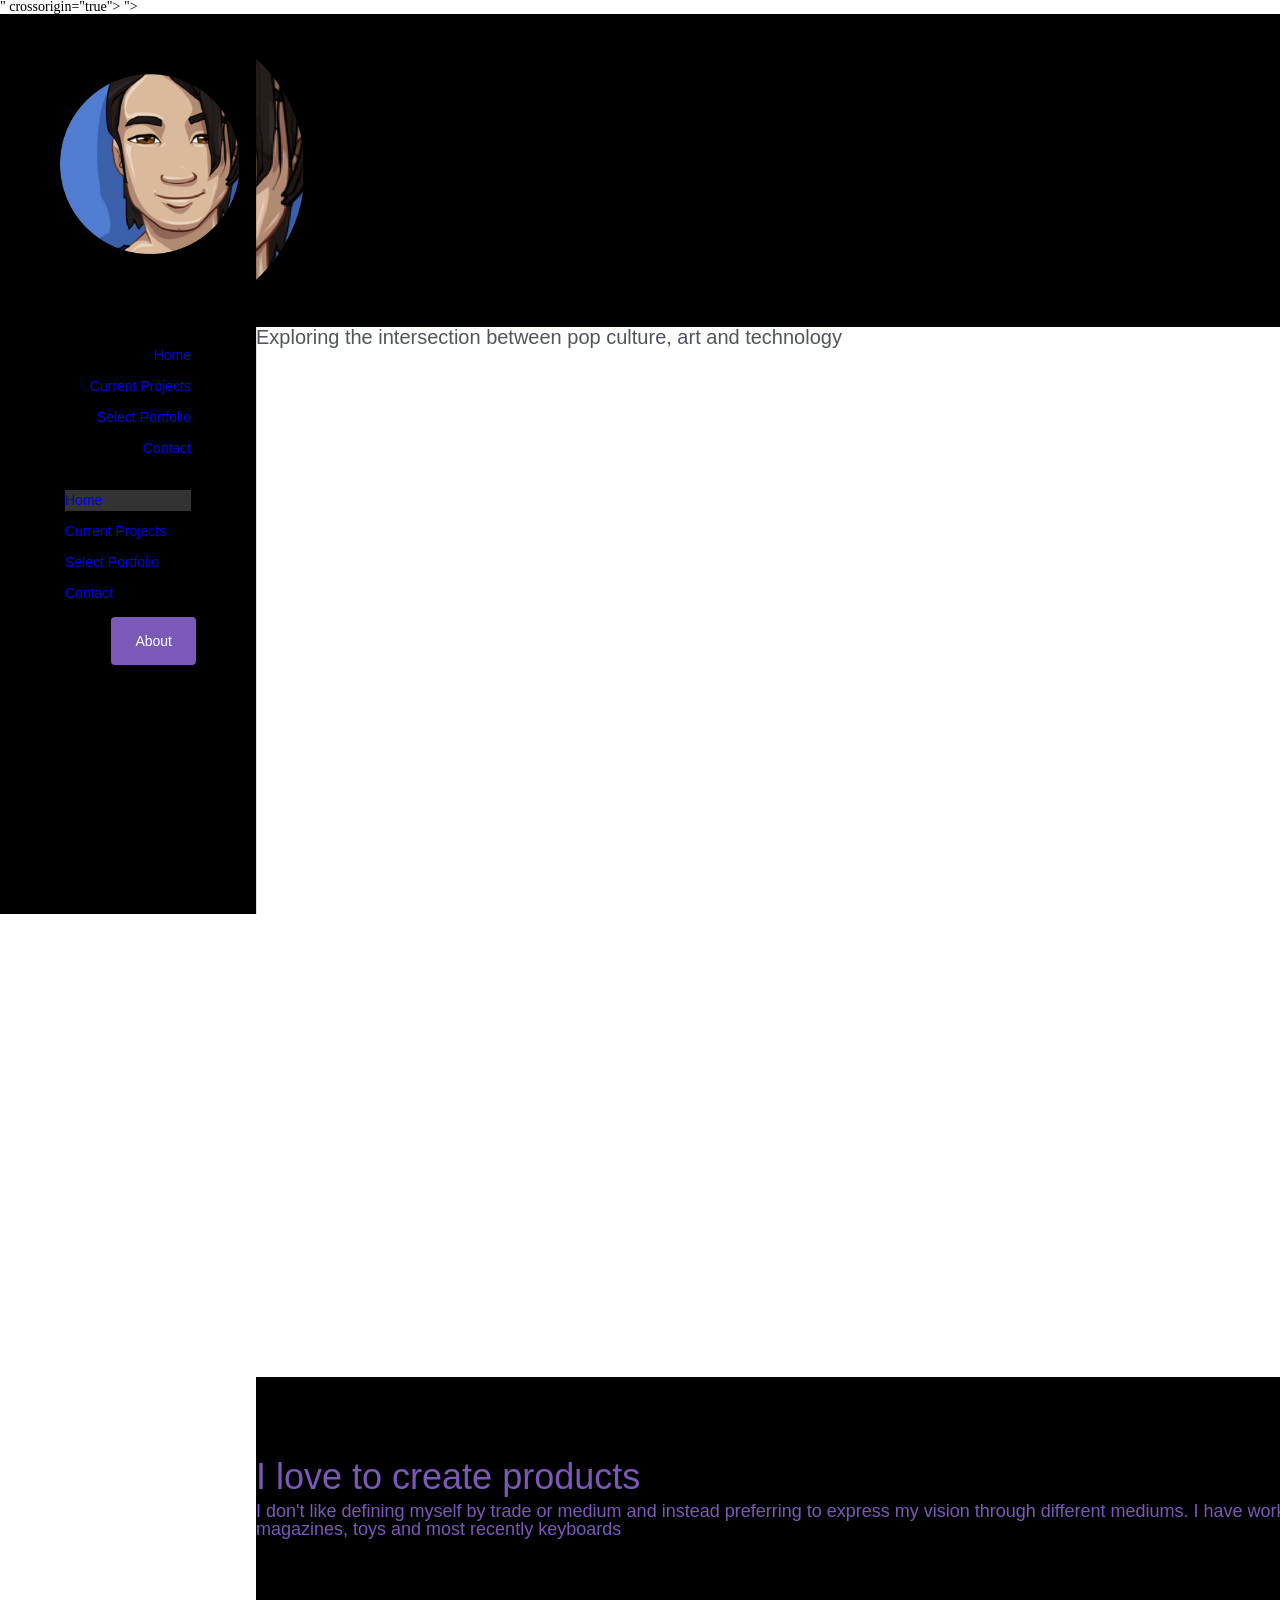
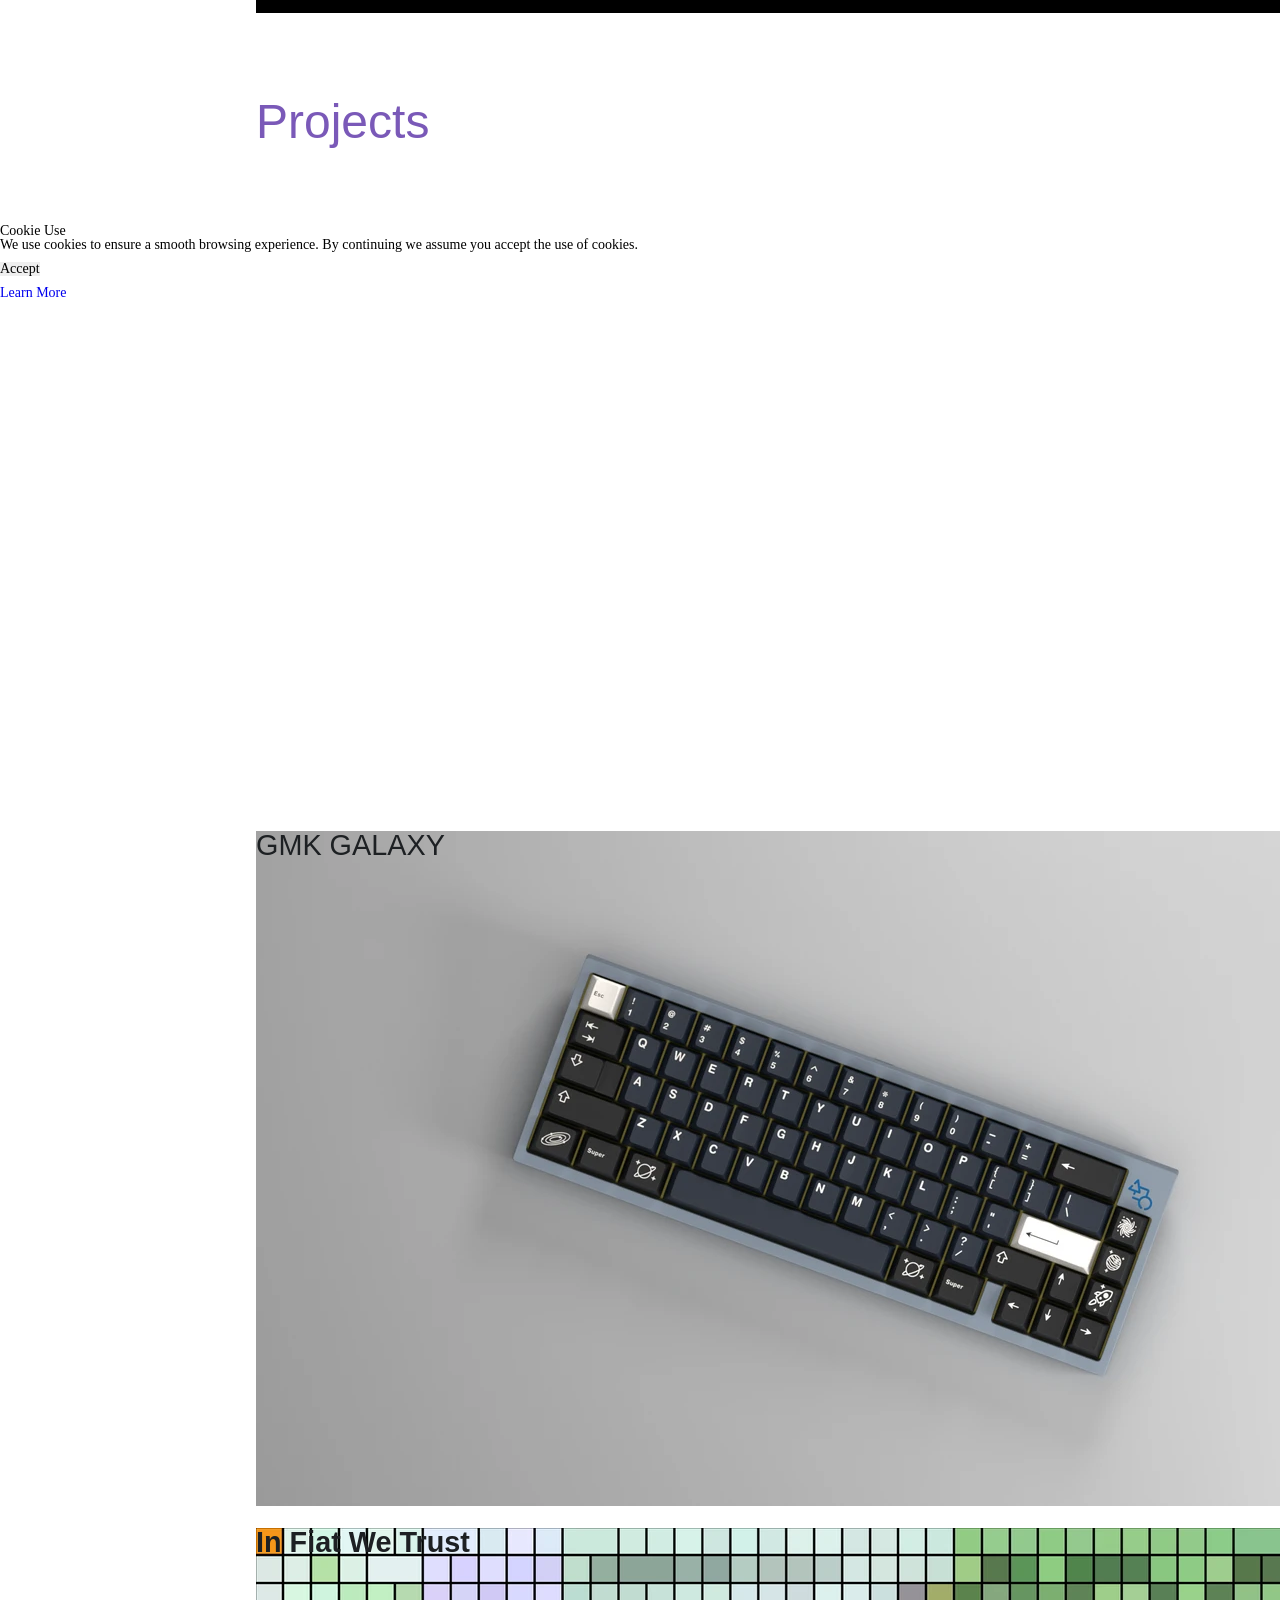
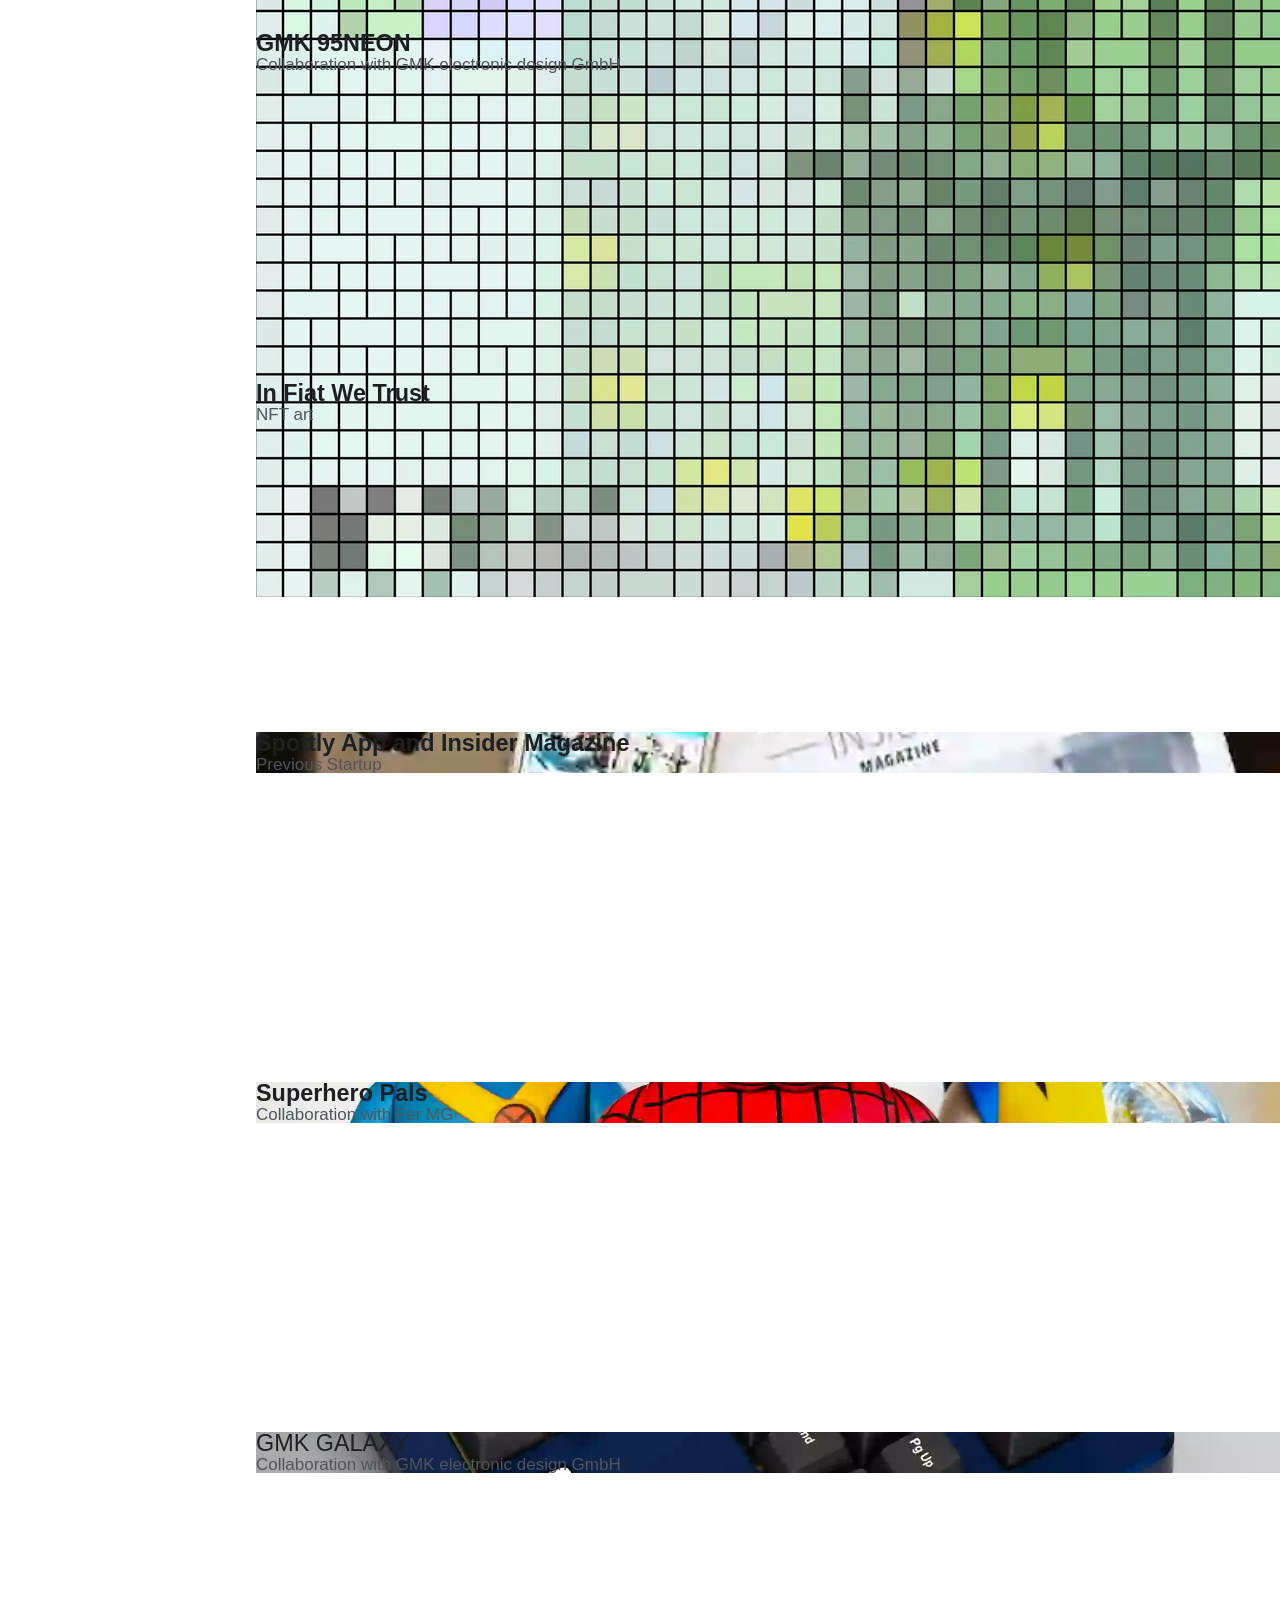
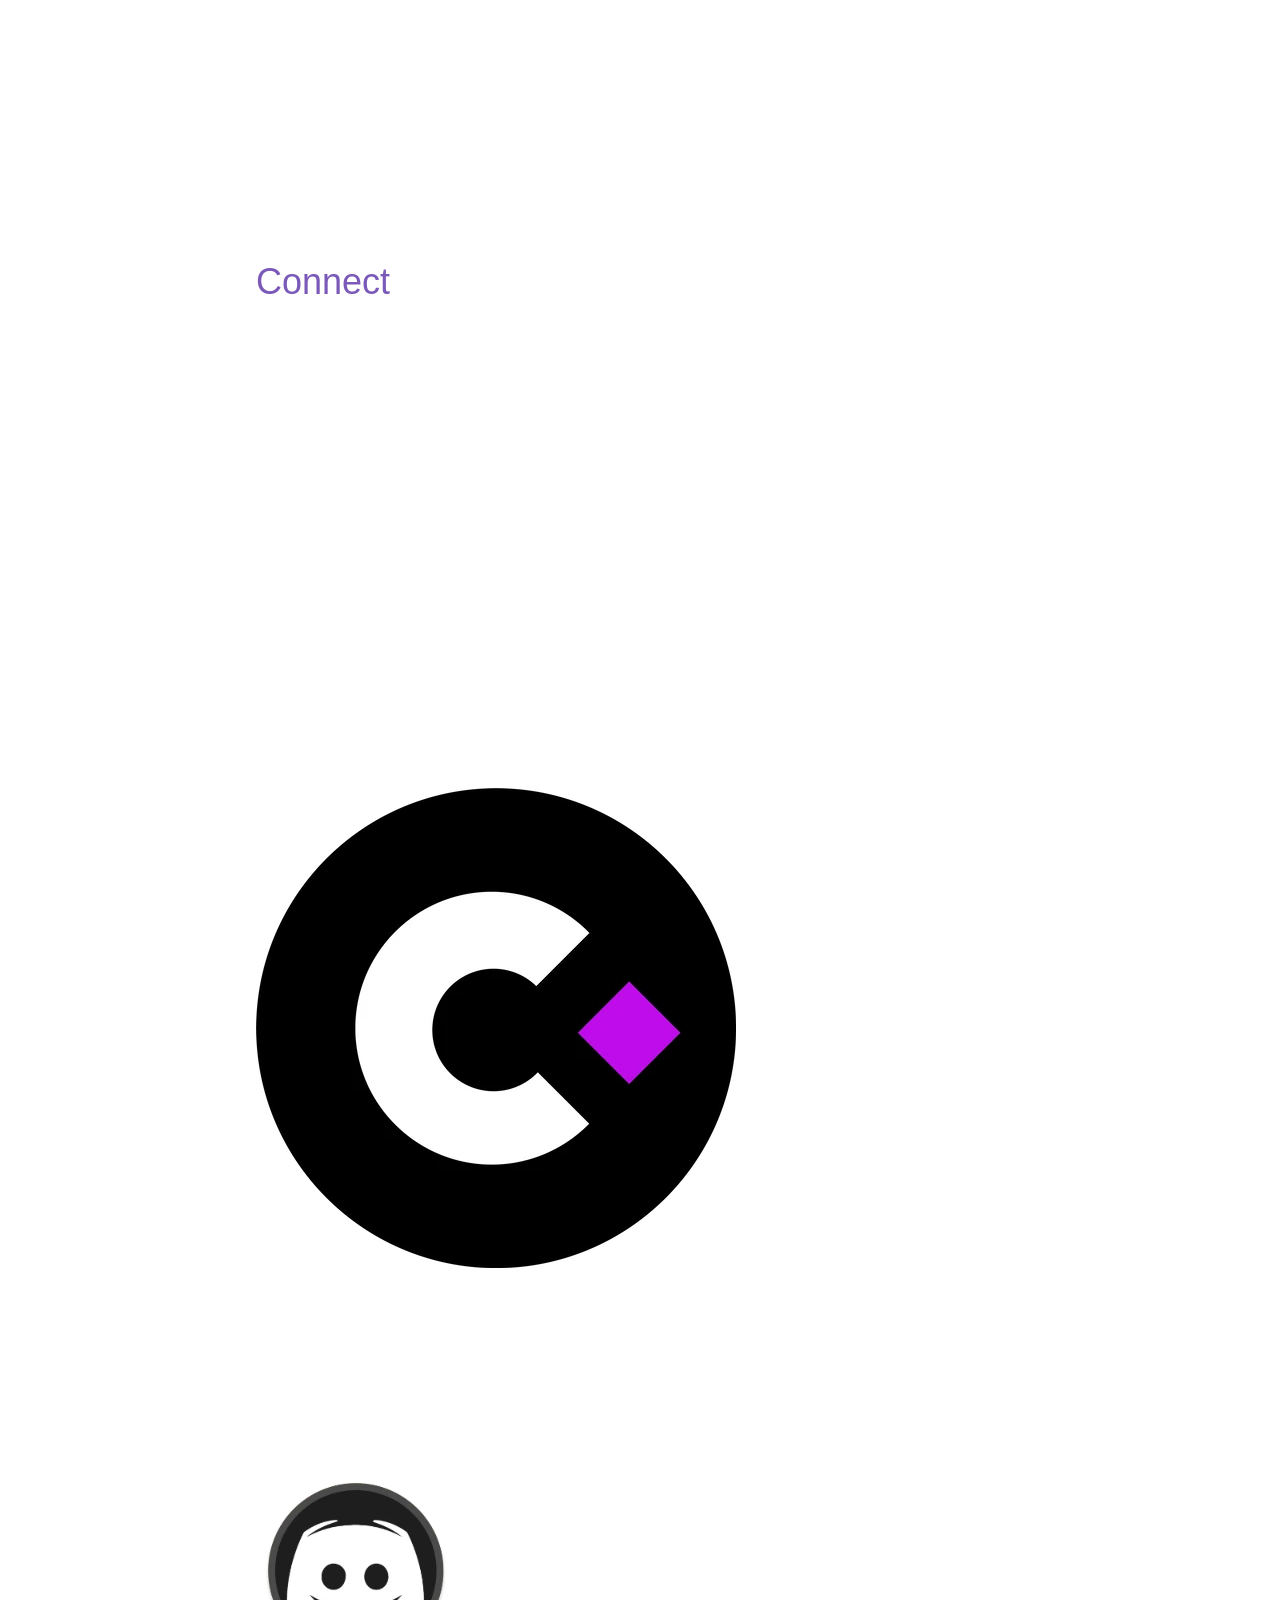
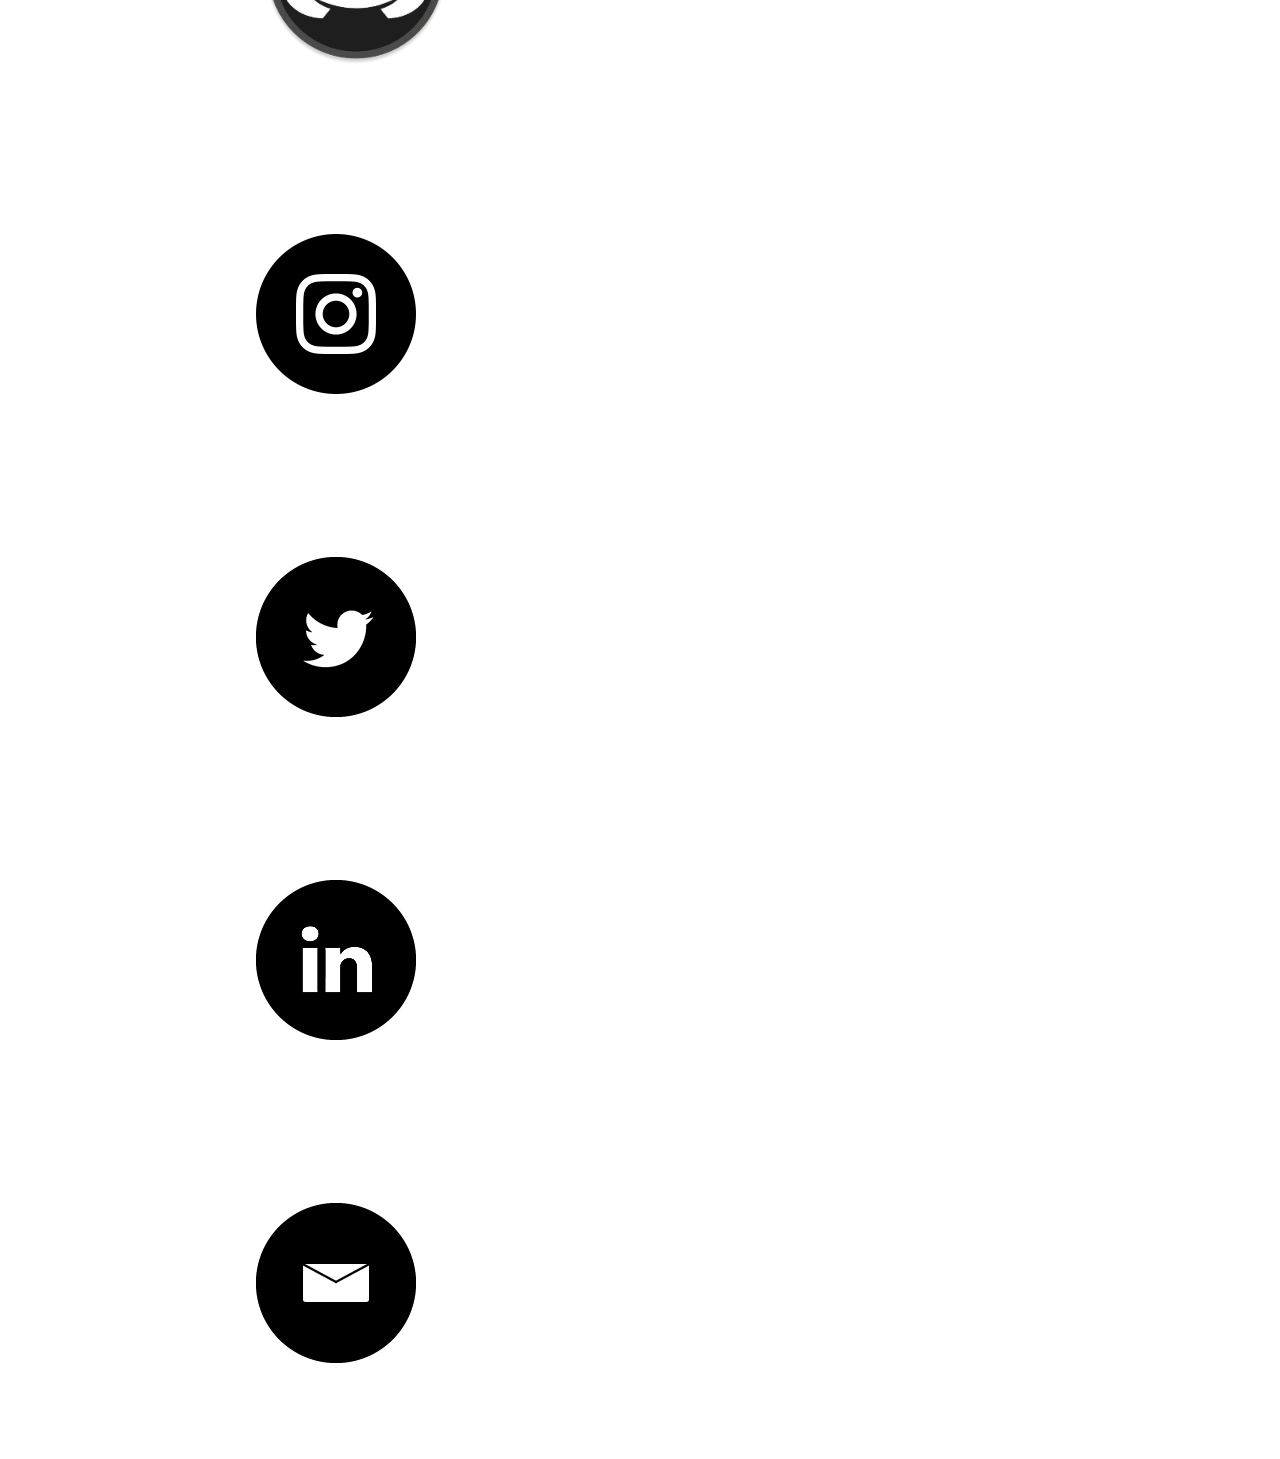
==== edwyn-xyz-clone/index.html @ ae39ade9 "Add edwyn-xyz-clone preview" ====
<!-- Powered by Strikingly.com 4 (1) Jul 30, 2026 at 02:57-->
<!DOCTYPE html>
<html itemscope itemtype='http://schema.org/WebPage' lang='en' xmlns:og='http://ogp.me/ns#' xmlns='http://www.w3.org/1999/xhtml'>
<head>
<title>Works by Edwyn Chan</title>
<!-- removing_gon has activated 100%, so we add not_removing_gon rollout for specific user -->
<style>#s-content.s-font-body-dm-sans .s-font-body{font-family:"dm sans",sans-serif}#s-content.s-font-title-dm-sans .s-font-title{font-family:"dm sans",sans-serif}#s-content.s-font-heading-dm-sans .s-font-heading{font-family:"dm sans",sans-serif}#s-content.s-font-button-dm-sans .s-font-button{font-family:"dm sans",sans-serif}#s-content.s-font-nav_item-dm-sans .s-font-nav_item{font-family:"dm sans",sans-serif}</style>
  <script>
//<![CDATA[
window.$S={};$S.app_instances=[];$S.nav=[{"name":"\/home","uid":"2e74e4ab-fbbb-4103-b5e5-07cab5f9227f","memberOnly":false,"hasPassword":false,"isHomePage":true},{"name":"\/gmk-95neon","uid":"e3884d57-419f-4c12-b32c-d707d035636d","memberOnly":false,"hasPassword":false,"isHomePage":false},{"name":"\/in-fiat-we-trust","uid":"a0eea3ad-4f1f-43a1-bb5a-8f79fe6a3007","memberOnly":false,"hasPassword":false,"isHomePage":false},{"name":"\/spottly-insider-magazine","uid":"7a29283d-2178-4b3f-a222-b586a9c248bf","memberOnly":false,"hasPassword":false,"isHomePage":false},{"name":"\/gmk-galaxy","uid":"460cc25b-9a40-442c-bbaf-d3fdbda826fe","memberOnly":false,"hasPassword":false,"isHomePage":false},{"name":"\/about","uid":"00d66278-e9ad-45c7-b16e-0b39b532c5e8","memberOnly":false,"hasPassword":false,"isHomePage":false},{"name":"\/superhero-pals","uid":"117bc5b7-638d-4298-942b-984d17d6e18c","memberOnly":false,"hasPassword":false,"isHomePage":false}];$S.conf={"SUPPORTED_CURRENCY":[{"code":"AED","symbol":"\u062f.\u0625","decimal":".","thousand":",","precision":2,"name":"United Arab Emirates Dirham"},{"code":"AFN","symbol":"\u060b","decimal":".","thousand":",","precision":2,"name":"Afghan afghani"},{"code":"ALL","symbol":"Lek","decimal":",","thousand":".","precision":2,"name":"Albanian lek"},{"code":"AMD","symbol":"\u058f","decimal":",","thousand":".","precision":2,"name":"Armenian dram"},{"code":"ANG","symbol":"\u0192","decimal":",","thousand":".","precision":2,"name":"Netherlands Antillean guilder"},{"code":"AOA","symbol":"Kz","decimal":",","thousand":".","precision":2,"name":"Angolan kwanza"},{"code":"ARS","symbol":"$","decimal":",","thousand":".","precision":2,"name":"Argentine peso"},{"code":"AUD","symbol":"A$","decimal":".","thousand":" ","precision":2,"name":"Australian Dollar"},{"code":"AWG","symbol":"\u0192","decimal":".","thousand":",","precision":2,"name":"Aruban florin"},{"code":"AZN","symbol":"\u20bc","decimal":".","thousand":",","precision":2,"name":"Azerbaijani Manat"},{"code":"BAM","symbol":"KM","decimal":",","thousand":".","precision":2,"name":"Bosnia and Herzegovina convertible mark"},{"code":"BBD","symbol":"$","decimal":".","thousand":",","precision":2,"name":"Barbadian dollar"},{"code":"BDT","symbol":"Tk","decimal":".","thousand":",","precision":2,"name":"Bangladeshi Taka"},{"code":"BGN","symbol":"\u043b\u0432","decimal":",","thousand":".","precision":2,"name":"Bulgarian lev"},{"code":"BHD","symbol":"\u062f.\u0628","decimal":".","thousand":",","precision":3,"name":"Bahraini dinar"},{"code":"BIF","symbol":"FBu","decimal":".","thousand":",","precision":0,"name":"Burundian franc"},{"code":"BMD","symbol":"$","decimal":".","thousand":",","precision":2,"name":"Bermudian dollar"},{"code":"BND","symbol":"$","decimal":".","thousand":",","precision":2,"name":"Brunei dollar"},{"code":"BOB","symbol":"$b","decimal":",","thousand":".","precision":2,"name":"Bolivian boliviano"},{"code":"BRL","symbol":"R$","decimal":",","thousand":".","precision":2,"name":"Brazilian Real","format":"%s %v"},{"code":"BSD","symbol":"$","decimal":".","thousand":",","precision":2,"name":"Bahamian dollar"},{"code":"BTN","symbol":"Nu.","decimal":".","thousand":",","precision":2,"name":"Bhutanese ngultrum"},{"code":"BWP","symbol":"P","decimal":".","thousand":",","precision":2,"name":"Botswana pula"},{"code":"BYN","symbol":"Br","decimal":".","thousand":",","precision":2,"name":"Belarusian ruble"},{"code":"BZD","symbol":"BZ$","decimal":".","thousand":",","precision":2,"name":"Belize dollar"},{"code":"CAD","symbol":"$","decimal":".","thousand":",","precision":2,"name":"Canadian Dollar"},{"code":"CDF","symbol":"FC","decimal":".","thousand":",","precision":2,"name":"Congolese franc"},{"code":"CHF","symbol":"CHF","decimal":".","thousand":"'","precision":2,"name":"Swiss Franc","format":"%s %v"},{"code":"CLP","symbol":"$","decimal":"","thousand":".","precision":0,"name":"Chilean Peso"},{"code":"CNY","symbol":"\u00a5","decimal":".","thousand":",","precision":2,"name":"Chinese Yuan"},{"code":"CRC","symbol":"\u20a1","decimal":",","thousand":".","precision":2,"name":"Costa Rican col\u00f3n"},{"code":"CUP","symbol":"$","decimal":".","thousand":",","precision":2,"name":"Cuban peso"},{"code":"CVE","symbol":"$","decimal":".","thousand":",","precision":2,"name":"Cape Verdean escudo"},{"code":"CZK","symbol":"K\u010d","decimal":",","thousand":".","precision":2,"name":"Czech Koruna","format":"%v %s"},{"code":"DJF","symbol":"Fdj","decimal":".","thousand":",","precision":0,"name":"Djiboutian franc"},{"code":"DKK","symbol":"kr","decimal":".","thousand":",","precision":2,"name":"Danish Krone","format":"%v %s"},{"code":"DOP","symbol":"RD$","decimal":".","thousand":",","precision":2,"name":"Dominican peso"},{"code":"DZD","symbol":"\u062f\u062c","decimal":",","thousand":".","precision":2,"name":"Algerian dinar"},{"code":"EGP","symbol":"E\u00a3","decimal":".","thousand":",","precision":2,"name":"Egyptian pound"},{"code":"ERN","symbol":"Nkf","decimal":".","thousand":",","precision":2,"name":"Eritrean nakfa"},{"code":"ETB","symbol":"Br","decimal":".","thousand":",","precision":2,"name":"Ethiopian birr"},{"code":"EUR","symbol":"\u20ac","decimal":",","thousand":".","precision":2,"name":"Euro","format":"%v %s"},{"code":"FJD","symbol":"$","decimal":".","thousand":",","precision":2,"name":"Fijian dollar"},{"code":"FKP","symbol":"\u00a3","decimal":".","thousand":",","precision":2,"name":"Falkland Islands pound"},{"code":"GBP","symbol":"\u00a3","decimal":".","thousand":",","precision":2,"name":"British Pound"},{"code":"GEL","symbol":"\u10da","decimal":",","thousand":".","precision":2,"name":"Georgian lari"},{"code":"GGP","symbol":"\u00a3","decimal":".","thousand":",","precision":2,"name":"Guernsey pound"},{"code":"GHS","symbol":"GH\u20b5","decimal":".","thousand":",","precision":2,"name":"Ghanaian cedi"},{"code":"GIP","symbol":"\u00a3","decimal":".","thousand":",","precision":2,"name":"Gibraltar pound"},{"code":"GMD","symbol":"D","decimal":".","thousand":",","precision":2,"name":"Gambian dalasi"},{"code":"GNF","symbol":"\u20a3","decimal":".","thousand":",","precision":0,"name":"Guinean franc"},{"code":"GTQ","symbol":"Q","decimal":".","thousand":",","precision":2,"name":"Guatemalan quetzal"},{"code":"GYD","symbol":"G$","decimal":".","thousand":",","precision":2,"name":"Guyanese dollar"},{"code":"HKD","symbol":"HK$","decimal":".","thousand":",","precision":2,"name":"Hong Kong Dollar"},{"code":"HNL","symbol":"L","decimal":".","thousand":",","precision":2,"name":"Honduran lempira"},{"code":"HRK","symbol":"kn","decimal":".","thousand":",","precision":2,"name":"Croatian kuna"},{"code":"HTG","symbol":"G","decimal":".","thousand":",","precision":2,"name":"Haitian gourde"},{"code":"HUF","symbol":"Ft","decimal":"","thousand":",","precision":0,"name":"Hungarian Forint","format":"%v %s"},{"code":"ILS","symbol":"\u20aa","decimal":".","thousand":",","precision":2,"name":"Israeli New Shekel"},{"code":"IMP","symbol":"\u00a3","decimal":".","thousand":",","precision":2,"name":"Isle of Man pound"},{"code":"INR","symbol":"\u20b9","decimal":".","thousand":",","precision":2,"name":"Indian Rupee"},{"code":"IQD","symbol":"\u062f.\u0639","decimal":".","thousand":",","precision":3,"name":"Iraqi dinar"},{"code":"IRR","symbol":"\u062a\u0648\u0645\u0627\u0646","decimal":".","thousand":",","precision":2,"name":"Iranian rial"},{"code":"ISK","symbol":"kr","decimal":",","thousand":".","precision":2,"name":"Icelandic kr\u00f3na"},{"code":"JEP","symbol":"\u00a3","decimal":".","thousand":",","precision":2,"name":"Jersey pound"},{"code":"JMD","symbol":"J$","decimal":".","thousand":",","precision":2,"name":"Jamaican Dollar"},{"code":"JOD","symbol":"JD","decimal":".","thousand":",","precision":3,"name":"Jordanian Dinar"},{"code":"JPY","symbol":"\u00a5","decimal":"","thousand":",","precision":0,"name":"Japanese Yen","format":"%s %v"},{"code":"KES","symbol":"KSh","decimal":".","thousand":",","precision":2,"name":"Kenyan shilling"},{"code":"KGS","symbol":"\u043b\u0432","decimal":",","thousand":".","precision":2,"name":"Kyrgyzstani som"},{"code":"KHR","symbol":"\u17db","decimal":".","thousand":",","precision":2,"name":"Cambodian riel"},{"code":"KMF","symbol":"CF","decimal":".","thousand":",","precision":0,"name":"Comorian franc"},{"code":"KPW","symbol":"\u20a9","decimal":".","thousand":",","precision":2,"name":"North Korean won"},{"code":"KRW","symbol":"\uc6d0","decimal":"","thousand":",","precision":0,"name":"South Korean Won","format":"%v %s"},{"code":"KWD","symbol":"\u062f.\u0643","decimal":".","thousand":",","precision":3,"name":"Kuwait dinar"},{"code":"KYD","symbol":"CI$","decimal":".","thousand":",","precision":2,"name":"Cayman Islands dollar"},{"code":"KZT","symbol":"\u20b8","decimal":",","thousand":".","precision":2,"name":"Kazakhstani tenge"},{"code":"LBP","symbol":"LL","decimal":".","thousand":",","precision":2,"name":"Lebanese pound"},{"code":"LKR","symbol":"\u20a8","decimal":".","thousand":",","precision":2,"name":"Sri Lankan rupee"},{"code":"LRD","symbol":"LR$","decimal":".","thousand":",","precision":2,"name":"Liberian dollar"},{"code":"LSL","symbol":"M","decimal":".","thousand":",","precision":2,"name":"Lesotho loti"},{"code":"LYD","symbol":"LD","decimal":".","thousand":",","precision":3,"name":"Libyan dinar"},{"code":"MAD","symbol":"\u062f.\u0645.","decimal":",","thousand":".","precision":2,"name":"Moroccan dirham"},{"code":"MDL","symbol":"L","decimal":",","thousand":".","precision":2,"name":"Moldovan leu"},{"code":"MGA","symbol":"Ar","decimal":".","thousand":",","precision":0,"name":"Malagasy ariary"},{"code":"MKD","symbol":"\u0434\u0435\u043d","decimal":",","thousand":".","precision":2,"name":"Macedonian denar"},{"code":"MMK","symbol":"Ks","decimal":".","thousand":",","precision":2,"name":"Myanmar kyat"},{"code":"MNT","symbol":"\u20ae","decimal":".","thousand":",","precision":2,"name":"Mongolian tugrik"},{"code":"MOP","symbol":"MOP$","decimal":".","thousand":",","precision":2,"name":"Macanese pataca"},{"code":"MRO","symbol":"UM","decimal":".","thousand":",","precision":2,"name":"Mauritanian Ouguiya"},{"code":"MRU","symbol":"UM","decimal":".","thousand":",","precision":2,"name":"Mauritanian ouguiya"},{"code":"MUR","symbol":"\u20a8","decimal":".","thousand":",","precision":2,"name":"Mauritian rupee"},{"code":"MVR","symbol":"Rf","decimal":".","thousand":",","precision":2,"name":"Maldivian rufiyaa"},{"code":"MWK","symbol":"K","decimal":".","thousand":",","precision":2,"name":"Malawian kwacha"},{"code":"MXN","symbol":"$","decimal":".","thousand":",","precision":2,"name":"Mexican Peso"},{"code":"MYR","symbol":"RM","decimal":".","thousand":",","precision":2,"name":"Malaysian Ringgit"},{"code":"MZN","symbol":"MT","decimal":",","thousand":".","precision":2,"name":"Mozambican metical"},{"code":"NAD","symbol":"N$","decimal":".","thousand":",","precision":2,"name":"Namibian dollar"},{"code":"NGN","symbol":"\u20a6","decimal":".","thousand":",","precision":2,"name":"Nigerian naira"},{"code":"NIO","symbol":"C$","decimal":".","thousand":",","precision":2,"name":"Nicaraguan c\u00f3rdoba"},{"code":"NOK","symbol":"kr","decimal":",","thousand":".","precision":2,"name":"Norwegian Krone","format":"%v %s"},{"code":"NPR","symbol":"\u20a8","decimal":".","thousand":",","precision":2,"name":"Nepalese rupee"},{"code":"NZD","symbol":"$","decimal":".","thousand":",","precision":2,"name":"New Zealand Dollar"},{"code":"OMR","symbol":"\u0631.\u0639.","decimal":".","thousand":",","precision":3,"name":"Omani rial"},{"code":"PAB","symbol":"B\/.","decimal":".","thousand":",","precision":2,"name":"Panamanian balboa"},{"code":"PEN","symbol":"S\/.","decimal":".","thousand":",","precision":2,"name":"Peruvian Sol"},{"code":"PGK","symbol":"K","decimal":".","thousand":",","precision":2,"name":"Papua New Guinean kina"},{"code":"PHP","symbol":"\u20b1","decimal":".","thousand":",","precision":2,"name":"Philippine Peso"},{"code":"PKR","symbol":"\u20a8","decimal":".","thousand":",","precision":2,"name":"Pakistani rupee"},{"code":"PLN","symbol":"z\u0142","decimal":",","thousand":" ","precision":2,"name":"Polish Zloty","format":"%v %s"},{"code":"PYG","symbol":"\u20b2","decimal":",","thousand":".","precision":0,"name":"Paraguayan guaran\u00ed"},{"code":"QAR","symbol":"\u0631.\u0642","decimal":".","thousand":",","precision":2,"name":"Qatari riyal"},{"code":"RON","symbol":"lei","decimal":",","thousand":".","precision":2,"name":"Romanian leu"},{"code":"RSD","symbol":"\u0434\u0438\u043d","decimal":",","thousand":".","precision":2,"name":"Serbian dinar"},{"code":"RUB","symbol":"\u20bd","decimal":",","thousand":".","precision":2,"name":"Russian Ruble","format":"%v %s"},{"code":"RWF","symbol":"FRw","decimal":".","thousand":",","precision":0,"name":"Rwandan franc"},{"code":"SAR","symbol":"\u0631.\u0633","decimal":".","thousand":",","precision":2,"name":"Saudi Arabian riyal"},{"code":"SBD","symbol":"SI$","decimal":".","thousand":",","precision":2,"name":"Solomon Islands dollar"},{"code":"SCR","symbol":"SRe","decimal":".","thousand":",","precision":2,"name":"Seychellois rupee"},{"code":"SDG","symbol":"SDG","decimal":".","thousand":",","precision":2,"name":"Sudanese pound"},{"code":"SEK","symbol":"kr","decimal":".","thousand":" ","precision":2,"name":"Swedish Krona","format":"%v %s"},{"code":"SGD","symbol":"S$","decimal":".","thousand":",","precision":2,"name":"Singapore Dollar"},{"code":"SHP","symbol":"\u00a3","decimal":".","thousand":",","precision":2,"name":"Saint Helena pound"},{"code":"SLL","symbol":"Le","decimal":".","thousand":",","precision":2,"name":"Sierra Leonean leone"},{"code":"SOS","symbol":"S","decimal":".","thousand":",","precision":2,"name":"Somali shilling"},{"code":"SRD","symbol":"$","decimal":",","thousand":".","precision":2,"name":"Surinamese dollar"},{"code":"SSP","symbol":"SS\u00a3","decimal":".","thousand":",","precision":2,"name":"South Sudanese pound"},{"code":"STD","symbol":"Db","decimal":".","thousand":",","precision":2,"name":"Sao Tomean Dobra"},{"code":"STN","symbol":"Db","decimal":".","thousand":",","precision":2,"name":"S\u00e3o Tom\u00e9 and Pr\u00edncipe dobra"},{"code":"SYP","symbol":"LS","decimal":".","thousand":",","precision":2,"name":"Syrian pound"},{"code":"SZL","symbol":"E","decimal":".","thousand":",","precision":2,"name":"Swazi lilangeni"},{"code":"THB","symbol":"\u0e3f","decimal":".","thousand":",","precision":2,"name":"Thai Baht"},{"code":"TJS","symbol":"SM","decimal":".","thousand":",","precision":2,"name":"Tajikistani somoni"},{"code":"TMT","symbol":"T","decimal":".","thousand":",","precision":2,"name":"Turkmenistan manat"},{"code":"TND","symbol":"\u062f.\u062a","decimal":".","thousand":",","precision":3,"name":"Tunisian dinar"},{"code":"TOP","symbol":"T$","decimal":".","thousand":",","precision":2,"name":"Tongan pa\u02bbanga"},{"code":"TRY","symbol":"\u20ba","decimal":".","thousand":",","precision":2,"name":"Turkish lira"},{"code":"TTD","symbol":"TT$","decimal":".","thousand":",","precision":2,"name":"Trinidad and Tobago dollar"},{"code":"TWD","symbol":"NT$","decimal":"","thousand":",","precision":0,"name":"New Taiwan Dollar"},{"code":"TZS","symbol":"Tsh","decimal":".","thousand":",","precision":2,"name":"Tanzanian shilling"},{"code":"UAH","symbol":"\u20b4","decimal":".","thousand":",","precision":2,"name":"Ukrainian hryvnia"},{"code":"UGX","symbol":"USh","decimal":".","thousand":",","precision":2,"name":"Ugandan shilling"},{"code":"USD","symbol":"$","decimal":".","thousand":",","precision":2,"name":"United States Dollar"},{"code":"UYU","symbol":"$U","decimal":",","thousand":".","precision":2,"name":"Uruguayan peso"},{"code":"UZS","symbol":"\u043b\u0432","decimal":",","thousand":".","precision":2,"name":"Uzbekistani so\u02bbm"},{"code":"VES","symbol":"Bs.S.","decimal":".","thousand":",","precision":2,"name":"Venezuelan bol\u00edvar soberano"},{"code":"VUV","symbol":"VT","decimal":".","thousand":",","precision":0,"name":"Vanuatu vatu"},{"code":"WST","symbol":"WS$","decimal":".","thousand":",","precision":2,"name":"Samoan t\u0101l\u0101"},{"code":"XAF","symbol":"FCFA","decimal":".","thousand":",","precision":0,"name":"Central African CFA franc"},{"code":"XCD","symbol":"EC$","decimal":".","thousand":",","precision":2,"name":"East Caribbean dollar"},{"code":"XDR","symbol":"SDR","decimal":".","thousand":"","precision":0,"name":"Special drawing rights"},{"code":"XOF","symbol":"CFA","decimal":".","thousand":",","precision":0,"name":"West African CFA franc"},{"code":"XPF","symbol":"\u20a3","decimal":".","thousand":",","precision":0,"name":"CFP franc"},{"code":"YER","symbol":"\u0631.\u064a","decimal":".","thousand":",","precision":2,"name":"Yemeni rial"},{"code":"ZAR","symbol":"R","decimal":".","thousand":",","precision":2,"name":"South African Rand"},{"code":"ZMW","symbol":"K","decimal":",","thousand":".","precision":2,"name":"Zambian kwacha"},{"code":"IDR","symbol":"Rp ","decimal":"","thousand":".","precision":0,"name":"Indonesian Rupiah"},{"code":"VND","symbol":"\u20ab","decimal":"","thousand":".","precision":0,"name":"Vietnamese Dong","format":"%v%s"},{"code":"LAK","symbol":"\u20ad","decimal":".","thousand":",","precision":2,"name":"Lao kip"},{"code":"COP","symbol":"$","decimal":".","thousand":",","precision":0,"name":"Colombian Peso"}],"pages_show_static_path": "assets/pages_show_static.js","keenio_collection":"strikingly_pageviews","keenio_collection_sharding":"strikingly_pageviews-15300001-15400000","keenio_pbs_impression_collection":"strikingly_pbs_impression","keenio_pbs_conversion_collection":"strikingly_pbs_conversion","keenio_pageservice_imageshare_collection":"strikingly_pageservice_imageshare","keenio_page_socialshare_collection":"strikingly_page_socialshare","keenio_page_framing_collection":"strikingly_page_framing","keenio_file_download_collection":"strikingly_file_download","keenio_ecommerce_buyer_landing":"strikingly_ecommerce_buyer_landing","keenio_ecommerce_buyer_viewed_checkout_dialog":"strikingly_ecommerce_buyer_viewed_checkout_dialog","keenio_ecommerce_buyer_completed_shipping_address":"strikingly_ecommerce_buyer_completed_shipping_address","keenio_ecommerce_buyer_selected_payment_method":"strikingly_ecommerce_buyer_selected_payment_method","keenio_ecommerce_buyer_canceled_order":"strikingly_ecommerce_buyer_canceled_order","keenio_ecommerce_buyer_added_item_to_cart":"strikingly_ecommerce_buyer_added_item_to_cart","keenio_events_collection":"strikingly_events","is_screenshot_rendering":false,"ecommerce_stripe_alipay":false,"headless_render":null,"wx_instant_follow":false,"is_google_analytics_enabled":true,"is_strikingly_analytics_enabled":true,"is_from_site_to_app":false,"is_weitie":false,"weitie_post_id":null,"weitie_meta_info":null,"weitie_slogan":"\u65e0\u9700\u6ce8\u518c\u7684\u53d1\u5e16\u795e\u5668","gdpr_compliance_feature":false,"strikingly_live_chat_settings":null,"FACEBOOK_APP_ID":"138736959550286","FACEBOOK_PERMS":"email"};$S.fonts=null;$S.live_site=true;$S.user_meta={"user_type":"","live_chat_branding":false,"oneClickShareInfo":null};$S.global_conf={"premium_apps":["HtmlApp","EcwidApp","MailChimpApp","CeleryApp","LocuApp"],"environment":"production","env":"production","host_suffix":"strikingly.com","asset_url":"assets/","locale":"en","in_china":false,"country_code":null,"browser_locale":null,"is_sxl":false,"china_optimization":false,"enable_live_chat":true,"enable_internal_footer_layout":["33212390","11376106","13075825","12954266","11479862","28250243","28142805","28250455","28250492","23063547","28250512","23063531","28250538","28250791","23063511","28250526","28250588","28250582","28250575","28250570","23063556","28250565","13128850","13075827","13033035","13107039","12989659","12954536","13029321","12967243","12935703","13128849","189186","23559408","22317661","23559972","23559402","23559419","23559961","23559424","23568836","23559400","23559427","23559394","23559955","23559949","23568824","23559953","22317663","13032471","13070869","13107041","13100761","13100763","13039483","12989656","12935476","13029732","13070868","13115975","13115977","12967468"],"user_image_cdn":{"qn":"\/\/user-assets.sxlcdn.com","s":"\/\/custom-images.__cdn_replaced__"},"GROWINGIO_API_KEY":null,"BAIDU_API_KEY":null,"SEGMENTIO_API_KEY":"eb3txa37hi","FACEBOOK_APP_ID":"138736959550286","WECHAT_APP_ID":null,"WECHAT_MP_APP_ID":"","KEEN_IO_PROJECT_ID":"5317e03605cd66236a000002","KEEN_IO_WRITE_KEY":"[base64]","FIREBASE_URL":"bobcat.firebaseIO.com","CLOUDINARY_CLOUD_NAME":"hrscywv4p","CLOUDINARY_PRESET":"oxbxiyxl","rollout":{"background_for_all_sections":false,"crm_livechat":true,"stripe_payer_email":false,"stripe_alipay":true,"stripe_wechatpay":true,"stripe_afterpay":true,"stripe_klarna":true,"paynow_unionpay":true,"tw_payment_registration_upgrade":true,"new_checkout_design":true,"checkout_form_integration":true,"s6_feature":true,"customize_image_appearance":true,"advanced_section_layout_setting":true,"google_invisible_recaptcha":true,"invisible_hcaptcha":false,"show_dummy_data_in_editor":true,"show_dummy_data_in_cro_editor":true,"mobile_editor_2023":true,"mobile_editor_2023_part3":true,"vertical_alignment_2023":true,"enable_migrate_page_data":true,"enable_section_smart_binding":true,"portfolio_region_options":false,"domain_connection_v2":true,"new_blog_editor":true,"new_blog_editor_disabled":false,"draft_editor":true,"disable_draft_editor":false,"new_blog_layout":true,"new_store_layout":true,"gallery_section_2021":true,"strikingly_618":false,"nav_2021":true,"can_use_section_default_format":true,"can_use_section_text_align":true,"section_improvements_part1":true,"nav_2021_off":false,"nav_2023":true,"delay_gon":false,"shake_ssr_gon":false,"feature_list_2023":true,"pbs_i18n":true,"dlz_badge":false,"show_kickstart_entry_in_dashboard_support_widget":true,"need_html_custom_code_review":true,"has_hydrated_sections":false,"show_support_widget_in_live_site":false,"wechat_sharing":false,"new_wechat_oauth":false,"midtrans_payments":false,"pbs_variation_b":true,"all_currencies":true,"language_region_redirect_options":false,"portfolio_addon_items":false,"custom_review_v2":false},"cookie_categories":{"necessary":["_claim_popup_ref","member_name","authenticationToken","_pbs_i18n_ab_test","__strk_cookie_notification","__is_open_strk_necessary_cookie","__is_open_strk_analytics_cookie","__is_open_strk_preferences_cookie","site_id","crm_chat_token","authenticationToken","member_id","page_nocache","page_password","page_password_uid","return_path_after_verification","return_path_after_page_verification","is_submitted_all"],"preferences":["__strk_cookie_comment_name","__strk_cookie_comment_email"],"analytics":["__strk_session_id"]},"WEITIE_APP_ID":null,"WEITIE_MP_APP_ID":null,"BUGSNAG_FE_API_KEY":"","BUGSNAG_FE_JS_RELEASE_STAGE":"production","google":{"recaptcha_v2_client_key":"6LeRypQbAAAAAGgaIHIak2L7UaH4Mm3iS6Tpp7vY","recaptcha_v2_invisible_client_key":"6LdmtBYdAAAAAJmE1hETf4IHoUqXQaFuJxZPO8tW"},"hcaptcha":{"hcaptcha_checkbox_key":"cd7ccab0-57ca-49aa-98ac-db26473a942a","hcaptcha_invisible_key":"65400c5a-c122-4648-971c-9f7e931cd872"},"kickstart_locale_selection":{"en":"100","de":"100","es":"100","fr":"100","it":"100","nl":"100","pt-BR":"100","fi":"100","no":"100","sv":"100","pl":"100","cs":"100","ro":"100","ar":"100","id":"100","vi":"0","ja":"100","zh-CN":"100","zh-TW":"100"},"honeypot":"9f713619"};$S.country_list={"europe":{"name":"Europe","continent":"europe"},"asia":{"name":"Asia","continent":"asia"},"northamerica":{"name":"North America","continent":"northamerica"},"southamerica":{"name":"South America","continent":"southamerica"},"australia":{"name":"Australia","continent":"australia"},"antarctica":{"name":"Antarctica","continent":"antarctica"},"africa":{"name":"Africa","continent":"africa"},"ad":{"name":"Andorra","continent":"europe"},"ae":{"name":"United Arab Emirates","continent":"asia"},"af":{"name":"Afghanistan","continent":"asia"},"ag":{"name":"Antigua and Barbuda","continent":"northamerica"},"ai":{"name":"Anguilla","continent":"northamerica"},"al":{"name":"Albania","continent":"europe"},"am":{"name":"Armenia","continent":"asia"},"an":{"name":"Netherlands Antilles","continent":"northamerica"},"ao":{"name":"Angola","continent":"africa"},"aq":{"name":"Antarctica","continent":"antarctica"},"ar":{"name":"Argentina","continent":"southamerica"},"as":{"name":"American Samoa","continent":"australia"},"at":{"name":"Austria","continent":"europe"},"au":{"name":"Australia","continent":"australia"},"aw":{"name":"Aruba","continent":"northamerica"},"ax":{"name":"\u00c5land Islands","continent":"europe"},"az":{"name":"Azerbaijan","continent":"asia"},"ba":{"name":"Bosnia and Herzegovina","continent":"europe"},"bb":{"name":"Barbados","continent":"northamerica"},"bd":{"name":"Bangladesh","continent":"asia"},"be":{"name":"Belgium","continent":"europe"},"bf":{"name":"Burkina Faso","continent":"africa"},"bg":{"name":"Bulgaria","continent":"europe"},"bh":{"name":"Bahrain","continent":"asia"},"bi":{"name":"Burundi","continent":"africa"},"bj":{"name":"Benin","continent":"africa"},"bl":{"name":"Saint Barth\u00e9lemy","continent":"northamerica"},"bm":{"name":"Bermuda","continent":"northamerica"},"bn":{"name":"Brunei Darussalam","continent":"asia"},"bo":{"name":"Bolivia","continent":"southamerica"},"bq":{"name":"Bonaire, Sint Eustatius and Saba","continent":"northamerica"},"br":{"name":"Brazil","continent":"southamerica"},"bs":{"name":"Bahamas","continent":"northamerica"},"bt":{"name":"Bhutan","continent":"asia"},"bv":{"name":"Bouvet Island","continent":"antarctica"},"bw":{"name":"Botswana","continent":"africa"},"by":{"name":"Belarus","continent":"europe"},"bz":{"name":"Belize","continent":"northamerica"},"ca":{"name":"Canada","continent":"northamerica"},"cc":{"name":"Cocos (Keeling) Islands","continent":"asia"},"cd":{"name":"Congo, The Democratic Republic Of The","continent":"africa"},"cf":{"name":"Central African Republic","continent":"africa"},"cg":{"name":"Congo","continent":"africa"},"ch":{"name":"Switzerland","continent":"europe"},"ci":{"name":"C\u00f4te D'Ivoire","continent":"africa"},"ck":{"name":"Cook Islands","continent":"australia"},"cl":{"name":"Chile","continent":"southamerica"},"cm":{"name":"Cameroon","continent":"africa"},"cn":{"name":"China","continent":"asia"},"co":{"name":"Colombia","continent":"southamerica"},"cr":{"name":"Costa Rica","continent":"northamerica"},"cu":{"name":"Cuba","continent":"northamerica"},"cv":{"name":"Cape Verde","continent":"africa"},"cw":{"name":"Cura\u00e7ao","continent":"northamerica"},"cx":{"name":"Christmas Island","continent":"asia"},"cy":{"name":"Cyprus","continent":"asia"},"cz":{"name":"Czech Republic","continent":"europe"},"de":{"name":"Germany","continent":"europe"},"dj":{"name":"Djibouti","continent":"africa"},"dk":{"name":"Denmark","continent":"europe"},"dm":{"name":"Dominica","continent":"northamerica"},"do":{"name":"Dominican Republic","continent":"northamerica"},"dz":{"name":"Algeria","continent":"africa"},"ec":{"name":"Ecuador","continent":"southamerica"},"ee":{"name":"Estonia","continent":"europe"},"eg":{"name":"Egypt","continent":"africa"},"eh":{"name":"Western Sahara","continent":"africa"},"er":{"name":"Eritrea","continent":"africa"},"es":{"name":"Spain","continent":"europe"},"et":{"name":"Ethiopia","continent":"africa"},"fi":{"name":"Finland","continent":"europe"},"fj":{"name":"Fiji","continent":"australia"},"fk":{"name":"Falkland Islands (Malvinas)","continent":"southamerica"},"fm":{"name":"Micronesia, Federated States Of","continent":"australia"},"fo":{"name":"Faroe Islands","continent":"europe"},"fr":{"name":"France","continent":"europe"},"ga":{"name":"Gabon","continent":"africa"},"gb":{"name":"United Kingdom","continent":"europe"},"gd":{"name":"Grenada","continent":"northamerica"},"ge":{"name":"Georgia","continent":"asia"},"gf":{"name":"French Guiana","continent":"southamerica"},"gg":{"name":"Guernsey","continent":"europe"},"gh":{"name":"Ghana","continent":"africa"},"gi":{"name":"Gibraltar","continent":"europe"},"gl":{"name":"Greenland","continent":"northamerica"},"gm":{"name":"Gambia","continent":"africa"},"gn":{"name":"Guinea","continent":"africa"},"gp":{"name":"Guadeloupe","continent":"northamerica"},"gq":{"name":"Equatorial Guinea","continent":"africa"},"gr":{"name":"Greece","continent":"europe"},"gs":{"name":"South Georgia and the South Sandwich Islands","continent":"antarctica"},"gt":{"name":"Guatemala","continent":"northamerica"},"gu":{"name":"Guam","continent":"australia"},"gw":{"name":"Guinea-Bissau","continent":"africa"},"gy":{"name":"Guyana","continent":"southamerica"},"hk":{"name":"Hong Kong SAR China","continent":"asia"},"hm":{"name":"Heard and McDonald Islands","continent":"antarctica"},"hn":{"name":"Honduras","continent":"northamerica"},"hr":{"name":"Croatia","continent":"europe"},"ht":{"name":"Haiti","continent":"northamerica"},"hu":{"name":"Hungary","continent":"europe"},"id":{"name":"Indonesia","continent":"asia"},"ie":{"name":"Ireland","continent":"europe"},"il":{"name":"Israel","continent":"asia"},"im":{"name":"Isle of Man","continent":"europe"},"in":{"name":"India","continent":"asia"},"io":{"name":"British Indian Ocean Territory","continent":"asia"},"iq":{"name":"Iraq","continent":"asia"},"ir":{"name":"Iran, Islamic Republic Of","continent":"asia"},"is":{"name":"Iceland","continent":"europe"},"it":{"name":"Italy","continent":"europe"},"je":{"name":"Jersey","continent":"europe"},"jm":{"name":"Jamaica","continent":"northamerica"},"jo":{"name":"Jordan","continent":"asia"},"jp":{"name":"Japan","continent":"asia"},"ke":{"name":"Kenya","continent":"africa"},"kg":{"name":"Kyrgyzstan","continent":"asia"},"kh":{"name":"Cambodia","continent":"asia"},"ki":{"name":"Kiribati","continent":"australia"},"km":{"name":"Comoros","continent":"africa"},"kn":{"name":"Saint Kitts And Nevis","continent":"northamerica"},"kp":{"name":"Korea, Democratic People's Republic Of","continent":"asia"},"kr":{"name":"Korea, Republic of","continent":"asia"},"kw":{"name":"Kuwait","continent":"asia"},"ky":{"name":"Cayman Islands","continent":"northamerica"},"kz":{"name":"Kazakhstan","continent":"asia"},"la":{"name":"Lao People's Democratic Republic","continent":"asia"},"lb":{"name":"Lebanon","continent":"asia"},"lc":{"name":"Saint Lucia","continent":"northamerica"},"li":{"name":"Liechtenstein","continent":"europe"},"lk":{"name":"Sri Lanka","continent":"asia"},"lr":{"name":"Liberia","continent":"africa"},"ls":{"name":"Lesotho","continent":"africa"},"lt":{"name":"Lithuania","continent":"europe"},"lu":{"name":"Luxembourg","continent":"europe"},"lv":{"name":"Latvia","continent":"europe"},"ly":{"name":"Libya","continent":"africa"},"ma":{"name":"Morocco","continent":"africa"},"mc":{"name":"Monaco","continent":"europe"},"md":{"name":"Moldova, Republic of","continent":"europe"},"me":{"name":"Montenegro","continent":"europe"},"mf":{"name":"Saint Martin","continent":"northamerica"},"mg":{"name":"Madagascar","continent":"africa"},"mh":{"name":"Marshall Islands","continent":"australia"},"mk":{"name":"North Macedonia","continent":"europe"},"ml":{"name":"Mali","continent":"africa"},"mm":{"name":"Myanmar","continent":"asia"},"mn":{"name":"Mongolia","continent":"asia"},"mo":{"name":"Macao SAR China","continent":"asia"},"mp":{"name":"Northern Mariana Islands","continent":"australia"},"mq":{"name":"Martinique","continent":"northamerica"},"mr":{"name":"Mauritania","continent":"africa"},"ms":{"name":"Montserrat","continent":"northamerica"},"mt":{"name":"Malta","continent":"europe"},"mu":{"name":"Mauritius","continent":"africa"},"mv":{"name":"Maldives","continent":"asia"},"mw":{"name":"Malawi","continent":"africa"},"mx":{"name":"Mexico","continent":"northamerica"},"my":{"name":"Malaysia","continent":"asia"},"mz":{"name":"Mozambique","continent":"africa"},"na":{"name":"Namibia","continent":"africa"},"nc":{"name":"New Caledonia","continent":"australia"},"ne":{"name":"Niger","continent":"africa"},"nf":{"name":"Norfolk Island","continent":"australia"},"ng":{"name":"Nigeria","continent":"africa"},"ni":{"name":"Nicaragua","continent":"northamerica"},"nl":{"name":"Netherlands","continent":"europe"},"no":{"name":"Norway","continent":"europe"},"np":{"name":"Nepal","continent":"asia"},"nr":{"name":"Nauru","continent":"australia"},"nu":{"name":"Niue","continent":"australia"},"nz":{"name":"New Zealand","continent":"australia"},"om":{"name":"Oman","continent":"asia"},"pa":{"name":"Panama","continent":"northamerica"},"pe":{"name":"Peru","continent":"southamerica"},"pf":{"name":"French Polynesia","continent":"australia"},"pg":{"name":"Papua New Guinea","continent":"australia"},"ph":{"name":"Philippines","continent":"asia"},"pk":{"name":"Pakistan","continent":"asia"},"pl":{"name":"Poland","continent":"europe"},"pm":{"name":"Saint Pierre And Miquelon","continent":"northamerica"},"pn":{"name":"Pitcairn","continent":"australia"},"pr":{"name":"Puerto Rico","continent":"northamerica"},"ps":{"name":"Palestine, State of","continent":"asia"},"pt":{"name":"Portugal","continent":"europe"},"pw":{"name":"Palau","continent":"australia"},"py":{"name":"Paraguay","continent":"southamerica"},"qa":{"name":"Qatar","continent":"asia"},"re":{"name":"R\u00e9union","continent":"africa"},"ro":{"name":"Romania","continent":"europe"},"rs":{"name":"Serbia","continent":"europe"},"ru":{"name":"Russian Federation","continent":"europe"},"rw":{"name":"Rwanda","continent":"africa"},"sa":{"name":"Saudi Arabia","continent":"asia"},"sb":{"name":"Solomon Islands","continent":"australia"},"sc":{"name":"Seychelles","continent":"africa"},"sd":{"name":"Sudan","continent":"africa"},"se":{"name":"Sweden","continent":"europe"},"sg":{"name":"Singapore","continent":"asia"},"sh":{"name":"Saint Helena","continent":"africa"},"si":{"name":"Slovenia","continent":"europe"},"sj":{"name":"Svalbard And Jan Mayen","continent":"europe"},"sk":{"name":"Slovakia","continent":"europe"},"sl":{"name":"Sierra Leone","continent":"africa"},"sm":{"name":"San Marino","continent":"europe"},"sn":{"name":"Senegal","continent":"africa"},"so":{"name":"Somalia","continent":"africa"},"sr":{"name":"Suriname","continent":"southamerica"},"ss":{"name":"South Sudan","continent":"africa"},"st":{"name":"Sao Tome and Principe","continent":"africa"},"sv":{"name":"El Salvador","continent":"northamerica"},"sx":{"name":"Sint Maarten","continent":"northamerica"},"sy":{"name":"Syrian Arab Republic","continent":"asia"},"sz":{"name":"Swaziland","continent":"africa"},"tc":{"name":"Turks and Caicos Islands","continent":"northamerica"},"td":{"name":"Chad","continent":"africa"},"tf":{"name":"French Southern Territories","continent":"antarctica"},"tg":{"name":"Togo","continent":"africa"},"th":{"name":"Thailand","continent":"asia"},"tj":{"name":"Tajikistan","continent":"asia"},"tk":{"name":"Tokelau","continent":"australia"},"tl":{"name":"Timor-Leste","continent":"asia"},"tm":{"name":"Turkmenistan","continent":"asia"},"tn":{"name":"Tunisia","continent":"africa"},"to":{"name":"Tonga","continent":"australia"},"tr":{"name":"Turkey","continent":"europe"},"tt":{"name":"Trinidad and Tobago","continent":"northamerica"},"tv":{"name":"Tuvalu","continent":"australia"},"tw":{"name":"Taiwan","continent":"asia"},"tz":{"name":"Tanzania, United Republic of","continent":"africa"},"ua":{"name":"Ukraine","continent":"europe"},"ug":{"name":"Uganda","continent":"africa"},"um":{"name":"United States Minor Outlying Islands","continent":"australia"},"us":{"name":"United States","continent":"northamerica"},"uy":{"name":"Uruguay","continent":"southamerica"},"uz":{"name":"Uzbekistan","continent":"asia"},"va":{"name":"Holy See (Vatican City State)","continent":"europe"},"vc":{"name":"Saint Vincent And The Grenadines","continent":"northamerica"},"ve":{"name":"Venezuela, Bolivarian Republic of","continent":"southamerica"},"vg":{"name":"Virgin Islands, British","continent":"northamerica"},"vi":{"name":"Virgin Islands, U.S.","continent":"northamerica"},"vn":{"name":"Vietnam","continent":"asia"},"vu":{"name":"Vanuatu","continent":"australia"},"wf":{"name":"Wallis and Futuna","continent":"australia"},"ws":{"name":"Samoa","continent":"australia"},"ye":{"name":"Yemen","continent":"asia"},"yt":{"name":"Mayotte","continent":"africa"},"za":{"name":"South Africa","continent":"africa"},"zm":{"name":"Zambia","continent":"africa"},"zw":{"name":"Zimbabwe","continent":"africa"}};$S.state_list={"us":[{"name":"Alabama","abbr":"AL"},{"name":"Alaska","abbr":"AK"},{"name":"American Samoa","abbr":"AS"},{"name":"Arizona","abbr":"AZ"},{"name":"Arkansas","abbr":"AR"},{"name":"California","abbr":"CA"},{"name":"Colorado","abbr":"CO"},{"name":"Connecticut","abbr":"CT"},{"name":"Delaware","abbr":"DE"},{"name":"District of Columbia","abbr":"DC"},{"name":"Florida","abbr":"FL"},{"name":"Georgia","abbr":"GA"},{"name":"Guam","abbr":"GU"},{"name":"Hawaii","abbr":"HI"},{"name":"Idaho","abbr":"ID"},{"name":"Illinois","abbr":"IL"},{"name":"Indiana","abbr":"IN"},{"name":"Iowa","abbr":"IA"},{"name":"Kansas","abbr":"KS"},{"name":"Kentucky","abbr":"KY"},{"name":"Louisiana","abbr":"LA"},{"name":"Maine","abbr":"ME"},{"name":"Maryland","abbr":"MD"},{"name":"Massachusetts","abbr":"MA"},{"name":"Michigan","abbr":"MI"},{"name":"Minnesota","abbr":"MN"},{"name":"Mississippi","abbr":"MS"},{"name":"Missouri","abbr":"MO"},{"name":"Montana","abbr":"MT"},{"name":"Nebraska","abbr":"NE"},{"name":"Nevada","abbr":"NV"},{"name":"New Hampshire","abbr":"NH"},{"name":"New Jersey","abbr":"NJ"},{"name":"New Mexico","abbr":"NM"},{"name":"New York","abbr":"NY"},{"name":"North Carolina","abbr":"NC"},{"name":"North Dakota","abbr":"ND"},{"name":"Northern Mariana Islands","abbr":"MP"},{"name":"Ohio","abbr":"OH"},{"name":"Oklahoma","abbr":"OK"},{"name":"Oregon","abbr":"OR"},{"name":"Pennsylvania","abbr":"PA"},{"name":"Puerto Rico","abbr":"PR"},{"name":"Rhode Island","abbr":"RI"},{"name":"South Carolina","abbr":"SC"},{"name":"South Dakota","abbr":"SD"},{"name":"Tennessee","abbr":"TN"},{"name":"Texas","abbr":"TX"},{"name":"Utah","abbr":"UT"},{"name":"Vermont","abbr":"VT"},{"name":"Virgin Islands","abbr":"VI"},{"name":"Virginia","abbr":"VA"},{"name":"Washington","abbr":"WA"},{"name":"West Virginia","abbr":"WV"},{"name":"Wisconsin","abbr":"WI"},{"name":"Wyoming","abbr":"WY"}],"ca":[{"name":"Alberta","abbr":"AB"},{"name":"British Columbia","abbr":"BC"},{"name":"Manitoba","abbr":"MB"},{"name":"New Brunswick","abbr":"NB"},{"name":"Newfoundland and Labrador","abbr":"NL"},{"name":"Nova Scotia","abbr":"NS"},{"name":"Northwest Territories","abbr":"NT"},{"name":"Nunavut","abbr":"NU"},{"name":"Ontario","abbr":"ON"},{"name":"Prince Edward Island","abbr":"PE"},{"name":"Quebec","abbr":"QC"},{"name":"Saskatchewan","abbr":"SK"},{"name":"Yukon","abbr":"YT"}],"cn":[{"name":"Beijing","abbr":"Beijing"},{"name":"Tianjin","abbr":"Tianjin"},{"name":"Hebei","abbr":"Hebei"},{"name":"Shanxi","abbr":"Shanxi"},{"name":"Nei Mongol","abbr":"Nei Mongol"},{"name":"Liaoning","abbr":"Liaoning"},{"name":"Jilin","abbr":"Jilin"},{"name":"Heilongjiang","abbr":"Heilongjiang"},{"name":"Shanghai","abbr":"Shanghai"},{"name":"Jiangsu","abbr":"Jiangsu"},{"name":"Zhejiang","abbr":"Zhejiang"},{"name":"Anhui","abbr":"Anhui"},{"name":"Fujian","abbr":"Fujian"},{"name":"Jiangxi","abbr":"Jiangxi"},{"name":"Shandong","abbr":"Shandong"},{"name":"Henan","abbr":"Henan"},{"name":"Hubei","abbr":"Hubei"},{"name":"Hunan","abbr":"Hunan"},{"name":"Guangdong","abbr":"Guangdong"},{"name":"Guangxi","abbr":"Guangxi"},{"name":"Hainan","abbr":"Hainan"},{"name":"Chongqing","abbr":"Chongqing"},{"name":"Sichuan","abbr":"Sichuan"},{"name":"Guizhou","abbr":"Guizhou"},{"name":"Yunnan","abbr":"Yunnan"},{"name":"Xizang","abbr":"Xizang"},{"name":"Shaanxi","abbr":"Shaanxi"},{"name":"Gansu","abbr":"Gansu"},{"name":"Qinghai","abbr":"Qinghai"},{"name":"Ningxia","abbr":"Ningxia"},{"name":"Xinjiang","abbr":"Xinjiang"}]};$S.stores={"fonts_v2":[{"name":"dm sans","fontType":"google","displayName":"DM Sans","cssValue":"\"dm sans\"","settings":{"weight":"100,200,300,regular,500,600,700,800,900,100italic,200italic,300italic,italic,500italic,600italic,700italic,800italic,900italic","google_embed_name":"DM Sans"},"hidden":false,"cssFallback":"sans-serif","disableBody":false,"isSuggested":true},{"name":"montserrat","fontType":"google","displayName":"Montserrat","cssValue":"montserrat, helvetica","settings":{"weight":"400,700"},"hidden":false,"cssFallback":"sans-serif","disableBody":null,"isSuggested":true}],"showStatic":{"footerLogoSeoData":{"anchor_link":"https:\/\/www.strikingly.com\/?ref=logo\u0026permalink=site-52220-3157-2123\u0026custom_domain=www.edwyn.xyz\u0026utm_campaign=footer_pbs\u0026utm_content=https%3A%2F%2Fwww.edwyn.xyz%2F\u0026utm_medium=user_page\u0026utm_source=52220\u0026utm_term=pbs_b","anchor_text":"Free website builder"},"isEditMode":false},"pageData":{"type":"Site","id":"f_11060da1-72ad-4e27-af37-69cc1fe28f01","defaultValue":null,"horizontal":false,"fixedSocialMedia":false,"new_page":true,"showMobileNav":true,"showCookieNotification":false,"showTermsAndConditions":false,"showPrivacyPolicy":false,"activateGDPRCompliance":false,"multi_pages":true,"live_chat":false,"showLegacyGallery":true,"showNav":true,"showFooter":true,"showStrikinglyLogo":false,"showNavigationButtons":false,"showShoppingCartIcon":true,"showButtons":true,"navFont":"","titleFont":"dm sans","logoFont":"","bodyFont":"dm sans","buttonFont":"dm sans","headingFont":"dm sans","bodyFontWeight":null,"theme":"fresh","templateVariation":"","templatePreset":"","termsText":null,"privacyPolicyText":null,"fontPreset":null,"GDPRHtml":null,"pages":[{"type":"Page","id":"f_3fc41de8-c9f8-4540-89d2-6f3f3ce08471","defaultValue":null,"sections":[{"type":"Slide","id":"f_9e53070f-de37-42fd-b68b-ee4ffa0e15d4","defaultValue":true,"template_id":null,"template_name":"grid","template_version":null,"components":{"slideSettings":{"type":"SlideSettings","id":"f_d37e70d1-3041-4074-aa9a-a41a379382eb","defaultValue":true,"show_nav":true,"show_nav_multi_mode":null,"nameChanged":true,"hidden_section":false,"name":"Home","sync_key":null,"layout_variation":"magazine---twoLeftOneRight-large-none-wide","display_settings":{},"padding":{},"layout_config":{}},"repeatable1":{"type":"Repeatable","id":"f_a166bcbc-234b-457e-86d3-36801bea7d23","defaultValue":true,"list":[{"type":"RepeatableItem","id":"f_8e724476-a2c1-4ea5-be49-76d8b6f65b1c","defaultValue":null,"components":{"text1":{"type":"RichText","id":"f_fc0c0290-5612-4a84-957a-5e5bb8fa8db6","defaultValue":false,"value":"","backupValue":null,"version":1},"text2":{"type":"RichText","id":"f_f77f2d20-6e14-4e26-8c14-cec03ad2b44c","defaultValue":false,"value":"\u003ch4 style=\"font-size:20px;\"\u003eExploring the intersection between pop culture, art and technology\u003c\/h4\u003e","backupValue":null,"version":1},"background1":{"type":"Background","id":"f_110ae040-d985-4480-bec8-e0ca74576506","defaultValue":false,"url":"https:\/\/uploads.__cdn_replaced__\/static\/backgrounds\/pastel-solids\/49.jpg","textColor":"light","backgroundVariation":"","sizing":"tile","userClassName":null,"linkUrl":null,"linkTarget":"_blank","videoUrl":"","videoHtml":"","storageKey":null,"storage":null,"format":null,"h":900,"w":160,"s":null,"useImage":null,"noCompression":null,"focus":{},"backgroundColor":{}}}},{"type":"RepeatableItem","id":"f_cb5eefea-2cba-4bf9-a962-5dfec12d2974","defaultValue":null,"components":{"text1":{"type":"RichText","id":"f_ba09fdaa-fa93-4e37-a768-ed3bdefcca18","defaultValue":true,"value":"","backupValue":null,"version":1},"text2":{"type":"RichText","id":"f_ddc23315-a04c-4e11-8fb6-7362fc6a195e","defaultValue":true,"value":"","backupValue":null,"version":1},"background1":{"type":"Background","id":"f_7ca9bc50-8990-4ece-bb3d-cfb476c7b717","defaultValue":false,"url":"!","textColor":"light","backgroundVariation":"","sizing":"tile","userClassName":null,"linkUrl":"","linkTarget":"_blank","videoUrl":"","videoHtml":"","storageKey":"52220\/683734_82987","storage":"s","format":"png","h":450,"w":600,"s":539628,"useImage":null,"noCompression":null,"focus":{},"backgroundColor":{}}}},{"type":"RepeatableItem","id":"f_45e01631-5d41-47d5-b9e8-b142655af7ee","defaultValue":null,"components":{"text1":{"type":"RichText","id":"f_443d024b-2654-4cf3-98ad-41680b6eef10","defaultValue":false,"value":"","backupValue":null,"version":1},"text2":{"type":"RichText","id":"f_739bbcd9-e7cf-492d-83ac-65c3a76d2b6b","defaultValue":true,"value":"","backupValue":null,"version":null},"background1":{"type":"Background","id":"f_1c277f2f-0c1b-4f3f-b274-98a73941444b","defaultValue":false,"url":"!","textColor":"light","backgroundVariation":"","sizing":"cover","userClassName":null,"linkUrl":null,"linkTarget":"_blank","videoUrl":"","videoHtml":"","storageKey":"52220\/653790_720775","storage":"s","format":"png","h":1241,"w":2953,"s":46806,"useImage":null,"noCompression":null,"focus":{},"backgroundColor":{}}}}],"components":{"text1":{"type":"RichText","id":"f_c2b1eb5f-4e93-4fec-b9e9-ef0450103469","defaultValue":true,"value":"Add Title","backupValue":null,"version":null},"text2":{"type":"RichText","id":"f_8309ab9b-544b-4b5e-b598-03c5f4c2c010","defaultValue":true,"value":"","backupValue":null,"version":null},"background1":{"type":"Background","id":"f_ca87cbe4-e5c2-4086-86e4-26857461c68f","defaultValue":true,"url":"https:\/\/uploads.__cdn_replaced__\/static\/backgrounds\/striking-pack-3\/8.jpg","textColor":"overlay","backgroundVariation":"","sizing":"cover","userClassName":null,"linkUrl":null,"linkTarget":"_blank","videoUrl":"","videoHtml":"","storageKey":null,"storage":null,"format":null,"h":null,"w":null,"s":null,"useImage":null,"noCompression":null,"focus":{},"backgroundColor":{}}}},"text1":{"type":"RichText","id":"f_4d56f26e-3c63-4ba1-8714-db5d2030535b","defaultValue":true,"value":"","backupValue":null,"version":null},"text2":{"type":"RichText","id":"f_d42a670f-2bb9-4624-9e52-ec468115cb47","defaultValue":true,"value":"","backupValue":null,"version":null}}},{"type":"Slide","id":"f_087f737f-7aef-40e4-9a9a-74cecdf6cfc1","defaultValue":null,"template_id":null,"template_name":"title","template_version":null,"components":{"slideSettings":{"type":"SlideSettings","id":"f_e71a2493-cc01-41c9-b08b-d487fd64e165","defaultValue":null,"show_nav":true,"show_nav_multi_mode":null,"nameChanged":null,"hidden_section":false,"name":"I love to create","sync_key":null,"layout_variation":"center-bottom-full","display_settings":{},"padding":{},"layout_config":{}},"text1":{"type":"RichText","id":"f_f0d4f651-465f-4ff2-896a-adb41c1cc509","defaultValue":false,"value":"\u003cp\u003e\u003cspan class=\"s-text-color-custom1\"\u003e\u003cem\u003eI love to create products\u003c\/em\u003e\u003c\/span\u003e\u003c\/p\u003e","backupValue":null,"version":1},"text2":{"type":"RichText","id":"f_edc16de0-8409-437f-bbe5-409cbe9f05a8","defaultValue":false,"value":"\u003cp\u003eI don't like defining myself by trade or medium and instead preferring to express my vision through different mediums. I have worked on apps, website, magazines, toys and most recently keyboards\u003c\/p\u003e","backupValue":null,"version":1},"text3":{"type":"RichText","id":"f_203a3c11-8845-4749-b33a-1d1df82974b6","defaultValue":null,"value":"Lorem ipsum dolor sit amet, consectetuer adipiscing elit, sed diam nonummy nibh euismod tincidunt ut laoreet.","backupValue":null,"version":null},"media1":{"type":"Media","id":"f_17d53192-78bc-4be6-9d1f-6338867e5991","defaultValue":null,"video":{"type":"Video","id":"f_7195ab10-2f82-497b-bac2-f35b485fb933","defaultValue":null,"html":"","url":"https:\/\/vimeo.com\/18150336","thumbnail_url":null,"maxwidth":700,"description":null},"image":{"type":"Image","id":"f_7ce83382-b619-4ef5-ae0d-94b97f6945ee","defaultValue":true,"link_url":null,"thumb_url":"","url":"","caption":"","description":"","storageKey":null,"storage":null,"storagePrefix":null,"format":null,"h":null,"w":null,"s":null,"new_target":true,"noCompression":null,"cropMode":null,"focus":{}},"current":"image"},"button1":{"type":"Button","id":"f_24311c64-7862-4eef-949d-5a4d2484f24d","defaultValue":true,"text":"","link_type":null,"page_id":null,"section_id":null,"url":"","new_target":false},"background1":{"type":"Background","id":"f_1619ac71-0638-4a37-a19f-cb9226dc7848","defaultValue":false,"url":"","textColor":"","backgroundVariation":"","sizing":"","userClassName":"","linkUrl":null,"linkTarget":null,"videoUrl":"","videoHtml":"","storageKey":null,"storage":null,"format":null,"h":null,"w":null,"s":null,"useImage":false,"noCompression":null,"focus":{},"backgroundColor":{"themeColorRangeIndex":null,"value":"#000000","type":"custom","id":"f_76d1bb0c-287b-4824-9070-260df17bfb4e"}}}},{"type":"Slide","id":"f_50281ac2-f45c-4bbc-9250-a2a5d457ed80","defaultValue":true,"template_id":null,"template_name":"media","template_version":null,"components":{"slideSettings":{"type":"SlideSettings","id":"f_c5ec1e8c-aee9-43c7-a9ee-5621a643fa43","defaultValue":true,"show_nav":true,"show_nav_multi_mode":true,"nameChanged":true,"hidden_section":false,"name":"Current Projects","sync_key":null,"layout_variation":"media-center-text","display_settings":{},"padding":{},"layout_config":{}},"background1":{"type":"Background","id":"f_7bc798cd-dc18-4b5c-ab82-7d8b9a0414b9","defaultValue":true,"url":"https:\/\/uploads.__cdn_replaced__\/static\/backgrounds\/pastel-solids\/49.jpg","textColor":"light","backgroundVariation":"","sizing":"tile","userClassName":"s-bg-dark","linkUrl":null,"linkTarget":null,"videoUrl":"","videoHtml":"","storageKey":null,"storage":null,"format":null,"h":900,"w":160,"s":null,"useImage":true,"noCompression":null,"focus":{},"backgroundColor":{}},"text1":{"type":"RichText","id":"f_4c634fca-2281-4623-8642-277528b8ccea","defaultValue":false,"value":"\u003ch1 style=\"font-size: 48px; text-align: left;\"\u003e\u003cspan class=\"s-text-color-custom1\"\u003e\u003cstrong\u003eProjects\u003c\/strong\u003e\u003c\/span\u003e\u003c\/h1\u003e","backupValue":null,"version":1},"text2":{"type":"RichText","id":"f_4e9ff6ce-1e24-4919-a0e7-54bfc15388b8","defaultValue":true,"value":"","backupValue":null,"version":1},"repeatable1":{"type":"Repeatable","id":"f_93c437ec-b57c-44cb-8269-60b20423de07","defaultValue":false,"list":[{"type":"RepeatableItem","id":"f_72d8e31e-44c3-4ef0-8848-f59f8c50a46c","defaultValue":true,"components":{"media1":{"type":"Media","id":"f_d884834b-e164-4776-8538-34381e4835e6","defaultValue":true,"video":{"type":"Video","id":"f_e6167c82-4a60-4fdd-90e9-6923fdf2e28d","defaultValue":true,"html":"","url":"https:\/\/vimeo.com\/18150336","thumbnail_url":null,"maxwidth":700,"description":null},"image":{"type":"Image","id":"f_5d1337f5-c7bc-4b13-b572-c89e2f68c30e","defaultValue":true,"link_url":"http:\/\/www.edwyn.co\/gmk-galaxy","thumb_url":"!","url":"!","caption":"","description":"","storageKey":"52220\/526823_466395","storage":"s","storagePrefix":null,"format":"png","h":675,"w":1200,"s":2083514,"new_target":false,"noCompression":null,"cropMode":null,"focus":null},"current":"image"},"text1":{"type":"RichText","id":"f_89c865a5-7a3e-4e46-99eb-5b2d85729779","defaultValue":false,"value":"\u003cp style=\"font-size: 160%; text-align: left;\"\u003eGMK GALAXY\u003c\/p\u003e","backupValue":null,"version":1},"text2":{"type":"RichText","id":"f_f04a5b5d-a80b-4557-b837-872858a430a5","defaultValue":true,"value":"","backupValue":null,"version":null},"text3":{"type":"RichText","id":"f_d2972d80-0ad4-4003-9736-6e5fe3bd26a1","defaultValue":false,"value":"","backupValue":null,"version":1},"button1":{"type":"Button","id":"f_19bc94c6-4062-4234-ba3d-bc5fe22264e9","defaultValue":true,"text":"","link_type":null,"page_id":null,"section_id":null,"url":"","new_target":null}}},{"type":"RepeatableItem","id":"f_86f37cdc-c54d-406b-9e3a-bc6fbe1a675a","defaultValue":null,"components":{"media1":{"type":"Media","id":"f_6018837d-9807-48da-8b6d-a36108e22060","defaultValue":true,"video":{"type":"Video","id":"f_e6167c82-4a60-4fdd-90e9-6923fdf2e28d","defaultValue":true,"html":"","url":"https:\/\/vimeo.com\/18150336","thumbnail_url":null,"maxwidth":700,"description":null},"image":{"type":"Image","id":"f_5d1337f5-c7bc-4b13-b572-c89e2f68c30e","defaultValue":true,"link_url":"http:\/\/www.edwyn.co\/in-fiat-we-trust","thumb_url":"!","url":"!","caption":"","description":"","storageKey":"52220\/951539_498054","storage":"s","storagePrefix":null,"format":"png","h":669,"w":1200,"s":50555,"new_target":false,"noCompression":null,"cropMode":null,"focus":{}},"current":"image"},"text1":{"type":"RichText","id":"f_2db07e03-58e9-4da4-b571-2256de43a993","defaultValue":false,"value":"\u003cp style=\"font-size: 160%; text-align: left;\"\u003e\u003cb\u003eIn Fiat We Trust\u003c\/b\u003e\u003c\/p\u003e","backupValue":null,"version":1},"text2":{"type":"RichText","id":"f_86559960-6eb8-4843-ba17-92f78895422d","defaultValue":true,"value":"","backupValue":null,"version":null},"text3":{"type":"RichText","id":"f_10fc9eb1-614a-40d3-993a-5fb722fc144c","defaultValue":true,"value":"","backupValue":null,"version":1},"button1":{"type":"Button","id":"f_35702d5a-d0df-431e-b2e0-df6a88dc1d70","defaultValue":true,"text":"","link_type":null,"page_id":null,"section_id":null,"url":"","new_target":null}}}],"components":{"media1":{"type":"Media","id":"f_89b83270-9461-412d-bad9-4d8dc641f7d2","defaultValue":true,"video":{"type":"Video","id":"f_e1d3c4c6-21e8-4d62-b268-3944fb7a0528","defaultValue":true,"html":"","url":"https:\/\/vimeo.com\/18150336","thumbnail_url":null,"maxwidth":700,"description":null},"image":{"type":"Image","id":"f_3d166113-f12f-475d-82f4-f178753aecbb","defaultValue":true,"link_url":null,"thumb_url":"https:\/\/uploads.__cdn_replaced__\/static\/backgrounds\/striking-pack-3\/7.jpg","url":"https:\/\/uploads.__cdn_replaced__\/static\/backgrounds\/striking-pack-3\/7.jpg","caption":"","description":"","storageKey":null,"storage":null,"storagePrefix":null,"format":null,"h":null,"w":null,"s":null,"new_target":true,"noCompression":null,"cropMode":null,"focus":{}},"current":"image"},"text1":{"type":"RichText","id":"f_e1874da0-344d-4dce-90b8-04a2f627564a","defaultValue":true,"value":"Some caption here","backupValue":null,"version":null},"text2":{"type":"RichText","id":"f_56e2f7d5-91be-4b1e-9db0-1cb7abe86df5","defaultValue":true,"value":"","backupValue":null,"version":null},"text3":{"type":"RichText","id":"f_68e4931d-0116-45d2-a71f-f860661f8bc0","defaultValue":true,"value":"A sentence or two describing this item.","backupValue":null,"version":null},"button1":{"type":"Button","id":"f_86552cae-a9d3-4dc0-a023-ed4290d5e4df","defaultValue":true,"text":"","link_type":null,"page_id":null,"section_id":null,"url":"","new_target":null}}}}},{"type":"Slide","id":"f_4d070fa0-f824-49d4-9b50-b5c66076222d","defaultValue":true,"template_id":null,"template_name":"grid","template_version":null,"components":{"slideSettings":{"type":"SlideSettings","id":"f_20759bfb-75f1-4403-9fea-79ee0a9ca999","defaultValue":true,"show_nav":true,"show_nav_multi_mode":true,"nameChanged":true,"hidden_section":false,"name":"Select Portfolio","sync_key":null,"layout_variation":"magazine---twoTopThreeBottom-large-none-wide","display_settings":{},"padding":{},"layout_config":{}},"repeatable1":{"type":"Repeatable","id":"f_e2ff00cf-f9de-4602-b71f-2a645594ff72","defaultValue":true,"list":[{"type":"RepeatableItem","id":"f_d787d99d-5b5c-4b0a-a928-4d1724bc0603","defaultValue":null,"components":{"text1":{"type":"RichText","id":"f_89d880a8-6ca8-482f-8c33-fba41c0ce054","defaultValue":false,"value":"\u003cp style=\"font-size: 130%; text-align: left;\"\u003e\u003cb\u003eGMK 95NEON\u003c\/b\u003e\u003c\/p\u003e","backupValue":null,"version":1},"text2":{"type":"RichText","id":"f_f6d2d2db-2be4-40c6-a814-d5509ee4148d","defaultValue":false,"value":"\u003cp style=\"text-align: left;\"\u003eCollaboration with GMK electronic design GmbH\u003c\/p\u003e","backupValue":null,"version":1},"background1":{"type":"Background","id":"f_e20daf78-3052-4c9a-b720-ed1c584dbbdb","defaultValue":false,"url":"!","textColor":"overlay","backgroundVariation":"","sizing":"cover","userClassName":null,"linkUrl":"http:\/\/www.edwyn.co\/gmk-95neon","linkTarget":"_self","videoUrl":"","videoHtml":"","storageKey":"52220\/686796_541438","storage":"s","format":"png","h":1080,"w":1920,"s":2751706,"useImage":null,"noCompression":null,"focus":{},"backgroundColor":{}}}},{"type":"RepeatableItem","id":"f_24ef0b22-a9e8-424d-b4fa-ea3fe8fed22a","defaultValue":null,"components":{"text1":{"type":"RichText","id":"f_8bdf67f3-e19e-4d50-9bcd-8108506d874b","defaultValue":false,"value":"\u003cp style=\"font-size: 130%; text-align: left;\"\u003e\u003cb\u003eIn Fiat We Trust\u003c\/b\u003e\u003c\/p\u003e","backupValue":null,"version":1},"text2":{"type":"RichText","id":"f_ee4d8932-9772-418d-b250-70a13b5673f6","defaultValue":false,"value":"\u003cp style=\"text-align: left;\"\u003e\u003cstrong\u003eNFT art\u003c\/strong\u003e\u003c\/p\u003e","backupValue":null,"version":1},"background1":{"type":"Background","id":"f_bd4c1774-9962-48ff-8f17-ef0e00e1fa6e","defaultValue":false,"url":"!","textColor":"overlay","backgroundVariation":"","sizing":"cover","userClassName":null,"linkUrl":"http:\/\/www.edwyn.co\/in-fiat-we-trust","linkTarget":"_self","videoUrl":"","videoHtml":"","storageKey":"52220\/653790_720775","storage":"s","format":"png","h":1241,"w":2953,"s":46806,"useImage":null,"noCompression":null,"focus":{},"backgroundColor":{}}}},{"type":"RepeatableItem","id":"f_463cf3b9-30fd-4e18-a271-cb75c3e89ee5","defaultValue":null,"components":{"text1":{"type":"RichText","id":"f_6dc0188d-2ee1-411c-a70c-41cd50b3d045","defaultValue":false,"value":"\u003cp style=\"font-size: 130%; text-align: left;\"\u003e\u003cb\u003eSpottly App and Insider Magazine\u003c\/b\u003e\u003c\/p\u003e","backupValue":null,"version":1},"text2":{"type":"RichText","id":"f_84c71d63-9999-46c3-b9a5-ad828cace230","defaultValue":false,"value":"\u003cp style=\"text-align: left;\"\u003ePrevious Startup\u003c\/p\u003e","backupValue":null,"version":1},"background1":{"type":"Background","id":"f_980f6932-aaae-4f84-a3e3-b8823fc5e573","defaultValue":false,"url":"!","textColor":"overlay","backgroundVariation":"","sizing":"cover","userClassName":null,"linkUrl":"http:\/\/www.edwyn.co\/spottly-insider-magazine","linkTarget":"_self","videoUrl":"","videoHtml":"","storageKey":"52220\/474070_925124","storage":"s","format":"jpeg","h":640,"w":640,"s":70241,"useImage":null,"noCompression":null,"focus":{},"backgroundColor":{}}}},{"type":"RepeatableItem","id":"f_bcbb5fce-bfb1-4a9a-b11a-3e7a3a93ba70","defaultValue":null,"components":{"text1":{"type":"RichText","id":"f_e4e40dec-1a1e-48cb-82c1-34b001d35c6e","defaultValue":false,"value":"\u003cp style=\"font-size: 130%; text-align: left;\"\u003e\u003cb\u003eSuperhero Pals\u003c\/b\u003e\u003c\/p\u003e","backupValue":null,"version":1},"text2":{"type":"RichText","id":"f_d1149398-aa5e-4266-88c9-9e8069f30920","defaultValue":false,"value":"\u003cp style=\"text-align: left;\"\u003e\u003cstrong\u003eCollaboration with Fer MG\u003c\/strong\u003e\u003c\/p\u003e","backupValue":null,"version":1},"background1":{"type":"Background","id":"f_c3046865-4f3d-4d9b-a92c-7b988e25aa8d","defaultValue":false,"url":"!","textColor":"overlay","backgroundVariation":"","sizing":"cover","userClassName":null,"linkUrl":"http:\/\/www.edwyn.co\/superhero-companions","linkTarget":"_self","videoUrl":"","videoHtml":"","storageKey":"52220\/721395_863009","storage":"s","format":"jpg","h":3024,"w":4032,"s":6882707,"useImage":null,"noCompression":null,"focus":{},"backgroundColor":{}}}},{"type":"RepeatableItem","id":"f_e581436e-e6d4-4d71-bf00-05c50ceec1db","defaultValue":null,"components":{"text1":{"type":"RichText","id":"f_2ca3d476-84b5-4d24-b033-1d9ea16d791a","defaultValue":false,"value":"\u003cp style=\"font-size: 130%; text-align: left;\"\u003e\u003cstrong\u003eGMK GALAXY\u003c\/strong\u003e\u003c\/p\u003e","backupValue":null,"version":1},"text2":{"type":"RichText","id":"f_3ad62d9c-73b2-4024-868c-fce63981e79f","defaultValue":false,"value":"\u003cp style=\"text-align: left;\"\u003eCollaboration with GMK electronic design GmbH\u003c\/p\u003e","backupValue":null,"version":1},"background1":{"type":"Background","id":"f_9625282e-4bf3-4119-ae42-28f29aad276e","defaultValue":false,"url":"!","textColor":"overlay","backgroundVariation":"","sizing":"cover","userClassName":null,"linkUrl":"http:\/\/www.edwyn.co\/gmk-11space","linkTarget":"_self","videoUrl":"","videoHtml":"","storageKey":"52220\/571261_893471","storage":"s","format":"png","h":1080,"w":1920,"s":2396698,"useImage":null,"noCompression":null,"focus":null,"backgroundColor":{}}}}],"components":{"text1":{"type":"RichText","id":"f_9b36d482-5967-4cde-9e16-286b65b535ab","defaultValue":true,"value":"Add Title","backupValue":null,"version":null},"text2":{"type":"RichText","id":"f_aea18ab9-680e-440b-ba98-5f7e2957fb61","defaultValue":true,"value":"","backupValue":null,"version":null},"background1":{"type":"Background","id":"f_ad49a238-49dd-4d9f-9f95-a2761984dd47","defaultValue":true,"url":"https:\/\/uploads.__cdn_replaced__\/static\/backgrounds\/striking-pack-3\/8.jpg","textColor":"overlay","backgroundVariation":"","sizing":"cover","userClassName":null,"linkUrl":null,"linkTarget":"_blank","videoUrl":"","videoHtml":"","storageKey":null,"storage":null,"format":null,"h":null,"w":null,"s":null,"useImage":null,"noCompression":null,"focus":{},"backgroundColor":{}}}},"text1":{"type":"RichText","id":"f_ce7c6dad-2fae-4d41-a949-14bd1a373d9c","defaultValue":true,"value":"","backupValue":null,"version":1},"text2":{"type":"RichText","id":"f_49b72954-58d2-4366-9274-aec2dd7b3432","defaultValue":true,"value":"","backupValue":null,"version":null},"background1":{"type":"Background","id":"f_5a3f5863-c1be-4c0a-a30b-a0b7b91ed8bc","defaultValue":true,"url":"","textColor":"light","backgroundVariation":"","sizing":"cover","userClassName":null,"linkUrl":null,"linkTarget":null,"videoUrl":"","videoHtml":"","storageKey":null,"storage":null,"format":null,"h":null,"w":null,"s":null,"useImage":null,"noCompression":null,"focus":{},"backgroundColor":{}}}},{"type":"Slide","id":"f_6758c7f6-9199-4c9f-8c2a-9405616b27ab","defaultValue":true,"template_id":null,"template_name":"icons","template_version":null,"components":{"slideSettings":{"type":"SlideSettings","id":"f_b3af0410-e2a8-4c01-8167-d55d2142d25e","defaultValue":true,"show_nav":true,"show_nav_multi_mode":true,"nameChanged":true,"hidden_section":false,"name":"Contact","sync_key":null,"layout_variation":"natural","display_settings":{},"padding":{},"layout_config":{}},"background1":{"type":"Background","id":"f_29a03e9b-b430-4f25-8d79-0b476ff9ca24","defaultValue":true,"url":"https:\/\/uploads.__cdn_replaced__\/static\/backgrounds\/pastel-solids\/49.jpg","textColor":"light","backgroundVariation":"","sizing":"tile","userClassName":"s-bg-dark","linkUrl":null,"linkTarget":null,"videoUrl":"","videoHtml":"","storageKey":null,"storage":null,"format":null,"h":900,"w":160,"s":null,"useImage":true,"noCompression":null,"focus":{},"backgroundColor":{}},"text1":{"type":"RichText","id":"f_9134f5a3-2554-4d34-82c1-eb35d03d2d32","defaultValue":false,"value":"\u003cp style=\"text-align: left;\"\u003e\u003cspan class=\"s-text-color-custom1\"\u003e\u003cstrong\u003eConnect\u003c\/strong\u003e\u003c\/span\u003e\u003c\/p\u003e","backupValue":null,"version":1},"text2":{"type":"RichText","id":"f_da9aa2ac-cbc6-4312-9352-4eb33cc3752b","defaultValue":true,"value":"","backupValue":null,"version":1},"repeatable1":{"type":"Repeatable","id":"f_8400b200-9b4e-43f6-bca0-f2063f7c918f","defaultValue":false,"list":[{"type":"RepeatableItem","id":"f_549db5ca-9939-442c-9d36-82faef0517b9","defaultValue":true,"components":{"image1":{"type":"Image","id":"f_6e5fa9bd-da7f-4d2f-8152-919dd906f526","defaultValue":true,"link_url":"http:\/\/conceptidea.com","thumb_url":"!","url":"!","caption":"","description":"","storageKey":"52220\/465173_328804","storage":"s","storagePrefix":null,"format":"png","h":480,"w":480,"s":79986,"new_target":true,"noCompression":null,"cropMode":null,"focus":{}},"text1":{"type":"RichText","id":"f_0dc03a83-5b42-4cf7-bd2b-34f23ff7b404","defaultValue":true,"value":"Email","backupValue":null,"version":null}}},{"type":"RepeatableItem","id":"f_defae078-a33c-4c90-9b3e-0b3213f9cb80","defaultValue":null,"components":{"image1":{"type":"Image","id":"f_27838b18-e08a-4783-9716-63143d9c2a15","defaultValue":true,"link_url":"http:\/\/discord.conceptidea.com","thumb_url":"!","url":"!","caption":"","description":"","storageKey":"52220\/896265_705871","storage":"s","storagePrefix":null,"format":"png","h":200,"w":200,"s":19512,"new_target":true,"noCompression":null,"cropMode":null,"focus":{}},"text1":{"type":"RichText","id":"f_c262a87c-bb83-4227-8641-006bd9f288b7","defaultValue":true,"value":"Email","backupValue":null,"version":null}}},{"type":"RepeatableItem","id":"f_92b18e3a-ba05-4a39-89b9-b580c16247ef","defaultValue":null,"components":{"image1":{"type":"Image","id":"f_f9bf02a8-6a29-4827-8135-45496a05be0e","defaultValue":true,"link_url":"http:\/\/instagram.com\/edwynchan","thumb_url":"https:\/\/uploads.__cdn_replaced__\/static\/icons\/black\/instagram-icon.png","url":"https:\/\/uploads.__cdn_replaced__\/static\/icons\/black\/instagram-icon.png","caption":"","description":"","storageKey":null,"storage":null,"storagePrefix":null,"format":null,"h":160,"w":160,"s":null,"new_target":true,"noCompression":null,"cropMode":null,"focus":{}},"text1":{"type":"RichText","id":"f_752bcdc9-9b81-4eda-abd8-84f123f53ff9","defaultValue":true,"value":"\u003cp\u003eInstagram\u003c\/p\u003e","backupValue":null,"version":1}}},{"type":"RepeatableItem","id":"f_5253a0a5-12e2-4973-b265-f4a726e47564","defaultValue":null,"components":{"image1":{"type":"Image","id":"f_e62e89c4-86e6-41c5-a7c8-fd9af0a0d30e","defaultValue":true,"link_url":"http:\/\/twitter.com\/edwyn","thumb_url":"https:\/\/uploads.__cdn_replaced__\/page\/images\/icons\/twitter-icon.png","url":"https:\/\/uploads.__cdn_replaced__\/page\/images\/icons\/twitter-icon.png","caption":"","description":"","storageKey":null,"storage":null,"storagePrefix":null,"format":null,"h":160,"w":160,"s":null,"new_target":true,"noCompression":null,"cropMode":null,"focus":{}},"text1":{"type":"RichText","id":"f_90777f88-93b1-4621-90bc-75663b4bd17a","defaultValue":true,"value":"\u003cp\u003eTwitter\u003c\/p\u003e","backupValue":null,"version":1}}},{"type":"RepeatableItem","id":"f_6f960aae-549c-47a0-b913-446a2bd54d9f","defaultValue":null,"components":{"image1":{"type":"Image","id":"f_a4f8e1f5-9f11-40e9-8fe6-6b34537e93bf","defaultValue":true,"link_url":"http:\/\/linkedin.com\/edwyn","thumb_url":"https:\/\/uploads.__cdn_replaced__\/page\/images\/icons\/linkedin-icon.png","url":"https:\/\/uploads.__cdn_replaced__\/page\/images\/icons\/linkedin-icon.png","caption":"","description":"","storageKey":null,"storage":null,"storagePrefix":null,"format":null,"h":160,"w":160,"s":null,"new_target":true,"noCompression":null,"cropMode":null,"focus":{}},"text1":{"type":"RichText","id":"f_9cd743c9-6825-4ae0-900b-bfa8d04dbed5","defaultValue":true,"value":"\u003cp\u003eTwitter\u003c\/p\u003e","backupValue":null,"version":1}}},{"type":"RepeatableItem","id":"f_a4d05801-a11c-4872-a6fb-a82a50391fb4","defaultValue":null,"components":{"image1":{"type":"Image","id":"f_c0c41a22-9dff-498a-94e7-357eeec492cd","defaultValue":true,"link_url":"mailto:e@conceptidea.com","thumb_url":"https:\/\/uploads.__cdn_replaced__\/page\/images\/icons\/email-icon.png","url":"https:\/\/uploads.__cdn_replaced__\/page\/images\/icons\/email-icon.png","caption":"","description":"","storageKey":null,"storage":null,"storagePrefix":null,"format":null,"h":160,"w":160,"s":null,"new_target":true,"noCompression":null,"cropMode":null,"focus":{}},"text1":{"type":"RichText","id":"f_4e203c52-aa09-4e81-ab80-93a4a79cf061","defaultValue":true,"value":"\u003cp\u003eTwitter\u003c\/p\u003e","backupValue":null,"version":1}}}],"components":{"image1":{"type":"Image","id":"f_549aadfa-02c8-49cc-8b16-4f80f7884eb8","defaultValue":true,"link_url":null,"thumb_url":null,"url":"\/\/uploads.__cdn_replaced__\/page\/images\/icons\/email-icon.png","caption":"","description":"","storageKey":null,"storage":null,"storagePrefix":null,"format":null,"h":null,"w":null,"s":null,"new_target":true,"noCompression":null,"cropMode":null,"focus":{}},"text1":{"type":"RichText","id":"f_62c7994b-8726-411f-9e05-dc47281229fd","defaultValue":true,"value":"Add text here","backupValue":null,"version":null}}}}}],"title":"Home","description":null,"uid":"2e74e4ab-fbbb-4103-b5e5-07cab5f9227f","path":"\/home","pageTitle":null,"pagePassword":null,"memberOnly":null,"paidMemberOnly":null,"buySpecificProductList":{},"specificTierList":{},"pwdPrompt":null,"autoPath":true,"authorized":true},{"type":"Page","id":"f_ce200525-35ce-4a07-b39a-cf7e4a47e9bc","defaultValue":null,"sections":[{"type":"Slide","id":"f_7d6c8aba-379f-483f-9ca7-931ddf372aeb","defaultValue":true,"template_id":null,"template_name":"gallery","template_version":"beta-s6","components":{"slideSettings":{"type":"SlideSettings","id":"f_7c134131-05d1-46f4-9ec2-aa2258fc2ec4","defaultValue":"","show_nav":true,"show_nav_multi_mode":null,"nameChanged":null,"hidden_section":false,"name":"GMK 95NEONCollaboration","sync_key":null,"layout_variation":"normal","display_settings":{},"padding":{},"layout_config":{}},"text1":{"type":"RichText","id":"f_255078c2-78f3-4a38-b70f-1847651b292e","defaultValue":false,"value":"\u003cdiv\u003e\u003ch2 class=\"s-title s-font-title\"\u003eGMK 95NEON\u003c\/h2\u003e\u003ch4 class=\"s-subtitle\"\u003eCollaboration with GMK electronic design GmbH\u003c\/h4\u003e\u003c\/div\u003e","backupValue":null,"version":1},"text2":{"type":"RichText","id":"f_f0860195-d10f-4ae6-9535-5a8f6c559b4c","defaultValue":false,"value":"\u003cp\u003ePhotos \u0026amp; videos from our travels.\u003c\/p\u003e","backupValue":null,"version":1},"background1":{"type":"Background","id":"f_eaeb0f2b-3f22-4266-8aaf-898edf5ecdf9","defaultValue":false,"url":"","textColor":"","backgroundVariation":"","sizing":"","userClassName":"","linkUrl":null,"linkTarget":null,"videoUrl":"","videoHtml":"","storageKey":null,"storage":null,"format":null,"h":null,"w":null,"s":null,"useImage":false,"noCompression":null,"focus":{},"backgroundColor":{"themeColorRangeIndex":null,"value":"#A0D26D","type":null}},"gallery1":{"type":"Gallery","id":"f_8ad95b2c-c129-43bb-b0be-c93ac8a08093","defaultValue":true,"image_type":null,"name":null,"sources":[{"type":"Image","id":"f_e43772df-a547-4376-9b08-6c52b6892d7a","defaultValue":null,"link_url":"","thumb_url":"!","url":"!","caption":"","description":"","storageKey":"52220\/686796_541438","storage":"s","storagePrefix":null,"format":"png","h":200,"w":200,"s":2751706,"new_target":false,"noCompression":null,"cropMode":null,"focus":{}},{"type":"Image","id":"f_595469f9-565f-4b60-b08c-61fd06115af0","defaultValue":null,"link_url":"","thumb_url":"!","url":"!","caption":"","description":"","storageKey":"52220\/969599_381717","storage":"s","storagePrefix":null,"format":"png","h":200,"w":200,"s":2760819,"new_target":false,"noCompression":null,"cropMode":null,"focus":{}},{"type":"Image","id":"f_73fa32a0-ff7a-4346-9318-6be36cad038b","defaultValue":null,"link_url":"","thumb_url":"!","url":"!","caption":"","description":"","storageKey":"52220\/849799_909173","storage":"s","storagePrefix":null,"format":"png","h":200,"w":200,"s":2437550,"new_target":false,"noCompression":null,"cropMode":null,"focus":{}},{"type":"Image","id":"f_0b721e17-f4d1-4b8d-afc0-4b17b818cc8e","defaultValue":null,"link_url":"","thumb_url":"!","url":"!","caption":"","description":"","storageKey":"52220\/526199_142008","storage":"s","storagePrefix":null,"format":"png","h":200,"w":200,"s":2752680,"new_target":false,"noCompression":false,"cropMode":null,"focus":{}},{"type":"Image","id":"f_a75f229c-4c12-4a02-9910-59ab0c270592","defaultValue":null,"link_url":"","thumb_url":"!","url":"!","caption":"","description":"","storageKey":"52220\/329866_743555","storage":"s","storagePrefix":null,"format":"jpeg","h":200,"w":200,"s":169806,"new_target":false,"noCompression":false,"cropMode":null,"focus":{}},{"type":"Image","id":"f_4ad4a98c-4944-4169-a5a8-8d961ddca78a","defaultValue":null,"link_url":"","thumb_url":"!","url":"!","caption":"","description":"","storageKey":"52220\/609972_785912","storage":"s","storagePrefix":null,"format":"jpeg","h":200,"w":200,"s":84330,"new_target":false,"noCompression":false,"cropMode":null,"focus":{}},{"type":"Image","id":"f_8cab5fbc-8154-4226-affc-b07521a513a5","defaultValue":null,"link_url":"","thumb_url":"!","url":"!","caption":"","description":"","storageKey":"52220\/263874_739591","storage":"s","storagePrefix":null,"format":"jpeg","h":200,"w":200,"s":64421,"new_target":false,"noCompression":false,"cropMode":null,"focus":{}},{"type":"Image","id":"f_0747229d-b9b2-456c-8ede-256c5e6d9874","defaultValue":null,"link_url":"","thumb_url":"!","url":"!","caption":"","description":"","storageKey":"52220\/322548_941358","storage":"s","storagePrefix":null,"format":"png","h":200,"w":200,"s":346615,"new_target":false,"noCompression":false,"cropMode":null,"focus":{}},{"type":"Image","id":"f_4a67010d-87fd-4be5-8052-c1834c48314b","defaultValue":null,"link_url":"","thumb_url":"!","url":"!","caption":"","description":"","storageKey":"52220\/399920_794430","storage":"s","storagePrefix":null,"format":"png","h":200,"w":200,"s":362332,"new_target":false,"noCompression":false,"cropMode":null,"focus":{}},{"type":"Image","id":"f_50a22eb5-7b67-4331-9334-6d40e901385f","defaultValue":null,"link_url":"","thumb_url":"!","url":"!","caption":"","description":"","storageKey":"52220\/847772_240193","storage":"s","storagePrefix":null,"format":"png","h":200,"w":200,"s":417401,"new_target":false,"noCompression":false,"cropMode":null,"focus":{}},{"type":"Image","id":"f_f0c7f636-3de1-4af4-906b-1b1da953a2a0","defaultValue":null,"link_url":"","thumb_url":"!","url":"!","caption":"","description":"","storageKey":"52220\/455847_288193","storage":"s","storagePrefix":null,"format":"png","h":200,"w":200,"s":382643,"new_target":false,"noCompression":false,"cropMode":null,"focus":{}},{"type":"Image","id":"f_240f717f-0e73-4606-b13e-2ca6ab9a09b2","defaultValue":null,"link_url":"","thumb_url":"!","url":"!","caption":"","description":"","storageKey":"52220\/423505_422737","storage":"s","storagePrefix":null,"format":"jpeg","h":200,"w":200,"s":7473455,"new_target":false,"noCompression":false,"cropMode":null,"focus":{}},{"type":"Image","id":"f_9e20807e-6bd9-454b-a81f-15e6da36a91b","defaultValue":null,"link_url":"","thumb_url":"!","url":"!","caption":"","description":"","storageKey":"52220\/229497_174184","storage":"s","storagePrefix":null,"format":"jpeg","h":200,"w":200,"s":7736925,"new_target":false,"noCompression":false,"cropMode":null,"focus":{}},{"type":"Image","id":"f_ec8d86b0-fe7c-488a-bca5-bf23a2f55819","defaultValue":null,"link_url":"","thumb_url":"!","url":"!","caption":"","description":"","storageKey":"52220\/109058_655752","storage":"s","storagePrefix":null,"format":"jpeg","h":200,"w":200,"s":7777603,"new_target":false,"noCompression":false,"cropMode":null,"focus":{}},{"type":"Image","id":"f_99711f12-b780-4a87-9892-d49940ba8963","defaultValue":null,"link_url":"","thumb_url":"!","url":"!","caption":"","description":"","storageKey":"52220\/923320_421616","storage":"s","storagePrefix":null,"format":"jpeg","h":200,"w":200,"s":8269909,"new_target":false,"noCompression":false,"cropMode":null,"focus":{}},{"type":"Image","id":"f_27ca27e4-4ba9-4ce5-ab07-5d6e262660ea","defaultValue":null,"link_url":"","thumb_url":"!","url":"!","caption":"","description":"","storageKey":"52220\/823134_211274","storage":"s","storagePrefix":null,"format":"jpeg","h":200,"w":200,"s":7964460,"new_target":false,"noCompression":false,"cropMode":null,"focus":{}},{"type":"Image","id":"f_b5ff1eee-5b49-4d7a-8ebf-c266afc3ad0c","defaultValue":null,"link_url":"","thumb_url":"!","url":"!","caption":"","description":"","storageKey":"52220\/270487_379487","storage":"s","storagePrefix":null,"format":"jpeg","h":200,"w":200,"s":7502293,"new_target":false,"noCompression":false,"cropMode":null,"focus":{}}]}}},{"type":"Slide","id":"f_7c9a807c-d4d0-44d1-9c1c-cfc40e9b364e","defaultValue":true,"template_id":null,"template_name":"info","template_version":null,"components":{"slideSettings":{"type":"SlideSettings","id":"f_f443c402-74b0-4377-b533-296b29a0be60","defaultValue":true,"show_nav":true,"show_nav_multi_mode":null,"nameChanged":null,"hidden_section":true,"name":"Available through these","sync_key":null,"layout_variation":"box-two-text","display_settings":{},"padding":{},"layout_config":{}}}}],"title":"GMK 95NEON","description":null,"uid":"e3884d57-419f-4c12-b32c-d707d035636d","path":"\/gmk-95neon","pageTitle":null,"pagePassword":null,"memberOnly":null,"paidMemberOnly":null,"buySpecificProductList":{},"specificTierList":{},"pwdPrompt":null,"autoPath":true,"authorized":true},{"type":"Page","id":"f_6c92989d-f9cd-4f5a-92df-ad0d7f0e59b6","defaultValue":null,"sections":[{"type":"Slide","id":"f_cb7e512b-7dff-408a-92ce-f65f98e9ddc3","defaultValue":true,"template_id":null,"template_name":"media","template_version":null,"components":{"slideSettings":{"type":"SlideSettings","id":"f_c6ae9691-69d0-402f-b619-5f8f919e0e23","defaultValue":true,"show_nav":true,"show_nav_multi_mode":null,"nameChanged":null,"hidden_section":false,"name":"In Fiat We Trust","sync_key":null,"layout_variation":"media-center-text","display_settings":{},"padding":{},"layout_config":{}},"background1":{"type":"Background","id":"f_3303e10a-4002-4b31-97b3-70da32385abf","defaultValue":false,"url":"","textColor":"","backgroundVariation":"","sizing":"","userClassName":"","linkUrl":null,"linkTarget":null,"videoUrl":"","videoHtml":"","storageKey":null,"storage":null,"format":null,"h":null,"w":null,"s":null,"useImage":false,"noCompression":null,"focus":{},"backgroundColor":{"themeColorRangeIndex":null,"value":"#1C1C1C","type":null}},"text1":{"type":"RichText","id":"f_9bc9d468-417d-471d-abc1-da754c645f18","defaultValue":false,"value":"\u003cp\u003eIn Fiat We Trust\u003c\/p\u003e","backupValue":null,"version":1},"text2":{"type":"RichText","id":"f_e78395c5-29df-4a3b-9a48-db341f8d46c9","defaultValue":false,"value":"\u003cp\u003eNFT collection coming soon.\u003c\/p\u003e\u003cp\u003eFiat currency re-imagined into a 1000 blockchain with a surprise in the newest block\u003c\/p\u003e","backupValue":null,"version":1},"repeatable1":{"type":"Repeatable","id":"f_ffb84252-c8d7-4376-bb4b-59be157f28f8","defaultValue":false,"list":[{"type":"RepeatableItem","id":"f_7256ea98-b318-4c6c-a4a8-01545eeabb0c","defaultValue":true,"components":{"media1":{"type":"Media","id":"f_41540803-4dd4-48ce-a620-fe941bf0a3fd","defaultValue":true,"video":{"type":"Video","id":"f_59cc70a6-2d73-4f5b-8683-c355563433f6","defaultValue":true,"html":"","url":"https:\/\/vimeo.com\/18150336","thumbnail_url":null,"maxwidth":700,"description":null},"image":{"type":"Image","id":"f_6f3ed647-b8e7-4aa5-b781-3bc65ffafbad","defaultValue":true,"link_url":null,"thumb_url":"!","url":"!","caption":"","description":"","storageKey":"52220\/653790_720775","storage":"s","storagePrefix":null,"format":"png","h":504,"w":1200,"s":46806,"new_target":true,"noCompression":null,"cropMode":null,"focus":{}},"current":"image"},"text1":{"type":"RichText","id":"f_4477f12e-d306-4b4c-9d9c-88b50033fc4b","defaultValue":false,"value":"\u003cp\u003eIn Dollar We Trust\u003c\/p\u003e","backupValue":null,"version":1},"text2":{"type":"RichText","id":"f_8e7662f3-a17d-49c2-b6d5-a32129586572","defaultValue":true,"value":"","backupValue":null,"version":null},"text3":{"type":"RichText","id":"f_fb0cbccb-b0e6-4bd9-8a07-f7c60b59f6b0","defaultValue":false,"value":"","backupValue":null,"version":1},"button1":{"type":"Button","id":"f_8942107f-3fa9-47e3-a992-96c302f45374","defaultValue":true,"text":"","link_type":null,"page_id":null,"section_id":null,"url":"","new_target":null}}},{"type":"RepeatableItem","id":"f_90d90087-0a21-4da9-baf7-814f83c5366e","defaultValue":true,"components":{"media1":{"type":"Media","id":"f_fc2c144e-756f-4322-9dd8-a7f5052f9c1f","defaultValue":false,"video":{"type":"Video","id":"f_810043ea-2ef8-435f-9c93-37223a7c3742","defaultValue":false,"html":"\u003ciframe class=\"embedly-embed\" src=\"\/\/cdn.embedly.com\/widgets\/media.html?src=http%3A%2F%2Fplayer.vimeo.com%2Fvideo%2F18150336\u0026wmode=transparent\u0026src_secure=1\u0026url=http%3A%2F%2Fvimeo.com%2F18150336\u0026image=http%3A%2F%2Fi.vimeocdn.com%2Fvideo%2F117311910_1280.jpg\u0026key=25afbca9c69b4d728fa90e96b92e6b33\u0026type=text%2Fhtml\u0026schema=vimeo\" width=\"700\" height=\"394\" scrolling=\"no\" frameborder=\"0\" allowfullscreen\u003e\u003c\/iframe\u003e","url":"https:\/\/vimeo.com\/18150336","thumbnail_url":"https:\/\/i.vimeocdn.com\/video\/117311910_1280.jpg","maxwidth":700,"description":null},"image":{"type":"Image","id":"f_ee19d439-3409-4b17-93f9-8b231cdc1660","defaultValue":true,"link_url":null,"thumb_url":"!","url":"!","caption":"","description":"","storageKey":"52220\/951539_498054","storage":"s","storagePrefix":null,"format":"png","h":669,"w":1200,"s":50555,"new_target":true,"noCompression":null,"cropMode":null,"focus":{}},"current":"image"},"text1":{"type":"RichText","id":"f_d8738f27-e2da-4b85-b86a-8331d31350fa","defaultValue":false,"value":"\u003cp\u003eIn Euro We Trust\u003c\/p\u003e","backupValue":null,"version":1},"text2":{"type":"RichText","id":"f_73260c72-109f-4dfc-8c4f-35082d7577ad","defaultValue":true,"value":"","backupValue":null,"version":null},"text3":{"type":"RichText","id":"f_ae55cda1-e7c0-4a69-b991-b507edff2e87","defaultValue":false,"value":"","backupValue":null,"version":1},"button1":{"type":"Button","id":"f_9fb02171-e576-4149-87fc-63820caf74de","defaultValue":true,"text":"","link_type":null,"page_id":null,"section_id":null,"url":"","new_target":null}}},{"type":"RepeatableItem","id":"f_95be1170-f40d-4167-bd1e-67bca38add26","defaultValue":null,"components":{"media1":{"type":"Media","id":"f_e2586b9c-b89b-4403-a8ae-7d3c3385168c","defaultValue":false,"video":{"type":"Video","id":"f_810043ea-2ef8-435f-9c93-37223a7c3742","defaultValue":false,"html":"\u003ciframe class=\"embedly-embed\" src=\"\/\/cdn.embedly.com\/widgets\/media.html?src=http%3A%2F%2Fplayer.vimeo.com%2Fvideo%2F18150336\u0026wmode=transparent\u0026src_secure=1\u0026url=http%3A%2F%2Fvimeo.com%2F18150336\u0026image=http%3A%2F%2Fi.vimeocdn.com%2Fvideo%2F117311910_1280.jpg\u0026key=25afbca9c69b4d728fa90e96b92e6b33\u0026type=text%2Fhtml\u0026schema=vimeo\" width=\"700\" height=\"394\" scrolling=\"no\" frameborder=\"0\" allowfullscreen\u003e\u003c\/iframe\u003e","url":"https:\/\/vimeo.com\/18150336","thumbnail_url":"https:\/\/i.vimeocdn.com\/video\/117311910_1280.jpg","maxwidth":700,"description":null},"image":{"type":"Image","id":"f_ee19d439-3409-4b17-93f9-8b231cdc1660","defaultValue":true,"link_url":null,"thumb_url":"!","url":"!","caption":"","description":"","storageKey":"52220\/317935_943501","storage":"s","storagePrefix":null,"format":"png","h":626,"w":1200,"s":49870,"new_target":true,"noCompression":null,"cropMode":null,"focus":{}},"current":"image"},"text1":{"type":"RichText","id":"f_416e31c6-403c-4a7d-8251-5c900fe0d25e","defaultValue":false,"value":"\u003cp\u003eIn Renmenbi We Trust\u003c\/p\u003e","backupValue":null,"version":1},"text2":{"type":"RichText","id":"f_8fa4cb92-d698-4eb0-9586-4e7aa7bb1cb9","defaultValue":true,"value":"","backupValue":null,"version":null},"text3":{"type":"RichText","id":"f_8f519933-02fc-4ef8-a687-750499c830b5","defaultValue":false,"value":"","backupValue":null,"version":1},"button1":{"type":"Button","id":"f_b69db8db-5c08-4e7b-98ed-8d6ed9d9d74b","defaultValue":true,"text":"","link_type":null,"page_id":null,"section_id":null,"url":"","new_target":null}}}],"components":{"media1":{"type":"Media","id":"f_038135f4-1640-42da-a9e6-7254732bd5f0","defaultValue":true,"video":{"type":"Video","id":"f_8510bd9c-4564-4c30-b57e-06d3fbd3969b","defaultValue":true,"html":"","url":"https:\/\/vimeo.com\/18150336","thumbnail_url":null,"maxwidth":700,"description":null},"image":{"type":"Image","id":"f_0f0f20a0-de81-4989-a0c6-46cd2d9df01a","defaultValue":true,"link_url":null,"thumb_url":"https:\/\/uploads.__cdn_replaced__\/static\/backgrounds\/striking-pack-3\/7.jpg","url":"https:\/\/uploads.__cdn_replaced__\/static\/backgrounds\/striking-pack-3\/7.jpg","caption":"","description":"","storageKey":null,"storage":null,"storagePrefix":null,"format":null,"h":null,"w":null,"s":null,"new_target":true,"noCompression":null,"cropMode":null,"focus":{}},"current":"image"},"text1":{"type":"RichText","id":"f_e7e15572-371c-4749-9274-a814fc47c59d","defaultValue":true,"value":"Some caption here","backupValue":null,"version":null},"text2":{"type":"RichText","id":"f_e6d6d329-9bfa-4a63-9ea8-e41b0a1d5f2c","defaultValue":true,"value":"","backupValue":null,"version":null},"text3":{"type":"RichText","id":"f_48c3a51f-0615-4c31-9cdd-23e5487f47b8","defaultValue":true,"value":"A sentence or two describing this item.","backupValue":null,"version":null},"button1":{"type":"Button","id":"f_4bf0c88d-a35d-4304-98c0-019da19d1f7f","defaultValue":true,"text":"","link_type":null,"page_id":null,"section_id":null,"url":"","new_target":null}}}}}],"title":"In fiat we trust","description":null,"uid":"a0eea3ad-4f1f-43a1-bb5a-8f79fe6a3007","path":"\/in-fiat-we-trust","pageTitle":null,"pagePassword":null,"memberOnly":null,"paidMemberOnly":null,"buySpecificProductList":{},"specificTierList":{},"pwdPrompt":null,"autoPath":true,"authorized":true},{"type":"Page","id":"f_72fa0bb9-7391-4d37-89a8-a5dfcdd49ce1","defaultValue":null,"sections":[{"type":"Slide","id":"f_989c3e7e-61e9-4ce1-aa9b-fde24768c078","defaultValue":true,"template_id":null,"template_name":"media","template_version":null,"components":{"slideSettings":{"type":"SlideSettings","id":"f_638860aa-52ce-42dd-b510-fa3b64819c44","defaultValue":true,"show_nav":true,"show_nav_multi_mode":false,"nameChanged":null,"hidden_section":false,"name":"Spottly Insider Magazine","sync_key":null,"layout_variation":"media-center-text","display_settings":{},"padding":{},"layout_config":{}},"background1":{"type":"Background","id":"f_fafcd246-db7a-4e82-a8f1-4c4a4629ef62","defaultValue":true,"url":"","textColor":"light","backgroundVariation":"","sizing":"cover","userClassName":null,"linkUrl":null,"linkTarget":null,"videoUrl":"","videoHtml":"","storageKey":null,"storage":null,"format":null,"h":null,"w":null,"s":null,"useImage":null,"noCompression":null,"focus":{},"backgroundColor":{}},"text1":{"type":"RichText","id":"f_af41c2ae-66fd-48df-9b37-b3f13e570302","defaultValue":false,"value":"\u003cp\u003eSpottly Insider Magazine\u003c\/p\u003e","backupValue":null,"version":1},"text2":{"type":"RichText","id":"f_534cf783-3f7f-4f50-b5d1-c11522f3aa7c","defaultValue":false,"value":"","backupValue":null,"version":1},"repeatable1":{"type":"Repeatable","id":"f_f9df2e04-af8b-4e9e-a949-e455133ee380","defaultValue":false,"list":[{"type":"RepeatableItem","id":"f_817601b8-118f-4df3-a7df-1d04dd23d894","defaultValue":true,"components":{"media1":{"type":"Media","id":"f_efb04ad2-417a-43e3-8d7a-f36afc670a6a","defaultValue":false,"video":{"type":"Video","id":"f_e3453d6d-f16b-4640-9d83-096e71475b2f","defaultValue":false,"html":"\u003ciframe class=\"embedly-embed\" src=\"\/\/cdn.embedly.com\/widgets\/media.html?src=http%3A%2F%2Fplayer.vimeo.com%2Fvideo%2F18150336\u0026wmode=transparent\u0026src_secure=1\u0026url=http%3A%2F%2Fvimeo.com%2F18150336\u0026image=http%3A%2F%2Fi.vimeocdn.com%2Fvideo%2F117311910_1280.jpg\u0026key=25afbca9c69b4d728fa90e96b92e6b33\u0026type=text%2Fhtml\u0026schema=vimeo\" width=\"700\" height=\"394\" scrolling=\"no\" frameborder=\"0\" allowfullscreen\u003e\u003c\/iframe\u003e","url":"https:\/\/vimeo.com\/18150336","thumbnail_url":"https:\/\/i.vimeocdn.com\/video\/117311910_1280.jpg","maxwidth":700,"description":null},"image":{"type":"Image","id":"f_f45490ba-f2d9-4bf5-9ccc-3735a196c351","defaultValue":true,"link_url":null,"thumb_url":"!","url":"!","caption":"","description":"","storageKey":"52220\/667240_797112","storage":"s","storagePrefix":null,"format":"jpg","h":801,"w":1200,"s":845048,"new_target":true,"noCompression":null,"cropMode":null,"focus":{}},"current":"image"},"text1":{"type":"RichText","id":"f_5fe42167-ba56-4cba-941c-0fcff8a1e593","defaultValue":false,"value":"\u003cp\u003eTitle Text\u003c\/p\u003e","backupValue":null,"version":1},"text2":{"type":"RichText","id":"f_8b6d95b5-7965-4e6d-9b65-4e8dab1ba205","defaultValue":true,"value":"","backupValue":null,"version":null},"text3":{"type":"RichText","id":"f_9b121dc6-5cfe-4043-9ec4-22aa8d032047","defaultValue":false,"value":"\u003cp\u003eA sentence or two describing this item.\u003c\/p\u003e","backupValue":null,"version":1},"button1":{"type":"Button","id":"f_f4efe89c-de7b-4363-918a-326b972285fd","defaultValue":true,"text":"","link_type":null,"page_id":null,"section_id":null,"url":"","new_target":null}}},{"type":"RepeatableItem","id":"f_69400d1a-767c-4136-a960-55c12bdcd2a2","defaultValue":true,"components":{"media1":{"type":"Media","id":"f_6113afee-8326-4818-b614-4cf8f4c0a237","defaultValue":true,"video":{"type":"Video","id":"f_21285c4c-529a-461c-8d58-ee1f629cffd2","defaultValue":true,"html":"","url":"https:\/\/vimeo.com\/18150336","thumbnail_url":null,"maxwidth":700,"description":null},"image":{"type":"Image","id":"f_0ccbee22-ccde-4ce0-9113-5ed1aa7e5573","defaultValue":true,"link_url":null,"thumb_url":"!","url":"!","caption":"","description":"","storageKey":"52220\/801794_371877","storage":"s","storagePrefix":null,"format":"jpeg","h":668,"w":1000,"s":301895,"new_target":true,"noCompression":null,"cropMode":null,"focus":{}},"current":"image"},"text1":{"type":"RichText","id":"f_a254dfb3-6a51-4b46-9018-f9a56965221d","defaultValue":false,"value":"\u003cp\u003eTitle Text\u003c\/p\u003e","backupValue":null,"version":1},"text2":{"type":"RichText","id":"f_fe688aca-f697-4756-9ebe-bd6bacdc887d","defaultValue":true,"value":"","backupValue":null,"version":null},"text3":{"type":"RichText","id":"f_e555edd1-05a6-4534-8471-59dae81e84b1","defaultValue":false,"value":"\u003cp\u003eA sentence or two describing this item.\u003c\/p\u003e","backupValue":null,"version":1},"button1":{"type":"Button","id":"f_446789d8-25ec-46de-8510-9e490210b51f","defaultValue":true,"text":"","link_type":null,"page_id":null,"section_id":null,"url":"","new_target":null}}},{"type":"RepeatableItem","id":"f_01d90712-1d62-4a73-9b9c-85cd1e82fdba","defaultValue":null,"components":{"media1":{"type":"Media","id":"f_b8335f2c-b0c9-45cf-a1bb-0065f8e73afc","defaultValue":false,"video":{"type":"Video","id":"f_e3453d6d-f16b-4640-9d83-096e71475b2f","defaultValue":false,"html":"\u003ciframe class=\"embedly-embed\" src=\"\/\/cdn.embedly.com\/widgets\/media.html?src=http%3A%2F%2Fplayer.vimeo.com%2Fvideo%2F18150336\u0026wmode=transparent\u0026src_secure=1\u0026url=http%3A%2F%2Fvimeo.com%2F18150336\u0026image=http%3A%2F%2Fi.vimeocdn.com%2Fvideo%2F117311910_1280.jpg\u0026key=25afbca9c69b4d728fa90e96b92e6b33\u0026type=text%2Fhtml\u0026schema=vimeo\" width=\"700\" height=\"394\" scrolling=\"no\" frameborder=\"0\" allowfullscreen\u003e\u003c\/iframe\u003e","url":"https:\/\/vimeo.com\/18150336","thumbnail_url":"https:\/\/i.vimeocdn.com\/video\/117311910_1280.jpg","maxwidth":700,"description":null},"image":{"type":"Image","id":"f_f45490ba-f2d9-4bf5-9ccc-3735a196c351","defaultValue":true,"link_url":null,"thumb_url":"!","url":"!","caption":"","description":"","storageKey":"52220\/920192_940765","storage":"s","storagePrefix":null,"format":"jpg","h":668,"w":1000,"s":319405,"new_target":true,"noCompression":null,"cropMode":null,"focus":{}},"current":"image"},"text1":{"type":"RichText","id":"f_fc1cfaf8-bc82-47cf-bb99-f252926c6029","defaultValue":false,"value":"\u003cp\u003eTitle Text\u003c\/p\u003e","backupValue":null,"version":1},"text2":{"type":"RichText","id":"f_80bc99a6-3a07-4550-888e-f7de1a54c72e","defaultValue":true,"value":"","backupValue":null,"version":null},"text3":{"type":"RichText","id":"f_cd4319cb-79a0-4c53-8b43-af0f10926124","defaultValue":false,"value":"\u003cp\u003eA sentence or two describing this item.\u003c\/p\u003e","backupValue":null,"version":1},"button1":{"type":"Button","id":"f_89360aca-c8a6-475b-859d-ec1e7e80a5b1","defaultValue":true,"text":"","link_type":null,"page_id":null,"section_id":null,"url":"","new_target":null}}}],"components":{"media1":{"type":"Media","id":"f_6cedb866-1eef-4cd8-9611-b189587ed319","defaultValue":true,"video":{"type":"Video","id":"f_f263877c-c034-4e4b-9403-3270f31246d4","defaultValue":true,"html":"","url":"https:\/\/vimeo.com\/18150336","thumbnail_url":null,"maxwidth":700,"description":null},"image":{"type":"Image","id":"f_57edc923-7abe-4650-9dda-225e5b9456ec","defaultValue":true,"link_url":null,"thumb_url":"https:\/\/uploads.__cdn_replaced__\/static\/backgrounds\/striking-pack-3\/7.jpg","url":"https:\/\/uploads.__cdn_replaced__\/static\/backgrounds\/striking-pack-3\/7.jpg","caption":"","description":"","storageKey":null,"storage":null,"storagePrefix":null,"format":null,"h":null,"w":null,"s":null,"new_target":true,"noCompression":null,"cropMode":null,"focus":{}},"current":"image"},"text1":{"type":"RichText","id":"f_d2384ebe-953b-4d17-9a8e-88a99045f904","defaultValue":true,"value":"Some caption here","backupValue":null,"version":null},"text2":{"type":"RichText","id":"f_0ff1421c-6716-4e0b-87e8-71cfc81e3a44","defaultValue":true,"value":"","backupValue":null,"version":null},"text3":{"type":"RichText","id":"f_bda5823f-66a9-477d-bcd2-07719c7b7673","defaultValue":true,"value":"A sentence or two describing this item.","backupValue":null,"version":null},"button1":{"type":"Button","id":"f_f428dc94-68a6-4590-aa0e-4b51116b11ae","defaultValue":true,"text":"","link_type":null,"page_id":null,"section_id":null,"url":"","new_target":null}}}}},{"type":"Slide","id":"f_f8c17cd0-b08e-46e0-8e77-389e6846e358","defaultValue":true,"template_id":null,"template_name":"grid","template_version":null,"components":{"slideSettings":{"type":"SlideSettings","id":"f_a99b2580-f3db-4587-9c56-bdde1bd964d5","defaultValue":true,"show_nav":true,"show_nav_multi_mode":null,"nameChanged":null,"hidden_section":false,"name":"Check out the magazine","sync_key":null,"layout_variation":"grid-2-2--medium-large-normal","display_settings":{},"padding":{},"layout_config":{}}}},{"type":"Slide","id":"f_6a11adc4-f64f-4282-b2a9-357c76ac4eea","defaultValue":true,"template_id":null,"template_name":"gallery","template_version":"beta-s6","components":{"slideSettings":{"type":"SlideSettings","id":"f_f857cbdf-d5c6-4c6c-b395-b84087b65722","defaultValue":"","show_nav":true,"show_nav_multi_mode":null,"nameChanged":null,"hidden_section":true,"name":"Gallery","sync_key":null,"layout_variation":"normal","display_settings":{},"padding":{},"layout_config":{}}}}],"title":"Spottly Insider Magazine","description":null,"uid":"7a29283d-2178-4b3f-a222-b586a9c248bf","path":"\/spottly-insider-magazine","pageTitle":null,"pagePassword":null,"memberOnly":null,"paidMemberOnly":null,"buySpecificProductList":{},"specificTierList":{},"pwdPrompt":null,"autoPath":true,"authorized":true},{"type":"Page","id":"f_b3d10f0f-daca-4018-be5e-a2d3e31cc06b","defaultValue":null,"sections":[{"type":"Slide","id":"e55576f8-3cad-46ec-b1cd-2d72ef6ec7c7","defaultValue":true,"template_id":null,"template_name":"gallery","template_version":"beta-s6","components":{"slideSettings":{"type":"SlideSettings","id":"f_7c134131-05d1-46f4-9ec2-aa2258fc2ec4","defaultValue":"","show_nav":true,"show_nav_multi_mode":null,"nameChanged":null,"hidden_section":false,"name":"GMK GALAXYCollaboration","sync_key":null,"layout_variation":"normal","display_settings":{},"padding":{},"layout_config":{}},"text1":{"type":"RichText","id":"f_255078c2-78f3-4a38-b70f-1847651b292e","defaultValue":false,"value":"\u003cdiv\u003e\u003ch2 class=\"s-title s-font-title\"\u003eGMK GALAXY\u003c\/h2\u003e\u003ch4 class=\"s-subtitle\"\u003eCollaboration with GMK electronic design GmbH\u003c\/h4\u003e\u003c\/div\u003e","backupValue":null,"version":1},"text2":{"type":"RichText","id":"f_f0860195-d10f-4ae6-9535-5a8f6c559b4c","defaultValue":false,"value":"\u003cp\u003ePhotos \u0026amp; videos from our travels.\u003c\/p\u003e","backupValue":null,"version":1},"background1":{"type":"Background","id":"f_eaeb0f2b-3f22-4266-8aaf-898edf5ecdf9","defaultValue":false,"url":"","textColor":"","backgroundVariation":"","sizing":"","userClassName":"","linkUrl":null,"linkTarget":null,"videoUrl":"","videoHtml":"","storageKey":null,"storage":null,"format":null,"h":null,"w":null,"s":null,"useImage":false,"noCompression":null,"focus":{},"backgroundColor":{"themeColorRangeIndex":null,"value":"#77797A","type":null}},"gallery1":{"type":"Gallery","id":"f_8ad95b2c-c129-43bb-b0be-c93ac8a08093","defaultValue":true,"image_type":null,"name":null,"sources":[{"type":"Image","id":"f_edf44b1f-952f-4016-9cc1-c94133468188","defaultValue":null,"link_url":"","thumb_url":"!","url":"!","caption":"","description":"","storageKey":"52220\/906524_443055","storage":"s","storagePrefix":null,"format":"png","h":200,"w":200,"s":1579347,"new_target":false,"noCompression":false,"focus":null},{"type":"Image","id":"f_f056b0af-8761-4c94-aa21-c61e3148ed5d","defaultValue":null,"link_url":"","thumb_url":"!","url":"!","caption":"","description":"","storageKey":"52220\/409519_565868","storage":"s","storagePrefix":null,"format":"png","h":200,"w":200,"s":720895,"new_target":false,"noCompression":false,"focus":null},{"type":"Image","id":"f_1d3d6b45-9ec0-4c5c-b89c-9ea0991ec452","defaultValue":null,"link_url":"","thumb_url":"!","url":"!","caption":"","description":"","storageKey":"52220\/602231_553702","storage":"s","storagePrefix":null,"format":"png","h":200,"w":200,"s":828559,"new_target":false,"noCompression":false,"focus":null},{"type":"Image","id":"f_46a3a154-0cdb-4355-b211-df19f3c3f6c8","defaultValue":null,"link_url":"","thumb_url":"!","url":"!","caption":"","description":"","storageKey":"52220\/664083_282492","storage":"s","storagePrefix":null,"format":"png","h":200,"w":200,"s":332348,"new_target":false,"noCompression":false,"focus":null},{"type":"Image","id":"f_6605947d-1cfc-4640-a5d6-68b067d7b839","defaultValue":null,"link_url":"","thumb_url":"!","url":"!","caption":"","description":"","storageKey":"52220\/164705_231718","storage":"s","storagePrefix":null,"format":"png","h":200,"w":200,"s":2191855,"new_target":false,"noCompression":false,"focus":null},{"type":"Image","id":"f_cd4ac19c-c263-4182-97f6-0fb7fbbc157a","defaultValue":null,"link_url":"","thumb_url":"!","url":"!","caption":"","description":"","storageKey":"52220\/526823_466395","storage":"s","storagePrefix":null,"format":"png","h":200,"w":200,"s":2083514,"new_target":false,"noCompression":false,"focus":null},{"type":"Image","id":"f_029ec8ae-2a49-4835-a982-0cad9162afe8","defaultValue":null,"link_url":"","thumb_url":"!","url":"!","caption":"","description":"","storageKey":"52220\/596996_917415","storage":"s","storagePrefix":null,"format":"png","h":200,"w":200,"s":1701513,"new_target":false,"noCompression":false,"focus":null},{"type":"Image","id":"f_c09681f5-9cc2-4534-94d4-f9c6febe48ed","defaultValue":null,"link_url":"","thumb_url":"!","url":"!","caption":"","description":"","storageKey":"52220\/793847_692832","storage":"s","storagePrefix":null,"format":"png","h":200,"w":200,"s":2073461,"new_target":false,"noCompression":false,"focus":null},{"type":"Image","id":"f_6246b5de-db0f-40f9-a010-03c234ea216a","defaultValue":null,"link_url":"","thumb_url":"!","url":"!","caption":"","description":"","storageKey":"52220\/571261_893471","storage":"s","storagePrefix":null,"format":"png","h":200,"w":200,"s":2396698,"new_target":false,"noCompression":false,"focus":null},{"type":"Image","id":"f_0b6ce246-12b6-4d71-aed9-41dc41b425b2","defaultValue":null,"link_url":"","thumb_url":"!","url":"!","caption":"","description":"","storageKey":"52220\/339621_906028","storage":"s","storagePrefix":null,"format":"png","h":200,"w":200,"s":1660867,"new_target":false,"noCompression":false,"focus":null},{"type":"Image","id":"f_223d8368-8cc0-447b-898b-f1db5d7470c4","defaultValue":null,"link_url":"","thumb_url":"!","url":"!","caption":"","description":"","storageKey":"52220\/417519_187378","storage":"s","storagePrefix":null,"format":"png","h":200,"w":200,"s":7103685,"new_target":false,"noCompression":false,"focus":null}]}}},{"type":"Slide","id":"29cfcb48-11e9-4930-bd0e-04df7e9b1bd2","defaultValue":true,"template_id":null,"template_name":"info","template_version":null,"components":{"slideSettings":{"type":"SlideSettings","id":"f_f443c402-74b0-4377-b533-296b29a0be60","defaultValue":true,"show_nav":true,"show_nav_multi_mode":null,"nameChanged":null,"hidden_section":false,"name":"More Details Coming Soon","sync_key":null,"layout_variation":"box-two-text","display_settings":{},"padding":{},"layout_config":{}}}}],"title":"GMK GALAXY","description":null,"uid":"460cc25b-9a40-442c-bbaf-d3fdbda826fe","path":"\/gmk-galaxy","pageTitle":null,"pagePassword":null,"memberOnly":null,"paidMemberOnly":null,"buySpecificProductList":{},"specificTierList":{},"pwdPrompt":null,"autoPath":true,"authorized":true},{"type":"Page","id":"f_852d3385-ec5d-4b68-9ba5-67788dff6cd2","defaultValue":null,"sections":[{"type":"Slide","id":"f_4febae47-d291-4924-b8de-b9ae4e9b7f11","defaultValue":true,"template_id":null,"template_name":"text","template_version":null,"components":{"slideSettings":{"type":"SlideSettings","id":"f_1bb146d6-f1da-4408-a823-f8a9355fc4ef","defaultValue":null,"show_nav":true,"show_nav_multi_mode":null,"nameChanged":null,"hidden_section":false,"name":"About Edwyn","sync_key":null,"layout_variation":"text-three-text","display_settings":{},"padding":{},"layout_config":{}},"background1":{"type":"Background","id":"f_bcb18aa2-8ba8-4234-9e4f-4017ac1af86b","defaultValue":false,"url":"","textColor":"","backgroundVariation":"","sizing":"","userClassName":"","linkUrl":null,"linkTarget":null,"videoUrl":"","videoHtml":"","storageKey":null,"storage":null,"format":null,"h":null,"w":null,"s":null,"useImage":false,"noCompression":null,"focus":{},"backgroundColor":{"themeColorRangeIndex":3,"value":"#4c3479","type":"highlight1","id":"f_14cbc86a-0d48-4438-a738-d608f112e8d5"}},"text1":{"type":"RichText","id":"f_93ee6364-ab4f-4a49-9e00-052792df034c","defaultValue":false,"value":"\u003cp\u003eAbout Edwyn\u003c\/p\u003e","backupValue":null,"version":1},"text2":{"type":"RichText","id":"f_65e79b3e-1961-42e0-bf27-ea4ec22f5b5b","defaultValue":true,"value":"","backupValue":null,"version":null},"repeatable1":{"type":"Repeatable","id":"f_fbbe060e-aba2-41bb-8b9d-e128e110e4b8","defaultValue":true,"list":[{"type":"RepeatableItem","id":"f_62b6079d-89ae-4ad0-9c35-021942e610b5","defaultValue":true,"components":{"text1":{"type":"RichText","id":"f_9dc08e90-bf9b-4e4b-88d6-a54679c411be","defaultValue":false,"value":"\u003cp\u003eCurrently\u003c\/p\u003e","backupValue":null,"version":1},"text2":{"type":"RichText","id":"f_7f15c4d1-0ef6-46d4-8051-08d46b36dc99","defaultValue":false,"value":"\u003cp\u003eHeading up \u003ca target=\"_blank\" href=\"http:\/\/conceptidea.com\"\u003eConcept \u0026amp; Idea\u003c\/a\u003e, a boutique product development studio that aims to bring delightful products people worldwide\u003c\/p\u003e","backupValue":null,"version":1},"button1":{"type":"Button","id":"f_46f3cc16-8f20-4f1a-b591-a31e4662df93","defaultValue":true,"text":"","link_type":null,"page_id":null,"section_id":null,"url":"","new_target":null}}},{"type":"RepeatableItem","id":"f_2ac27adb-4c60-44c5-b924-a6384c98e656","defaultValue":true,"components":{"text1":{"type":"RichText","id":"f_784bdd30-6f19-4569-93b3-19c7201e91b8","defaultValue":false,"value":"\u003cp\u003ePreviously\u003c\/p\u003e","backupValue":null,"version":1},"text2":{"type":"RichText","id":"f_412e2018-11fd-4e3e-9455-e452f263d3bc","defaultValue":false,"value":"\u003cp\u003eFounder and Chief of Product at Spottly - A venture backed travel startup\u003c\/p\u003e\u003cp\u003eHead of Product at\u00a0NBA.com\/China\u003c\/p\u003e","backupValue":null,"version":1},"button1":{"type":"Button","id":"f_3d358169-698f-4d63-aa14-9c6b4cc90061","defaultValue":true,"text":"","link_type":null,"page_id":null,"section_id":null,"url":"","new_target":null}}}],"components":{"text1":{"type":"RichText","id":"f_6932159b-dc5c-469e-95db-9c5cf70cbdd3","defaultValue":true,"value":"Title Text","backupValue":null,"version":null},"text2":{"type":"RichText","id":"f_481c812e-9664-4477-b2fd-ae1b03d1027d","defaultValue":true,"value":"Use a text section to describe your values, or show more info, or summarize a topic, or tell a story. Lorem ipsum dolor sit amet, consectetuer adipiscing elit, sed diam nonummy nibh euismod tincidunt ut laoreet dolore.","backupValue":null,"version":null},"button1":{"type":"Button","id":"f_e21128c5-763b-426c-9b1f-25a0f1f643a7","defaultValue":true,"text":"","link_type":null,"page_id":null,"section_id":null,"url":"","new_target":null}}}}}],"title":"About","description":null,"uid":"00d66278-e9ad-45c7-b16e-0b39b532c5e8","path":"\/about","pageTitle":null,"pagePassword":null,"memberOnly":null,"paidMemberOnly":null,"buySpecificProductList":{},"specificTierList":{},"pwdPrompt":null,"autoPath":true,"authorized":true},{"type":"Page","id":"f_a380a05f-b01c-4bfd-a334-e56ec1786e21","defaultValue":null,"sections":[{"type":"Slide","id":"f_3774167b-4fea-4ef6-8820-be9058b41ce5","defaultValue":true,"template_id":null,"template_name":"gallery","template_version":"beta-s6","components":{"slideSettings":{"type":"SlideSettings","id":"f_37b45c51-e913-41ad-a4b3-9965c420c965","defaultValue":"","show_nav":true,"show_nav_multi_mode":null,"nameChanged":null,"hidden_section":false,"name":"Superhero","sync_key":null,"layout_variation":"normal","display_settings":{},"padding":{"top":"none","bottom":"none"},"layout_config":{}},"text1":{"type":"RichText","id":"f_4ebef809-ac37-49bd-a8f3-bfe5ac2754ac","defaultValue":false,"value":"\u003ch1 style=\"font-size:48px;\"\u003e\u003cspan class=\"#(className)\" style=\"color:#7c5bb9;\"\u003eSuperhero Companions\u003c\/span\u003e\u003c\/h1\u003e\u003cdiv\u003eCollaboration with Fer MG\u003c\/div\u003e","backupValue":null,"version":1},"text2":{"type":"RichText","id":"f_6912411d-75c0-4228-83e0-a5dff08d08f8","defaultValue":false,"value":"\u003cp\u003ePhotos \u0026amp; videos from our travels.\u003c\/p\u003e","backupValue":null,"version":1},"background1":{"type":"Background","id":"f_abcc87f2-dd2d-479b-a2ac-3ce1bfcab16a","defaultValue":false,"url":"","textColor":"","backgroundVariation":"","sizing":"","userClassName":"","linkUrl":null,"linkTarget":null,"videoUrl":"","videoHtml":"","storageKey":null,"storage":null,"format":null,"h":null,"w":null,"s":null,"useImage":false,"noCompression":null,"focus":{},"backgroundColor":{"themeColorRangeIndex":null,"value":"#1C1C1C","type":null}},"gallery1":{"type":"Gallery","id":"f_8cdf0684-ca52-452d-a870-67598c749dd5","defaultValue":true,"image_type":null,"name":null,"sources":[{"type":"Image","id":"f_a3f576d8-c43e-4359-91fb-0fc84a9edf1a","defaultValue":null,"link_url":"","thumb_url":"!","url":"!","caption":"","description":"","storageKey":"52220\/23617_668768","storage":"s","storagePrefix":null,"format":"jpg","h":200,"w":200,"s":7834477,"new_target":false,"noCompression":false,"cropMode":null,"focus":{}},{"type":"Image","id":"f_7c07db30-d2f0-49c6-978c-2237ea3e40df","defaultValue":null,"link_url":"","thumb_url":"!","url":"!","caption":"","description":"","storageKey":"52220\/729363_5235","storage":"s","storagePrefix":null,"format":"jpeg","h":200,"w":200,"s":8523542,"new_target":false,"noCompression":null,"cropMode":null,"focus":{}},{"type":"Image","id":"f_40beffee-8265-4a60-92ec-09bcb7294b2d","defaultValue":null,"link_url":"","thumb_url":"!","url":"!","caption":"","description":"","storageKey":"52220\/945309_413148","storage":"s","storagePrefix":null,"format":"jpeg","h":200,"w":200,"s":7530202,"new_target":false,"noCompression":null,"cropMode":null,"focus":{}},{"type":"Image","id":"f_d76da5a1-16ed-4556-84d3-2da1496af709","defaultValue":null,"link_url":"","thumb_url":"!","url":"!","caption":"","description":"","storageKey":"52220\/433009_953331","storage":"s","storagePrefix":null,"format":"jpeg","h":200,"w":200,"s":7582836,"new_target":false,"noCompression":false,"cropMode":null,"focus":{}},{"type":"Image","id":"f_cb100fc9-dd4d-47e5-974e-69ec3080cab8","defaultValue":null,"link_url":"","thumb_url":"!","url":"!","caption":"","description":"","storageKey":"52220\/201792_279765","storage":"s","storagePrefix":null,"format":"jpeg","h":200,"w":200,"s":7956734,"new_target":false,"noCompression":false,"cropMode":null,"focus":{}},{"type":"Image","id":"f_b53091c8-6578-43d6-b2bf-cb36b4d2d1a0","defaultValue":null,"link_url":"","thumb_url":"!","url":"!","caption":"","description":"","storageKey":"52220\/476949_632277","storage":"s","storagePrefix":null,"format":"jpeg","h":200,"w":200,"s":7393154,"new_target":false,"noCompression":false,"cropMode":null,"focus":{}},{"type":"Image","id":"f_808baa1c-424d-4f42-bb2b-e81fc1b75173","defaultValue":null,"link_url":"","thumb_url":"!","url":"!","caption":"","description":"","storageKey":"52220\/197369_79610","storage":"s","storagePrefix":null,"format":"jpeg","h":200,"w":200,"s":8269080,"new_target":false,"noCompression":false,"cropMode":null,"focus":{}},{"type":"Image","id":"f_370156b4-2656-4221-bfde-7b45c8e58a98","defaultValue":null,"link_url":"","thumb_url":"!","url":"!","caption":"","description":"","storageKey":"52220\/499179_776638","storage":"s","storagePrefix":null,"format":"jpeg","h":200,"w":200,"s":8257296,"new_target":false,"noCompression":false,"cropMode":null,"focus":{}},{"type":"Image","id":"f_d339f115-b585-4dbb-9d8c-cd5212ff5977","defaultValue":null,"link_url":"","thumb_url":"!","url":"!","caption":"","description":"","storageKey":"52220\/81218_212819","storage":"s","storagePrefix":null,"format":"jpeg","h":200,"w":200,"s":7559075,"new_target":false,"noCompression":false,"cropMode":null,"focus":{}},{"type":"Image","id":"f_021e9712-ccc1-4473-a1bc-73fda010322a","defaultValue":null,"link_url":"","thumb_url":"!","url":"!","caption":"","description":"","storageKey":"52220\/627130_31228","storage":"s","storagePrefix":null,"format":"jpeg","h":200,"w":200,"s":7413873,"new_target":false,"noCompression":false,"cropMode":null,"focus":{}},{"type":"Image","id":"f_df6f5b6b-e32c-4ace-836d-9b0377efdd07","defaultValue":null,"link_url":"","thumb_url":"!","url":"!","caption":"","description":"","storageKey":"52220\/390633_379642","storage":"s","storagePrefix":null,"format":"jpeg","h":200,"w":200,"s":7045370,"new_target":false,"noCompression":false,"cropMode":null,"focus":{}},{"type":"Image","id":"f_7e172beb-324d-46a3-8504-cc4df5dfd8e0","defaultValue":null,"link_url":"","thumb_url":"!","url":"!","caption":"","description":"","storageKey":"52220\/721395_863009","storage":"s","storagePrefix":null,"format":"jpeg","h":200,"w":200,"s":6882707,"new_target":false,"noCompression":false,"cropMode":null,"focus":{}},{"type":"Video","id":"f_8f1ce14c-ff76-4124-9441-d17a3cb1047e","defaultValue":null,"html":"\u003ciframe class=\"embedly-embed\" src=\"\/\/cdn.embedly.com\/widgets\/media.html?src=https%3A%2F%2Fplayer.vimeo.com%2Fvideo%2F536043151%3Fapp_id%3D122963\u0026dntp=1\u0026wmode=transparent\u0026display_name=Vimeo\u0026url=https%3A%2F%2Fvimeo.com%2F536043151\u0026image=https%3A%2F%2Fi.vimeocdn.com%2Fvideo%2F1109729228_1280.jpg\u0026key=9cb34c0390b4469e854e4dba4580a892\u0026type=text%2Fhtml\u0026schema=vimeo\" width=\"700\" height=\"473\" scrolling=\"no\" title=\"Vimeo embed\" frameborder=\"0\" allow=\"autoplay; fullscreen\" allowfullscreen=\"true\"\u003e\u003c\/iframe\u003e","url":"https:\/\/vimeo.com\/536043151","thumbnail_url":"https:\/\/i.vimeocdn.com\/video\/1109729228_1280.jpg","maxwidth":700,"description":""},{"type":"Video","id":"f_6d9fb6f0-933d-49d2-86ef-f84c14727513","defaultValue":null,"html":"\u003ciframe class=\"embedly-embed\" src=\"\/\/cdn.embedly.com\/widgets\/media.html?src=https%3A%2F%2Fplayer.vimeo.com%2Fvideo%2F536043252%3Fapp_id%3D122963\u0026dntp=1\u0026wmode=transparent\u0026display_name=Vimeo\u0026url=https%3A%2F%2Fvimeo.com%2F536043252\u0026image=https%3A%2F%2Fi.vimeocdn.com%2Fvideo%2F1109729849_1280.jpg\u0026key=9cb34c0390b4469e854e4dba4580a892\u0026type=text%2Fhtml\u0026schema=vimeo\" width=\"700\" height=\"473\" scrolling=\"no\" title=\"Vimeo embed\" frameborder=\"0\" allow=\"autoplay; fullscreen\" allowfullscreen=\"true\"\u003e\u003c\/iframe\u003e","url":"https:\/\/vimeo.com\/536043252","thumbnail_url":"https:\/\/i.vimeocdn.com\/video\/1109729849_1280.jpg","maxwidth":700,"description":""},{"type":"Video","id":"f_85cf1aee-9565-4602-90c0-caf01249abcc","defaultValue":null,"html":"\u003ciframe class=\"embedly-embed\" src=\"\/\/cdn.embedly.com\/widgets\/media.html?src=https%3A%2F%2Fplayer.vimeo.com%2Fvideo%2F536043194%3Fapp_id%3D122963\u0026dntp=1\u0026wmode=transparent\u0026display_name=Vimeo\u0026url=https%3A%2F%2Fvimeo.com%2F536043194\u0026image=http%3A%2F%2Fi.vimeocdn.com%2Fvideo%2F1109729326_1280.jpg\u0026key=9cb34c0390b4469e854e4dba4580a892\u0026type=text%2Fhtml\u0026schema=vimeo\" width=\"700\" height=\"473\" scrolling=\"no\" title=\"Vimeo embed\" frameborder=\"0\" allow=\"autoplay; fullscreen\" allowfullscreen=\"true\"\u003e\u003c\/iframe\u003e","url":"https:\/\/vimeo.com\/536043194","thumbnail_url":"https:\/\/i.vimeocdn.com\/video\/1109729326_1280.jpg","maxwidth":700,"description":""}]}}}],"title":"Superhero Pals","description":null,"uid":"117bc5b7-638d-4298-942b-984d17d6e18c","path":"\/superhero-pals","pageTitle":null,"pagePassword":null,"memberOnly":null,"paidMemberOnly":null,"buySpecificProductList":{},"specificTierList":{},"pwdPrompt":null,"autoPath":true,"authorized":true}],"menu":{"type":"Menu","id":"f_a2a8e5fc-1aa2-430f-80b1-775f972d618f","defaultValue":null,"template_name":"navbar","logo":null,"components":{"image1":{"type":"Image","id":"f_b52c6fb8-bb7b-4e8a-b3c0-e385b1cb64de","defaultValue":true,"link_url":"","thumb_url":"!","url":"!","caption":"","description":"","storageKey":"52220\/87409_581721","storage":"s","storagePrefix":null,"format":"png","h":300,"w":300,"s":68647,"new_target":true,"noCompression":true,"cropMode":null,"focus":{}},"image2":{"type":"Image","id":"f_04c902e2-9e5c-4037-b715-1eed89c3b78f","defaultValue":true,"link_url":"","thumb_url":"\/images\/icons\/transparent.png","url":"\/images\/icons\/transparent.png","caption":"","description":"","storageKey":null,"storage":null,"storagePrefix":null,"format":null,"h":null,"w":null,"s":null,"new_target":true,"noCompression":null,"cropMode":null,"focus":{}},"text1":{"type":"RichText","id":"f_654173b3-cd1e-4cf9-82bf-b6794301e142","defaultValue":false,"value":"\u003cp\u003e\u003cstrong\u003eEdwyn Chan\u003c\/strong\u003e\u003c\/p\u003e","backupValue":null,"version":1},"background1":{"type":"Background","id":"f_8ae7161d-ac4d-439d-b7f5-6aab8f91003a","defaultValue":true,"url":"\/assets\/themes\/profile\/bg.jpg","textColor":"light","backgroundVariation":"","sizing":"cover","userClassName":null,"linkUrl":null,"linkTarget":null,"videoUrl":null,"videoHtml":null,"storageKey":null,"storage":null,"format":null,"h":null,"w":null,"s":null,"useImage":null,"noCompression":null,"focus":{},"backgroundColor":{}},"text2":{"type":"RichText","id":"f_7dc59986-9eed-4932-85d3-183a2aba463e","defaultValue":true,"value":"","backupValue":null,"version":1},"button1":{"type":"Button","id":"f_809c18ad-fe1d-405f-9738-4217e4a4cd17","defaultValue":false,"text":"About","link_type":null,"page_id":null,"section_id":null,"url":"http:\/\/www.edwyn.co\/about","new_target":false},"image3":{"type":"Image","id":"d3f38e18-13e6-4a99-a16d-1d034fad68eb","defaultValue":true,"link_url":"","thumb_url":"!","url":"!","caption":"","description":"","storageKey":"52220\/87409_581721","storage":"s","storagePrefix":null,"format":"png","h":300,"w":300,"s":68647,"new_target":true,"noCompression":true,"cropMode":null,"focus":{}}}},"footer":{"type":"Footer","id":"f_027e0664-4457-4c60-85c1-3ce4d408a11c","defaultValue":false,"socialMedia":null,"copyright":null,"components":{"socialMedia":{"type":"SocialMediaList","id":"f_64dff20e-ab66-4242-aa84-7b8367b47566","defaultValue":false,"link_list":[{"type":"Facebook","id":"f_b757cc2d-36ce-4be5-b891-784c2b041338","defaultValue":false,"url":"","link_url":null,"share_text":null,"show_button":false,"app_id":null},{"type":"Twitter","id":"f_4ec3a32c-84fb-4fdd-b67a-29a1cd4b3ac1","defaultValue":false,"url":"","link_url":null,"share_text":null,"show_button":false},{"type":"GPlus","id":"f_f8146c82-e3fc-4e20-8926-feb82b25d3d3","defaultValue":null,"url":"","link_url":null,"share_text":null,"show_button":false},{"type":"LinkedIn","id":"f_857e0e09-e602-4c13-b108-cab85f2b41a3","defaultValue":null,"url":"","link_url":null,"share_text":null,"show_button":false},{"type":"Instagram","id":"f_54cbe570-eae4-44dd-a6b1-d0ac1e8f2e55","defaultValue":null,"url":"","link_url":null,"share_text":null,"show_button":false},{"type":"YouTube","id":"f_b5e2784e-8837-45ac-a6d7-82131180d8dd","defaultValue":null,"url":"","link_url":null,"share_text":null,"show_button":false},{"type":"Pinterest","id":"f_24089cb2-4775-4619-be64-0bcad4599ae8","defaultValue":null,"url":"","link_url":null,"share_text":null,"show_button":false},{"type":"Snapchat","id":"f_7622c7cd-244f-43fe-81d2-288c3ab19965","defaultValue":null,"url":"","link_url":null,"share_text":null,"show_button":false},{"type":"TikTok","id":"f_6c4bc389-68d7-4e10-86ec-cca4b21318be","defaultValue":null,"url":"","link_url":null,"share_text":null,"show_button":false},{"type":"Messenger","id":"f_d74dd3bb-b832-43c5-9960-f5695e26198b","defaultValue":null,"url":"","link_url":null,"share_text":null,"show_button":false}],"button_list":[{"type":"Facebook","id":"f_27d2f361-29c9-4565-aa1b-035d3c044712","defaultValue":null,"url":"","link_url":"","share_text":"","show_button":true,"app_id":543870062356274},{"type":"Twitter","id":"f_bd6c5b6f-7f93-41eb-abf1-bb1051de4773","defaultValue":null,"url":"","link_url":"","share_text":"","show_button":true},{"type":"GPlus","id":"f_e6d4ce6c-d2d2-45d8-8d25-e59a7c023473","defaultValue":null,"url":"","link_url":"","share_text":"","show_button":true},{"type":"LinkedIn","id":"f_dc1dea16-ee5b-4a54-b96a-d0ecb6af7edf","defaultValue":null,"url":"","link_url":"","share_text":"","show_button":false},{"type":"Pinterest","id":"f_94ed8e4c-62c3-4f55-bcae-d07c781ca7a4","defaultValue":null,"url":"","link_url":null,"share_text":null,"show_button":false}],"list_type":"link"},"copyright":{"type":"RichText","id":"f_669e8eaf-7e73-44dd-93a4-c50ddb9b215e","defaultValue":false,"value":"\u003cp style=\"text-align: left;\"\u003e\u00a9 2021.\u003c\/p\u003e","backupValue":null,"version":1},"background1":{"type":"Background","id":"f_0defc920-8588-40c0-9d90-3d6b2cb1e671","defaultValue":false,"url":"","textColor":"light","backgroundVariation":"","sizing":"cover","userClassName":"s-bg-dark","linkUrl":null,"linkTarget":null,"videoUrl":"","videoHtml":"","storageKey":null,"storage":null,"format":null,"h":null,"w":null,"s":null,"useImage":null,"noCompression":null,"focus":{},"backgroundColor":{}},"text1":{"type":"RichText","id":"f_3cc97805-c3e8-4f0f-af5e-146a4a0746c1","defaultValue":null,"value":"\u003cp\u003e\u003cstrong\u003eAbout Us\u003c\/strong\u003e\u003c\/p\u003e\u003cp\u003eOur Mission\u003c\/p\u003e\u003cp\u003eWe're Hiring!\u003c\/p\u003e","backupValue":null,"version":null},"text2":{"type":"RichText","id":"f_0316ed58-c88f-4410-95a3-69dc2c92e8f3","defaultValue":null,"value":"\u003cp\u003e\u003cstrong\u003eResources\u003c\/strong\u003e\u003c\/p\u003e\u003cp\u003eTutorials\u003c\/p\u003e\u003cp\u003eBrand Assets\u003c\/p\u003e","backupValue":null,"version":null},"text3":{"type":"RichText","id":"f_8f372bd1-beb8-4d6c-9395-ddc137f955aa","defaultValue":null,"value":"\u003cp\u003e\u003cstrong\u003eContact Us\u003c\/strong\u003e\u003c\/p\u003e\u003cp\u003e321-555-5555\u003c\/p\u003e\u003cp\u003einfo@company.com\u003c\/p\u003e","backupValue":null,"version":null},"image1":{"type":"Image","id":"f_e7142fbe-2ac0-4dbf-b9f6-04668b1e4a9b","defaultValue":true,"link_url":"","thumb_url":"\/images\/icons\/transparent.png","url":"\/images\/icons\/transparent.png","caption":"","description":"","storageKey":null,"storage":null,"storagePrefix":null,"format":null,"h":null,"w":null,"s":null,"new_target":true,"noCompression":null,"cropMode":null,"focus":{}}},"layout_variation":"vertical","padding":{}},"submenu":{"type":"SubMenu","id":"f_37ccca79-01d4-4974-a695-7f7b82a1eaf7","defaultValue":null,"list":[{"type":"RepeatableItem","id":"f_855c4461-1563-4ade-a1a0-d78671529f67","defaultValue":null,"components":{"link":{"type":"Button","id":"f_8384c8d0-f29c-4fe7-982e-326306598796","defaultValue":false,"text":"Facebook","link_type":null,"page_id":null,"section_id":null,"url":"http:\/\/www.facebook.com","new_target":true}}}],"components":{"link":{"type":"Button","id":"f_000de008-d04d-40c5-ace8-332c32feb7d4","defaultValue":null,"text":"Facebook","link_type":null,"page_id":null,"section_id":null,"url":"http:\/\/www.facebook.com","new_target":true}}},"customColors":{"type":"CustomColors","id":"f_d35970ff-fab0-4cef-a27f-e8b4bf8cae86","defaultValue":null,"active":true,"highlight1":"#7a59b8","highlight2":"#000000"},"animations":{"type":"Animations","id":"f_1e864d09-1899-4c92-98b3-d7c80ca2377e","defaultValue":null,"page_scroll":"none","background":"none","image_link_hover":"none"},"s5Theme":{"type":"Theme","id":"f_247e5d2c-d437-4993-a487-1c633cb2e339","defaultValue":null,"version":"10","nav":{"type":"NavTheme","id":"f_a7eefaef-c78a-4fe1-925d-f515062961c4","defaultValue":null,"name":"left","layout":"g","padding":"large","sidebarWidth":"medium","topContentWidth":"section","horizontalContentAlignment":"right","verticalContentAlignment":"top","fontSize":"medium","backgroundColor1":"#000000","highlightColor":"#7a59b8","presetColorName":"transparent","itemColor":"#ffffff","isTransparent":true,"isSticky":true,"showSocialMedia":false,"socialMedia":[]},"section":{"type":"SectionTheme","id":"f_4fc6197e-5182-4a82-a157-ca9ae223252b","defaultValue":null,"padding":"normal","contentWidth":"wide","contentAlignment":"center","baseFontSize":17,"titleFontSize":null,"subtitleFontSize":null,"itemTitleFontSize":null,"itemSubtitleFontSize":null,"textHighlightColor":null,"baseColor":"","titleColor":"","subtitleColor":"#7a59b8","itemTitleColor":"","itemSubtitleColor":"#7a59b8","textHighlightSelection":{"type":"TextHighlightSelection","id":"f_100266f9-faa6-4a20-8290-809532d31c19","defaultValue":null,"title":false,"subtitle":true,"itemTitle":false,"itemSubtitle":true}},"firstSection":{"type":"FirstSectionTheme","id":"f_9f9203be-cabb-4145-b07c-4de2ccc75783","defaultValue":null,"height":"full","shape":"none"},"button":{"type":"ButtonTheme","id":"f_78383a89-ed4d-4cda-9d68-f5c72825706d","defaultValue":null,"backgroundColor":"#7a59b8","shape":"rounded","fill":"solid"}},"navigation":{"items":[{"type":"page","id":"2e74e4ab-fbbb-4103-b5e5-07cab5f9227f","visibility":true},{"id":"e3884d57-419f-4c12-b32c-d707d035636d","type":"page","visibility":false},{"id":"a0eea3ad-4f1f-43a1-bb5a-8f79fe6a3007","type":"page","visibility":false},{"id":"7a29283d-2178-4b3f-a222-b586a9c248bf","type":"page","visibility":false},{"id":"460cc25b-9a40-442c-bbaf-d3fdbda826fe","type":"page","visibility":false},{"id":"00d66278-e9ad-45c7-b16e-0b39b532c5e8","type":"page","visibility":false},{"id":"117bc5b7-638d-4298-942b-984d17d6e18c","type":"page","visibility":false}],"links":[{"type":"link","id":"f_8384c8d0-f29c-4fe7-982e-326306598796","visibility":true}]}},"pageMeta":{"user":{"membership":"pro","subscription_plan":"pro_yearly","subscription_period":"yearly","is_on_trial":false,"id":52220,"enable_desktop_notifications":null,"canUseLiveChat":false,"hideNavTextColor":false,"hideNewDashboardTour":false,"hideMobileEditorTour":false,"hideMobileActionsTour":false,"hideNewEditorTour":false,"hideChangeStyleTooltip":false},"guides":{"display_site_new_editor_modal":false},"ecommerceSettings":{"currencyCode":"USD","currencyData":{"code":"USD","symbol":"$","decimal":".","thousand":",","precision":2,"name":"United States Dollar"},"displayTax":true,"registration":"no_registration","postOrderRedirection":{},"enableProductReview":false,"paymentGateways":{"stripe":false,"square":false,"offline":false,"paypal":false,"midtrans":false,"alipay":false,"pingpp_wx_pub":false,"pingpp_wx_pub_qr":false,"pingpp_alipay_qr":false,"pingpp_alipay_wap":false,"wechatpay":false}},"portfolioSetting":true,"portfolioCurrencyCode":"USD","portfolioContactRequired":false,"portfolioRestrictedDetails":null,"portfolioCustomButton":{"buttonType":"not_set","urlType":null,"individualButtonMigrated":null,"buttonSetting":{}},"chatSettings":null,"connectedSites":[],"s4_migration":{"is_migrated":false,"is_retired_theme":false,"has_custom_code":false},"page_groups":[],"slide_names":["Home","I love to create","Current Projects","Select Portfolio","Contact","GMK 95NEONCollaboration","Available through these","In Fiat We Trust","Spottly Insider Magazine","Check out the magazine","Gallery","GMK GALAXYCollaboration","More Details Coming Soon","About Edwyn","Superhero"],"theme":{"name":"s5-theme"},"theme_selection":{"id":164,"theme_id":59,"display_name":"Equinox","description":"","is_new":true,"priority":null,"thumb_image":"https:assets/equinox-thumb.jpg","demo_page_permalink":"equinox-s5","data_page_permalink":"equinox-s5","created_at":"2020-07-27T01:20:01.846-07:00","updated_at":"2026-07-29T02:02:25.781-07:00","name":"equinox","is_control":true,"control_name":null,"locale":"en","version":"v4","tags":["portfolio"],"mobile_thumb_image":"","platforms":[""],"required_membership":[""],"priority_automated":null,"priority_b":0,"one_page_only":true,"rank_automated":265,"rank_score":0.73,"only_asb":true,"theme_name":"s5-theme"},"description":"Works by Edwyn Chan","connected_sites":[],"linkedin_app":false,"is_weitie_page":false,"canonical_locale_supported":true,"forced_locale":"en","china_optimization":false,"mobile_actions":{"phone":null,"sms":null,"location":null,"email":null,"version":"v2","actions":[]},"domain_connection":{"domain_id":null,"idn":"www.edwyn.xyz","fqdn":"www.edwyn.xyz","https_status":"ssl_inactive","ssl_cert_status":"expired","dns_status":null,"connect_status":"connected"},"public_url":"https:\/\/www.edwyn.xyz\/","current_path":"\/","rollouts":{"custom_code":true,"pro_sections":true,"pro_apps":true,"custom_form":false,"new_settings_dialog_feature":true,"google_analytics":true,"strikingly_analytics":true,"popup":null,"sections_name_sync":true,"membership_feature":false},"membership_feature_active":false,"site_mode":"show","password_protected":false,"is_section_template":false,"google":{"enable_ga_universal":true,"analytics_tracker":null,"analytics_type":"universal","site_checker":null},"facebook_pixel_id":null,"enable_site_search":false,"enable_card_preset_color":false,"enable_fixed_button_color":false,"enable_fixed_text_color":false,"enable_fixed_text_color_remaining":false,"enable_fixed_text_color_has_bg_color":false,"enable_fixed_gallery_section_rtl_style":false,"enable_fixed_nav_horizontal_align":false,"enable_used_mobile_new_breakpoint":false,"enable_section_smart_binding":false,"enable_fixed_section_content_style_20251020":false,"enable_fixed_s6_transfer_2025112":false,"enable_fixed_section_height_20251209":false,"enable_fixed_mobile_section_style_20251103":false,"enable_fixed_mobile_section_style_20251117":false,"enable_section_padding_adjust":false,"enable_faq_text_color_adjust":false,"enable_new_luma_version":false,"enable_fixed_nav_special_logic_color":false,"enable_match_height_for_feature_list":false,"enable_tweaked_text_alignment":true,"enable_layout_setting_text_alignment":true,"enable_grid_slider_first_section_full_height":false,"enable_tweak_footer_hyperlink_color":false,"enable_slider_layout_c_content_align":false,"enable_form_alignment_fix":false,"enable_fixed_section_fix_20260113":false,"optimizely":{"project_id":null,"experiment_id":null},"splash_screen_color":"#ffffff","id":15332355,"permalink":"site-52220-3157-2123","created_at":"2021-03-14T13:19:17.675-07:00","logo_url":"https:\/\/user-images.__cdn_replaced__\/res\/hrscywv4p\/image\/upload\/c_limit,fl_lossy,h_630,w_1200,f_auto,q_auto\/52220\/87409_581721.png","icon_url":"https:\/\/user-images.__cdn_replaced__\/res\/hrscywv4p\/image\/upload\/c_limit,fl_lossy,h_64,w_64,q_auto\/52220\/857776_871711.png","name":"Works by Edwyn Chan","url_type":"subdomain_link","icp_filing_number":null,"psb_filing_number":null,"social_media_config":{"url":"https:\/\/www.edwyn.xyz\/","title":"Works by Edwyn Chan","image":"https:\/\/user-images.__cdn_replaced__\/res\/hrscywv4p\/image\/upload\/c_limit,fl_lossy,h_630,w_1200,f_auto,q_auto\/52220\/87409_581721.png","description":"Works by Edwyn Chan","fb_app_id":"138736959550286"},"keenio_config":{"keenio_project_id":"5317e03605cd66236a000002","keenio_write_key":"[base64]"},"show_strikingly_logo":false,"show_navigation_buttons":false,"social_media":null,"has_optimizely":false,"optimizely_experiment_id":null,"services":[],"strk_upvt":"[base64]--22114173bc47bf745bc7e6792ba6f0be47544194","strk_ga_tracker":"UA-25124444-6","google_analytics_tracker":null,"google_analytics_type":"universal","exception_tracking":true,"ecommerce":{"seller_wechat_app_id":null,"has_set_payment_account":false},"customCodes":{},"hideDummyData":{"hideEcommerceDummyData":false,"hidePortfolioDummyData":false,"hideBlogDummyData":false,"hideBookingDummyData":false},"redirectUrls":[],"isMainSitePage":false},"blogCollection":{"data":{"blog":{"id":15332355,"blogSettings":{"previewLayout":1,"migrate":true,"mailchimpCode":null},"blogPosts":[],"wechatMpAccountId":null,"pagination":{"blogPosts":{"currentPage":1,"previousPage":null,"nextPage":null,"perPage":20,"totalPages":0,"totalCount":0}}}}},"ecommerceProductCollection":{"data":{"products":[]}},"ecommerceCategoriesProductCollection":null,"portfolioCategoriesProductCollection":null,"portfolioProductCollection":{"data":{"products":[]}},"blogCategoriesPostCollection":null,"ecommerceProductOrderList":{},"ecommerceCategoryCollection":{"data":{"categories":[]}},"portfolioCategoryCollection":{"data":{"categories":[]}},"blogCategoryCollection":{},"eventTypeCategoryCollection":null};$S.blink={"page":{"logo_url":"https:\/\/user-images.__cdn_replaced__\/res\/hrscywv4p\/image\/upload\/c_limit,fl_lossy,h_630,w_1200,f_auto,q_auto\/52220\/87409_581721.png","weitie_url":"http:\/\/site-52220-3157-2123.weitie.co","description":"Works by Edwyn Chan","name":"Works by Edwyn Chan"},"conf":{"WECHAT_APP_ID":"wxd009fb01de1ec8b5"}};
//]]>
</script>
<script>
  function setCookieItem(key, value, options) {
    if (typeof options.expires === 'number') {
      var days = options.expires, t = options.expires = new Date();
      t.setTime(+t + days * 864e+5);
    }
    return (document.cookie = [
      encodeURIComponent(key), '=', encodeURIComponent(String(value)),
      options.expires ? '; expires=' + options.expires.toUTCString() : '', // use expires attribute, max-age is not supported by IE
      options.path    ? '; path=' + options.path : '',
      options.domain  ? '; domain=' + options.domain : '',
      options.secure  ? '; secure' : ''
    ].join(''));
  }
  function getCookieItem(cookieName) {
    const name = cookieName + "=";
    const decodedCookie = decodeURIComponent(document.cookie);
    const cookieArray = decodedCookie.split(';');
    for (let i = 0; i < cookieArray.length; i++) {
      let cookie = cookieArray[i].trim();
      if (cookie.indexOf(name) === 0) {
        return cookie.substring(name.length, cookie.length);
      }
    }
    return null;
  }
  function getQueryParam(url, param) {
    // Expects a raw URL
    var newParam = param.replace(/[[]/, '\\[').replace(/[\]]/, '\\]');
    var regexS = '[\\?&]' + newParam + '=([^&#]*)';
    var regex = new RegExp(regexS);
    var results = regex.exec(url);
    if (results === null || results && typeof results[1] !== 'string' && results[1].length) {
      return '';
    } else {
      var result = results[1];
      try {
        result = decodeURIComponent(result);
      } catch (err) {
        console.error('Skipping decoding for malformed query param: ' + result);
      }
      return result.replace(/\+/g, ' ');
    }
  }
  function utmNamesMapping(utmName) {
    var expandedUtmName = '';
    switch (utmName) {
      case 'gclid':
      case 'utm_gclid_current':
        expandedUtmName = 'utm_gclid';
        break;
      default:
        expandedUtmName = utmName;
    }
    return expandedUtmName;
  }
  function getTrackDomain() {
    var trackDomain = '';
    var hostName = document.domain;
    var host = $S && $S.global_conf && $S.global_conf.host_suffix ||
      $S && $S.globalConf && $S.globalConf.host_suffix || '';
  
    if (hostName && hostName.includes('.strikingly.com')) {
      trackDomain = '.strikingly.com';
    } else if (hostName && hostName.includes('.sxl.cn')) {
      trackDomain = '.sxl.cn';
    } else if ($S && $S.live_site || $S && $S.liveBlog) {
      trackDomain = hostName;
    } else if (host) {
      trackDomain = "." + host;
    } else {
      trackDomain = location.href && location.href.includes('strikingly') ? '.strikingly.com' : '.sxl.cn';
    }
    return trackDomain;
  }
  function recordUniqUtmCookies(originUrl, needSetCookie = true) {
    var campaign_keywords = 'utm_source gclid utm_medium utm_campaign utm_content utm_term'.split(' '),
        kw = '',
        uniq_utm_config = {};
    var index;
    var siteUrl = originUrl || document.URL;
    for (index = 0; index < campaign_keywords.length; ++index) {
      kw = getQueryParam(siteUrl, campaign_keywords[index]);
      var utm_name = utmNamesMapping(campaign_keywords[index]);
      if (kw.length !== 0) {
        uniq_utm_config[utm_name] = kw;
      }
    }
    var isUtmCookieExisted = document.cookie && document.cookie.includes('__uniq_utm_config=');
    if (!isUtmCookieExisted) {
      uniq_utm_config['utm_timestamp'] = new Date().getTime();
      uniq_utm_config['utm_referrer'] = document.referrer;
      uniq_utm_config['utm_landing'] = window.location.href;
      var gclidValue = getQueryParam(siteUrl, 'gclid');
      var gbraidValue = getQueryParam(siteUrl, 'gbraid');
      var wbraidValue = getQueryParam(siteUrl, 'wbraid');
      var ttclidValue = getQueryParam(siteUrl, 'ttclid');
      var fbclidValue = getQueryParam(siteUrl, 'fbclid');
      var msclkidValue = getQueryParam(siteUrl, 'msclkid');
      var bdvidValue = getQueryParam(siteUrl, 'bd_vid');
      if (gclidValue) {
        uniq_utm_config['utm_gclid'] = gclidValue;
      }
      if (gbraidValue) {
        uniq_utm_config['utm_gbraid'] = gbraidValue;
      }
      if (wbraidValue) {
        uniq_utm_config['utm_wbraid'] = wbraidValue;
      }
      if (ttclidValue) {
        uniq_utm_config['utm_ttclid'] = ttclidValue;
      }
      if (fbclidValue) {
        uniq_utm_config['utm_fbclid'] = fbclidValue;
      }
      if (msclkidValue) {
        uniq_utm_config['utm_msclkid'] = msclkidValue;
      }
      if (bdvidValue) {
        uniq_utm_config['utm_bdvid'] = bdvidValue;
        uniq_utm_config['utm_bdlogidurl'] = siteUrl;
      }
      if (needSetCookie) {
        var cookieDomain = getTrackDomain();
        var cookieConfig = {
          expires: 120,
          path: '/',
          domain: cookieDomain
        }
        if (window.$ && window.$.cookie) {
          window.$.cookie('__uniq_utm_config', JSON.stringify(uniq_utm_config), cookieConfig);
        } else {
          setCookieItem('__uniq_utm_config', JSON.stringify(uniq_utm_config), cookieConfig);
        }
      } else {
        var utmLoopId = setInterval(()=> {
          if(document.body) {
            var $inputs = document.getElementsByClassName('sign-up-utm-config-input')
            var configStr = encodeURIComponent(JSON.stringify(uniq_utm_config))
            for (var $item of $inputs ) {
              $item.value = configStr
            }
            clearInterval(utmLoopId)
          }
        }, 500)
      }
    }
  }
  function recordBaiDuAnalyticsCookies() {
    var siteUrl = document.URL;
    var baiduVid = getQueryParam(siteUrl, 'bd_vid');
    if (baiduVid) {
      var analyticsDomain = getTrackDomain();
      setCookieItem('__bd_analytics_config', JSON.stringify({
        bd_vid: baiduVid,
        logid_url: siteUrl
      }), {
        expires: 120,
        path: '/',
        domain: analyticsDomain
      });
    }
  }
  function recordFacebookAnalyticsCookies() {
    var siteUrl = document.URL;
    var fbclid = getQueryParam(siteUrl, 'fbclid');
    if (fbclid) {
      var trackDomain = getTrackDomain();
      setCookieItem('__fe_fbclid', fbclid, {
        expires: 90,
        path: '/',
        domain: trackDomain
      });
    }
  }
  
  const isEuVisitor = getCookieItem('__strk_cookie_eu_visitor') === 'true'
  const isOpenStrkAnalyticsCookie = getCookieItem('__is_open_strk_analytics_cookie')
  let cookieNotificationArea = undefined
  let isShowCookieNotification = undefined
  if($S && $S.stores && $S.stores.pageData) {
    cookieNotificationArea = $S.stores.pageData.cookieNotificationArea
    isShowCookieNotification = $S.stores.pageData.showCookieNotification
  } else if ($S && $S.blogPostData && $S.blogPostData.pageData) {
    cookieNotificationArea = $S.blogPostData.pageData.cookieNotificationArea
    isShowCookieNotification = $S.blogPostData.pageData.showCookieNotification
  }
  
  const isLiveSite = Boolean($S && $S.live_site) || Boolean($S && $S.liveBlog)
  
  function handleRecordUniqUtmCookies() {
    try {
      if(isLiveSite) {
        if(isShowCookieNotification) {
          if(cookieNotificationArea === 'eu') {
            if(isEuVisitor) {
              return;
            } else {
              recordUniqUtmCookies();
            }
          } else {
            return;
          }
        } else {
          recordUniqUtmCookies();
          return;
        }
      } else {
        if (isEuVisitor && !getCookieItem('__is_open_strk_analytics_cookie')) {
          recordUniqUtmCookies(null, false);
          return;
        } else if (!isEuVisitor) {
          recordUniqUtmCookies();
        }
      }
    } catch (error) {
      console.error(error);
    }
  }
  
  // record unique utm cookies
  handleRecordUniqUtmCookies();
  
  // record Bai Du analytics cookies for sxl
  try {
    if(isLiveSite) {
      if(isShowCookieNotification) {
        if(cookieNotificationArea === 'eu') {
          if(!isEuVisitor) {
            recordBaiDuAnalyticsCookies();
          }
        }
      } else {
        recordBaiDuAnalyticsCookies();
      }
    } else if (!isEuVisitor) {
      recordBaiDuAnalyticsCookies();
    }
  } catch (error) {
    console.error(error);
  }
  
  function handleRecordFacebookAnalyticsCookies() {
    try {
      if(isLiveSite) {
        if(isShowCookieNotification) {
          if(cookieNotificationArea === 'eu') {
            if(isEuVisitor) {
              return;
            } else {
              recordFacebookAnalyticsCookies();
            }
          } else {
            return;
          }
        } else {
          recordFacebookAnalyticsCookies();
          return;
        }
      } else if (!isEuVisitor) {
        recordFacebookAnalyticsCookies();
      }
    } catch (error) {
      console.error(error);
    }
  }
  // record Fackbook analytics cookies
  handleRecordFacebookAnalyticsCookies();
</script>

<meta content="text/html; charset=UTF-8" http-equiv="Content-Type">
<meta content="width=device-width,initial-scale=1.0,user-scalable=yes,minimum-scale=1.0,maximum-scale=3.0" id="viewport" name="viewport">
<meta content="#ffffff" name="theme-color">
<style>
  html,body{margin:0;padding:0}h1,h2,h3,h4,h5,h6,p,blockquote,pre,a,abbr,acronym,address,cite,code,del,dfn,em,img,q,s,samp,small,strike,strong,sub,sup,tt,var,dd,dl,dt,li,ol,ul,fieldset,form,label,input,textarea,legend,button,table,caption,tbody,tfoot,thead,tr,th,td{margin:0;padding:0;border:0;font-weight:normal;font-style:normal;font-size:100%;line-height:1;font-family:inherit}table{border-collapse:collapse;border-spacing:0}ol,ul{list-style:none}q:before,q:after,blockquote:before,blockquote:after{content:""}html{font-size:100%;-webkit-text-size-adjust:100%;-ms-text-size-adjust:100%}a:focus{outline:thin dotted}article,aside,details,figcaption,figure,footer,header,hgroup,nav,section{display:block}audio,canvas,video{display:inline-block}audio:not([controls]){display:none}sub,sup{font-size:75%;line-height:0;position:relative;vertical-align:baseline}sup{top:-0.5em}sub{bottom:-0.25em}img{border:0;-ms-interpolation-mode:bicubic}nav,section,aside,article,figure,header,footer,hgroup{display:block;clear:both}a{text-decoration:none}nav ul,footer ul{list-style-type:none}html{font-size:14px;line-height:1}input::-webkit-input-placeholder{color:#c0c4c8}
</style>

<!-- preconnect removed for offline use -->" crossorigin="true">
<link rel="preload" media="screen" href="assets/css" as="font">
<link rel="stylesheet" media="print" href="assets/css" as="style" onload="this.media='all'">
<link rel="preload stylesheet" media="screen" href="assets/main_v4.d22402ecb3f8cf8ecbb0.bundle.css" as="style" type="text/css" onload="if(media!=='screen')media='screen'">
<link defer="true" href="assets/857776_871711.png" rel="shortcut icon" type="image/x-icon">
<script type="application/ld+json">
{
  "@context": "https://schema.org",
  "@type": "WebSite",
  "name": "Works by Edwyn Chan",
  "url": "",
  "description": ""
}

</script>
<meta content="website" property="og:type">
<meta content="Works by Edwyn Chan" property="og:title">
<meta content="" property="og:url">
<meta content="assets/87409_581721.png" property="og:image">
<meta content="Works by Edwyn Chan" property="og:site_name">
<meta content="Works by Edwyn Chan" property="og:description">
<meta content="Works by Edwyn Chan" itemprop="name">
<meta content="Works by Edwyn Chan" itemprop="description">
<meta content="assets/87409_581721.png" itemprop="image">
<meta content="summary" name="twitter:card">
<meta content="Works by Edwyn Chan" name="twitter:title">
<meta content="Works by Edwyn Chan" name="twitter:description">
<meta content="assets/87409_581721.png" name="twitter:image">
<meta content="Works by Edwyn Chan" name="description">

<meta name="support-helper" content="{&quot;permalink&quot;:&quot;site-52220-3157-2123&quot;,&quot;id&quot;:15332355}">
<link href="assets/857776_871711.png" rel="apple-touch-icon" sizes="58x58">
<link href="assets/857776_871711.png" rel="apple-touch-icon" sizes="76x76">
<link href="assets/857776_871711.png" rel="apple-touch-icon" sizes="80x80">
<link href="assets/857776_871711.png" rel="apple-touch-icon" sizes="87x87">
<link href="assets/857776_871711.png" rel="apple-touch-icon" sizes="114x114">
<link href="assets/857776_871711.png" rel="apple-touch-icon" sizes="120x120">
<link href="assets/857776_871711.png" rel="apple-touch-icon" sizes="152x152">
<link href="assets/857776_871711.png" rel="apple-touch-icon" sizes="167x167">
<link href="assets/857776_871711.png" rel="apple-touch-icon" sizes="180x180">
<link rel="canonical" href="">
<script>
  if (!window.utils) window.utils = {}
  window.utils.getCookieByName = (name) => {
    const cookies = document.cookie.split(';')
    for (const cookie of cookies) {
      const [key, value] = cookie.trim().split('=')
      if (key === name) {
        return decodeURIComponent(value)
      }
    }
    return ''
  }
</script>
<script>
var _strk = _strk || []
_strk.push = function(arg1, arg2){
  var _arrayPush = Array.prototype.push.bind(this)
  if (typeof arg1 === 'string' && typeof arg2 === 'function') {
    // Support _strk.push(event, fn) for better UX
    _arrayPush([arg1, arg2])
  } else {
    _arrayPush.apply(this, arguments)
  }
}
window.runAfterDomBinding = {
  add: function(name, fn) {
    _strk.push(['Page.didMount', fn])
  }
}
</script>


<!-- CUSTOM_CODE_START -->
<!-- CUSTOM_CODE_END -->

<meta name="asset-url" content="assets/">">
<script>
  (function() {
    window.$B || (window.$B = {});
  
    window.utils || (window.utils = {});
  
    window.utils.getCookieValue = function(name) {
      var cookie, cookies, key, value, _i, _len, _ref;
      cookies = document.cookie.split(';');
      for (_i = 0, _len = cookies.length; _i < _len; _i++) {
        cookie = cookies[_i];
        _ref = cookie.trim().split('='), key = _ref[0], value = _ref[1];
        if (key === name) {
          return decodeURIComponent(value);
        }
      }
      return '';
    };
  
  }).call(this);
</script>
<script src="assets/detectIE-c385c24313ef0e9e4e7a1e131bf5e59f0fbd468f9f9ef44fd6739ae84ef0c0a4.js" async="async"></script>

</head>
<body class='show  locale-en' id='user_sites' theme_name='s5-theme'>
<div class='' data-id='15332355' id='s-page-container'>
<style>#nav-popover-panel.nav-dropdown-popover{z-index:999999;padding:0 0;width:-webkit-max-content;width:-moz-max-content;width:max-content;}#nav-popover-panel.nav-dropdown-popover .inner-content{background-color:white;border:none;border-radius:0;padding:unset;}#nav-popover-panel.nav-dropdown-popover .inner-content .panel-container{background-color:white;display:-webkit-box;display:-webkit-flex;display:-ms-flexbox;display:flex;}#nav-popover-panel.nav-dropdown-popover .inner-content .panel-container .sub-panel{border-left:solid 1px white;}#nav-popover-panel.nav-dropdown-popover .inner-content .panel-container .main-panel,#nav-popover-panel.nav-dropdown-popover .inner-content .panel-container .sub-panel{max-height:46vh;overflow-y:auto;}#nav-popover-panel.nav-dropdown-popover .inner-content .panel-container .main-panel .inner-container,#nav-popover-panel.nav-dropdown-popover .inner-content .panel-container .sub-panel .inner-container{display:-webkit-box;display:-webkit-flex;display:-ms-flexbox;display:flex;}#nav-popover-panel.nav-dropdown-popover .inner-content .panel-container .main-panel ul,#nav-popover-panel.nav-dropdown-popover .inner-content .panel-container .sub-panel ul{background-color:white;padding:0 0;display:-webkit-box;display:-webkit-flex;display:-ms-flexbox;display:flex;-webkit-flex-direction:column;-ms-flex-direction:column;flex-direction:column;text-align:left;box-shadow:none;margin:0;}#nav-popover-panel.nav-dropdown-popover .inner-content .panel-container .main-panel ul li,#nav-popover-panel.nav-dropdown-popover .inner-content .panel-container .sub-panel ul li{width:100%;padding:0 0;margin-left:0;margin-right:0;}#nav-popover-panel.nav-dropdown-popover .inner-content .panel-container .main-panel ul li a,#nav-popover-panel.nav-dropdown-popover .inner-content .panel-container .sub-panel ul li a,#nav-popover-panel.nav-dropdown-popover .inner-content .panel-container .main-panel ul li .s-nav-dropdown-item,#nav-popover-panel.nav-dropdown-popover .inner-content .panel-container .sub-panel ul li .s-nav-dropdown-item{display:-webkit-box;display:-webkit-flex;display:-ms-flexbox;display:flex;-webkit-align-items:center;-webkit-box-align:center;-ms-flex-align:center;align-items:center;outline:none;padding:15px;max-width:300px;box-sizing:border-box;cursor:pointer;word-break:break-word;left:0;border:none;background-color:inherit;}#nav-popover-panel.nav-dropdown-popover .inner-content .panel-container .main-panel ul li a:hover,#nav-popover-panel.nav-dropdown-popover .inner-content .panel-container .sub-panel ul li a:hover,#nav-popover-panel.nav-dropdown-popover .inner-content .panel-container .main-panel ul li .s-nav-dropdown-item:hover,#nav-popover-panel.nav-dropdown-popover .inner-content .panel-container .sub-panel ul li .s-nav-dropdown-item:hover,#nav-popover-panel.nav-dropdown-popover .inner-content .panel-container .main-panel ul li a.selected,#nav-popover-panel.nav-dropdown-popover .inner-content .panel-container .sub-panel ul li a.selected,#nav-popover-panel.nav-dropdown-popover .inner-content .panel-container .main-panel ul li .s-nav-dropdown-item.selected,#nav-popover-panel.nav-dropdown-popover .inner-content .panel-container .sub-panel ul li .s-nav-dropdown-item.selected{background-color:inherit;}#nav-popover-panel.nav-dropdown-popover .inner-content .panel-container .main-panel ul li a:hover,#nav-popover-panel.nav-dropdown-popover .inner-content .panel-container .sub-panel ul li a:hover,#nav-popover-panel.nav-dropdown-popover .inner-content .panel-container .main-panel ul li .s-nav-dropdown-item:hover,#nav-popover-panel.nav-dropdown-popover .inner-content .panel-container .sub-panel ul li .s-nav-dropdown-item:hover{background-color:white;}#nav-popover-panel.nav-dropdown-popover .inner-content .panel-container .main-panel ul li a:before,#nav-popover-panel.nav-dropdown-popover .inner-content .panel-container .sub-panel ul li a:before,#nav-popover-panel.nav-dropdown-popover .inner-content .panel-container .main-panel ul li .s-nav-dropdown-item:before,#nav-popover-panel.nav-dropdown-popover .inner-content .panel-container .sub-panel ul li .s-nav-dropdown-item:before,#nav-popover-panel.nav-dropdown-popover .inner-content .panel-container .main-panel ul li a:after,#nav-popover-panel.nav-dropdown-popover .inner-content .panel-container .sub-panel ul li a:after,#nav-popover-panel.nav-dropdown-popover .inner-content .panel-container .main-panel ul li .s-nav-dropdown-item:after,#nav-popover-panel.nav-dropdown-popover .inner-content .panel-container .sub-panel ul li .s-nav-dropdown-item:after{content:none;}#nav-popover-panel.nav-dropdown-popover .inner-content .panel-container .main-panel ul li a .s-nav-text,#nav-popover-panel.nav-dropdown-popover .inner-content .panel-container .sub-panel ul li a .s-nav-text,#nav-popover-panel.nav-dropdown-popover .inner-content .panel-container .main-panel ul li .s-nav-dropdown-item .s-nav-text,#nav-popover-panel.nav-dropdown-popover .inner-content .panel-container .sub-panel ul li .s-nav-dropdown-item .s-nav-text,#nav-popover-panel.nav-dropdown-popover .inner-content .panel-container .main-panel ul li a .s-nav-dropdown-text,#nav-popover-panel.nav-dropdown-popover .inner-content .panel-container .sub-panel ul li a .s-nav-dropdown-text,#nav-popover-panel.nav-dropdown-popover .inner-content .panel-container .main-panel ul li .s-nav-dropdown-item .s-nav-dropdown-text,#nav-popover-panel.nav-dropdown-popover .inner-content .panel-container .sub-panel ul li .s-nav-dropdown-item .s-nav-dropdown-text{line-height:1.5;background:inherit;color:inherit;word-break:break-word;overflow :hidden;text-overflow:ellipsis;display:-webkit-box;-webkit-line-clamp:2;-webkit-box-orient:vertical;}#nav-popover-panel.nav-dropdown-popover .inner-content .panel-container .main-panel ul li a:not(.selected),#nav-popover-panel.nav-dropdown-popover .inner-content .panel-container .sub-panel ul li a:not(.selected),#nav-popover-panel.nav-dropdown-popover .inner-content .panel-container .main-panel ul li .s-nav-dropdown-item:not(.selected),#nav-popover-panel.nav-dropdown-popover .inner-content .panel-container .sub-panel ul li .s-nav-dropdown-item:not(.selected){color:#2e2e2f;}.css-1a8eq1l .s-logo-title{color:#ffffff;}.css-1a8eq1l .s-logo-subtitle{color:#ffffff;}.css-20gl8g .s-top-padding-large.s-section:not(.s-slider-section):not(.s-grid-section),.css-20gl8g .s-top-padding-large.s-grid-section:not(._wide),.css-20gl8g .s-top-padding-large.s-new-grid-section:not(.padding-adjust),.css-20gl8g .s-top-padding-large.s-section.s-new-grid-section.padding-adjust{padding-top:150px !important;}.css-20gl8g .s-bottom-padding-large.s-section:not(.s-slider-section):not(.s-grid-section),.css-20gl8g .s-bottom-padding-large.s-grid-section:not(._wide):not(.padding-adjust),.css-20gl8g .s-bottom-padding-large.s-new-grid-section:not(.padding-adjust),.css-20gl8g .s-bottom-padding-large.s-section.s-new-grid-section.padding-adjust{padding-bottom:150px !important;}.css-20gl8g .s-top-padding-half.s-section:not(.s-slider-section):not(.s-grid-section),.css-20gl8g .s-top-padding-half.s-grid-section:not(._wide):not(.padding-adjust),.css-20gl8g .s-top-padding-half.s-new-grid-section:not(.padding-adjust),.css-20gl8g .s-top-padding-half.s-section.s-new-grid-section.padding-adjust{padding-top:40px;}.css-20gl8g .s-bottom-padding-half.s-section:not(.s-slider-section):not(.s-grid-section),.css-20gl8g .s-bottom-padding-half.s-grid-section:not(._wide):not(.padding-adjust),.css-20gl8g .s-bottom-padding-half.s-new-grid-section:not(.padding-adjust),.css-20gl8g .s-bottom-padding-half.s-section.s-new-grid-section.padding-adjust{padding-bottom:calc( 40px + 0px ) !important;}.css-20gl8g .s-top-padding-none.s-section:not(.s-slider-section):not(.s-grid-section),.css-20gl8g .s-top-padding-none.s-grid-section:not(._wide):not(.padding-adjust),.css-20gl8g .s-top-padding-none.s-new-grid-section:not(.padding-adjust),.css-20gl8g .s-top-padding-none.s-section.s-new-grid-section.padding-adjust{padding-top:0px;}.css-20gl8g .s-bottom-padding-none.s-section:not(.s-slider-section):not(.s-grid-section),.css-20gl8g .s-bottom-padding-none.s-grid-section:not(._wide):not(.padding-adjust),.css-20gl8g .s-bottom-padding-none.s-new-grid-section:not(.padding-adjust),.css-20gl8g .s-bottom-padding-none.s-section.s-new-grid-section.padding-adjust{padding-bottom:0 !important;}.css-20gl8g .s-section:not(.s-slider-section):not(.s-grid-section),.css-20gl8g .s-grid-section:not(._wide):not(.padding-adjust),.css-20gl8g .s-new-grid-section:not(.padding-adjust),.css-20gl8g .s-section.s-new-grid-section.padding-adjust{padding-top:75px;padding-bottom:75px !important;box-sizing:border-box;min-height:calc(100vh - 0px);}@media screen and (max-width:727px){.css-20gl8g .s-section:not(.s-slider-section):not(.s-grid-section),.css-20gl8g .s-grid-section:not(._wide):not(.padding-adjust),.css-20gl8g .s-new-grid-section:not(.padding-adjust),.css-20gl8g .s-section.s-new-grid-section.padding-adjust{min-height:calc( 100vh - var(--s-mobile-nav-height) - var(--s-mobile-actions-height) );}}@media screen and (max-width:727px){.css-20gl8g .s-section:not(.s-slider-section):not(.s-grid-section).s-section-mobile-height-full,.css-20gl8g .s-grid-section:not(._wide):not(.padding-adjust).s-section-mobile-height-full,.css-20gl8g .s-new-grid-section:not(.padding-adjust).s-section-mobile-height-full,.css-20gl8g .s-section.s-new-grid-section.padding-adjust.s-section-mobile-height-full{min-height:calc( 100vh - var(--s-mobile-nav-height) - var(--s-mobile-actions-height) );}}.css-18r3nfl .s-top-padding-large.s-section:not(.s-slider-section):not(.s-grid-section),.css-18r3nfl .s-top-padding-large.s-grid-section:not(._wide),.css-18r3nfl .s-top-padding-large.s-new-grid-section:not(.padding-adjust),.css-18r3nfl .s-top-padding-large.s-section.s-new-grid-section.padding-adjust{padding-top:150px !important;}.css-18r3nfl .s-bottom-padding-large.s-section:not(.s-slider-section):not(.s-grid-section),.css-18r3nfl .s-bottom-padding-large.s-grid-section:not(._wide):not(.padding-adjust),.css-18r3nfl .s-bottom-padding-large.s-new-grid-section:not(.padding-adjust),.css-18r3nfl .s-bottom-padding-large.s-section.s-new-grid-section.padding-adjust{padding-bottom:150px !important;}.css-18r3nfl .s-top-padding-half.s-section:not(.s-slider-section):not(.s-grid-section),.css-18r3nfl .s-top-padding-half.s-grid-section:not(._wide):not(.padding-adjust),.css-18r3nfl .s-top-padding-half.s-new-grid-section:not(.padding-adjust),.css-18r3nfl .s-top-padding-half.s-section.s-new-grid-section.padding-adjust{padding-top:40px;}.css-18r3nfl .s-bottom-padding-half.s-section:not(.s-slider-section):not(.s-grid-section),.css-18r3nfl .s-bottom-padding-half.s-grid-section:not(._wide):not(.padding-adjust),.css-18r3nfl .s-bottom-padding-half.s-new-grid-section:not(.padding-adjust),.css-18r3nfl .s-bottom-padding-half.s-section.s-new-grid-section.padding-adjust{padding-bottom:calc( 40px + 0px );}.css-18r3nfl .s-top-padding-none.s-section:not(.s-slider-section):not(.s-grid-section),.css-18r3nfl .s-top-padding-none.s-grid-section:not(._wide):not(.padding-adjust),.css-18r3nfl .s-top-padding-none.s-new-grid-section:not(.padding-adjust),.css-18r3nfl .s-top-padding-none.s-section.s-new-grid-section.padding-adjust{padding-top:0px;}.css-18r3nfl .s-bottom-padding-none.s-section:not(.s-slider-section):not(.s-grid-section),.css-18r3nfl .s-bottom-padding-none.s-grid-section:not(._wide):not(.padding-adjust),.css-18r3nfl .s-bottom-padding-none.s-new-grid-section:not(.padding-adjust),.css-18r3nfl .s-bottom-padding-none.s-section.s-new-grid-section.padding-adjust{padding-bottom:0;}.css-18r3nfl .s-section:not(.s-slider-section):not(.s-grid-section),.css-18r3nfl .s-grid-section:not(._wide):not(.padding-adjust),.css-18r3nfl .s-new-grid-section:not(.padding-adjust),.css-18r3nfl .s-section.s-new-grid-section.padding-adjust{padding-top:75px;padding-bottom:75px;}@media screen and (max-width:727px){.css-18r3nfl .s-section:not(.s-slider-section):not(.s-grid-section).s-section-mobile-height-full,.css-18r3nfl .s-grid-section:not(._wide):not(.padding-adjust).s-section-mobile-height-full,.css-18r3nfl .s-new-grid-section:not(.padding-adjust).s-section-mobile-height-full,.css-18r3nfl .s-section.s-new-grid-section.padding-adjust.s-section-mobile-height-full{min-height:calc( 100vh - var(--s-mobile-nav-height) - var(--s-mobile-actions-height) );}}</style><div data-hypernova-key="SiteBootstrapper" data-hypernova-id="a7596d2d-dccb-4bba-a313-bd5c2508fdfb" data-hypernova-emotion-id="9komjz,1a8eq1l,i559iu,20gl8g,18r3nfl"><script>window.ssrIsLoaded=true</script><div id="s-page-client-container"><div><div id="s-content" class="s-variation-default s-custom-colors  s-font-body-dm-sans s-font-title-dm-sans s-font-heading-dm-sans s-font-button-dm-sans s-font-nav_item-dm-sans s-font-nav_dropdown-dm-sans s-font-weight-body-default s-font-weight-title-default s-font-weight-heading-default s-font-weight-button-default s-font-weight-nav_item-default s-font-weight-nav_dropdown-default s-entrance-mask s-template-s5-theme s-theme-alignment-center s-site-page-content" lang="en"><div style="margin:auto"><div class="social-thumbnail"><div style="display:none"><img src="assets/87409_581721.png" width="300" height="300" alt="thumbnail image"/></div></div><div><style id="color-style-tag">.s-custom-colors .s-bg-overlay:before{background:rgba(0,0,0,0.35);}.s-custom-colors .s-component.s-social-media ul.s-social-media-buttons .s-social-icon{background:rgba(122,89,184,0.5);}.s-custom-colors .fixed-login-container .login-container{background: #7a59b8;}.s-custom-colors .s-ecommerce-row-view-product .s-ecommerce-row-view-product-thumbnail-list ul li.current{border: 2px solid #7a59b8}.s-custom-colors .s-ecommerce-card-view-wrapper .s-ecommerce-card-view-card .s-ecommerce-card-view-card-stock-warning{background: #7a59b8;}.s-custom-colors .s-ecommerce-shopping-cart-wrapper .s-ecommerce-shopping-cart{background: #7a59b8;}.s-custom-colors .s-ecommerce-shopping-cart-wrapper .s-ecommerce-shopping-cart.hovered{background: #7a59b8;}.s-custom-colors .s-ecommerce-shopping-cart-wrapper .s-ecommerce-shopping-cart-mobile{
        background: #dbdbdb;
        border-top: 1px solid #afafaf;}.s-custom-colors .s-ecommerce-shopping-cart-wrapper .s-ecommerce-shopping-cart-mobile .check-btn{background: #7a59b8;}.s-custom-colors .s-ecommerce-animation-item{
        border: 2px solid #7a59b8;
        color: #7a59b8;}.s-custom-colors .s-ecommerce-row-view-product .mobile-select .price-label{color: #7a59b8}.s-custom-colors .s-ecommerce-row-view-product .mobile-select .variation-item.selected{border: 1px solid #7a59b8; background: #7a59b8;}.s-custom-colors .s-ecommerce-row-view-product .mobile-select .add-btn{background: #7a59b8;}.s-custom-colors .s-ecommerce-row-view-product .slider-wrapper .slider-dot-wrapper .slider-dot{border: 1px solid #7a59b8}.s-custom-colors .s-ecommerce-row-view-product .slider-wrapper .slider-dot-wrapper .slider-dot.selected{background: #7a59b8}.s-custom-colors .s-section .category-link-item.selected{color: #7a59b8;}.s-custom-colors .s-section .category-link-item.selected:after{background: #7a59b8}.s-custom-colors .s-section .category-link-item-wrapper:hover .category-link-item:not(.no-hover){color: #7a59b8;}.s-custom-colors .s-ecommerce .s-ecommerce-products-wrapper .s-ecommerce-card-view-wrapper .s-ecommerce-card-view-detail .s-ecommerce-card-view-detail-header .next-product-btn{color: #7a59b8;}.s-custom-colors .s-ecommerce .s-ecommerce-products-wrapper .s-ecommerce-card-view-wrapper .s-ecommerce-card-view-detail .s-ecommerce-card-view-detail-header .prev-product-btn{color: #7a59b8;}.s-custom-colors .s-ecommerce .s-ecommerce-products-wrapper .s-ecommerce-card-view-wrapper .s-ecommerce-card-view-detail .s-ecommerce-card-view-detail-header .back-btn{color: #7a59b8;}.s-custom-colors .s-ecommerce .s-ecommerce-products-wrapper .s-ecommerce-card-view-wrapper .s-ecommerce-card-view-detail .s-ecommerce-card-view-detail-header .next-product-btn:hover{color: #947ac6;}.s-custom-colors .s-ecommerce .s-ecommerce-products-wrapper .s-ecommerce-card-view-wrapper .s-ecommerce-card-view-detail .s-ecommerce-card-view-detail-header .prev-product-btn:hover{color: #947ac6;}.s-custom-colors .s-ecommerce .s-ecommerce-products-wrapper .s-ecommerce-card-view-wrapper .s-ecommerce-card-view-detail .s-ecommerce-card-view-detail-header .back-btn:hover{color: #947ac6;}.s-custom-colors .s-donation-section .s-component.s-donation .s-donation-progress .progress-bar .progress{background: #7a59b8}.s-custom-colors .s-donation-section .s-component.s-donation .s-donation-progress .progress-bar .indicator:before{background: #7a59b8}.s-custom-colors .s-donation-section .s-component.s-donation .s-donation-progress .progress-bar .indicator:after{border-top-color: #7a59b8}.s-custom-colors {--main-color: #7a59b8}.s-custom-colors .s-theme-color-1{color: #7a59b8}.s-custom-colors .s-bg-theme-color-1{background-color: #7a59b8}.s-custom-colors .s-bg-theme-color-fade-1{background-color: rgba(122,89,184,0.07)}.s-custom-colors .s-bg-theme-color-fade-2{background-color: rgba(122,89,184,0.2)}.s-custom-colors .s-border-theme-color-1{border-color: #7a59b8}.s-custom-colors .s-button-theme-style{background-color: rgba(122,89,184,0.2); color: #7a59b8}.s-custom-colors .s-button-theme-style-shadow{background-color: rgba(122,89,184,0.2); box-shadow: 0px 3px 0 rgba(122,89,184,0.2); color: #7a59b8}.s-custom-colors .s-button-theme-style-border{background-color: rgba(122,89,184,0.2); border: 2px solid rgba(122,89,184,0.2); color: #7a59b8}.s-custom-colors .s-button-theme-style-important{background-color: rgba(122,89,184,0.2) !important; color: #7a59b8 !important}
.s-custom-colors .navigator .nav-container .nav ul li a:hover,
.s-custom-colors .navigator .nav-container .nav ul li a.selected {
  background: #ededed;
}
.s-custom-colors .navigator .nav-container .nav ul.items li,
.s-custom-colors .navigator .nav-container .nav ul.items,
.s-custom-colors .navigator {
  border-color: #c9c9c9;
}

.s-custom-colors .dummy-shadow {
  box-shadow: #dbdbdb 0 0 10px 0 inset;
}
.navbar-drawer.strikingly-drawer ul#nav-drawer-list {
  border-right: 1px solid #ededed;
}
.navbar-drawer.strikingly-drawer ul#nav-drawer-list li a.selected {
  background: #ededed;
  box-shadow: 5px 0 0 0 #c9c9c9 inset;
}
.navbar-drawer.strikingly-drawer ul#nav-drawer-list li {
  a:not(.social-media-link):not(.mobile-nav-button .s-common-button), .s-mobile-nav-dropdown-item, .s-mobile-membership-login-nav-item, .s-mobile-multi-lang, .s-mobile-nav-btn {
    border-bottom: 1px solid #c9c9c9;
  }
}.s-custom-colors .s-text-color-custom1{ color: #7a59b8; }
.s-custom-colors .s-text-color-custom2{ color: #000000; }
</style><style id="font-style-tag">
    #s-content.s-font-body-dm-sans .s-font-body {
      font-family: "dm sans", sans-serif;
    }
    #s-content.s-font-body-dm-sans .s-font-body:lang(ja) {
      font-family: "dm sans", "ヒラギノ角ゴ Pro W3","Hiragino Kaku Gothic Pro",Osaka,"メイリオ",Meiryo,"ＭＳ Ｐゴシック","MS PGothic", sans-serif
    }
    #s-content.s-font-body-dm-sans .s-font-body:lang(zh-cn),
    #s-content.s-font-body-dm-sans .s-font-body:lang(sxl),
    #s-content.s-font-body-dm-sans .s-font-body:lang(zh) {
      font-family: "dm sans", 'PingFang SC',"Microsoft YaHei","微软雅黑",STXihei,"华文细黑", sans-serif
    }
    #s-content.s-font-body-dm-sans .s-font-body:lang(zh-tw) {
      font-family: "dm sans", 'Lisong Pro', 'PMingLiU', 'PingFang TC','Microsoft JhengHei',"微軟正黑體",STXihei, sans-serif;
    }
  
    #s-content.s-font-title-dm-sans .s-font-title {
      font-family: "dm sans", sans-serif;
    }
    #s-content.s-font-title-dm-sans .s-font-title:lang(ja) {
      font-family: "dm sans", "ヒラギノ角ゴ Pro W3","Hiragino Kaku Gothic Pro",Osaka,"メイリオ",Meiryo,"ＭＳ Ｐゴシック","MS PGothic", sans-serif
    }
    #s-content.s-font-title-dm-sans .s-font-title:lang(zh-cn),
    #s-content.s-font-title-dm-sans .s-font-title:lang(sxl),
    #s-content.s-font-title-dm-sans .s-font-title:lang(zh) {
      font-family: "dm sans", 'PingFang SC',"Microsoft YaHei","微软雅黑",STXihei,"华文细黑", sans-serif
    }
    #s-content.s-font-title-dm-sans .s-font-title:lang(zh-tw) {
      font-family: "dm sans", 'Lisong Pro', 'PMingLiU', 'PingFang TC','Microsoft JhengHei',"微軟正黑體",STXihei, sans-serif;
    }
  
    #s-content.s-font-heading-dm-sans .s-font-heading {
      font-family: "dm sans", sans-serif;
    }
    #s-content.s-font-heading-dm-sans .s-font-heading:lang(ja) {
      font-family: "dm sans", "ヒラギノ角ゴ Pro W3","Hiragino Kaku Gothic Pro",Osaka,"メイリオ",Meiryo,"ＭＳ Ｐゴシック","MS PGothic", sans-serif
    }
    #s-content.s-font-heading-dm-sans .s-font-heading:lang(zh-cn),
    #s-content.s-font-heading-dm-sans .s-font-heading:lang(sxl),
    #s-content.s-font-heading-dm-sans .s-font-heading:lang(zh) {
      font-family: "dm sans", 'PingFang SC',"Microsoft YaHei","微软雅黑",STXihei,"华文细黑", sans-serif
    }
    #s-content.s-font-heading-dm-sans .s-font-heading:lang(zh-tw) {
      font-family: "dm sans", 'Lisong Pro', 'PMingLiU', 'PingFang TC','Microsoft JhengHei',"微軟正黑體",STXihei, sans-serif;
    }
  
    #s-content.s-font-button-dm-sans .s-font-button {
      font-family: "dm sans", sans-serif;
    }
    #s-content.s-font-button-dm-sans .s-font-button:lang(ja) {
      font-family: "dm sans", "ヒラギノ角ゴ Pro W3","Hiragino Kaku Gothic Pro",Osaka,"メイリオ",Meiryo,"ＭＳ Ｐゴシック","MS PGothic", sans-serif
    }
    #s-content.s-font-button-dm-sans .s-font-button:lang(zh-cn),
    #s-content.s-font-button-dm-sans .s-font-button:lang(sxl),
    #s-content.s-font-button-dm-sans .s-font-button:lang(zh) {
      font-family: "dm sans", 'PingFang SC',"Microsoft YaHei","微软雅黑",STXihei,"华文细黑", sans-serif
    }
    #s-content.s-font-button-dm-sans .s-font-button:lang(zh-tw) {
      font-family: "dm sans", 'Lisong Pro', 'PMingLiU', 'PingFang TC','Microsoft JhengHei',"微軟正黑體",STXihei, sans-serif;
    }
  
    #s-content.s-font-nav_item-dm-sans .s-font-nav_item {
      font-family: "dm sans", sans-serif;
    }
    #s-content.s-font-nav_item-dm-sans .s-font-nav_item:lang(ja) {
      font-family: "dm sans", "ヒラギノ角ゴ Pro W3","Hiragino Kaku Gothic Pro",Osaka,"メイリオ",Meiryo,"ＭＳ Ｐゴシック","MS PGothic", sans-serif
    }
    #s-content.s-font-nav_item-dm-sans .s-font-nav_item:lang(zh-cn),
    #s-content.s-font-nav_item-dm-sans .s-font-nav_item:lang(sxl),
    #s-content.s-font-nav_item-dm-sans .s-font-nav_item:lang(zh) {
      font-family: "dm sans", 'PingFang SC',"Microsoft YaHei","微软雅黑",STXihei,"华文细黑", sans-serif
    }
    #s-content.s-font-nav_item-dm-sans .s-font-nav_item:lang(zh-tw) {
      font-family: "dm sans", 'Lisong Pro', 'PMingLiU', 'PingFang TC','Microsoft JhengHei',"微軟正黑體",STXihei, sans-serif;
    }
  
    #s-content.s-font-nav_dropdown-dm-sans .s-font-nav_dropdown {
      font-family: "dm sans", sans-serif;
    }
    #s-content.s-font-nav_dropdown-dm-sans .s-font-nav_dropdown:lang(ja) {
      font-family: "dm sans", "ヒラギノ角ゴ Pro W3","Hiragino Kaku Gothic Pro",Osaka,"メイリオ",Meiryo,"ＭＳ Ｐゴシック","MS PGothic", sans-serif
    }
    #s-content.s-font-nav_dropdown-dm-sans .s-font-nav_dropdown:lang(zh-cn),
    #s-content.s-font-nav_dropdown-dm-sans .s-font-nav_dropdown:lang(sxl),
    #s-content.s-font-nav_dropdown-dm-sans .s-font-nav_dropdown:lang(zh) {
      font-family: "dm sans", 'PingFang SC',"Microsoft YaHei","微软雅黑",STXihei,"华文细黑", sans-serif
    }
    #s-content.s-font-nav_dropdown-dm-sans .s-font-nav_dropdown:lang(zh-tw) {
      font-family: "dm sans", 'Lisong Pro', 'PMingLiU', 'PingFang TC','Microsoft JhengHei',"微軟正黑體",STXihei, sans-serif;
    }
  </style></div><style data-emotion="css hgjr4t">.css-hgjr4t{--s-pre-color0:#1f1532;--s-pre-color0-rgb:31,21,50;--s-pre-color1:#4c3479;--s-pre-color1-rgb:76,52,121;--s-pre-color2:#7c5bb9;--s-pre-color2-rgb:124,91,185;--s-pre-color3:#b5a2d7;--s-pre-color3-rgb:181,162,215;--s-pre-color4:#eeeaf6;--s-pre-color4-rgb:238,234,246;--s-pre-color5:#333333;--s-pre-color5-rgb:51,51,51;--s-pre-color6:#666666;--s-pre-color6-rgb:102,102,102;--s-pre-color7:#999999;--s-pre-color7-rgb:153,153,153;--s-pre-color8:#cccccc;--s-pre-color8-rgb:204,204,204;--s-pre-color9:#f2f2f2;--s-pre-color9-rgb:242,242,242;--s-pre-color10:#ffffff;--s-pre-color10-rgb:255,255,255;--s-pre-color11:#555555;--s-pre-color11-rgb:85,85,85;--s-pre-color12:#000000;--s-pre-color12-rgb:0,0,0;--s-pre-color13:#816354;--s-pre-color13-rgb:129,99,84;--s-pre-color14:#ff4d4d;--s-pre-color14-rgb:255,77,77;--s-pre-color15:#ffa64d;--s-pre-color15-rgb:255,166,77;--s-pre-color16:#9cce06;--s-pre-color16-rgb:156,206,6;--s-pre-color17:#26c9ff;--s-pre-color17-rgb:38,201,255;}.css-hgjr4t.s-nav.navigator .s-navbar-desktop{background:#000000;display:-webkit-box;display:-webkit-flex;display:-ms-flexbox;display:flex;-webkit-align-items:flex-start;-webkit-box-align:flex-start;-ms-flex-align:flex-start;align-items:flex-start;position:fixed;padding:60px;z-index:210;height:100%;box-shadow:1px 0 rgba(0, 0, 0, 0.12);box-sizing:border-box;text-align:right;}.css-hgjr4t.s-nav.navigator .s-navbar-desktop:not(.s-new-layout-g) .s-nav-social-media.has-social-media-contact-list{background-color:rgba(255, 255, 255, 0.1);}.css-hgjr4t.s-nav.navigator .s-navbar-desktop.s-new-layout-i .s-kit-drawer-content{background:rgba(0, 0, 0, 1);}.css-hgjr4t.s-nav.navigator .s-navbar-desktop .s-nav-icons>.s-nav-li,.css-hgjr4t.s-nav.navigator .s-navbar-desktop .s-uncollapsed-nav>.s-nav-li,.css-hgjr4t.s-nav.navigator .s-navbar-desktop .s-nav-icons>div>.s-nav-li:not(.multi-lang-nav-container),.css-hgjr4t.s-nav.navigator .s-navbar-desktop .s-common-button{font-size:100%;}.css-hgjr4t.s-nav.navigator .s-navbar-desktop .s-common-button{padding:12px 20px;}.css-hgjr4t.s-nav.navigator .s-navbar-desktop .s-navbar-dropdown ul li{text-align:left;}.css-hgjr4t.s-nav.navigator .s-navbar-desktop .s-nav-items-and-links .s-nav-li.s-navbar-dropdown li.selected>.s-nav-link-container,.css-hgjr4t.s-nav.navigator .s-navbar-desktop .s-nav-items-and-links .s-nav-li.s-navbar-dropdown li>.s-nav-link-container:hover{background:#333333;}.css-hgjr4t.s-nav.navigator .s-navbar-desktop .s-navbar-dropdown .social-medial-li:hover{background:#333333;}.css-hgjr4t.s-nav.navigator .s-navbar-desktop .s-navbar-dropdown>ul{background:#000000;border-bottom-right-radius:4px;border-bottom-left-radius:4px;}.css-hgjr4t.s-nav.navigator .s-navbar-desktop .s-ecommerce-shopping-cart .fa{margin:0 5px 0 0;}.css-hgjr4t.s-nav.navigator .s-navbar-desktop.s-navbar-desktop-fixed:not(.is-not-sticky-navbar){top:0;left:0px;width:calc(100% - 0px);}.css-hgjr4t.s-nav.navigator .s-navbar-desktop.s-new-layout.has-new-layout .s-logo-image.image2{box-shadow:none;}.css-hgjr4t.s-nav.navigator .s-navbar-desktop.s-new-layout.s-new-layout-f.inline-layout{background:#000000;}.css-hgjr4t.s-nav.navigator .s-navbar-desktop.s-new-layout.s-new-layout-g .s-nav-icons .fa-search,.css-hgjr4t.s-nav.navigator .s-navbar-desktop.s-new-layout.s-new-layout-g .s-nav-icons .fa-shopping-cart,.css-hgjr4t.s-nav.navigator .s-navbar-desktop.s-new-layout.s-new-layout-g .s-nav-icons .entypo-user{margin:0 10px 0 0;}.css-hgjr4t.s-nav.navigator .s-navbar-desktop.s-new-layout.s-new-layout-g .s-nav-icons .fa-search{margin:0 8px 0 0;}.css-hgjr4t.s-nav.navigator .s-navbar-desktop.s-new-layout.s-new-layout-g .s-nav-icons >div.s-nav-li:last-child{right:60px;}.css-hgjr4t.s-nav.navigator .s-navbar-desktop.s-new-layout.s-new-layout-h .s-nav-li:not(.selected):not(:hover) .s-nav-link-container>a,.css-hgjr4t.s-nav.navigator .s-navbar-desktop.s-new-layout.topBlock .s-nav-li:not(.selected):not(:hover) .s-nav-link-container>a,.css-hgjr4t.s-nav.navigator .s-navbar-desktop.s-new-layout.s-new-layout-h .s-nav-li:not(.selected):not(:hover) .s-nav-link-container>.s-font-body,.css-hgjr4t.s-nav.navigator .s-navbar-desktop.s-new-layout.topBlock .s-nav-li:not(.selected):not(:hover) .s-nav-link-container>.s-font-body,.css-hgjr4t.s-nav.navigator .s-navbar-desktop.s-new-layout.s-new-layout-h .s-nav-li:not(.selected):not(:hover) .s-nav-link-container>div:not(.nav-dropdown-popover) a,.css-hgjr4t.s-nav.navigator .s-navbar-desktop.s-new-layout.topBlock .s-nav-li:not(.selected):not(:hover) .s-nav-link-container>div:not(.nav-dropdown-popover) a,.css-hgjr4t.s-nav.navigator .s-navbar-desktop.s-new-layout.s-new-layout-h .s-nav-li:not(.selected):not(:hover) .s-nav-link-container>div:not(.nav-dropdown-popover) .s-font-body,.css-hgjr4t.s-nav.navigator .s-navbar-desktop.s-new-layout.topBlock .s-nav-li:not(.selected):not(:hover) .s-nav-link-container>div:not(.nav-dropdown-popover) .s-font-body,.css-hgjr4t.s-nav.navigator .s-navbar-desktop.s-new-layout.s-new-layout-h .s-nav-li:not(.selected):not(:hover) .s-nav-icons i,.css-hgjr4t.s-nav.navigator .s-navbar-desktop.s-new-layout.topBlock .s-nav-li:not(.selected):not(:hover) .s-nav-icons i,.css-hgjr4t.s-nav.navigator .s-navbar-desktop.s-new-layout.s-new-layout-h .s-nav-li:not(.selected):not(:hover) .s-nav-icons span,.css-hgjr4t.s-nav.navigator .s-navbar-desktop.s-new-layout.topBlock .s-nav-li:not(.selected):not(:hover) .s-nav-icons span{color:var(--itemColor, #ffffff);}@media screen and (max-width: 1000px){.css-hgjr4t.s-nav.navigator .s-navbar-desktop{padding:30px;}}@media screen and (min-width: 1200px){.css-hgjr4t.s-nav.navigator .s-navbar-desktop{width:calc(
          20% - 0px
        );}}@media screen and (min-width: 900px) and (max-width: 1199px){.css-hgjr4t.s-nav.navigator .s-navbar-desktop{width:calc(
          24% - 0px
        );}}@media screen and (max-width: 899px){.css-hgjr4t.s-nav.navigator .s-navbar-desktop{width:calc(
          28% - 0px
        );}}@media screen and (max-width: 727px){.css-hgjr4t.s-nav.navigator .s-navbar-desktop{width:calc(
          0% - 0px
        );}}@media screen and (min-width: 2250px){.css-hgjr4t.s-nav.navigator .s-navbar-desktop{max-width:450px;}}.css-hgjr4t.s-nav.navigator .s-navbar-desktop .s-common-button{padding:16px 24px;}.css-hgjr4t.s-nav.navigator .s-navbar-desktop .s-nav-btn{margin:30px 0 0 0;}.css-hgjr4t.s-nav.navigator .s-navbar-desktop .s-nav-btn .s-font-button{word-break:break-word;white-space:break-spaces;}.css-hgjr4t.s-nav.navigator .s-navbar-desktop .s-logo-subtitle{max-width:100%;margin-top:10px;padding-bottom:8px;min-width:80px;margin-right:0px;}.css-hgjr4t.s-nav.navigator .s-navbar-desktop.s-layout-version-g-v2 .s-logo-subtitle{width:100%;margin-top:0;padding-top:30px;padding-bottom:0;}.css-hgjr4t.s-nav.navigator .s-navbar-desktop .s-nav{display:-webkit-box;display:-webkit-flex;display:-ms-flexbox;display:flex;-webkit-flex-direction:column;-ms-flex-direction:column;flex-direction:column;height:100%;}.css-hgjr4t.s-nav.navigator .s-navbar-desktop .s-nav-items-and-links>ul li,.css-hgjr4t.s-nav.navigator .s-navbar-desktop .s-nav-icons>li{display:block;margin:10px 0;}.css-hgjr4t.s-nav.navigator .s-navbar-desktop .s-nav-items-and-links>ul li .s-nav-link-container,.css-hgjr4t.s-nav.navigator .s-navbar-desktop .s-nav-icons>li .s-nav-link-container{padding-right:5px;}.rtl-layout .css-hgjr4t.s-nav.navigator .s-navbar-desktop .s-nav-items-and-links>ul li .s-nav-link-container,.rtl-layout .css-hgjr4t.s-nav.navigator .s-navbar-desktop .s-nav-icons>li .s-nav-link-container{padding-right:0;padding-left:5px;}.css-hgjr4t.s-nav.navigator .s-navbar-desktop .s-nav-items-and-links>ul li .s-navbar-dropdown .s-nav-li,.css-hgjr4t.s-nav.navigator .s-navbar-desktop .s-nav-icons>li .s-navbar-dropdown .s-nav-li{padding:0px;}.css-hgjr4t.s-nav.navigator .s-navbar-desktop .s-nav-items-and-links>ul li:first-child{margin-top:0;}.css-hgjr4t.s-nav.navigator .s-navbar-desktop .s-nav-items-and-links>ul li:last-child{margin-bottom:0;}.css-hgjr4t.s-nav.navigator .s-navbar-desktop .s-nav-items-and-links .s-nav-li{padding-bottom:0;}.css-hgjr4t.s-nav.navigator .s-navbar-desktop .s-nav-li{word-wrap:break-word;line-height:1.5em;}.css-hgjr4t.s-nav.navigator .s-navbar-desktop .s-nav-inner{width:100%;display:-webkit-box;display:-webkit-flex;display:-ms-flexbox;display:flex;-webkit-flex-direction:column;-ms-flex-direction:column;flex-direction:column;max-height:100%;}.css-hgjr4t.s-nav.navigator .s-navbar-desktop .s-nav-icons{display:block;}.css-hgjr4t.s-nav.navigator .s-navbar-desktop .s-nav-icons .s-nav-li{margin-right:0px;margin-left:10px;}.css-hgjr4t.s-nav.navigator .s-navbar-desktop .s-navbar-dropdown ul{padding:0 5px;}.css-hgjr4t.s-nav.navigator .s-navbar-desktop .s-nav-items-and-links{-webkit-flex-shrink:1;-ms-flex-negative:1;flex-shrink:1;overflow-y:hidden;}.css-hgjr4t.s-nav.navigator .s-navbar-desktop .s-logo-image-normal.left-alignment{text-align:left;}.css-hgjr4t.s-nav.navigator .s-navbar-desktop .s-logo-image-normal.center-alignment{text-align:center;}.css-hgjr4t.s-nav.navigator .s-navbar-desktop .s-logo-image-normal.right-alignment{text-align:right;}.css-hgjr4t.s-nav.navigator .s-navbar-desktop .s-logo-image{margin-bottom:0;}.css-hgjr4t.s-nav.navigator .s-navbar-desktop .s-logo-image img{max-height:180px;}.css-hgjr4t.s-nav.navigator .s-navbar-desktop .s-logo-title{width:100%;max-width:100%;margin-top:10px;font-size:24px;}.css-hgjr4t.s-nav.navigator .s-navbar-desktop .s-logo{margin-bottom:30px;}.css-hgjr4t.s-nav.navigator .s-navbar-desktop .s-navbar-desktop{height:100%;}.css-hgjr4t.s-nav.navigator .s-navbar-desktop.s-navbar-desktop-fixed{display:none;}.css-hgjr4t.s-nav.navigator .s-navbar-desktop .s-nav-link-container{display:block;}.css-hgjr4t.s-nav.navigator .s-navbar-desktop .s-left-nav-scroll-container{overflow:auto;padding:0 8px;margin-right:-8px;margin-left:-8px;overscroll-behavior:contain;-webkit-overflow-scrolling:touch;}@media screen and (max-width: 900px){.css-hgjr4t.s-nav.navigator .s-navbar-desktop .s-nav-inner{font-size:80%;}.css-hgjr4t.s-nav.navigator .s-navbar-desktop .s-nav-inner .s-logo-title{font-size:20px;}}.css-hgjr4t.s-nav.navigator .s-navbar-desktop.s-new-layout.s-new-layout-g .s-nav-g-footer.left-alignment{text-align:left;}.css-hgjr4t.s-nav.navigator .s-navbar-desktop.s-new-layout.s-new-layout-g .s-nav-g-footer.center-alignment{text-align:center;}.css-hgjr4t.s-nav.navigator .s-navbar-desktop.s-new-layout.s-new-layout-g .s-nav-g-footer.right-alignment{text-align:right;}.rtl-layout .css-hgjr4t.s-nav.navigator .s-navbar-desktop.s-new-layout.s-new-layout-g .s-nav-g-footer .s-nav-li.multi-lang-ul{max-height:100px;}.css-hgjr4t.s-nav.navigator .s-navbar-desktop.s-new-layout.s-new-layout-g .s-nav-g-footer .s-nav-social-media .s-social-media-buttons-wrap{-webkit-box-flex-flow:row wrap;-webkit-flex-flow:row wrap;-ms-flex-flow:row wrap;flex-flow:row wrap;}.css-hgjr4t.s-nav.navigator .s-navbar-desktop.s-new-layout.s-new-layout-g .s-nav-g-footer .s-nav-social-media:not(.has-social-media-contact-list) .s-social-media-buttons-wrap .s-social-media-button .fb-counter{margin-left:-10px;}.rtl-layout .css-hgjr4t.s-nav.navigator .s-navbar-desktop.s-new-layout.s-new-layout-g .s-nav-g-footer .s-nav-social-media:not(.has-social-media-contact-list) .s-social-media-buttons-wrap .s-social-media-button .fb-counter{margin-left:0;margin-right:-10px;}.css-hgjr4t.s-nav.navigator .s-navbar-desktop.s-new-layout.s-new-layout-g .s-nav-g-footer .social-media-contact-list-wrapper .s-social-media-buttons-wrap{-webkit-flex-direction:column;-ms-flex-direction:column;flex-direction:column;-webkit-align-items:flex-start;-webkit-box-align:flex-start;-ms-flex-align:flex-start;align-items:flex-start;}.css-hgjr4t.s-nav.navigator .s-navbar-desktop.s-new-layout.s-new-layout-g .s-nav-g-footer .social-media-contact-list-wrapper .s-social-media-buttons-wrap .s-social-media-button{margin:10px 0 0 0;}.css-hgjr4t.s-nav.navigator .s-navbar-desktop.s-new-layout.s-new-layout-g .s-nav-g-footer .social-media-contact-list-wrapper .s-social-media-buttons-wrap .s-social-media-button:first-of-type{margin-top:0;}.css-hgjr4t.s-nav.navigator .s-navbar-desktop.s-new-layout.s-new-layout-g .s-nav-g-footer .social-media-contact-list-wrapper .s-social-media-buttons-wrap .s-social-media-button .fb-counter{margin-left:-10px;margin-bottom:-5px;}.rtl-layout .css-hgjr4t.s-nav.navigator .s-navbar-desktop.s-new-layout.s-new-layout-g .s-nav-g-footer .social-media-contact-list-wrapper .s-social-media-buttons-wrap .s-social-media-button .fb-counter{margin-left:0;margin-right:-10px;}.css-hgjr4t.navigator .s-new-layout:not(.s-new-layout-g):not(.topBlock) .s-nav-inner{padding:60px;}.css-hgjr4t.navigator .s-new-layout:not(.s-new-layout-g) .s-nav-social-media.has-social-media-contact-list{padding:8px 60px 8px;}.css-hgjr4t.navigator .s-new-layout:not(.s-new-layout-g) .s-nav-social-media.has-social-media-contact-list .social-media-contact-item{margin:0;}.css-hgjr4t.navigator .s-new-layout:not(.s-new-layout-g) .s-nav-social-media.has-social-media-contact-list .s-social-media-button{margin:0;margin-left:20px;}.css-hgjr4t.navigator .s-new-layout:not(.s-new-layout-g) .s-nav-social-media.has-social-media-contact-list .social-media-link:last-child{margin-right:0;}.css-hgjr4t.navigator .s-new-layout:not(.s-new-layout-g) .s-nav-social-media.has-social-media-contact-list .fb-counter{margin:0 -15px;}.css-hgjr4t.navigator .s-new-layout .social-contact-icon{margin-right:10px;}.css-hgjr4t .s-navbar-mobile-header{background:#000000;padding:5px;min-height:50px;}@media screen and (max-width:727px){.css-hgjr4t.s-nav.navigator .s-navbar-desktop{display:none;}}</style><div name="left" font-size="100%" type="NavTheme" id="f_a7eefaef-c78a-4fe1-925d-f515062961c4" class="s-nav navigator css-hgjr4t css-1ove99u0" style="--borderColor:#000;--itemColor:#ffffff;--textColor:#999999;--blockTextColor:#ffffff;--blockBackgroundColor:#999999"><div class="s-navbar-desktop s-navbar-desktop-normal s-bg-light-text s-new-layout left s-new-layout-g s-layout-version-g-v1 s-nav-highlight-underline strikingly-fixed has-new-layout has-button has-title"><div class="s-nav-inner nav-item-loaded"><div class="s-logo"><div><style data-emotion="css xrvj87">.css-xrvj87{position:relative;}.s-navbar-desktop-normal .css-xrvj87 .s-logo-image-alternative{display:none;}.s-navbar-desktop-fixed .css-xrvj87{position:relative;}.s-navbar-desktop-fixed .css-xrvj87 .s-logo-image-alternative>.s-logo-image.image2{position:absolute;top:0;bottom:0;left:0;right:0;z-index:200;}.s-navbar-desktop-fixed .css-xrvj87 .s-logo-image-alternative>.s-logo-image.image2 .s-component-empty{opacity:0;}.s-navbar-desktop-fixed .css-xrvj87 .s-logo-image-alternative>.s-logo-image.image2 .s-image{height:100%;}</style><div class=" css-xrvj87 css-1gkwa1p0"><div class="s-logo-image-normal "><div class="s-logo-image image1"><div class="s-component s-image  "><div><div class="s-component-content"><div class="s-img-wrapper"><img alt="" title="" class="crop-default" data-description="" data-image-link="javascript:void(0);" src="assets/87409_581721.png" width="300" height="300" style="width:auto;height:auto"/></div></div></div></div></div></div><div class="s-logo-image-alternative"><div class="s-logo-image image1"><div class="s-component s-image  "><div><div class="s-component-content"><div class="s-img-wrapper"><img alt="" title="" class="crop-default" data-description="" data-image-link="javascript:void(0);" src="assets/87409_581721.png" width="300" height="300" style="width:auto;height:auto"/></div></div></div></div></div></div></div></div><div><div class="s-logo-title"><div class="s-component s-text   "><div class=""><div class="s-component-content s-font-title" style="white-space:pre-wrap"><p><strong>Edwyn Chan</strong></p></div></div></div></div></div></div><div class="s-left-nav-scroll-container"><div class="s-nav-items-and-links"><ul class="s-uncollapsed-nav"><li class="s-nav-li selected"><div class="s-nav-link-container"><a target="_self" href="/"><span class="s-font-nav_item s-nav-text">Home</span></a></div></li><li class="s-nav-li"><div class="s-nav-link-container"><a target="_self" href="/#current-projects"><span class="s-font-nav_item s-nav-text">Current Projects</span></a></div></li><li class="s-nav-li"><div class="s-nav-link-container"><a target="_self" href="/#select-portfolio"><span class="s-font-nav_item s-nav-text">Select Portfolio</span></a></div></li><li class="s-nav-li"><div class="s-nav-link-container"><a target="_self" href="/#contact"><span class="s-font-nav_item s-nav-text">Contact</span></a></div></li><li class="s-nav-li s-nav-ellipsis hidden s-navbar-dropdown _down"><div class="s-nav-link-container"><span class="s-font-body s-nav-dropdown-text" style="display:flex;align-items:center"><i class="ellipsis-icon">… </i> <i style="display:inline" class="fa drop-down-icon-bold fas fa-chevron-down"></i></span></div><ul class="s-collapsed-nav"><li class="s-nav-li selected"><div class="s-nav-link-container"><a target="_self" href="/"><span class="s-font-nav_item s-nav-text">Home</span></a></div></li><li class="s-nav-li"><div class="s-nav-link-container"><a target="_self" href="/#current-projects"><span class="s-font-nav_item s-nav-text">Current Projects</span></a></div></li><li class="s-nav-li"><div class="s-nav-link-container"><a target="_self" href="/#select-portfolio"><span class="s-font-nav_item s-nav-text">Select Portfolio</span></a></div></li><li class="s-nav-li"><div class="s-nav-link-container"><a target="_self" href="/#contact"><span class="s-font-nav_item s-nav-text">Contact</span></a></div></li></ul></li></ul></div><ul class="s-nav-icons"></ul></div><div style="margin-bottom:20px"><div class="s-nav-link-container s-nav-btn"><style data-emotion="css 5d42m6">.css-5d42m6 .s-common-button{border-radius:4px;border:none;background:#7a59b8;color:#fff;-webkit-transition:all 0.15s;transition:all 0.15s;-webkit-background-clip:border-box;background-clip:border-box;}.css-5d42m6 .s-common-button:hover{opacity:1;background:#926adc;}.s-section.s-bg-light-text .css-5d42m6 .s-common-button.ghost{color:#fff;}.s-section.s-bg-dark-text .css-5d42m6 .s-common-button.ghost{color:#222;}</style><div class="s-button-package button-fill-solid css-5d42m6 css-1yu7i40"><div class="s-button s-component"><div><div class="s-component-content "><a class="s-common-button s-custom-btn css-i559iu  s-font-button mobile-automatic pc-small " href="http://www.edwyn.co/about" data-is-nav-btn="true" data-type="Web" data-component="button" target="_self">About</a></div></div></div></div></div></div><div class="s-nav-g-footer "></div></div></div><div class="s-navbar-desktop s-navbar-desktop-fixed strikingly-fixed s-bg-light-text s-new-layout left s-new-layout-g s-layout-version-g-v1 s-nav-highlight-underline has-new-layout has-button has-title"><div class="s-nav-inner nav-item-loaded"><div class="s-logo"><div><div class=" css-xrvj87 css-1gkwa1p0"><div class="s-logo-image-normal "><div class="s-logo-image image1"><div class="s-component s-image  "><div><div class="s-component-content"><div class="s-img-wrapper"><img alt="" title="" class="crop-default" data-description="" data-image-link="javascript:void(0);" src="assets/87409_581721.png" width="300" height="300" style="width:auto;height:auto"/></div></div></div></div></div></div><div class="s-logo-image-alternative"><div class="s-logo-image image1"><div class="s-component s-image  "><div><div class="s-component-content"><div class="s-img-wrapper"><img alt="" title="" class="crop-default" data-description="" data-image-link="javascript:void(0);" src="assets/87409_581721.png" width="300" height="300" style="width:auto;height:auto"/></div></div></div></div></div></div></div></div><div><div class="s-logo-title"><div class="s-component s-text   "><div class=""><div class="s-component-content s-font-title" style="white-space:pre-wrap"><p><strong>Edwyn Chan</strong></p></div></div></div></div></div></div><div class="s-left-nav-scroll-container"><div class="s-nav-items-and-links"><ul class="s-uncollapsed-nav"><li class="s-nav-li selected"><div class="s-nav-link-container"><a target="_self" href="/"><span class="s-font-nav_item s-nav-text">Home</span></a></div></li><li class="s-nav-li"><div class="s-nav-link-container"><a target="_self" href="/#current-projects"><span class="s-font-nav_item s-nav-text">Current Projects</span></a></div></li><li class="s-nav-li"><div class="s-nav-link-container"><a target="_self" href="/#select-portfolio"><span class="s-font-nav_item s-nav-text">Select Portfolio</span></a></div></li><li class="s-nav-li"><div class="s-nav-link-container"><a target="_self" href="/#contact"><span class="s-font-nav_item s-nav-text">Contact</span></a></div></li><li class="s-nav-li s-nav-ellipsis hidden s-navbar-dropdown _down"><div class="s-nav-link-container"><span class="s-font-body s-nav-dropdown-text" style="display:flex;align-items:center"><i class="ellipsis-icon">… </i> <i style="display:inline" class="fa drop-down-icon-bold fas fa-chevron-down"></i></span></div><ul class="s-collapsed-nav"><li class="s-nav-li selected"><div class="s-nav-link-container"><a target="_self" href="/"><span class="s-font-nav_item s-nav-text">Home</span></a></div></li><li class="s-nav-li"><div class="s-nav-link-container"><a target="_self" href="/#current-projects"><span class="s-font-nav_item s-nav-text">Current Projects</span></a></div></li><li class="s-nav-li"><div class="s-nav-link-container"><a target="_self" href="/#select-portfolio"><span class="s-font-nav_item s-nav-text">Select Portfolio</span></a></div></li><li class="s-nav-li"><div class="s-nav-link-container"><a target="_self" href="/#contact"><span class="s-font-nav_item s-nav-text">Contact</span></a></div></li></ul></li></ul></div><ul class="s-nav-icons"></ul></div><div style="margin-bottom:20px"><div class="s-nav-link-container s-nav-btn"><div class="s-button-package button-fill-solid css-5d42m6 css-1yu7i40"><div class="s-button s-component"><div><div class="s-component-content "><a class="s-common-button s-custom-btn css-i559iu  s-font-button mobile-automatic pc-small " href="http://www.edwyn.co/about" data-is-nav-btn="true" data-type="Web" data-component="button" target="_self">About</a></div></div></div></div></div></div><div class="s-nav-g-footer "></div></div></div><div class="s-navbar-mobile-header css-1a8eq1l"><div class="s-logo-image image1"><div class="s-component s-image  "><div><div class="s-component-content"><div class="s-img-wrapper"><img alt="" title="" class="crop-default" data-description="" data-image-link="javascript:void(0);" src="assets/87409_581721.png" width="300" height="300" style="width:auto;height:auto"/></div></div></div></div></div></div></div><style data-emotion="css 6c76st">.css-6c76st{font-size:17px;--s-pre-color0:#1f1532;--s-pre-color0-rgb:31,21,50;--s-pre-color1:#4c3479;--s-pre-color1-rgb:76,52,121;--s-pre-color2:#7c5bb9;--s-pre-color2-rgb:124,91,185;--s-pre-color3:#b5a2d7;--s-pre-color3-rgb:181,162,215;--s-pre-color4:#eeeaf6;--s-pre-color4-rgb:238,234,246;--s-pre-color5:#333333;--s-pre-color5-rgb:51,51,51;--s-pre-color6:#666666;--s-pre-color6-rgb:102,102,102;--s-pre-color7:#999999;--s-pre-color7-rgb:153,153,153;--s-pre-color8:#cccccc;--s-pre-color8-rgb:204,204,204;--s-pre-color9:#f2f2f2;--s-pre-color9-rgb:242,242,242;--s-pre-color10:#ffffff;--s-pre-color10-rgb:255,255,255;--s-pre-color11:#555555;--s-pre-color11-rgb:85,85,85;--s-pre-color12:#000000;--s-pre-color12-rgb:0,0,0;--s-pre-color13:#816354;--s-pre-color13-rgb:129,99,84;--s-pre-color14:#ff4d4d;--s-pre-color14-rgb:255,77,77;--s-pre-color15:#ffa64d;--s-pre-color15-rgb:255,166,77;--s-pre-color16:#9cce06;--s-pre-color16-rgb:156,206,6;--s-pre-color17:#26c9ff;--s-pre-color17-rgb:38,201,255;}.css-6c76st .s-section:not(.s-grid-section):not(.s-store-section) .container{z-index:4;}body #s-content .css-6c76st .s-section:not(.s-slider-section) .container{width:1200px;}body .css-6c76st .s-section.s-slider-section .container{width:1200px;}@media (min-width: 728px){.css-6c76st .s-footer-logo-wrapper .s-footer-logo{margin-left:auto;margin-right:auto;}}@media screen and (min-width: 1200px){.css-6c76st .page-wrapper,.css-6c76st .s-footer-section,.css-6c76st .s-footer-logo-wrapper{width:calc(
            80% - 0px
          );}}@media screen and (min-width: 900px) and (max-width: 1199px){.css-6c76st .page-wrapper,.css-6c76st .s-footer-section,.css-6c76st .s-footer-logo-wrapper{width:calc(
            76% - 0px
          );}}@media screen and (max-width: 899px){.css-6c76st .page-wrapper,.css-6c76st .s-footer-section,.css-6c76st .s-footer-logo-wrapper{width:calc(
            72% - 0px
          );}}@media screen and (max-width: 727px){.css-6c76st .page-wrapper,.css-6c76st .s-footer-section,.css-6c76st .s-footer-logo-wrapper{width:calc(
            100% - 0px
          );}}.css-6c76st .page-wrapper,.css-6c76st .s-footer-section,.css-6c76st .s-footer-logo-wrapper{float:right;}@media screen and (min-width: 2250px){.css-6c76st .page-wrapper,.css-6c76st .s-footer-section,.css-6c76st .s-footer-logo-wrapper{width:calc(100% - 450px);}}.css-6c76st .s-email-form .s-email-form-field div:not(.s-kit-range-phone-code-picker-wrapper)>input[type='text'],.css-6c76st .s-signup-form .s-email-form-fields-group .s-email-form-field input[type='text'],.css-6c76st .s-email-form .s-email-form-fields-group .s-email-form-field textarea,.css-6c76st .s-signup-form .s-email-form-fields-group .s-email-form-field textarea{border-radius:4px;}.css-6c76st .s-email-form .s-email-form-field .s-kit-range-phone-code-picker-wrapper .ant-select{border-radius:4px 0 0 4px;}.css-6c76st .s-email-form .s-email-form-field .s-kit-range-phone-code-picker-wrapper .s-kit-input{border-radius:0 4px 4px 0;}.rtl-layout .css-6c76st .s-email-form .s-email-form-field .s-kit-range-phone-code-picker-wrapper .ant-select,.dashboard-rtl-layout .css-6c76st .s-email-form .s-email-form-field .s-kit-range-phone-code-picker-wrapper .ant-select{border-radius:0 4px 4px 0;}.rtl-layout .css-6c76st .s-email-form .s-email-form-field .s-kit-range-phone-code-picker-wrapper .s-kit-input,.dashboard-rtl-layout .css-6c76st .s-email-form .s-email-form-field .s-kit-range-phone-code-picker-wrapper .s-kit-input{border-radius:4px 0 0 4px;}#s-content .css-6c76st h1,.css-6c76st#s-use-site-style-config-container h1,.css-6c76st #cro-section-selector-container .s-section-selector-group h1,#s-content .css-6c76st h2,.css-6c76st#s-use-site-style-config-container h2,.css-6c76st #cro-section-selector-container .s-section-selector-group h2{font-size:36px;}false #s-content .css-6c76st h1,false .css-6c76st#s-use-site-style-config-container h1,false .css-6c76st #cro-section-selector-container .s-section-selector-group h1,false #s-content .css-6c76st h2,false .css-6c76st#s-use-site-style-config-container h2,false .css-6c76st #cro-section-selector-container .s-section-selector-group h2,#s-content .css-6c76st h1 p,.css-6c76st#s-use-site-style-config-container h1 p,.css-6c76st #cro-section-selector-container .s-section-selector-group h1 p,#s-content .css-6c76st h2 p,.css-6c76st#s-use-site-style-config-container h2 p,.css-6c76st #cro-section-selector-container .s-section-selector-group h2 p,#s-content .css-6c76st h1 span,.css-6c76st#s-use-site-style-config-container h1 span,.css-6c76st #cro-section-selector-container .s-section-selector-group h1 span,#s-content .css-6c76st h2 span,.css-6c76st#s-use-site-style-config-container h2 span,.css-6c76st #cro-section-selector-container .s-section-selector-group h2 span{line-height:1.4;}#s-content .css-6c76st h4,.css-6c76st#s-use-site-style-config-container h4,.css-6c76st #cro-section-selector-container .s-section-selector-group h4{font-size:18px;}false #s-content .css-6c76st h4,false .css-6c76st#s-use-site-style-config-container h4,false .css-6c76st #cro-section-selector-container .s-section-selector-group h4,#s-content .css-6c76st h4 p,.css-6c76st#s-use-site-style-config-container h4 p,.css-6c76st #cro-section-selector-container .s-section-selector-group h4 p,#s-content .css-6c76st h4 span,.css-6c76st#s-use-site-style-config-container h4 span,.css-6c76st #cro-section-selector-container .s-section-selector-group h4 span{line-height:undefined;}#s-content .css-6c76st h3,.css-6c76st#s-use-site-style-config-container h3,.css-6c76st #cro-section-selector-container .s-section-selector-group h3,#s-content .css-6c76st .s-blog-title,.css-6c76st#s-use-site-style-config-container .s-blog-title,.css-6c76st #cro-section-selector-container .s-section-selector-group .s-blog-title,#s-content .css-6c76st .s-ecommerce-card-view-card-name,.css-6c76st#s-use-site-style-config-container .s-ecommerce-card-view-card-name,.css-6c76st #cro-section-selector-container .s-section-selector-group .s-ecommerce-card-view-card-name{font-size:18px;}false #s-content .css-6c76st h3,false .css-6c76st#s-use-site-style-config-container h3,false .css-6c76st #cro-section-selector-container .s-section-selector-group h3,false #s-content .css-6c76st .s-blog-title,false .css-6c76st#s-use-site-style-config-container .s-blog-title,false .css-6c76st #cro-section-selector-container .s-section-selector-group .s-blog-title,false #s-content .css-6c76st .s-ecommerce-card-view-card-name,false .css-6c76st#s-use-site-style-config-container .s-ecommerce-card-view-card-name,false .css-6c76st #cro-section-selector-container .s-section-selector-group .s-ecommerce-card-view-card-name,#s-content .css-6c76st h3 p,.css-6c76st#s-use-site-style-config-container h3 p,.css-6c76st #cro-section-selector-container .s-section-selector-group h3 p,#s-content .css-6c76st .s-blog-title p,.css-6c76st#s-use-site-style-config-container .s-blog-title p,.css-6c76st #cro-section-selector-container .s-section-selector-group .s-blog-title p,#s-content .css-6c76st .s-ecommerce-card-view-card-name p,.css-6c76st#s-use-site-style-config-container .s-ecommerce-card-view-card-name p,.css-6c76st #cro-section-selector-container .s-section-selector-group .s-ecommerce-card-view-card-name p,#s-content .css-6c76st h3 span,.css-6c76st#s-use-site-style-config-container h3 span,.css-6c76st #cro-section-selector-container .s-section-selector-group h3 span,#s-content .css-6c76st .s-blog-title span,.css-6c76st#s-use-site-style-config-container .s-blog-title span,.css-6c76st #cro-section-selector-container .s-section-selector-group .s-blog-title span,#s-content .css-6c76st .s-ecommerce-card-view-card-name span,.css-6c76st#s-use-site-style-config-container .s-ecommerce-card-view-card-name span,.css-6c76st #cro-section-selector-container .s-section-selector-group .s-ecommerce-card-view-card-name span{line-height:undefined;}#s-content .css-6c76st h6,.css-6c76st#s-use-site-style-config-container h6,.css-6c76st #cro-section-selector-container .s-section-selector-group h6,#s-content .css-6c76st .s-blog-info,.css-6c76st#s-use-site-style-config-container .s-blog-info,.css-6c76st #cro-section-selector-container .s-section-selector-group .s-blog-info,#s-content .css-6c76st .s-ecommerce-card-view-card-price,.css-6c76st#s-use-site-style-config-container .s-ecommerce-card-view-card-price,.css-6c76st #cro-section-selector-container .s-section-selector-group .s-ecommerce-card-view-card-price{font-size:18px;}false #s-content .css-6c76st h6,false .css-6c76st#s-use-site-style-config-container h6,false .css-6c76st #cro-section-selector-container .s-section-selector-group h6,false #s-content .css-6c76st .s-blog-info,false .css-6c76st#s-use-site-style-config-container .s-blog-info,false .css-6c76st #cro-section-selector-container .s-section-selector-group .s-blog-info,false #s-content .css-6c76st .s-ecommerce-card-view-card-price,false .css-6c76st#s-use-site-style-config-container .s-ecommerce-card-view-card-price,false .css-6c76st #cro-section-selector-container .s-section-selector-group .s-ecommerce-card-view-card-price,#s-content .css-6c76st h6 p,.css-6c76st#s-use-site-style-config-container h6 p,.css-6c76st #cro-section-selector-container .s-section-selector-group h6 p,#s-content .css-6c76st .s-blog-info p,.css-6c76st#s-use-site-style-config-container .s-blog-info p,.css-6c76st #cro-section-selector-container .s-section-selector-group .s-blog-info p,#s-content .css-6c76st .s-ecommerce-card-view-card-price p,.css-6c76st#s-use-site-style-config-container .s-ecommerce-card-view-card-price p,.css-6c76st #cro-section-selector-container .s-section-selector-group .s-ecommerce-card-view-card-price p,#s-content .css-6c76st h6 span,.css-6c76st#s-use-site-style-config-container h6 span,.css-6c76st #cro-section-selector-container .s-section-selector-group h6 span,#s-content .css-6c76st .s-blog-info span,.css-6c76st#s-use-site-style-config-container .s-blog-info span,.css-6c76st #cro-section-selector-container .s-section-selector-group .s-blog-info span,#s-content .css-6c76st .s-ecommerce-card-view-card-price span,.css-6c76st#s-use-site-style-config-container .s-ecommerce-card-view-card-price span,.css-6c76st #cro-section-selector-container .s-section-selector-group .s-ecommerce-card-view-card-price span{line-height:undefined;}.css-6c76st h6,.css-6c76st .s-section,.css-6c76st .s-contact-info-form .s-contact-info-item,.css-6c76st .s-blog .s-blog-details-blurb,.css-6c76st .s-footer-section .s-footer-text,.css-6c76st .s-item-text{font-size:17px;}.css-6c76st .s-footer-section.s-bg-dark:not(.new-text-color-logic) .s-footer-text{color:#fff;}.css-6c76st .navbar-drawer-bar .mobile,.css-6c76st .navbar-drawer-bar .navbar{box-shadow:none;}.css-6c76st .navbar-drawer-bar:not(.drawer-open) .navbar{background:#000000;border-radius:4px;}.css-6c76st .navbar-drawer-bar:not(.drawer-open) .navbar .navbar-icons span{background-color:#ffffff;}.css-6c76st .navbar-drawer-bar:not(.drawer-open) .mobile-cart-icon .navbar-cart{background:#000000;border-radius:4px;}.css-6c76st .navbar-drawer-bar:not(.drawer-open) .mobile-cart-icon .navbar-cart i.fa-shopping-cart{color:#ffffff;}.css-6c76st .navbar-drawer-bar.drawer-open .navbar .navbar-icons span{background-color:#7a59b8;}.css-6c76st .navbar-drawer-bar.drawer-open .mobile-cart-icon .navbar-cart i.fa-shopping-cart{color:#7a59b8;}.css-6c76st .s-title{color:#1D2023;}.css-6c76st .s-subtitle{color:#7a59b8;}.css-6c76st .s-item-title,.css-6c76st .s-ecommerce-card-view-card-name{color:#1D2023;}.css-6c76st .s-item-subtitle,.css-6c76st .s-page-product .s-section .s-ecommerce .s-ecommerce-row-view-product .s-ecommerce-row-view-product-detail-panel .s-ecommerce-row-view-product-pricing,.css-6c76st .s-ecommerce-card-view-card-price,.css-6c76st .s-section-selector-group .s-ecommerce-card-view-card-price,.css-6c76st .s-blog-info{color:#7a59b8;}.css-6c76st .s-item-text,.css-6c76st .s-footer-text,.css-6c76st .s-blog-details-blurb{color:#50555c;}</style><div class="css-6c76st css-1u4bugx0"><div class="page-wrapper"><div id="prerendered-inline-theme-html"></div><ul style="display:block" class="slides s-page-1  "><li class="slide s-section-1 s-first-visible-section css-20gl8g " id="section-f_9e53070f-de37-42fd-b68b-ee4ffa0e15d4"><div class="waypoint"></div><div class="section-anchor"></div><div class="s-section s-grid-section  _wide  s-grid-section__desktop-view-on-tablet    " style="padding-top:0"><div style="width:100%"><div class="s-grid-section-content _cell-spacing-none _magazine "><div><div class="s-grid-section-repeatable-container "><div class="s-mh s-repeatable"><div style="margin:0;padding:0" class="s-section-item-wrapper "><div class="s-magazine-column _twoLeftOneRight"><div data-sorting-index="0" class="s-grid-section-cell  _odd-cell-count  _twoLeftOneRight   s-repeatable-item" style="padding:0;min-height:350px"><div class="s-grid-section-cell-content"><div class="lazyload s-bg-image s-bg-blurred s-bg-light-text background-image" style="background-repeat:repeat;background-size:unset;background-color:transparent;background-position:50% 50%;background-image:url(assets/t49.jpg)" data-bg="https:assets/49.jpg" data-react-style="{&quot;backgroundRepeat&quot;:&quot;repeat&quot;,&quot;backgroundSize&quot;:&quot;unset&quot;,&quot;backgroundColor&quot;:&quot;transparent&quot;,&quot;backgroundPosition&quot;:&quot;50% 50%&quot;}"><style data-emotion="css 1tnf9eu">.css-1tnf9eu{position:absolute;top:0;left:0;width:100%;height:100%;line-height:1;-webkit-backdrop-filter:blur(10px);-webkit-backdrop-filter:blur(10px);backdrop-filter:blur(10px);-webkit-transition:all ease-in 0.2s;transition:all ease-in 0.2s;}.css-1tnf9eu.loaded{-webkit-backdrop-filter:blur(0px);-webkit-backdrop-filter:blur(0px);backdrop-filter:blur(0px);visibility:hidden;}</style><div class="blurred-layer css-1tnf9eu css-19g8d280"></div><div class="s-grid-section-item-text-group-wrapper"><div class="s-item-text-group "><div class="s-item-text"><div class="s-component s-text   "><div class=""><div class="s-component-content s-font-body" style="white-space:pre-wrap"><h4 style="font-size:20px;">Exploring the intersection between pop culture, art and technology</h4></div></div></div></div></div></div></div></div></div><div data-sorting-index="1" class="s-grid-section-cell  _odd-cell-count  _twoLeftOneRight   s-repeatable-item" style="padding:0;min-height:350px"><div class="s-grid-section-cell-content"><div class="lazyload s-bg-image s-bg-blurred s-bg-light-text background-image" style="background-repeat:repeat;background-size:unset;background-color:transparent;background-position:50% 50%;background-image:url(assets/683734_82987.png)" data-bg="assets/683734_82987.png" data-react-style="{&quot;backgroundRepeat&quot;:&quot;repeat&quot;,&quot;backgroundSize&quot;:&quot;unset&quot;,&quot;backgroundColor&quot;:&quot;transparent&quot;,&quot;backgroundPosition&quot;:&quot;50% 50%&quot;}"><div class="blurred-layer css-1tnf9eu css-19g8d280"></div><div class="s-grid-section-item-text-group-wrapper"></div></div></div></div></div><div class="s-magazine-column _twoLeftOneRight"><div data-sorting-index="2" class="s-grid-section-cell  _odd-cell-count  _twoLeftOneRight  _top-right-cell s-repeatable-item" style="padding:0;min-height:350px"><div class="s-grid-section-cell-content"><div class="lazyload s-bg-image s-bg-blurred s-bg-light-text background-image" style="background-repeat:no-repeat;background-size:cover;background-color:transparent;background-position:50% 50%;background-image:url(assets/653790_720775.png)" data-bg="assets/653790_720775.png" data-react-style="{&quot;backgroundRepeat&quot;:&quot;no-repeat&quot;,&quot;backgroundSize&quot;:&quot;cover&quot;,&quot;backgroundColor&quot;:&quot;transparent&quot;,&quot;backgroundPosition&quot;:&quot;50% 50%&quot;}"><div class="blurred-layer css-1tnf9eu css-19g8d280"></div><div class="s-grid-section-item-text-group-wrapper"></div></div></div></div></div></div></div></div></div></div></div></div></li><li class="slide s-section-2 css-18r3nfl " id="section-f_087f737f-7aef-40e4-9a9a-74cecdf6cfc1"><div class="waypoint"></div><div class="section-anchor"></div><div>
  <div class="lazyload  s-no-bg s-bg-dark s-bg-light-text s-new-title-section s-section s-section-full     background-image" style="background-color:#000000" data-react-style="{&quot;backgroundColor&quot;:&quot;#000000&quot;}">
  <div class="container" style="z-index:3"><div class="sixteen columns"><div class="s-title-group s-only-title-group"><div class="s-title"><div class="s-component s-text   "><div class=""><div class="s-component-content s-font-title" style="white-space:pre-wrap"><h2><p><span class="s-text-color-custom1"><em>I love to create products</em></span></p></h2></div></div></div></div><div class="s-subtitle"><div class="s-component s-text   "><div class=""><div class="s-component-content s-font-heading" style="white-space:pre-wrap"><h4><p>I don't like defining myself by trade or medium and instead preferring to express my vision through different mediums. I have worked on apps, website, magazines, toys and most recently keyboards</p></h4></div></div></div></div></div></div></div>
</div>
</div></li><li class="slide s-section-3 css-18r3nfl " id="section-f_50281ac2-f45c-4bbc-9250-a2a5d457ed80"><div class="waypoint"></div><div class="section-anchor"></div><div>
  <div class="lazyload  s-bg-image s-bg-blurred s-bg-light-text s-new-media-section s-section s-media-section  left-align    background-image" style="background-repeat:repeat;background-size:unset;background-color:transparent;background-position:50% 50%;background-image:url(assets/t49.jpg)" data-bg="https:assets/49.jpg" data-react-style="{&quot;backgroundRepeat&quot;:&quot;repeat&quot;,&quot;backgroundSize&quot;:&quot;unset&quot;,&quot;backgroundColor&quot;:&quot;transparent&quot;,&quot;backgroundPosition&quot;:&quot;50% 50%&quot;}"><div class="blurred-layer css-1tnf9eu css-19g8d280"></div><div class="container"><div class="columns sixteen"><div class="s-title-group"><div class="s-title sb-title-left-align"><div class="s-component s-text   "><div class=""><div class="s-component-content s-font-title" style="white-space:pre-wrap"><h1 style="font-size: 48px; text-align: left;"><span class="s-text-color-custom1"><strong>Projects</strong></span></h1></div></div></div></div></div></div>
    <div class="s-mh s-layout-normal s-repeatable"><div class="s-section-item-wrapper "><div data-sorting-index="0" class=" columns sixteen s-repeatable-item"><div class="clearfix"><div class="new-media-item-wrapper"><div class="s-item-media-wrapper s-mhi left-align"><div class="s-item-media-group"><div class="s-component s-media  "><div><div class="s-component-content"><div class="s-img-wrapper"><a href="http://www.edwyn.co/gmk-galaxy" aria-label="image link"><div class="s-ratio-box" style="max-width:1200px;max-height:675px"><div class="s-ratio-fill" style="padding-bottom:56.25%"></div><div class="s-img-wrapper"><img alt="Section image" title="" class="lazyload crop-default" data-description="" data-image-link="http://www.edwyn.co/gmk-galaxy" width="1200" height="675" src="assets/526823_466395.png" data-src="assets/526823_466395.png"/></div></div></a></div></div></div></div></div></div><div class=""><div class="s-item-text-group "><div class="s-item-title"><div class="s-component s-text   "><div class=""><div class="s-component-content s-font-heading" style="white-space:pre-wrap"><h3><p style="font-size: 160%; text-align: left;">GMK GALAXY</p></h3></div></div></div></div></div></div></div></div></div><div data-sorting-index="1" class=" columns sixteen s-repeatable-item"><div class="clearfix"><div class="new-media-item-wrapper"><div class="s-item-media-wrapper s-mhi left-align"><div class="s-item-media-group"><div class="s-component s-media  "><div><div class="s-component-content"><div class="s-img-wrapper"><a href="http://www.edwyn.co/in-fiat-we-trust" aria-label="image link"><div class="s-ratio-box" style="max-width:1200px;max-height:669px"><div class="s-ratio-fill" style="padding-bottom:55.75%"></div><div class="s-img-wrapper"><img alt="Section image" title="" class="lazyload crop-default" data-description="" data-image-link="http://www.edwyn.co/in-fiat-we-trust" width="1200" height="669" src="assets/951539_498054.png" data-src="assets/951539_498054.png"/></div></div></a></div></div></div></div></div></div><div class=""><div class="s-item-text-group "><div class="s-item-title"><div class="s-component s-text   "><div class=""><div class="s-component-content s-font-heading" style="white-space:pre-wrap"><h3><p style="font-size: 160%; text-align: left;"><b>In Fiat We Trust</b></p></h3></div></div></div></div></div></div></div></div></div></div></div>
  </div></div>
</div></li><li class="slide s-section-4 css-18r3nfl " id="section-f_4d070fa0-f824-49d4-9b50-b5c66076222d"><div class="waypoint"></div><div class="section-anchor"></div><div class="s-section s-grid-section  _wide  s-grid-section__desktop-view-on-tablet    " style="padding-top:0"><div style="width:100%"><div class="s-grid-section-content _cell-spacing-none _magazine "><div><div class="s-grid-section-repeatable-container "><div class="s-mh s-repeatable"><div style="margin:0;padding:0" class="s-section-item-wrapper "><div data-sorting-index="0" class="s-grid-section-cell  _odd-cell-count  _twoTopThreeBottom   s-repeatable-item" style="padding:0;min-height:350px"><div class="s-grid-section-cell-content"><a href="http://www.edwyn.co/gmk-95neon" target="_self"><div class="lazyload  s-bg-image s-bg-blurred s-bg-light-text s-bg-overlay background-image" style="background-repeat:no-repeat;background-size:cover;background-color:transparent;background-position:50% 50%;background-image:url(assets/686796_541438.png)" data-bg="assets/686796_541438.png" data-react-style="{&quot;backgroundRepeat&quot;:&quot;no-repeat&quot;,&quot;backgroundSize&quot;:&quot;cover&quot;,&quot;backgroundColor&quot;:&quot;transparent&quot;,&quot;backgroundPosition&quot;:&quot;50% 50%&quot;}"><div class="blurred-layer css-1tnf9eu css-19g8d280"></div><div class="s-grid-section-item-text-group-wrapper"><div class="s-item-text-group "><div class="s-item-title"><div class="s-component s-text   "><div class=""><div class="s-component-content s-font-heading" style="white-space:pre-wrap"><h3><p style="font-size: 130%; text-align: left;"><b>GMK 95NEON</b></p></h3></div></div></div></div><div class="s-item-text"><div class="s-component s-text   "><div class=""><div class="s-component-content s-font-body" style="white-space:pre-wrap"><p style="text-align: left;">Collaboration with GMK electronic design GmbH</p></div></div></div></div></div></div></div></a></div></div><div data-sorting-index="1" class="s-grid-section-cell  _odd-cell-count  _twoTopThreeBottom  _top-right-cell s-repeatable-item" style="padding:0;min-height:350px"><div class="s-grid-section-cell-content"><a href="http://www.edwyn.co/in-fiat-we-trust" target="_self"><div class="lazyload  s-bg-image s-bg-blurred s-bg-light-text s-bg-overlay background-image" style="background-repeat:no-repeat;background-size:cover;background-color:transparent;background-position:50% 50%;background-image:url(assets/653790_720775.png)" data-bg="assets/653790_720775.png" data-react-style="{&quot;backgroundRepeat&quot;:&quot;no-repeat&quot;,&quot;backgroundSize&quot;:&quot;cover&quot;,&quot;backgroundColor&quot;:&quot;transparent&quot;,&quot;backgroundPosition&quot;:&quot;50% 50%&quot;}"><div class="blurred-layer css-1tnf9eu css-19g8d280"></div><div class="s-grid-section-item-text-group-wrapper"><div class="s-item-text-group "><div class="s-item-title"><div class="s-component s-text   "><div class=""><div class="s-component-content s-font-heading" style="white-space:pre-wrap"><h3><p style="font-size: 130%; text-align: left;"><b>In Fiat We Trust</b></p></h3></div></div></div></div><div class="s-item-text"><div class="s-component s-text   "><div class=""><div class="s-component-content s-font-body" style="white-space:pre-wrap"><p style="text-align: left;"><strong>NFT art</strong></p></div></div></div></div></div></div></div></a></div></div><div data-sorting-index="2" class="s-grid-section-cell  _odd-cell-count  _twoTopThreeBottom   s-repeatable-item" style="padding:0;min-height:350px"><div class="s-grid-section-cell-content"><a href="http://www.edwyn.co/spottly-insider-magazine" target="_self"><div class="lazyload  s-bg-image s-bg-blurred s-bg-light-text s-bg-overlay background-image" style="background-repeat:no-repeat;background-size:cover;background-color:transparent;background-position:50% 50%;background-image:url(assets/474070_925124.jpeg)" data-bg="assets/474070_925124.jpeg" data-react-style="{&quot;backgroundRepeat&quot;:&quot;no-repeat&quot;,&quot;backgroundSize&quot;:&quot;cover&quot;,&quot;backgroundColor&quot;:&quot;transparent&quot;,&quot;backgroundPosition&quot;:&quot;50% 50%&quot;}"><div class="blurred-layer css-1tnf9eu css-19g8d280"></div><div class="s-grid-section-item-text-group-wrapper"><div class="s-item-text-group "><div class="s-item-title"><div class="s-component s-text   "><div class=""><div class="s-component-content s-font-heading" style="white-space:pre-wrap"><h3><p style="font-size: 130%; text-align: left;"><b>Spottly App and Insider Magazine</b></p></h3></div></div></div></div><div class="s-item-text"><div class="s-component s-text   "><div class=""><div class="s-component-content s-font-body" style="white-space:pre-wrap"><p style="text-align: left;">Previous Startup</p></div></div></div></div></div></div></div></a></div></div><div data-sorting-index="3" class="s-grid-section-cell  _odd-cell-count  _twoTopThreeBottom   s-repeatable-item" style="padding:0;min-height:350px"><div class="s-grid-section-cell-content"><a href="http://www.edwyn.co/superhero-companions" target="_self"><div class="lazyload  s-bg-image s-bg-blurred s-bg-light-text s-bg-overlay background-image" style="background-repeat:no-repeat;background-size:cover;background-color:transparent;background-position:50% 50%;background-image:url(assets/721395_863009.jpg)" data-bg="assets/721395_863009.jpg" data-react-style="{&quot;backgroundRepeat&quot;:&quot;no-repeat&quot;,&quot;backgroundSize&quot;:&quot;cover&quot;,&quot;backgroundColor&quot;:&quot;transparent&quot;,&quot;backgroundPosition&quot;:&quot;50% 50%&quot;}"><div class="blurred-layer css-1tnf9eu css-19g8d280"></div><div class="s-grid-section-item-text-group-wrapper"><div class="s-item-text-group "><div class="s-item-title"><div class="s-component s-text   "><div class=""><div class="s-component-content s-font-heading" style="white-space:pre-wrap"><h3><p style="font-size: 130%; text-align: left;"><b>Superhero Pals</b></p></h3></div></div></div></div><div class="s-item-text"><div class="s-component s-text   "><div class=""><div class="s-component-content s-font-body" style="white-space:pre-wrap"><p style="text-align: left;"><strong>Collaboration with Fer MG</strong></p></div></div></div></div></div></div></div></a></div></div><div data-sorting-index="4" class="s-grid-section-cell  _odd-cell-count  _twoTopThreeBottom   s-repeatable-item" style="padding:0;min-height:350px"><div class="s-grid-section-cell-content"><a href="http://www.edwyn.co/gmk-11space" target="_self"><div class="lazyload  s-bg-image s-bg-blurred s-bg-light-text s-bg-overlay background-image" style="background-repeat:no-repeat;background-size:cover;background-color:transparent;background-position:50% 50%;background-image:url(assets/571261_893471.png)" data-bg="assets/571261_893471.png" data-react-style="{&quot;backgroundRepeat&quot;:&quot;no-repeat&quot;,&quot;backgroundSize&quot;:&quot;cover&quot;,&quot;backgroundColor&quot;:&quot;transparent&quot;,&quot;backgroundPosition&quot;:&quot;50% 50%&quot;}"><div class="blurred-layer css-1tnf9eu css-19g8d280"></div><div class="s-grid-section-item-text-group-wrapper"><div class="s-item-text-group "><div class="s-item-title"><div class="s-component s-text   "><div class=""><div class="s-component-content s-font-heading" style="white-space:pre-wrap"><h3><p style="font-size: 130%; text-align: left;"><strong>GMK GALAXY</strong></p></h3></div></div></div></div><div class="s-item-text"><div class="s-component s-text   "><div class=""><div class="s-component-content s-font-body" style="white-space:pre-wrap"><p style="text-align: left;">Collaboration with GMK electronic design GmbH</p></div></div></div></div></div></div></div></a></div></div></div></div></div></div></div></div></div></li><li class="slide s-section-5 css-18r3nfl " id="section-f_6758c7f6-9199-4c9f-8c2a-9405616b27ab"><div class="waypoint"></div><div class="section-anchor"></div><div class="lazyload  s-bg-image s-bg-blurred s-bg-light-text s-icons-section s-section   s-new-mobile-layout background-image" style="background-repeat:repeat;background-size:unset;background-color:transparent;background-position:50% 50%;background-image:url(assets/t49.jpg)" data-bg="https:assets/49.jpg" data-react-style="{&quot;backgroundRepeat&quot;:&quot;repeat&quot;,&quot;backgroundSize&quot;:&quot;unset&quot;,&quot;backgroundColor&quot;:&quot;transparent&quot;,&quot;backgroundPosition&quot;:&quot;50% 50%&quot;}"><div class="blurred-layer css-1tnf9eu css-19g8d280"></div><div class="container"><div class="columns sixteen"><div class="s-title-group"><div class="s-title sb-title-left-align"><div class="s-component s-text   "><div class=""><div class="s-component-content s-font-title" style="white-space:pre-wrap"><h2><p style="text-align: left;"><span class="s-text-color-custom1"><strong>Connect</strong></span></p></h2></div></div></div></div></div></div><div class="left-align">
      <div class="s-mh s-repeatable"><div class="s-section-item-wrapper "><div data-sorting-index="0" class="columns half-fixed no-float small-icons s-repeatable-item"><div class="s-item-media-group s-mhi"><div class="s-component s-image  "><div><div class="s-component-content"><div class="s-img-wrapper"><a href="http://conceptidea.com" target="_blank" aria-label="image link"><div class="s-ratio-box" style="width:480px"><div class="s-ratio-fill" style="padding-bottom:100.00%"></div><div class="s-img-wrapper"><img alt="Section image" title="" class="lazyload crop-default" data-description="" data-image-link="http://conceptidea.com" width="480" height="480" src="assets/465173_328804.png" data-src="assets/465173_328804.png"/></div></div></a></div></div></div></div></div></div><div data-sorting-index="1" class="columns half-fixed no-float small-icons s-repeatable-item"><div class="s-item-media-group s-mhi"><div class="s-component s-image  "><div><div class="s-component-content"><div class="s-img-wrapper"><a href="http://discord.conceptidea.com" target="_blank" aria-label="image link"><div class="s-ratio-box" style="width:200px"><div class="s-ratio-fill" style="padding-bottom:100.00%"></div><div class="s-img-wrapper"><img alt="Section image" title="" class="lazyload crop-default" data-description="" data-image-link="http://discord.conceptidea.com" width="200" height="200" src="assets/896265_705871.png" data-src="assets/896265_705871.png"/></div></div></a></div></div></div></div></div></div><div data-sorting-index="2" class="columns half-fixed no-float small-icons s-repeatable-item"><div class="s-item-media-group s-mhi"><div class="s-component s-image  "><div><div class="s-component-content"><div class="s-img-wrapper"><a href="https://instagram.com/edwynchan" target="_blank" aria-label="image link"><div class="s-ratio-box" style="width:160px"><div class="s-ratio-fill" style="padding-bottom:100.00%"></div><div class="s-img-wrapper"><img alt="Section image" title="" class="lazyload crop-default" data-description="" data-image-link="http://instagram.com/edwynchan" width="160" height="160" src="assets/instagram-icon.png" data-src="assets/instagram-icon.png"/></div></div></a></div></div></div></div></div></div><div data-sorting-index="3" class="columns half-fixed no-float small-icons s-repeatable-item"><div class="s-item-media-group s-mhi"><div class="s-component s-image  "><div><div class="s-component-content"><div class="s-img-wrapper"><a href="https://twitter.com/edwyn" target="_blank" aria-label="image link"><div class="s-ratio-box" style="width:160px"><div class="s-ratio-fill" style="padding-bottom:100.00%"></div><div class="s-img-wrapper"><img alt="Section image" title="" class="lazyload crop-default" data-description="" data-image-link="http://twitter.com/edwyn" width="160" height="160" src="assets/twitter-icon.png" data-src="assets/twitter-icon.png"/></div></div></a></div></div></div></div></div></div><div data-sorting-index="4" class="columns half-fixed no-float small-icons s-repeatable-item"><div class="s-item-media-group s-mhi"><div class="s-component s-image  "><div><div class="s-component-content"><div class="s-img-wrapper"><a href="http://linkedin.com/edwyn" target="_blank" aria-label="image link"><div class="s-ratio-box" style="width:160px"><div class="s-ratio-fill" style="padding-bottom:100.00%"></div><div class="s-img-wrapper"><img alt="Section image" title="" class="lazyload crop-default" data-description="" data-image-link="http://linkedin.com/edwyn" width="160" height="160" src="assets/linkedin-icon.png" data-src="assets/linkedin-icon.png"/></div></div></a></div></div></div></div></div></div><div data-sorting-index="5" class="columns half-fixed no-float small-icons s-repeatable-item"><div class="s-item-media-group s-mhi"><div class="s-component s-image  "><div><div class="s-component-content"><div class="s-img-wrapper"><a href="/cdn-cgi/l/email-protection#95f0d5f6fafbf6f0e5e1fcf1f0f4bbf6faf8" target="_blank" aria-label="image link"><div class="s-ratio-box" style="width:160px"><div class="s-ratio-fill" style="padding-bottom:100.00%"></div><div class="s-img-wrapper"><img alt="Section image" title="" class="lazyload crop-default" data-description="" data-image-link="mailto:e@conceptidea.com" width="160" height="160" src="assets/email-icon.png" data-src="assets/email-icon.png"/></div></div></a></div></div></div></div></div></div></div></div>
    </div></div></div><div class="waypoint"></div></li></ul><div id="prerendered-inline-theme-html"></div></div><div id="strikingly-tooltip-container"></div><div id="s-footer-section-container" class=""><div class="lazyload  s-no-bg s-bg-dark s-footer-section s-new-footer-section s-section      background-image" data-react-style="{}"><div class="container s-layout-vertical"><div class="columns sixteen left-align"><div class="s-footer-text"><div class="s-component s-text   "><div class=""><div class="s-component-content s-font-body" style="white-space:pre-wrap"><p style="text-align: left;">© 2021.</p></div></div></div></div><div class="s-footer-terms-policy   "></div></div></div></div></div><div class="s-footer-logo-wrapper" style="position:relative;width:100%"></div><div id="ecommerce-drawer" class="s-category-drawer-wrapper"></div><div id="blog-category-drawer" class="s-category-drawer-wrapper"></div><div class="s-floated-components"><div></div><div><div id="s-ecommerce-shopping-cart-wrapper" class="s-ecommerce-shopping-cart-wrapper no-cart"></div><div id="fixedContainer"><div id="fixedLoginContainer" class="fixed-login-container"></div><div id="fixedMultiLangSwitcher" class="fixed-multi-lang-container"></div></div></div><div id="s-new-mobile-actions-wrapper" class=""><ul class="s-mobile-actions clearfix s-font-body"></ul></div></div></div></div><script data-cfasync="false" src="assets/email-decode.min.js"></script><script class="script-loader">(function(){var initScrollData = function(){window.cachedScrollData=null,window.ssrScrollListener=function(){window.cachedScrollData={top:window.scrollY,left:0}},window.addEventListener("scroll",window.ssrScrollListener)}; initScrollData();})()</script></div></div></div></div>
</div>
<div id='fb-root'></div>
<div id='app-script-root'></div>
<div id='app-view-root'></div>
<div class='s-cookie-notification-bar' style='position: fixed; bottom: -1000px !important;'>
<div class='cookie-notification-title'>Cookie Use</div>
<span class='cookie-notification-text'>We use cookies to ensure a smooth browsing experience.  By continuing we assume you accept the use of cookies.</span>
<div style='margin: 10px 0'>
<button>Accept</button>
</div>
<a href='/pages/cookie-policy' target='_blank'>Learn More</a>
</div>
<script src="assets/jquery.min.js"></script>
<!-- *! lazysizes - v5.3.2 */ -->
<script>
!function(e){var t=function(u,D,f){"use strict";var k,H;if(function(){var e;var t={lazyClass:"lazyload",loadedClass:"lazyloaded",loadingClass:"lazyloading",preloadClass:"lazypreload",errorClass:"lazyerror",autosizesClass:"lazyautosizes",fastLoadedClass:"ls-is-cached",iframeLoadMode:0,srcAttr:"data-src",srcsetAttr:"data-srcset",sizesAttr:"data-sizes",minSize:40,customMedia:{},init:true,expFactor:1.5,hFac:.8,loadMode:2,loadHidden:true,ricTimeout:0,throttleDelay:125};H=u.lazySizesConfig||u.lazysizesConfig||{};for(e in t){if(!(e in H)){H[e]=t[e]}}}(),!D||!D.getElementsByClassName){return{init:function(){},cfg:H,noSupport:true}}var O=D.documentElement,i=u.HTMLPictureElement,P="addEventListener",$="getAttribute",q=u[P].bind(u),I=u.setTimeout,U=u.requestAnimationFrame||I,o=u.requestIdleCallback,j=/^picture$/i,r=["load","error","lazyincluded","_lazyloaded"],a={},G=Array.prototype.forEach,J=function(e,t){if(!a[t]){a[t]=new RegExp("(\\s|^)"+t+"(\\s|$)")}return a[t].test(e[$]("class")||"")&&a[t]},K=function(e,t){if(!J(e,t)){e.setAttribute("class",(e[$]("class")||"").trim()+" "+t)}},Q=function(e,t){var a;if(a=J(e,t)){e.setAttribute("class",(e[$]("class")||"").replace(a," "))}},V=function(t,a,e){var i=e?P:"removeEventListener";if(e){V(t,a)}r.forEach(function(e){t[i](e,a)})},X=function(e,t,a,i,r){var n=D.createEvent("Event");if(!a){a={}}a.instance=k;n.initEvent(t,!i,!r);n.detail=a;e.dispatchEvent(n);return n},Y=function(e,t){var a;if(!i&&(a=u.picturefill||H.pf)){if(t&&t.src&&!e[$]("srcset")){e.setAttribute("srcset",t.src)}a({reevaluate:true,elements:[e]})}else if(t&&t.src){e.src=t.src}},Z=function(e,t){return(getComputedStyle(e,null)||{})[t]},s=function(e,t,a){a=a||e.offsetWidth;while(a<H.minSize&&t&&!e._lazysizesWidth){a=t.offsetWidth;t=t.parentNode}return a},ee=function(){var a,i;var t=[];var r=[];var n=t;var s=function(){var e=n;n=t.length?r:t;a=true;i=false;while(e.length){e.shift()()}a=false};var e=function(e,t){if(a&&!t){e.apply(this,arguments)}else{n.push(e);if(!i){i=true;(D.hidden?I:U)(s)}}};e._lsFlush=s;return e}(),te=function(a,e){return e?function(){ee(a)}:function(){var e=this;var t=arguments;ee(function(){a.apply(e,t)})}},ae=function(e){var a;var i=0;var r=H.throttleDelay;var n=H.ricTimeout;var t=function(){a=false;i=f.now();e()};var s=o&&n>49?function(){o(t,{timeout:n});if(n!==H.ricTimeout){n=H.ricTimeout}}:te(function(){I(t)},true);return function(e){var t;if(e=e===true){n=33}if(a){return}a=true;t=r-(f.now()-i);if(t<0){t=0}if(e||t<9){s()}else{I(s,t)}}},ie=function(e){var t,a;var i=99;var r=function(){t=null;e()};var n=function(){var e=f.now()-a;if(e<i){I(n,i-e)}else{(o||r)(r)}};return function(){a=f.now();if(!t){t=I(n,i)}}},e=function(){var v,m,c,h,e;var y,z,g,p,C,b,A;var n=/^img$/i;var d=/^iframe$/i;var E="onscroll"in u&&!/(gle|ing)bot/.test(navigator.userAgent);var _=0;var w=0;var M=0;var N=-1;var L=function(e){M--;if(!e||M<0||!e.target){M=0}};var x=function(e){if(A==null){A=Z(D.body,"visibility")=="hidden"}return A||!(Z(e.parentNode,"visibility")=="hidden"&&Z(e,"visibility")=="hidden")};var W=function(e,t){var a;var i=e;var r=x(e);g-=t;b+=t;p-=t;C+=t;while(r&&(i=i.offsetParent)&&i!=D.body&&i!=O){r=(Z(i,"opacity")||1)>0;if(r&&Z(i,"overflow")!="visible"){a=i.getBoundingClientRect();r=C>a.left&&p<a.right&&b>a.top-1&&g<a.bottom+1}}return r};var t=function(){var e,t,a,i,r,n,s,o,l,u,f,c;var d=k.elements;if((h=H.loadMode)&&M<8&&(e=d.length)){t=0;N++;for(;t<e;t++){if(!d[t]||d[t]._lazyRace){continue}if(!E||k.prematureUnveil&&k.prematureUnveil(d[t])){R(d[t]);continue}if(!(o=d[t][$]("data-expand"))||!(n=o*1)){n=w}if(!u){u=!H.expand||H.expand<1?O.clientHeight>500&&O.clientWidth>500?500:370:H.expand;k._defEx=u;f=u*H.expFactor;c=H.hFac;A=null;if(w<f&&M<1&&N>2&&h>2&&!D.hidden){w=f;N=0}else if(h>1&&N>1&&M<6){w=u}else{w=_}}if(l!==n){y=innerWidth+n*c;z=innerHeight+n;s=n*-1;l=n}a=d[t].getBoundingClientRect();if((b=a.bottom)>=s&&(g=a.top)<=z&&(C=a.right)>=s*c&&(p=a.left)<=y&&(b||C||p||g)&&(H.loadHidden||x(d[t]))&&(m&&M<3&&!o&&(h<3||N<4)||W(d[t],n))){R(d[t]);r=true;if(M>9){break}}else if(!r&&m&&!i&&M<4&&N<4&&h>2&&(v[0]||H.preloadAfterLoad)&&(v[0]||!o&&(b||C||p||g||d[t][$](H.sizesAttr)!="auto"))){i=v[0]||d[t]}}if(i&&!r){R(i)}}};var a=ae(t);var S=function(e){var t=e.target;if(t._lazyCache){delete t._lazyCache;return}L(e);K(t,H.loadedClass);Q(t,H.loadingClass);V(t,B);X(t,"lazyloaded")};var i=te(S);var B=function(e){i({target:e.target})};var T=function(e,t){var a=e.getAttribute("data-load-mode")||H.iframeLoadMode;if(a==0){e.contentWindow.location.replace(t)}else if(a==1){e.src=t}};var F=function(e){var t;var a=e[$](H.srcsetAttr);if(t=H.customMedia[e[$]("data-media")||e[$]("media")]){e.setAttribute("media",t)}if(a){e.setAttribute("srcset",a)}};var s=te(function(t,e,a,i,r){var n,s,o,l,u,f;if(!(u=X(t,"lazybeforeunveil",e)).defaultPrevented){if(i){if(a){K(t,H.autosizesClass)}else{t.setAttribute("sizes",i)}}s=t[$](H.srcsetAttr);n=t[$](H.srcAttr);if(r){o=t.parentNode;l=o&&j.test(o.nodeName||"")}f=e.firesLoad||"src"in t&&(s||n||l);u={target:t};K(t,H.loadingClass);if(f){clearTimeout(c);c=I(L,2500);V(t,B,true)}if(l){G.call(o.getElementsByTagName("source"),F)}if(s){t.setAttribute("srcset",s)}else if(n&&!l){if(d.test(t.nodeName)){T(t,n)}else{t.src=n}}if(r&&(s||l)){Y(t,{src:n})}}if(t._lazyRace){delete t._lazyRace}Q(t,H.lazyClass);ee(function(){var e=t.complete&&t.naturalWidth>1;if(!f||e){if(e){K(t,H.fastLoadedClass)}S(u);t._lazyCache=true;I(function(){if("_lazyCache"in t){delete t._lazyCache}},9)}if(t.loading=="lazy"){M--}},true)});var R=function(e){if(e._lazyRace){return}var t;var a=n.test(e.nodeName);var i=a&&(e[$](H.sizesAttr)||e[$]("sizes"));var r=i=="auto";if((r||!m)&&a&&(e[$]("src")||e.srcset)&&!e.complete&&!J(e,H.errorClass)&&J(e,H.lazyClass)){return}t=X(e,"lazyunveilread").detail;if(r){re.updateElem(e,true,e.offsetWidth)}e._lazyRace=true;M++;s(e,t,r,i,a)};var r=ie(function(){H.loadMode=3;a()});var o=function(){if(H.loadMode==3){H.loadMode=2}r()};var l=function(){if(m){return}if(f.now()-e<999){I(l,999);return}m=true;H.loadMode=3;a();q("scroll",o,true)};return{_:function(){e=f.now();k.elements=D.getElementsByClassName(H.lazyClass);v=D.getElementsByClassName(H.lazyClass+" "+H.preloadClass);q("scroll",a,true);q("resize",a,true);q("pageshow",function(e){if(e.persisted){var t=D.querySelectorAll("."+H.loadingClass);if(t.length&&t.forEach){U(function(){t.forEach(function(e){if(e.complete){R(e)}})})}}});if(u.MutationObserver){new MutationObserver(a).observe(O,{childList:true,subtree:true,attributes:true})}else{O[P]("DOMNodeInserted",a,true);O[P]("DOMAttrModified",a,true);setInterval(a,999)}q("hashchange",a,true);["focus","mouseover","click","load","transitionend","animationend"].forEach(function(e){D[P](e,a,true)});if(/d$|^c/.test(D.readyState)){l()}else{q("load",l);D[P]("DOMContentLoaded",a);I(l,2e4)}if(k.elements.length){t();ee._lsFlush()}else{a()}},checkElems:a,unveil:R,_aLSL:o}}(),re=function(){var a;var n=te(function(e,t,a,i){var r,n,s;e._lazysizesWidth=i;i+="px";e.setAttribute("sizes",i);if(j.test(t.nodeName||"")){r=t.getElementsByTagName("source");for(n=0,s=r.length;n<s;n++){r[n].setAttribute("sizes",i)}}if(!a.detail.dataAttr){Y(e,a.detail)}});var i=function(e,t,a){var i;var r=e.parentNode;if(r){a=s(e,r,a);i=X(e,"lazybeforesizes",{width:a,dataAttr:!!t});if(!i.defaultPrevented){a=i.detail.width;if(a&&a!==e._lazysizesWidth){n(e,r,i,a)}}}};var e=function(){var e;var t=a.length;if(t){e=0;for(;e<t;e++){i(a[e])}}};var t=ie(e);return{_:function(){a=D.getElementsByClassName(H.autosizesClass);q("resize",t)},checkElems:t,updateElem:i}}(),t=function(){if(!t.i&&D.getElementsByClassName){t.i=true;re._();e._()}};return I(function(){H.init&&t()}),k={cfg:H,autoSizer:re,loader:e,init:t,uP:Y,aC:K,rC:Q,hC:J,fire:X,gW:s,rAF:ee}}(e,e.document,Date);e.lazySizes=t,"object"==typeof module&&module.exports&&(module.exports=t)}("undefined"!=typeof window?window:{});
</script>

<script>
  window.loadAndInitBugsnag = function() {
    if (window.Bugsnag && typeof window.Bugsnag.notify === 'function') {
      return;
    }
    var script = document.createElement('script');
    script.async = true;
    script.type = 'text/javascript';
    script.src = 'https://d2wy8f7a9ursnm.cloudfront.net/bugsnag-3.min.js';
    script.onload = function () {
      if (window.Bugsnag && typeof Bugsnag.start === 'function') {
        Bugsnag.start({"apiKey":"663db56d6e8f0609fde271ae2a22620e","useSSL":true,"releaseStage":"production"});
      } else if (window.Bugsnag) {
        var config = {"apiKey":"663db56d6e8f0609fde271ae2a22620e","useSSL":true,"releaseStage":"production"};
        for (var key in config) {
          if (config.hasOwnProperty(key)) {
            Bugsnag[key] = config[key];
          }
        }
      }
    };
    var firstScript = document.getElementsByTagName('script')[0];
    firstScript.parentNode.insertBefore(script, firstScript);
  }
  
  function waitForCookie(f) {
    if (window.$ && window.$.cookie) {
      if (typeof f === 'function') {
        f();
      }
    } else {
      setTimeout(waitForCookie, 200, f);
    }
  }
  
  window.addEventListener('load', function() {
    waitForCookie(function() {
      const isEuVisitor = getCookieItem('__strk_cookie_eu_visitor') === 'true'
      let cookieNotificationArea = undefined;
      let isShowCookieNotification = undefined;
      if($S && $S.stores && $S.stores.pageData) {
        cookieNotificationArea = $S.stores.pageData.cookieNotificationArea;
        isShowCookieNotification = $S.stores.pageData.showCookieNotification;
      } else if ($S && $S.blogPostData && $S.blogPostData.pageData) {
        cookieNotificationArea = $S.blogPostData.pageData.cookieNotificationArea;
        isShowCookieNotification = $S.blogPostData.pageData.showCookieNotification;
      }
      if (!isShowCookieNotification || (isShowCookieNotification && cookieNotificationArea === 'eu' && !isEuVisitor)) {
        loadAndInitBugsnag();
      }
    });
  });
</script>

<script>
document.addEventListener('lazybeforeunveil', function(e){var bg = e.target.getAttribute('data-bg');if(bg){ e.target.style.backgroundImage = 'url(' + bg + ')';var blurredBg = e.target.getElementsByClassName('blurred-layer')[0];if (blurredBg) {blurredBg.className += ' loaded'}}});
</script>
<script>
var _gaq = _gaq || [];
var isDedicatedLandingPage = false;
// Google Analytics (Universal) Setup
function loadGoogleUniversalAnalyticsJS() {
  (function(i,s,o,g,r,a,m){i['GoogleAnalyticsObject']=r;i[r]=i[r]||function(){
  (i[r].q=i[r].q||[]).push(arguments)},i[r].l=1*new Date();a=s.createElement(o),
  m=s.getElementsByTagName(o)[0];a.async=1;a.src=g;m.parentNode.insertBefore(a,m)
  })(window,document,'script','//www.google-analytics.com/analytics.js','__ga');
}
if (typeof getCookieItem === 'function' && !isDedicatedLandingPage && (getCookieItem('__strk_cookie_eu_visitor') != 'true' || getCookieItem('__is_open_strk_analytics_cookie'))) {
  loadGoogleUniversalAnalyticsJS()
}

</script>

<div id='s-support-widget-container'></div>
<!-- CUSTOM_CODE_START -->
<!-- CUSTOM_CODE_END -->

<script src="assets/i18n-2ace11ac644d0b40fb8b7cb65e9dd1e553022750e0254118dacbe1fe50735e97.js" defer="defer"></script>
<script>
  window.pingpp = {}
</script>
<script>
  // In order to load the page faster on mobile, render page-site-bundle
  if(window.innerWidth <= 727) {
    window.ssrIsLoaded = false
  }
  
  function downloadJSAtOnload(link, callback) {
    var element = document.createElement("script");
    element.src = link;
    document.body.appendChild(element);
    element.onload = function() {
      callback && callback();
    }
  }
  
  function loadScript(sourceLink) {
    if (!window.ssrIsLoaded && false && window.siteConfigSrc) {
      downloadJSAtOnload(window.siteConfigSrc, function() {
        downloadJSAtOnload(sourceLink);
      });
    } else {
      downloadJSAtOnload(sourceLink);
    }
  }
  
  var sourceLink = "https:assets/lightBoostedPage-site-bundle.19d83786207d0e4a1ce3.js"
  if (!window.ssrIsLoaded) {
    sourceLink = "https:assets/page-site-bundle.25253e9ddc2010b5196e.js"
  }
  loadScript(sourceLink)
</script>
<script>
  window.addEventListener('DOMContentLoaded', function() {
    if (window._) {
      window._.VERSION = '4.17.21';
    }
  })
  window.addEventListener('load', function() {
    if (typeof window.afterBundleLoadHitLandingPageTracking === 'function' && typeof getCookieWithScope === 'function' && getCookieWithScope('strk', 'cookie_notification')) {
      window.afterBundleLoadHitLandingPageTracking()
    }
  })
</script>
<noscript><link rel="stylesheet" media="print" href="assets/css" as="style" onload="this.media='all'"></noscript>
<script>(function(){function c(){var b=a.contentDocument||(a.contentWindow&&a.contentWindow.document);if(b){var d=b.createElement('script');d.innerHTML="window.__CF$cv$params={r:'a23387019a0a6951',t:'MTc4NTQwNTc0Mg=='};var a=document.createElement('script');a.src='/cdn-cgi/challenge-platform/scripts/jsd/main.js';document.getElementsByTagName('head')[0].appendChild(a);";b.getElementsByTagName('head')[0].appendChild(d)}}if(document.body){var a=document.createElement('iframe');a.height=1;a.width=1;a.style.position='absolute';a.style.top=0;a.style.left=0;a.style.border='none';a.style.visibility='hidden';document.body.appendChild(a);if('loading'!==document.readyState)c();else if(window.addEventListener)document.addEventListener('DOMContentLoaded',c);else{var e=document.onreadystatechange||function(){};document.onreadystatechange=function(b){e(b);'loading'!==document.readyState&&(document.onreadystatechange=e,c())}}}})();</script><script type="module" src="assets/v4513226cdae34746b4dedf0b4dfa099e1781791509496" integrity="sha512-ZE9pZaUXND66v380QUtch/5sE9tPFh2zg45pR2PB0CVkCtOREv2AJKkSidISWkysEuQ0EH8faUU5du78bx87UQ==" data-cf-beacon='{"version":"2024.11.0","token":"9b702debf0964627822105995df67aaa","r":1}' crossorigin="anonymous"></script>
</body>
</html>
<!-- Powered by Strikingly.com 4 (1) Jul 30, 2026 at 02:57-->
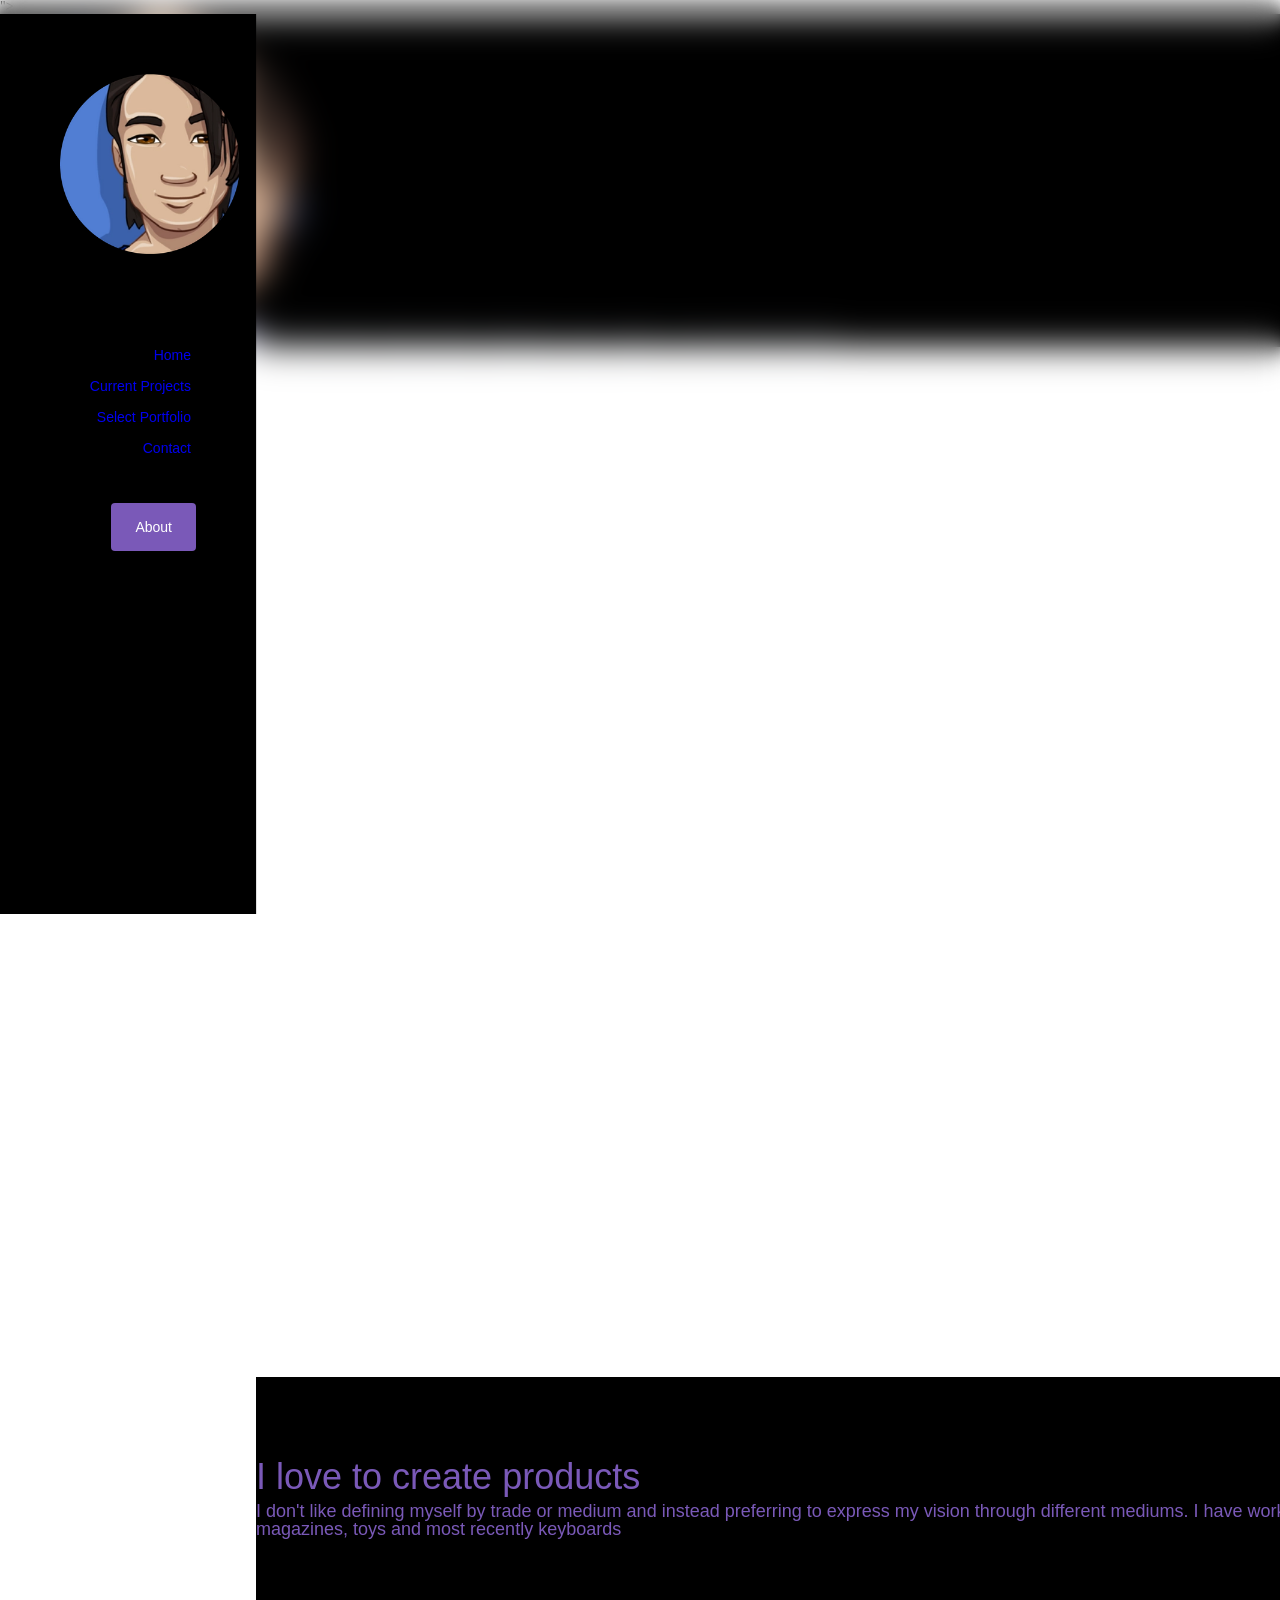
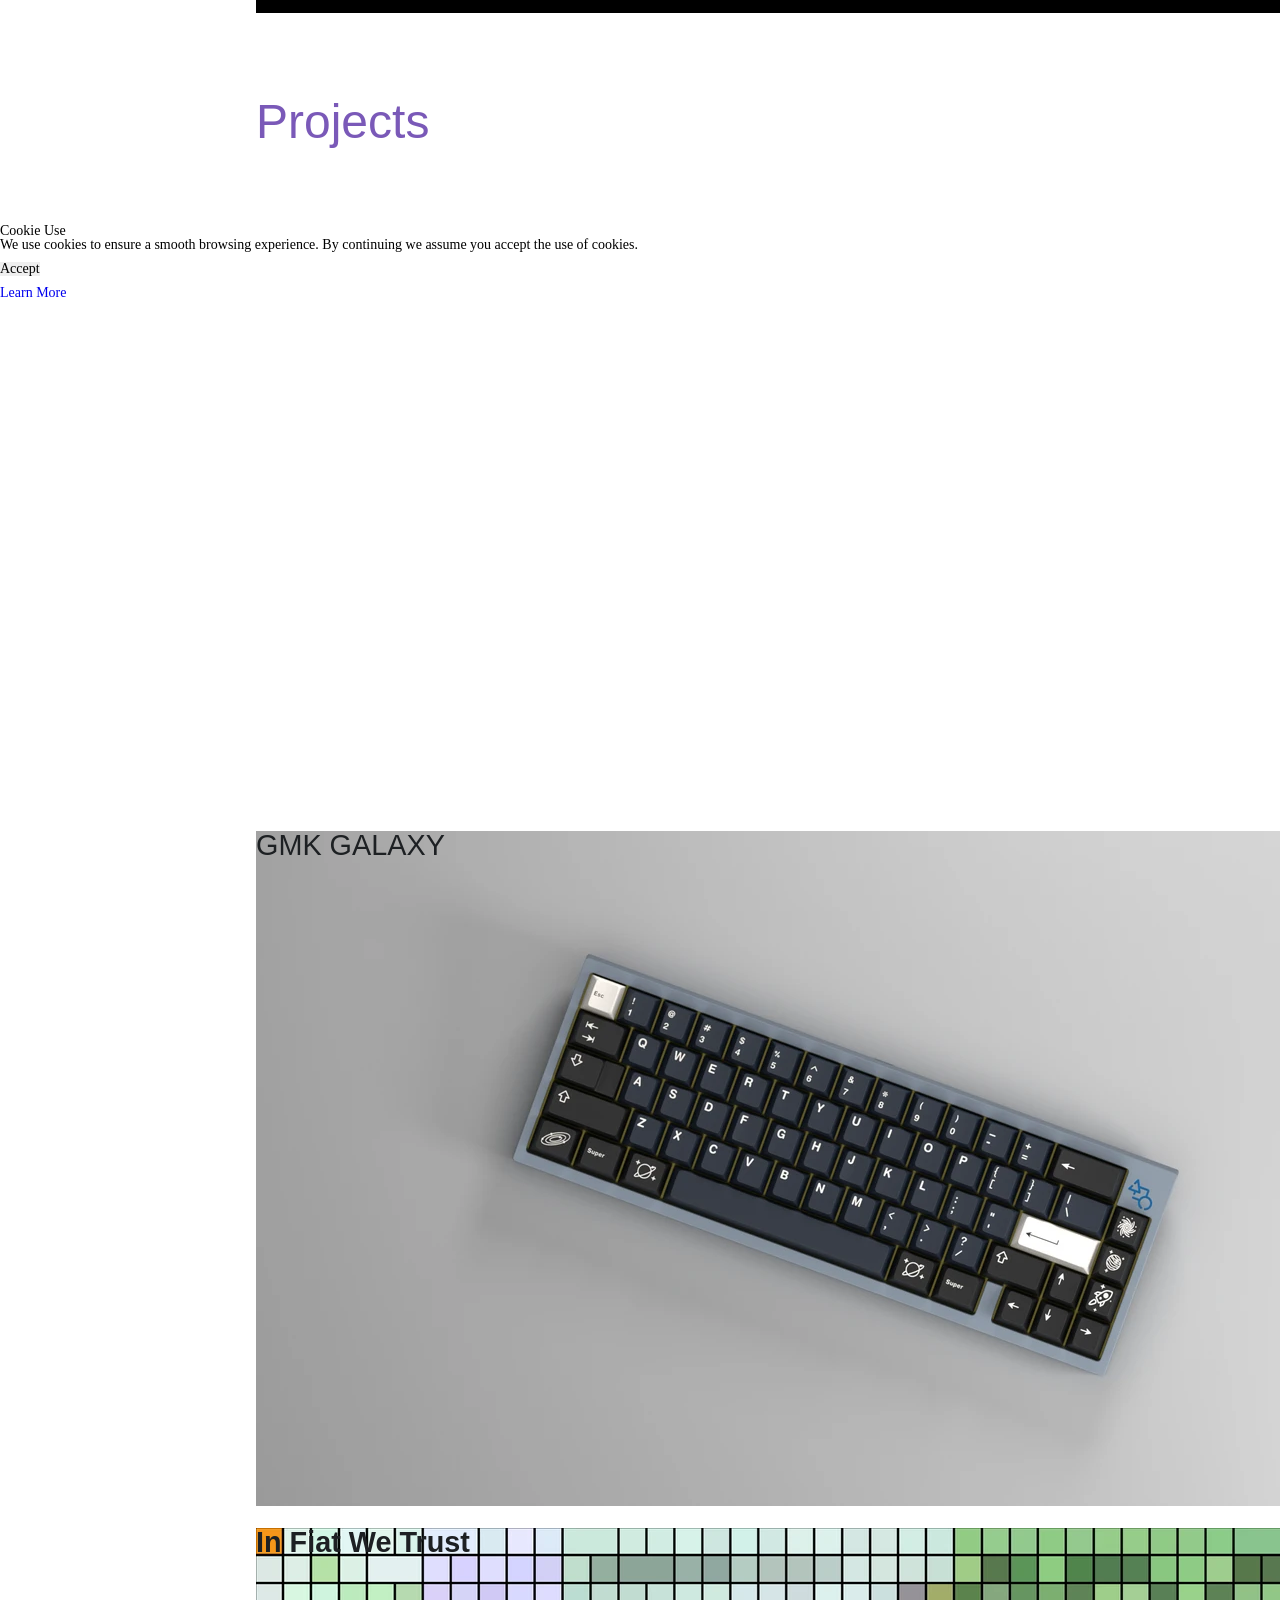
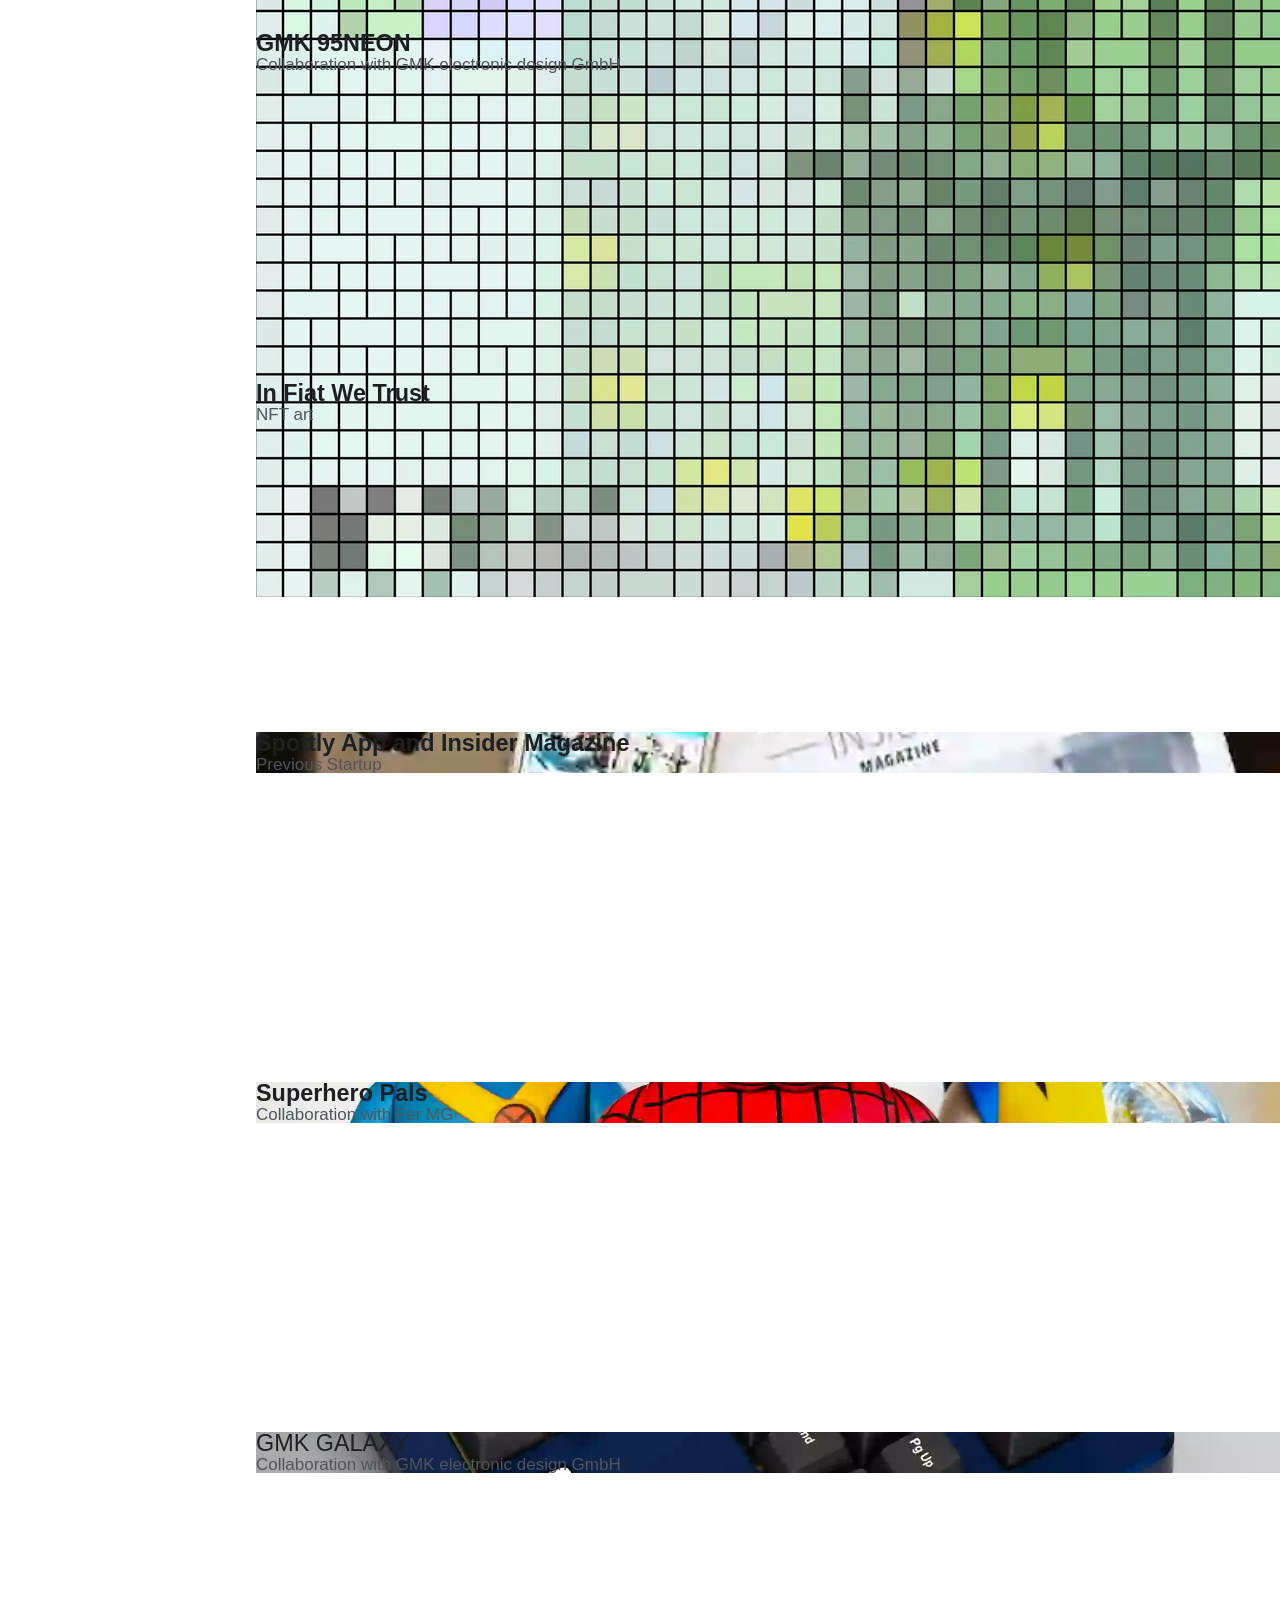
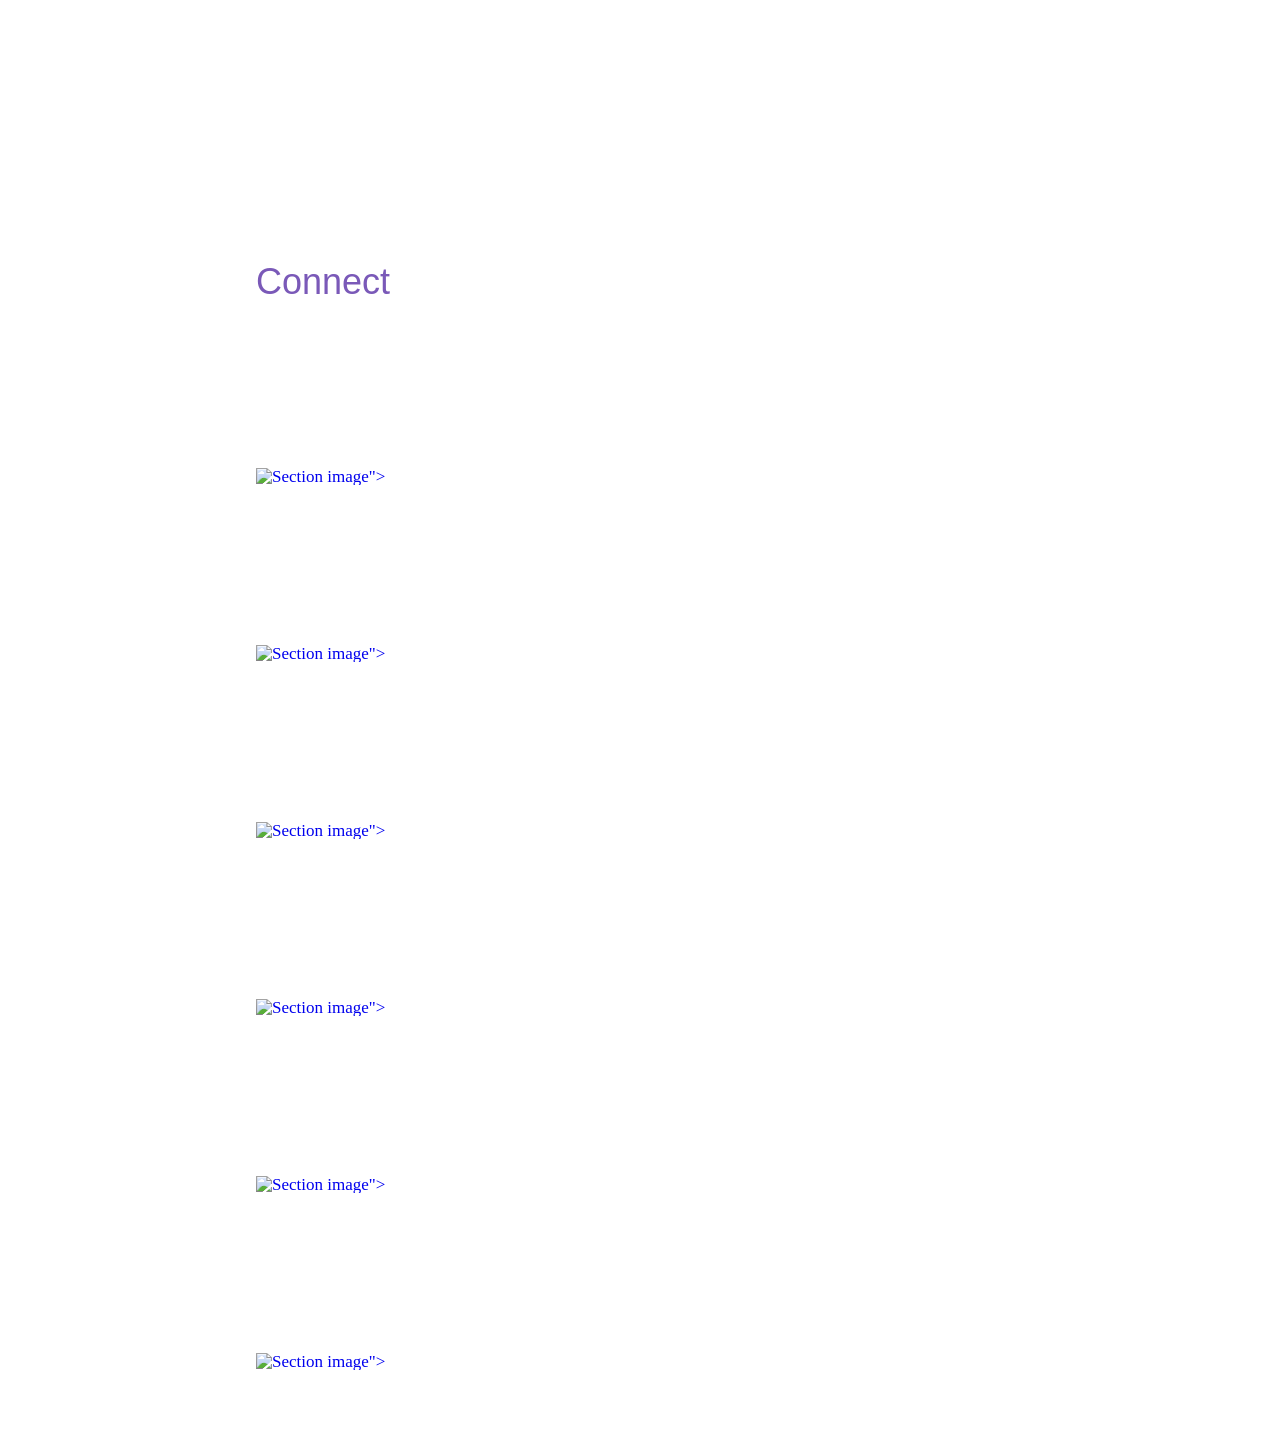
==== commit c0dbc99a: "Fix: repair broken URLs, social icons, footer, mobile menu" ====
--- a/edwyn-xyz-clone/index.html
+++ b/edwyn-xyz-clone/index.html
@@ -287,7 +287,7 @@
   html,body{margin:0;padding:0}h1,h2,h3,h4,h5,h6,p,blockquote,pre,a,abbr,acronym,address,cite,code,del,dfn,em,img,q,s,samp,small,strike,strong,sub,sup,tt,var,dd,dl,dt,li,ol,ul,fieldset,form,label,input,textarea,legend,button,table,caption,tbody,tfoot,thead,tr,th,td{margin:0;padding:0;border:0;font-weight:normal;font-style:normal;font-size:100%;line-height:1;font-family:inherit}table{border-collapse:collapse;border-spacing:0}ol,ul{list-style:none}q:before,q:after,blockquote:before,blockquote:after{content:""}html{font-size:100%;-webkit-text-size-adjust:100%;-ms-text-size-adjust:100%}a:focus{outline:thin dotted}article,aside,details,figcaption,figure,footer,header,hgroup,nav,section{display:block}audio,canvas,video{display:inline-block}audio:not([controls]){display:none}sub,sup{font-size:75%;line-height:0;position:relative;vertical-align:baseline}sup{top:-0.5em}sub{bottom:-0.25em}img{border:0;-ms-interpolation-mode:bicubic}nav,section,aside,article,figure,header,footer,hgroup{display:block;clear:both}a{text-decoration:none}nav ul,footer ul{list-style-type:none}html{font-size:14px;line-height:1}input::-webkit-input-placeholder{color:#c0c4c8}
 </style>
 
-<!-- preconnect removed for offline use -->" crossorigin="true">
+<!-- preconnect removed for offline use -->
 <link rel="preload" media="screen" href="assets/css" as="font">
 <link rel="stylesheet" media="print" href="assets/css" as="style" onload="this.media='all'">
 <link rel="preload stylesheet" media="screen" href="assets/main_v4.d22402ecb3f8cf8ecbb0.bundle.css" as="style" type="text/css" onload="if(media!=='screen')media='screen'">
@@ -527,17 +527,37 @@
             72% - 0px
           );}}@media screen and (max-width: 727px){.css-6c76st .page-wrapper,.css-6c76st .s-footer-section,.css-6c76st .s-footer-logo-wrapper{width:calc(
             100% - 0px
-          );}}.css-6c76st .page-wrapper,.css-6c76st .s-footer-section,.css-6c76st .s-footer-logo-wrapper{float:right;}@media screen and (min-width: 2250px){.css-6c76st .page-wrapper,.css-6c76st .s-footer-section,.css-6c76st .s-footer-logo-wrapper{width:calc(100% - 450px);}}.css-6c76st .s-email-form .s-email-form-field div:not(.s-kit-range-phone-code-picker-wrapper)>input[type='text'],.css-6c76st .s-signup-form .s-email-form-fields-group .s-email-form-field input[type='text'],.css-6c76st .s-email-form .s-email-form-fields-group .s-email-form-field textarea,.css-6c76st .s-signup-form .s-email-form-fields-group .s-email-form-field textarea{border-radius:4px;}.css-6c76st .s-email-form .s-email-form-field .s-kit-range-phone-code-picker-wrapper .ant-select{border-radius:4px 0 0 4px;}.css-6c76st .s-email-form .s-email-form-field .s-kit-range-phone-code-picker-wrapper .s-kit-input{border-radius:0 4px 4px 0;}.rtl-layout .css-6c76st .s-email-form .s-email-form-field .s-kit-range-phone-code-picker-wrapper .ant-select,.dashboard-rtl-layout .css-6c76st .s-email-form .s-email-form-field .s-kit-range-phone-code-picker-wrapper .ant-select{border-radius:0 4px 4px 0;}.rtl-layout .css-6c76st .s-email-form .s-email-form-field .s-kit-range-phone-code-picker-wrapper .s-kit-input,.dashboard-rtl-layout .css-6c76st .s-email-form .s-email-form-field .s-kit-range-phone-code-picker-wrapper .s-kit-input{border-radius:4px 0 0 4px;}#s-content .css-6c76st h1,.css-6c76st#s-use-site-style-config-container h1,.css-6c76st #cro-section-selector-container .s-section-selector-group h1,#s-content .css-6c76st h2,.css-6c76st#s-use-site-style-config-container h2,.css-6c76st #cro-section-selector-container .s-section-selector-group h2{font-size:36px;}false #s-content .css-6c76st h1,false .css-6c76st#s-use-site-style-config-container h1,false .css-6c76st #cro-section-selector-container .s-section-selector-group h1,false #s-content .css-6c76st h2,false .css-6c76st#s-use-site-style-config-container h2,false .css-6c76st #cro-section-selector-container .s-section-selector-group h2,#s-content .css-6c76st h1 p,.css-6c76st#s-use-site-style-config-container h1 p,.css-6c76st #cro-section-selector-container .s-section-selector-group h1 p,#s-content .css-6c76st h2 p,.css-6c76st#s-use-site-style-config-container h2 p,.css-6c76st #cro-section-selector-container .s-section-selector-group h2 p,#s-content .css-6c76st h1 span,.css-6c76st#s-use-site-style-config-container h1 span,.css-6c76st #cro-section-selector-container .s-section-selector-group h1 span,#s-content .css-6c76st h2 span,.css-6c76st#s-use-site-style-config-container h2 span,.css-6c76st #cro-section-selector-container .s-section-selector-group h2 span{line-height:1.4;}#s-content .css-6c76st h4,.css-6c76st#s-use-site-style-config-container h4,.css-6c76st #cro-section-selector-container .s-section-selector-group h4{font-size:18px;}false #s-content .css-6c76st h4,false .css-6c76st#s-use-site-style-config-container h4,false .css-6c76st #cro-section-selector-container .s-section-selector-group h4,#s-content .css-6c76st h4 p,.css-6c76st#s-use-site-style-config-container h4 p,.css-6c76st #cro-section-selector-container .s-section-selector-group h4 p,#s-content .css-6c76st h4 span,.css-6c76st#s-use-site-style-config-container h4 span,.css-6c76st #cro-section-selector-container .s-section-selector-group h4 span{line-height:undefined;}#s-content .css-6c76st h3,.css-6c76st#s-use-site-style-config-container h3,.css-6c76st #cro-section-selector-container .s-section-selector-group h3,#s-content .css-6c76st .s-blog-title,.css-6c76st#s-use-site-style-config-container .s-blog-title,.css-6c76st #cro-section-selector-container .s-section-selector-group .s-blog-title,#s-content .css-6c76st .s-ecommerce-card-view-card-name,.css-6c76st#s-use-site-style-config-container .s-ecommerce-card-view-card-name,.css-6c76st #cro-section-selector-container .s-section-selector-group .s-ecommerce-card-view-card-name{font-size:18px;}false #s-content .css-6c76st h3,false .css-6c76st#s-use-site-style-config-container h3,false .css-6c76st #cro-section-selector-container .s-section-selector-group h3,false #s-content .css-6c76st .s-blog-title,false .css-6c76st#s-use-site-style-config-container .s-blog-title,false .css-6c76st #cro-section-selector-container .s-section-selector-group .s-blog-title,false #s-content .css-6c76st .s-ecommerce-card-view-card-name,false .css-6c76st#s-use-site-style-config-container .s-ecommerce-card-view-card-name,false .css-6c76st #cro-section-selector-container .s-section-selector-group .s-ecommerce-card-view-card-name,#s-content .css-6c76st h3 p,.css-6c76st#s-use-site-style-config-container h3 p,.css-6c76st #cro-section-selector-container .s-section-selector-group h3 p,#s-content .css-6c76st .s-blog-title p,.css-6c76st#s-use-site-style-config-container .s-blog-title p,.css-6c76st #cro-section-selector-container .s-section-selector-group .s-blog-title p,#s-content .css-6c76st .s-ecommerce-card-view-card-name p,.css-6c76st#s-use-site-style-config-container .s-ecommerce-card-view-card-name p,.css-6c76st #cro-section-selector-container .s-section-selector-group .s-ecommerce-card-view-card-name p,#s-content .css-6c76st h3 span,.css-6c76st#s-use-site-style-config-container h3 span,.css-6c76st #cro-section-selector-container .s-section-selector-group h3 span,#s-content .css-6c76st .s-blog-title span,.css-6c76st#s-use-site-style-config-container .s-blog-title span,.css-6c76st #cro-section-selector-container .s-section-selector-group .s-blog-title span,#s-content .css-6c76st .s-ecommerce-card-view-card-name span,.css-6c76st#s-use-site-style-config-container .s-ecommerce-card-view-card-name span,.css-6c76st #cro-section-selector-container .s-section-selector-group .s-ecommerce-card-view-card-name span{line-height:undefined;}#s-content .css-6c76st h6,.css-6c76st#s-use-site-style-config-container h6,.css-6c76st #cro-section-selector-container .s-section-selector-group h6,#s-content .css-6c76st .s-blog-info,.css-6c76st#s-use-site-style-config-container .s-blog-info,.css-6c76st #cro-section-selector-container .s-section-selector-group .s-blog-info,#s-content .css-6c76st .s-ecommerce-card-view-card-price,.css-6c76st#s-use-site-style-config-container .s-ecommerce-card-view-card-price,.css-6c76st #cro-section-selector-container .s-section-selector-group .s-ecommerce-card-view-card-price{font-size:18px;}false #s-content .css-6c76st h6,false .css-6c76st#s-use-site-style-config-container h6,false .css-6c76st #cro-section-selector-container .s-section-selector-group h6,false #s-content .css-6c76st .s-blog-info,false .css-6c76st#s-use-site-style-config-container .s-blog-info,false .css-6c76st #cro-section-selector-container .s-section-selector-group .s-blog-info,false #s-content .css-6c76st .s-ecommerce-card-view-card-price,false .css-6c76st#s-use-site-style-config-container .s-ecommerce-card-view-card-price,false .css-6c76st #cro-section-selector-container .s-section-selector-group .s-ecommerce-card-view-card-price,#s-content .css-6c76st h6 p,.css-6c76st#s-use-site-style-config-container h6 p,.css-6c76st #cro-section-selector-container .s-section-selector-group h6 p,#s-content .css-6c76st .s-blog-info p,.css-6c76st#s-use-site-style-config-container .s-blog-info p,.css-6c76st #cro-section-selector-container .s-section-selector-group .s-blog-info p,#s-content .css-6c76st .s-ecommerce-card-view-card-price p,.css-6c76st#s-use-site-style-config-container .s-ecommerce-card-view-card-price p,.css-6c76st #cro-section-selector-container .s-section-selector-group .s-ecommerce-card-view-card-price p,#s-content .css-6c76st h6 span,.css-6c76st#s-use-site-style-config-container h6 span,.css-6c76st #cro-section-selector-container .s-section-selector-group h6 span,#s-content .css-6c76st .s-blog-info span,.css-6c76st#s-use-site-style-config-container .s-blog-info span,.css-6c76st #cro-section-selector-container .s-section-selector-group .s-blog-info span,#s-content .css-6c76st .s-ecommerce-card-view-card-price span,.css-6c76st#s-use-site-style-config-container .s-ecommerce-card-view-card-price span,.css-6c76st #cro-section-selector-container .s-section-selector-group .s-ecommerce-card-view-card-price span{line-height:undefined;}.css-6c76st h6,.css-6c76st .s-section,.css-6c76st .s-contact-info-form .s-contact-info-item,.css-6c76st .s-blog .s-blog-details-blurb,.css-6c76st .s-footer-section .s-footer-text,.css-6c76st .s-item-text{font-size:17px;}.css-6c76st .s-footer-section.s-bg-dark:not(.new-text-color-logic) .s-footer-text{color:#fff;}.css-6c76st .navbar-drawer-bar .mobile,.css-6c76st .navbar-drawer-bar .navbar{box-shadow:none;}.css-6c76st .navbar-drawer-bar:not(.drawer-open) .navbar{background:#000000;border-radius:4px;}.css-6c76st .navbar-drawer-bar:not(.drawer-open) .navbar .navbar-icons span{background-color:#ffffff;}.css-6c76st .navbar-drawer-bar:not(.drawer-open) .mobile-cart-icon .navbar-cart{background:#000000;border-radius:4px;}.css-6c76st .navbar-drawer-bar:not(.drawer-open) .mobile-cart-icon .navbar-cart i.fa-shopping-cart{color:#ffffff;}.css-6c76st .navbar-drawer-bar.drawer-open .navbar .navbar-icons span{background-color:#7a59b8;}.css-6c76st .navbar-drawer-bar.drawer-open .mobile-cart-icon .navbar-cart i.fa-shopping-cart{color:#7a59b8;}.css-6c76st .s-title{color:#1D2023;}.css-6c76st .s-subtitle{color:#7a59b8;}.css-6c76st .s-item-title,.css-6c76st .s-ecommerce-card-view-card-name{color:#1D2023;}.css-6c76st .s-item-subtitle,.css-6c76st .s-page-product .s-section .s-ecommerce .s-ecommerce-row-view-product .s-ecommerce-row-view-product-detail-panel .s-ecommerce-row-view-product-pricing,.css-6c76st .s-ecommerce-card-view-card-price,.css-6c76st .s-section-selector-group .s-ecommerce-card-view-card-price,.css-6c76st .s-blog-info{color:#7a59b8;}.css-6c76st .s-item-text,.css-6c76st .s-footer-text,.css-6c76st .s-blog-details-blurb{color:#50555c;}</style><div class="css-6c76st css-1u4bugx0"><div class="page-wrapper"><div id="prerendered-inline-theme-html"></div><ul style="display:block" class="slides s-page-1  "><li class="slide s-section-1 s-first-visible-section css-20gl8g " id="section-f_9e53070f-de37-42fd-b68b-ee4ffa0e15d4"><div class="waypoint"></div><div class="section-anchor"></div><div class="s-section s-grid-section  _wide  s-grid-section__desktop-view-on-tablet    " style="padding-top:0"><div style="width:100%"><div class="s-grid-section-content _cell-spacing-none _magazine "><div><div class="s-grid-section-repeatable-container "><div class="s-mh s-repeatable"><div style="margin:0;padding:0" class="s-section-item-wrapper "><div class="s-magazine-column _twoLeftOneRight"><div data-sorting-index="0" class="s-grid-section-cell  _odd-cell-count  _twoLeftOneRight   s-repeatable-item" style="padding:0;min-height:350px"><div class="s-grid-section-cell-content"><div class="lazyload s-bg-image s-bg-blurred s-bg-light-text background-image" style="background-repeat:repeat;background-size:unset;background-color:transparent;background-position:50% 50%;background-image:url(assets/t49.jpg)" data-bg="https:assets/49.jpg" data-react-style="{&quot;backgroundRepeat&quot;:&quot;repeat&quot;,&quot;backgroundSize&quot;:&quot;unset&quot;,&quot;backgroundColor&quot;:&quot;transparent&quot;,&quot;backgroundPosition&quot;:&quot;50% 50%&quot;}"><style data-emotion="css 1tnf9eu">.css-1tnf9eu{position:absolute;top:0;left:0;width:100%;height:100%;line-height:1;-webkit-backdrop-filter:blur(10px);-webkit-backdrop-filter:blur(10px);backdrop-filter:blur(10px);-webkit-transition:all ease-in 0.2s;transition:all ease-in 0.2s;}.css-1tnf9eu.loaded{-webkit-backdrop-filter:blur(0px);-webkit-backdrop-filter:blur(0px);backdrop-filter:blur(0px);visibility:hidden;}</style><div class="blurred-layer css-1tnf9eu css-19g8d280"></div><div class="s-grid-section-item-text-group-wrapper"><div class="s-item-text-group "><div class="s-item-text"><div class="s-component s-text   "><div class=""><div class="s-component-content s-font-body" style="white-space:pre-wrap"><h4 style="font-size:20px;">Exploring the intersection between pop culture, art and technology</h4></div></div></div></div></div></div></div></div></div><div data-sorting-index="1" class="s-grid-section-cell  _odd-cell-count  _twoLeftOneRight   s-repeatable-item" style="padding:0;min-height:350px"><div class="s-grid-section-cell-content"><div class="lazyload s-bg-image s-bg-blurred s-bg-light-text background-image" style="background-repeat:repeat;background-size:unset;background-color:transparent;background-position:50% 50%;background-image:url(assets/683734_82987.png)" data-bg="assets/683734_82987.png" data-react-style="{&quot;backgroundRepeat&quot;:&quot;repeat&quot;,&quot;backgroundSize&quot;:&quot;unset&quot;,&quot;backgroundColor&quot;:&quot;transparent&quot;,&quot;backgroundPosition&quot;:&quot;50% 50%&quot;}"><div class="blurred-layer css-1tnf9eu css-19g8d280"></div><div class="s-grid-section-item-text-group-wrapper"></div></div></div></div></div><div class="s-magazine-column _twoLeftOneRight"><div data-sorting-index="2" class="s-grid-section-cell  _odd-cell-count  _twoLeftOneRight  _top-right-cell s-repeatable-item" style="padding:0;min-height:350px"><div class="s-grid-section-cell-content"><div class="lazyload s-bg-image s-bg-blurred s-bg-light-text background-image" style="background-repeat:no-repeat;background-size:cover;background-color:transparent;background-position:50% 50%;background-image:url(assets/653790_720775.png)" data-bg="assets/653790_720775.png" data-react-style="{&quot;backgroundRepeat&quot;:&quot;no-repeat&quot;,&quot;backgroundSize&quot;:&quot;cover&quot;,&quot;backgroundColor&quot;:&quot;transparent&quot;,&quot;backgroundPosition&quot;:&quot;50% 50%&quot;}"><div class="blurred-layer css-1tnf9eu css-19g8d280"></div><div class="s-grid-section-item-text-group-wrapper"></div></div></div></div></div></div></div></div></div></div></div></div></li><li class="slide s-section-2 css-18r3nfl " id="section-f_087f737f-7aef-40e4-9a9a-74cecdf6cfc1"><div class="waypoint"></div><div class="section-anchor"></div><div>
+          );}}.css-6c76st .page-wrapper,.css-6c76st .s-footer-section,.css-6c76st .s-footer-logo-wrapper{float:right;}@media screen and (min-width: 2250px){.css-6c76st .page-wrapper,.css-6c76st .s-footer-section,.css-6c76st .s-footer-logo-wrapper{width:calc(100% - 450px);}}.css-6c76st .s-email-form .s-email-form-field div:not(.s-kit-range-phone-code-picker-wrapper)>input[type='text'],.css-6c76st .s-signup-form .s-email-form-fields-group .s-email-form-field input[type='text'],.css-6c76st .s-email-form .s-email-form-fields-group .s-email-form-field textarea,.css-6c76st .s-signup-form .s-email-form-fields-group .s-email-form-field textarea{border-radius:4px;}.css-6c76st .s-email-form .s-email-form-field .s-kit-range-phone-code-picker-wrapper .ant-select{border-radius:4px 0 0 4px;}.css-6c76st .s-email-form .s-email-form-field .s-kit-range-phone-code-picker-wrapper .s-kit-input{border-radius:0 4px 4px 0;}.rtl-layout .css-6c76st .s-email-form .s-email-form-field .s-kit-range-phone-code-picker-wrapper .ant-select,.dashboard-rtl-layout .css-6c76st .s-email-form .s-email-form-field .s-kit-range-phone-code-picker-wrapper .ant-select{border-radius:0 4px 4px 0;}.rtl-layout .css-6c76st .s-email-form .s-email-form-field .s-kit-range-phone-code-picker-wrapper .s-kit-input,.dashboard-rtl-layout .css-6c76st .s-email-form .s-email-form-field .s-kit-range-phone-code-picker-wrapper .s-kit-input{border-radius:4px 0 0 4px;}#s-content .css-6c76st h1,.css-6c76st#s-use-site-style-config-container h1,.css-6c76st #cro-section-selector-container .s-section-selector-group h1,#s-content .css-6c76st h2,.css-6c76st#s-use-site-style-config-container h2,.css-6c76st #cro-section-selector-container .s-section-selector-group h2{font-size:36px;}false #s-content .css-6c76st h1,false .css-6c76st#s-use-site-style-config-container h1,false .css-6c76st #cro-section-selector-container .s-section-selector-group h1,false #s-content .css-6c76st h2,false .css-6c76st#s-use-site-style-config-container h2,false .css-6c76st #cro-section-selector-container .s-section-selector-group h2,#s-content .css-6c76st h1 p,.css-6c76st#s-use-site-style-config-container h1 p,.css-6c76st #cro-section-selector-container .s-section-selector-group h1 p,#s-content .css-6c76st h2 p,.css-6c76st#s-use-site-style-config-container h2 p,.css-6c76st #cro-section-selector-container .s-section-selector-group h2 p,#s-content .css-6c76st h1 span,.css-6c76st#s-use-site-style-config-container h1 span,.css-6c76st #cro-section-selector-container .s-section-selector-group h1 span,#s-content .css-6c76st h2 span,.css-6c76st#s-use-site-style-config-container h2 span,.css-6c76st #cro-section-selector-container .s-section-selector-group h2 span{line-height:1.4;}#s-content .css-6c76st h4,.css-6c76st#s-use-site-style-config-container h4,.css-6c76st #cro-section-selector-container .s-section-selector-group h4{font-size:18px;}false #s-content .css-6c76st h4,false .css-6c76st#s-use-site-style-config-container h4,false .css-6c76st #cro-section-selector-container .s-section-selector-group h4,#s-content .css-6c76st h4 p,.css-6c76st#s-use-site-style-config-container h4 p,.css-6c76st #cro-section-selector-container .s-section-selector-group h4 p,#s-content .css-6c76st h4 span,.css-6c76st#s-use-site-style-config-container h4 span,.css-6c76st #cro-section-selector-container .s-section-selector-group h4 span{line-height:undefined;}#s-content .css-6c76st h3,.css-6c76st#s-use-site-style-config-container h3,.css-6c76st #cro-section-selector-container .s-section-selector-group h3,#s-content .css-6c76st .s-blog-title,.css-6c76st#s-use-site-style-config-container .s-blog-title,.css-6c76st #cro-section-selector-container .s-section-selector-group .s-blog-title,#s-content .css-6c76st .s-ecommerce-card-view-card-name,.css-6c76st#s-use-site-style-config-container .s-ecommerce-card-view-card-name,.css-6c76st #cro-section-selector-container .s-section-selector-group .s-ecommerce-card-view-card-name{font-size:18px;}false #s-content .css-6c76st h3,false .css-6c76st#s-use-site-style-config-container h3,false .css-6c76st #cro-section-selector-container .s-section-selector-group h3,false #s-content .css-6c76st .s-blog-title,false .css-6c76st#s-use-site-style-config-container .s-blog-title,false .css-6c76st #cro-section-selector-container .s-section-selector-group .s-blog-title,false #s-content .css-6c76st .s-ecommerce-card-view-card-name,false .css-6c76st#s-use-site-style-config-container .s-ecommerce-card-view-card-name,false .css-6c76st #cro-section-selector-container .s-section-selector-group .s-ecommerce-card-view-card-name,#s-content .css-6c76st h3 p,.css-6c76st#s-use-site-style-config-container h3 p,.css-6c76st #cro-section-selector-container .s-section-selector-group h3 p,#s-content .css-6c76st .s-blog-title p,.css-6c76st#s-use-site-style-config-container .s-blog-title p,.css-6c76st #cro-section-selector-container .s-section-selector-group .s-blog-title p,#s-content .css-6c76st .s-ecommerce-card-view-card-name p,.css-6c76st#s-use-site-style-config-container .s-ecommerce-card-view-card-name p,.css-6c76st #cro-section-selector-container .s-section-selector-group .s-ecommerce-card-view-card-name p,#s-content .css-6c76st h3 span,.css-6c76st#s-use-site-style-config-container h3 span,.css-6c76st #cro-section-selector-container .s-section-selector-group h3 span,#s-content .css-6c76st .s-blog-title span,.css-6c76st#s-use-site-style-config-container .s-blog-title span,.css-6c76st #cro-section-selector-container .s-section-selector-group .s-blog-title span,#s-content .css-6c76st .s-ecommerce-card-view-card-name span,.css-6c76st#s-use-site-style-config-container .s-ecommerce-card-view-card-name span,.css-6c76st #cro-section-selector-container .s-section-selector-group .s-ecommerce-card-view-card-name span{line-height:undefined;}#s-content .css-6c76st h6,.css-6c76st#s-use-site-style-config-container h6,.css-6c76st #cro-section-selector-container .s-section-selector-group h6,#s-content .css-6c76st .s-blog-info,.css-6c76st#s-use-site-style-config-container .s-blog-info,.css-6c76st #cro-section-selector-container .s-section-selector-group .s-blog-info,#s-content .css-6c76st .s-ecommerce-card-view-card-price,.css-6c76st#s-use-site-style-config-container .s-ecommerce-card-view-card-price,.css-6c76st #cro-section-selector-container .s-section-selector-group .s-ecommerce-card-view-card-price{font-size:18px;}false #s-content .css-6c76st h6,false .css-6c76st#s-use-site-style-config-container h6,false .css-6c76st #cro-section-selector-container .s-section-selector-group h6,false #s-content .css-6c76st .s-blog-info,false .css-6c76st#s-use-site-style-config-container .s-blog-info,false .css-6c76st #cro-section-selector-container .s-section-selector-group .s-blog-info,false #s-content .css-6c76st .s-ecommerce-card-view-card-price,false .css-6c76st#s-use-site-style-config-container .s-ecommerce-card-view-card-price,false .css-6c76st #cro-section-selector-container .s-section-selector-group .s-ecommerce-card-view-card-price,#s-content .css-6c76st h6 p,.css-6c76st#s-use-site-style-config-container h6 p,.css-6c76st #cro-section-selector-container .s-section-selector-group h6 p,#s-content .css-6c76st .s-blog-info p,.css-6c76st#s-use-site-style-config-container .s-blog-info p,.css-6c76st #cro-section-selector-container .s-section-selector-group .s-blog-info p,#s-content .css-6c76st .s-ecommerce-card-view-card-price p,.css-6c76st#s-use-site-style-config-container .s-ecommerce-card-view-card-price p,.css-6c76st #cro-section-selector-container .s-section-selector-group .s-ecommerce-card-view-card-price p,#s-content .css-6c76st h6 span,.css-6c76st#s-use-site-style-config-container h6 span,.css-6c76st #cro-section-selector-container .s-section-selector-group h6 span,#s-content .css-6c76st .s-blog-info span,.css-6c76st#s-use-site-style-config-container .s-blog-info span,.css-6c76st #cro-section-selector-container .s-section-selector-group .s-blog-info span,#s-content .css-6c76st .s-ecommerce-card-view-card-price span,.css-6c76st#s-use-site-style-config-container .s-ecommerce-card-view-card-price span,.css-6c76st #cro-section-selector-container .s-section-selector-group .s-ecommerce-card-view-card-price span{line-height:undefined;}.css-6c76st h6,.css-6c76st .s-section,.css-6c76st .s-contact-info-form .s-contact-info-item,.css-6c76st .s-blog .s-blog-details-blurb,.css-6c76st .s-footer-section .s-footer-text,.css-6c76st .s-item-text{font-size:17px;}.css-6c76st .s-footer-section.s-bg-dark:not(.new-text-color-logic) .s-footer-text{color:#fff;}.css-6c76st .navbar-drawer-bar .mobile,.css-6c76st .navbar-drawer-bar .navbar{box-shadow:none;}.css-6c76st .navbar-drawer-bar:not(.drawer-open) .navbar{background:#000000;border-radius:4px;}.css-6c76st .navbar-drawer-bar:not(.drawer-open) .navbar .navbar-icons span{background-color:#ffffff;}.css-6c76st .navbar-drawer-bar:not(.drawer-open) .mobile-cart-icon .navbar-cart{background:#000000;border-radius:4px;}.css-6c76st .navbar-drawer-bar:not(.drawer-open) .mobile-cart-icon .navbar-cart i.fa-shopping-cart{color:#ffffff;}.css-6c76st .navbar-drawer-bar.drawer-open .navbar .navbar-icons span{background-color:#7a59b8;}.css-6c76st .navbar-drawer-bar.drawer-open .mobile-cart-icon .navbar-cart i.fa-shopping-cart{color:#7a59b8;}.css-6c76st .s-title{color:#1D2023;}.css-6c76st .s-subtitle{color:#7a59b8;}.css-6c76st .s-item-title,.css-6c76st .s-ecommerce-card-view-card-name{color:#1D2023;}.css-6c76st .s-item-subtitle,.css-6c76st .s-page-product .s-section .s-ecommerce .s-ecommerce-row-view-product .s-ecommerce-row-view-product-detail-panel .s-ecommerce-row-view-product-pricing,.css-6c76st .s-ecommerce-card-view-card-price,.css-6c76st .s-section-selector-group .s-ecommerce-card-view-card-price,.css-6c76st .s-blog-info{color:#7a59b8;}.css-6c76st .s-item-text,.css-6c76st .s-footer-text,.css-6c76st .s-blog-details-blurb{color:#50555c;}</style><div class="css-6c76st css-1u4bugx0"><div class="page-wrapper"><div id="prerendered-inline-theme-html"></div><ul style="display:block" class="slides s-page-1  "><li class="slide s-section-1 s-first-visible-section css-20gl8g " id="section-f_9e53070f-de37-42fd-b68b-ee4ffa0e15d4"><div class="waypoint"></div><div class="section-anchor"></div><div class="s-section s-grid-section  _wide  s-grid-section__desktop-view-on-tablet    " style="padding-top:0"><div style="width:100%"><div class="s-grid-section-content _cell-spacing-none _magazine "><div><div class="s-grid-section-repeatable-container "><div class="s-mh s-repeatable"><div style="margin:0;padding:0" class="s-section-item-wrapper "><div class="s-magazine-column _twoLeftOneRight"><div data-sorting-index="0" class="s-grid-section-cell  _odd-cell-count  _twoLeftOneRight   s-repeatable-item" style="padding:0;min-height:350px"><div class="s-grid-section-cell-content"><div class="lazyload s-bg-image s-bg-blurred s-bg-light-text background-image" style="background-repeat:repeat;background-size:unset;background-color:transparent;background-position:50% 50%;background-image:url(assets/t49.jpg)" data-bg="assets/49.jpg" data-react-style="{&quot;backgroundRepeat&quot;:&quot;repeat&quot;,&quot;backgroundSize&quot;:&quot;unset&quot;,&quot;backgroundColor&quot;:&quot;transparent&quot;,&quot;backgroundPosition&quot;:&quot;50% 50%&quot;}"><style data-emotion="css 1tnf9eu">.css-1tnf9eu{position:absolute;top:0;left:0;width:100%;height:100%;line-height:1;-webkit-backdrop-filter:blur(10px);-webkit-backdrop-filter:blur(10px);backdrop-filter:blur(10px);-webkit-transition:all ease-in 0.2s;transition:all ease-in 0.2s;}.css-1tnf9eu.loaded{-webkit-backdrop-filter:blur(0px);-webkit-backdrop-filter:blur(0px);backdrop-filter:blur(0px);visibility:hidden;}</style><div class="blurred-layer css-1tnf9eu css-19g8d280"></div><div class="s-grid-section-item-text-group-wrapper"><div class="s-item-text-group "><div class="s-item-text"><div class="s-component s-text   "><div class=""><div class="s-component-content s-font-body" style="white-space:pre-wrap"><h4 style="font-size:20px;">Exploring the intersection between pop culture, art and technology</h4></div></div></div></div></div></div></div></div></div><div data-sorting-index="1" class="s-grid-section-cell  _odd-cell-count  _twoLeftOneRight   s-repeatable-item" style="padding:0;min-height:350px"><div class="s-grid-section-cell-content"><div class="lazyload s-bg-image s-bg-blurred s-bg-light-text background-image" style="background-repeat:repeat;background-size:unset;background-color:transparent;background-position:50% 50%;background-image:url(assets/683734_82987.png)" data-bg="assets/683734_82987.png" data-react-style="{&quot;backgroundRepeat&quot;:&quot;repeat&quot;,&quot;backgroundSize&quot;:&quot;unset&quot;,&quot;backgroundColor&quot;:&quot;transparent&quot;,&quot;backgroundPosition&quot;:&quot;50% 50%&quot;}"><div class="blurred-layer css-1tnf9eu css-19g8d280"></div><div class="s-grid-section-item-text-group-wrapper"></div></div></div></div></div><div class="s-magazine-column _twoLeftOneRight"><div data-sorting-index="2" class="s-grid-section-cell  _odd-cell-count  _twoLeftOneRight  _top-right-cell s-repeatable-item" style="padding:0;min-height:350px"><div class="s-grid-section-cell-content"><div class="lazyload s-bg-image s-bg-blurred s-bg-light-text background-image" style="background-repeat:no-repeat;background-size:cover;background-color:transparent;background-position:50% 50%;background-image:url(assets/653790_720775.png)" data-bg="assets/653790_720775.png" data-react-style="{&quot;backgroundRepeat&quot;:&quot;no-repeat&quot;,&quot;backgroundSize&quot;:&quot;cover&quot;,&quot;backgroundColor&quot;:&quot;transparent&quot;,&quot;backgroundPosition&quot;:&quot;50% 50%&quot;}"><div class="blurred-layer css-1tnf9eu css-19g8d280"></div><div class="s-grid-section-item-text-group-wrapper"></div></div></div></div></div></div></div></div></div></div></div></div></li><li class="slide s-section-2 css-18r3nfl " id="section-f_087f737f-7aef-40e4-9a9a-74cecdf6cfc1"><div class="waypoint"></div><div class="section-anchor"></div><div>
   <div class="lazyload  s-no-bg s-bg-dark s-bg-light-text s-new-title-section s-section s-section-full     background-image" style="background-color:#000000" data-react-style="{&quot;backgroundColor&quot;:&quot;#000000&quot;}">
   <div class="container" style="z-index:3"><div class="sixteen columns"><div class="s-title-group s-only-title-group"><div class="s-title"><div class="s-component s-text   "><div class=""><div class="s-component-content s-font-title" style="white-space:pre-wrap"><h2><p><span class="s-text-color-custom1"><em>I love to create products</em></span></p></h2></div></div></div></div><div class="s-subtitle"><div class="s-component s-text   "><div class=""><div class="s-component-content s-font-heading" style="white-space:pre-wrap"><h4><p>I don't like defining myself by trade or medium and instead preferring to express my vision through different mediums. I have worked on apps, website, magazines, toys and most recently keyboards</p></h4></div></div></div></div></div></div></div>
 </div>
 </div></li><li class="slide s-section-3 css-18r3nfl " id="section-f_50281ac2-f45c-4bbc-9250-a2a5d457ed80"><div class="waypoint"></div><div class="section-anchor"></div><div>
-  <div class="lazyload  s-bg-image s-bg-blurred s-bg-light-text s-new-media-section s-section s-media-section  left-align    background-image" style="background-repeat:repeat;background-size:unset;background-color:transparent;background-position:50% 50%;background-image:url(assets/t49.jpg)" data-bg="https:assets/49.jpg" data-react-style="{&quot;backgroundRepeat&quot;:&quot;repeat&quot;,&quot;backgroundSize&quot;:&quot;unset&quot;,&quot;backgroundColor&quot;:&quot;transparent&quot;,&quot;backgroundPosition&quot;:&quot;50% 50%&quot;}"><div class="blurred-layer css-1tnf9eu css-19g8d280"></div><div class="container"><div class="columns sixteen"><div class="s-title-group"><div class="s-title sb-title-left-align"><div class="s-component s-text   "><div class=""><div class="s-component-content s-font-title" style="white-space:pre-wrap"><h1 style="font-size: 48px; text-align: left;"><span class="s-text-color-custom1"><strong>Projects</strong></span></h1></div></div></div></div></div></div>
+  <div class="lazyload  s-bg-image s-bg-blurred s-bg-light-text s-new-media-section s-section s-media-section  left-align    background-image" style="background-repeat:repeat;background-size:unset;background-color:transparent;background-position:50% 50%;background-image:url(assets/t49.jpg)" data-bg="assets/49.jpg" data-react-style="{&quot;backgroundRepeat&quot;:&quot;repeat&quot;,&quot;backgroundSize&quot;:&quot;unset&quot;,&quot;backgroundColor&quot;:&quot;transparent&quot;,&quot;backgroundPosition&quot;:&quot;50% 50%&quot;}"><div class="blurred-layer css-1tnf9eu css-19g8d280"></div><div class="container"><div class="columns sixteen"><div class="s-title-group"><div class="s-title sb-title-left-align"><div class="s-component s-text   "><div class=""><div class="s-component-content s-font-title" style="white-space:pre-wrap"><h1 style="font-size: 48px; text-align: left;"><span class="s-text-color-custom1"><strong>Projects</strong></span></h1></div></div></div></div></div></div>
     <div class="s-mh s-layout-normal s-repeatable"><div class="s-section-item-wrapper "><div data-sorting-index="0" class=" columns sixteen s-repeatable-item"><div class="clearfix"><div class="new-media-item-wrapper"><div class="s-item-media-wrapper s-mhi left-align"><div class="s-item-media-group"><div class="s-component s-media  "><div><div class="s-component-content"><div class="s-img-wrapper"><a href="http://www.edwyn.co/gmk-galaxy" aria-label="image link"><div class="s-ratio-box" style="max-width:1200px;max-height:675px"><div class="s-ratio-fill" style="padding-bottom:56.25%"></div><div class="s-img-wrapper"><img alt="Section image" title="" class="lazyload crop-default" data-description="" data-image-link="http://www.edwyn.co/gmk-galaxy" width="1200" height="675" src="assets/526823_466395.png" data-src="assets/526823_466395.png"/></div></div></a></div></div></div></div></div></div><div class=""><div class="s-item-text-group "><div class="s-item-title"><div class="s-component s-text   "><div class=""><div class="s-component-content s-font-heading" style="white-space:pre-wrap"><h3><p style="font-size: 160%; text-align: left;">GMK GALAXY</p></h3></div></div></div></div></div></div></div></div></div><div data-sorting-index="1" class=" columns sixteen s-repeatable-item"><div class="clearfix"><div class="new-media-item-wrapper"><div class="s-item-media-wrapper s-mhi left-align"><div class="s-item-media-group"><div class="s-component s-media  "><div><div class="s-component-content"><div class="s-img-wrapper"><a href="http://www.edwyn.co/in-fiat-we-trust" aria-label="image link"><div class="s-ratio-box" style="max-width:1200px;max-height:669px"><div class="s-ratio-fill" style="padding-bottom:55.75%"></div><div class="s-img-wrapper"><img alt="Section image" title="" class="lazyload crop-default" data-description="" data-image-link="http://www.edwyn.co/in-fiat-we-trust" width="1200" height="669" src="assets/951539_498054.png" data-src="assets/951539_498054.png"/></div></div></a></div></div></div></div></div></div><div class=""><div class="s-item-text-group "><div class="s-item-title"><div class="s-component s-text   "><div class=""><div class="s-component-content s-font-heading" style="white-space:pre-wrap"><h3><p style="font-size: 160%; text-align: left;"><b>In Fiat We Trust</b></p></h3></div></div></div></div></div></div></div></div></div></div></div>
   </div></div>
-</div></li><li class="slide s-section-4 css-18r3nfl " id="section-f_4d070fa0-f824-49d4-9b50-b5c66076222d"><div class="waypoint"></div><div class="section-anchor"></div><div class="s-section s-grid-section  _wide  s-grid-section__desktop-view-on-tablet    " style="padding-top:0"><div style="width:100%"><div class="s-grid-section-content _cell-spacing-none _magazine "><div><div class="s-grid-section-repeatable-container "><div class="s-mh s-repeatable"><div style="margin:0;padding:0" class="s-section-item-wrapper "><div data-sorting-index="0" class="s-grid-section-cell  _odd-cell-count  _twoTopThreeBottom   s-repeatable-item" style="padding:0;min-height:350px"><div class="s-grid-section-cell-content"><a href="http://www.edwyn.co/gmk-95neon" target="_self"><div class="lazyload  s-bg-image s-bg-blurred s-bg-light-text s-bg-overlay background-image" style="background-repeat:no-repeat;background-size:cover;background-color:transparent;background-position:50% 50%;background-image:url(assets/686796_541438.png)" data-bg="assets/686796_541438.png" data-react-style="{&quot;backgroundRepeat&quot;:&quot;no-repeat&quot;,&quot;backgroundSize&quot;:&quot;cover&quot;,&quot;backgroundColor&quot;:&quot;transparent&quot;,&quot;backgroundPosition&quot;:&quot;50% 50%&quot;}"><div class="blurred-layer css-1tnf9eu css-19g8d280"></div><div class="s-grid-section-item-text-group-wrapper"><div class="s-item-text-group "><div class="s-item-title"><div class="s-component s-text   "><div class=""><div class="s-component-content s-font-heading" style="white-space:pre-wrap"><h3><p style="font-size: 130%; text-align: left;"><b>GMK 95NEON</b></p></h3></div></div></div></div><div class="s-item-text"><div class="s-component s-text   "><div class=""><div class="s-component-content s-font-body" style="white-space:pre-wrap"><p style="text-align: left;">Collaboration with GMK electronic design GmbH</p></div></div></div></div></div></div></div></a></div></div><div data-sorting-index="1" class="s-grid-section-cell  _odd-cell-count  _twoTopThreeBottom  _top-right-cell s-repeatable-item" style="padding:0;min-height:350px"><div class="s-grid-section-cell-content"><a href="http://www.edwyn.co/in-fiat-we-trust" target="_self"><div class="lazyload  s-bg-image s-bg-blurred s-bg-light-text s-bg-overlay background-image" style="background-repeat:no-repeat;background-size:cover;background-color:transparent;background-position:50% 50%;background-image:url(assets/653790_720775.png)" data-bg="assets/653790_720775.png" data-react-style="{&quot;backgroundRepeat&quot;:&quot;no-repeat&quot;,&quot;backgroundSize&quot;:&quot;cover&quot;,&quot;backgroundColor&quot;:&quot;transparent&quot;,&quot;backgroundPosition&quot;:&quot;50% 50%&quot;}"><div class="blurred-layer css-1tnf9eu css-19g8d280"></div><div class="s-grid-section-item-text-group-wrapper"><div class="s-item-text-group "><div class="s-item-title"><div class="s-component s-text   "><div class=""><div class="s-component-content s-font-heading" style="white-space:pre-wrap"><h3><p style="font-size: 130%; text-align: left;"><b>In Fiat We Trust</b></p></h3></div></div></div></div><div class="s-item-text"><div class="s-component s-text   "><div class=""><div class="s-component-content s-font-body" style="white-space:pre-wrap"><p style="text-align: left;"><strong>NFT art</strong></p></div></div></div></div></div></div></div></a></div></div><div data-sorting-index="2" class="s-grid-section-cell  _odd-cell-count  _twoTopThreeBottom   s-repeatable-item" style="padding:0;min-height:350px"><div class="s-grid-section-cell-content"><a href="http://www.edwyn.co/spottly-insider-magazine" target="_self"><div class="lazyload  s-bg-image s-bg-blurred s-bg-light-text s-bg-overlay background-image" style="background-repeat:no-repeat;background-size:cover;background-color:transparent;background-position:50% 50%;background-image:url(assets/474070_925124.jpeg)" data-bg="assets/474070_925124.jpeg" data-react-style="{&quot;backgroundRepeat&quot;:&quot;no-repeat&quot;,&quot;backgroundSize&quot;:&quot;cover&quot;,&quot;backgroundColor&quot;:&quot;transparent&quot;,&quot;backgroundPosition&quot;:&quot;50% 50%&quot;}"><div class="blurred-layer css-1tnf9eu css-19g8d280"></div><div class="s-grid-section-item-text-group-wrapper"><div class="s-item-text-group "><div class="s-item-title"><div class="s-component s-text   "><div class=""><div class="s-component-content s-font-heading" style="white-space:pre-wrap"><h3><p style="font-size: 130%; text-align: left;"><b>Spottly App and Insider Magazine</b></p></h3></div></div></div></div><div class="s-item-text"><div class="s-component s-text   "><div class=""><div class="s-component-content s-font-body" style="white-space:pre-wrap"><p style="text-align: left;">Previous Startup</p></div></div></div></div></div></div></div></a></div></div><div data-sorting-index="3" class="s-grid-section-cell  _odd-cell-count  _twoTopThreeBottom   s-repeatable-item" style="padding:0;min-height:350px"><div class="s-grid-section-cell-content"><a href="http://www.edwyn.co/superhero-companions" target="_self"><div class="lazyload  s-bg-image s-bg-blurred s-bg-light-text s-bg-overlay background-image" style="background-repeat:no-repeat;background-size:cover;background-color:transparent;background-position:50% 50%;background-image:url(assets/721395_863009.jpg)" data-bg="assets/721395_863009.jpg" data-react-style="{&quot;backgroundRepeat&quot;:&quot;no-repeat&quot;,&quot;backgroundSize&quot;:&quot;cover&quot;,&quot;backgroundColor&quot;:&quot;transparent&quot;,&quot;backgroundPosition&quot;:&quot;50% 50%&quot;}"><div class="blurred-layer css-1tnf9eu css-19g8d280"></div><div class="s-grid-section-item-text-group-wrapper"><div class="s-item-text-group "><div class="s-item-title"><div class="s-component s-text   "><div class=""><div class="s-component-content s-font-heading" style="white-space:pre-wrap"><h3><p style="font-size: 130%; text-align: left;"><b>Superhero Pals</b></p></h3></div></div></div></div><div class="s-item-text"><div class="s-component s-text   "><div class=""><div class="s-component-content s-font-body" style="white-space:pre-wrap"><p style="text-align: left;"><strong>Collaboration with Fer MG</strong></p></div></div></div></div></div></div></div></a></div></div><div data-sorting-index="4" class="s-grid-section-cell  _odd-cell-count  _twoTopThreeBottom   s-repeatable-item" style="padding:0;min-height:350px"><div class="s-grid-section-cell-content"><a href="http://www.edwyn.co/gmk-11space" target="_self"><div class="lazyload  s-bg-image s-bg-blurred s-bg-light-text s-bg-overlay background-image" style="background-repeat:no-repeat;background-size:cover;background-color:transparent;background-position:50% 50%;background-image:url(assets/571261_893471.png)" data-bg="assets/571261_893471.png" data-react-style="{&quot;backgroundRepeat&quot;:&quot;no-repeat&quot;,&quot;backgroundSize&quot;:&quot;cover&quot;,&quot;backgroundColor&quot;:&quot;transparent&quot;,&quot;backgroundPosition&quot;:&quot;50% 50%&quot;}"><div class="blurred-layer css-1tnf9eu css-19g8d280"></div><div class="s-grid-section-item-text-group-wrapper"><div class="s-item-text-group "><div class="s-item-title"><div class="s-component s-text   "><div class=""><div class="s-component-content s-font-heading" style="white-space:pre-wrap"><h3><p style="font-size: 130%; text-align: left;"><strong>GMK GALAXY</strong></p></h3></div></div></div></div><div class="s-item-text"><div class="s-component s-text   "><div class=""><div class="s-component-content s-font-body" style="white-space:pre-wrap"><p style="text-align: left;">Collaboration with GMK electronic design GmbH</p></div></div></div></div></div></div></div></a></div></div></div></div></div></div></div></div></div></li><li class="slide s-section-5 css-18r3nfl " id="section-f_6758c7f6-9199-4c9f-8c2a-9405616b27ab"><div class="waypoint"></div><div class="section-anchor"></div><div class="lazyload  s-bg-image s-bg-blurred s-bg-light-text s-icons-section s-section   s-new-mobile-layout background-image" style="background-repeat:repeat;background-size:unset;background-color:transparent;background-position:50% 50%;background-image:url(assets/t49.jpg)" data-bg="https:assets/49.jpg" data-react-style="{&quot;backgroundRepeat&quot;:&quot;repeat&quot;,&quot;backgroundSize&quot;:&quot;unset&quot;,&quot;backgroundColor&quot;:&quot;transparent&quot;,&quot;backgroundPosition&quot;:&quot;50% 50%&quot;}"><div class="blurred-layer css-1tnf9eu css-19g8d280"></div><div class="container"><div class="columns sixteen"><div class="s-title-group"><div class="s-title sb-title-left-align"><div class="s-component s-text   "><div class=""><div class="s-component-content s-font-title" style="white-space:pre-wrap"><h2><p style="text-align: left;"><span class="s-text-color-custom1"><strong>Connect</strong></span></p></h2></div></div></div></div></div></div><div class="left-align">
-      <div class="s-mh s-repeatable"><div class="s-section-item-wrapper "><div data-sorting-index="0" class="columns half-fixed no-float small-icons s-repeatable-item"><div class="s-item-media-group s-mhi"><div class="s-component s-image  "><div><div class="s-component-content"><div class="s-img-wrapper"><a href="http://conceptidea.com" target="_blank" aria-label="image link"><div class="s-ratio-box" style="width:480px"><div class="s-ratio-fill" style="padding-bottom:100.00%"></div><div class="s-img-wrapper"><img alt="Section image" title="" class="lazyload crop-default" data-description="" data-image-link="http://conceptidea.com" width="480" height="480" src="assets/465173_328804.png" data-src="assets/465173_328804.png"/></div></div></a></div></div></div></div></div></div><div data-sorting-index="1" class="columns half-fixed no-float small-icons s-repeatable-item"><div class="s-item-media-group s-mhi"><div class="s-component s-image  "><div><div class="s-component-content"><div class="s-img-wrapper"><a href="http://discord.conceptidea.com" target="_blank" aria-label="image link"><div class="s-ratio-box" style="width:200px"><div class="s-ratio-fill" style="padding-bottom:100.00%"></div><div class="s-img-wrapper"><img alt="Section image" title="" class="lazyload crop-default" data-description="" data-image-link="http://discord.conceptidea.com" width="200" height="200" src="assets/896265_705871.png" data-src="assets/896265_705871.png"/></div></div></a></div></div></div></div></div></div><div data-sorting-index="2" class="columns half-fixed no-float small-icons s-repeatable-item"><div class="s-item-media-group s-mhi"><div class="s-component s-image  "><div><div class="s-component-content"><div class="s-img-wrapper"><a href="https://instagram.com/edwynchan" target="_blank" aria-label="image link"><div class="s-ratio-box" style="width:160px"><div class="s-ratio-fill" style="padding-bottom:100.00%"></div><div class="s-img-wrapper"><img alt="Section image" title="" class="lazyload crop-default" data-description="" data-image-link="http://instagram.com/edwynchan" width="160" height="160" src="assets/instagram-icon.png" data-src="assets/instagram-icon.png"/></div></div></a></div></div></div></div></div></div><div data-sorting-index="3" class="columns half-fixed no-float small-icons s-repeatable-item"><div class="s-item-media-group s-mhi"><div class="s-component s-image  "><div><div class="s-component-content"><div class="s-img-wrapper"><a href="https://twitter.com/edwyn" target="_blank" aria-label="image link"><div class="s-ratio-box" style="width:160px"><div class="s-ratio-fill" style="padding-bottom:100.00%"></div><div class="s-img-wrapper"><img alt="Section image" title="" class="lazyload crop-default" data-description="" data-image-link="http://twitter.com/edwyn" width="160" height="160" src="assets/twitter-icon.png" data-src="assets/twitter-icon.png"/></div></div></a></div></div></div></div></div></div><div data-sorting-index="4" class="columns half-fixed no-float small-icons s-repeatable-item"><div class="s-item-media-group s-mhi"><div class="s-component s-image  "><div><div class="s-component-content"><div class="s-img-wrapper"><a href="http://linkedin.com/edwyn" target="_blank" aria-label="image link"><div class="s-ratio-box" style="width:160px"><div class="s-ratio-fill" style="padding-bottom:100.00%"></div><div class="s-img-wrapper"><img alt="Section image" title="" class="lazyload crop-default" data-description="" data-image-link="http://linkedin.com/edwyn" width="160" height="160" src="assets/linkedin-icon.png" data-src="assets/linkedin-icon.png"/></div></div></a></div></div></div></div></div></div><div data-sorting-index="5" class="columns half-fixed no-float small-icons s-repeatable-item"><div class="s-item-media-group s-mhi"><div class="s-component s-image  "><div><div class="s-component-content"><div class="s-img-wrapper"><a href="/cdn-cgi/l/email-protection#95f0d5f6fafbf6f0e5e1fcf1f0f4bbf6faf8" target="_blank" aria-label="image link"><div class="s-ratio-box" style="width:160px"><div class="s-ratio-fill" style="padding-bottom:100.00%"></div><div class="s-img-wrapper"><img alt="Section image" title="" class="lazyload crop-default" data-description="" data-image-link="mailto:e@conceptidea.com" width="160" height="160" src="assets/email-icon.png" data-src="assets/email-icon.png"/></div></div></a></div></div></div></div></div></div></div></div>
-    </div></div></div><div class="waypoint"></div></li></ul><div id="prerendered-inline-theme-html"></div></div><div id="strikingly-tooltip-container"></div><div id="s-footer-section-container" class=""><div class="lazyload  s-no-bg s-bg-dark s-footer-section s-new-footer-section s-section      background-image" data-react-style="{}"><div class="container s-layout-vertical"><div class="columns sixteen left-align"><div class="s-footer-text"><div class="s-component s-text   "><div class=""><div class="s-component-content s-font-body" style="white-space:pre-wrap"><p style="text-align: left;">© 2021.</p></div></div></div></div><div class="s-footer-terms-policy   "></div></div></div></div></div><div class="s-footer-logo-wrapper" style="position:relative;width:100%"></div><div id="ecommerce-drawer" class="s-category-drawer-wrapper"></div><div id="blog-category-drawer" class="s-category-drawer-wrapper"></div><div class="s-floated-components"><div></div><div><div id="s-ecommerce-shopping-cart-wrapper" class="s-ecommerce-shopping-cart-wrapper no-cart"></div><div id="fixedContainer"><div id="fixedLoginContainer" class="fixed-login-container"></div><div id="fixedMultiLangSwitcher" class="fixed-multi-lang-container"></div></div></div><div id="s-new-mobile-actions-wrapper" class=""><ul class="s-mobile-actions clearfix s-font-body"></ul></div></div></div></div><script data-cfasync="false" src="assets/email-decode.min.js"></script><script class="script-loader">(function(){var initScrollData = function(){window.cachedScrollData=null,window.ssrScrollListener=function(){window.cachedScrollData={top:window.scrollY,left:0}},window.addEventListener("scroll",window.ssrScrollListener)}; initScrollData();})()</script></div></div></div></div>
+</div></li><li class="slide s-section-4 css-18r3nfl " id="section-f_4d070fa0-f824-49d4-9b50-b5c66076222d"><div class="waypoint"></div><div class="section-anchor"></div><div class="s-section s-grid-section  _wide  s-grid-section__desktop-view-on-tablet    " style="padding-top:0"><div style="width:100%"><div class="s-grid-section-content _cell-spacing-none _magazine "><div><div class="s-grid-section-repeatable-container "><div class="s-mh s-repeatable"><div style="margin:0;padding:0" class="s-section-item-wrapper "><div data-sorting-index="0" class="s-grid-section-cell  _odd-cell-count  _twoTopThreeBottom   s-repeatable-item" style="padding:0;min-height:350px"><div class="s-grid-section-cell-content"><a href="http://www.edwyn.co/gmk-95neon" target="_self"><div class="lazyload  s-bg-image s-bg-blurred s-bg-light-text s-bg-overlay background-image" style="background-repeat:no-repeat;background-size:cover;background-color:transparent;background-position:50% 50%;background-image:url(assets/686796_541438.png)" data-bg="assets/686796_541438.png" data-react-style="{&quot;backgroundRepeat&quot;:&quot;no-repeat&quot;,&quot;backgroundSize&quot;:&quot;cover&quot;,&quot;backgroundColor&quot;:&quot;transparent&quot;,&quot;backgroundPosition&quot;:&quot;50% 50%&quot;}"><div class="blurred-layer css-1tnf9eu css-19g8d280"></div><div class="s-grid-section-item-text-group-wrapper"><div class="s-item-text-group "><div class="s-item-title"><div class="s-component s-text   "><div class=""><div class="s-component-content s-font-heading" style="white-space:pre-wrap"><h3><p style="font-size: 130%; text-align: left;"><b>GMK 95NEON</b></p></h3></div></div></div></div><div class="s-item-text"><div class="s-component s-text   "><div class=""><div class="s-component-content s-font-body" style="white-space:pre-wrap"><p style="text-align: left;">Collaboration with GMK electronic design GmbH</p></div></div></div></div></div></div></div></a></div></div><div data-sorting-index="1" class="s-grid-section-cell  _odd-cell-count  _twoTopThreeBottom  _top-right-cell s-repeatable-item" style="padding:0;min-height:350px"><div class="s-grid-section-cell-content"><a href="http://www.edwyn.co/in-fiat-we-trust" target="_self"><div class="lazyload  s-bg-image s-bg-blurred s-bg-light-text s-bg-overlay background-image" style="background-repeat:no-repeat;background-size:cover;background-color:transparent;background-position:50% 50%;background-image:url(assets/653790_720775.png)" data-bg="assets/653790_720775.png" data-react-style="{&quot;backgroundRepeat&quot;:&quot;no-repeat&quot;,&quot;backgroundSize&quot;:&quot;cover&quot;,&quot;backgroundColor&quot;:&quot;transparent&quot;,&quot;backgroundPosition&quot;:&quot;50% 50%&quot;}"><div class="blurred-layer css-1tnf9eu css-19g8d280"></div><div class="s-grid-section-item-text-group-wrapper"><div class="s-item-text-group "><div class="s-item-title"><div class="s-component s-text   "><div class=""><div class="s-component-content s-font-heading" style="white-space:pre-wrap"><h3><p style="font-size: 130%; text-align: left;"><b>In Fiat We Trust</b></p></h3></div></div></div></div><div class="s-item-text"><div class="s-component s-text   "><div class=""><div class="s-component-content s-font-body" style="white-space:pre-wrap"><p style="text-align: left;"><strong>NFT art</strong></p></div></div></div></div></div></div></div></a></div></div><div data-sorting-index="2" class="s-grid-section-cell  _odd-cell-count  _twoTopThreeBottom   s-repeatable-item" style="padding:0;min-height:350px"><div class="s-grid-section-cell-content"><a href="http://www.edwyn.co/spottly-insider-magazine" target="_self"><div class="lazyload  s-bg-image s-bg-blurred s-bg-light-text s-bg-overlay background-image" style="background-repeat:no-repeat;background-size:cover;background-color:transparent;background-position:50% 50%;background-image:url(assets/474070_925124.jpeg)" data-bg="assets/474070_925124.jpeg" data-react-style="{&quot;backgroundRepeat&quot;:&quot;no-repeat&quot;,&quot;backgroundSize&quot;:&quot;cover&quot;,&quot;backgroundColor&quot;:&quot;transparent&quot;,&quot;backgroundPosition&quot;:&quot;50% 50%&quot;}"><div class="blurred-layer css-1tnf9eu css-19g8d280"></div><div class="s-grid-section-item-text-group-wrapper"><div class="s-item-text-group "><div class="s-item-title"><div class="s-component s-text   "><div class=""><div class="s-component-content s-font-heading" style="white-space:pre-wrap"><h3><p style="font-size: 130%; text-align: left;"><b>Spottly App and Insider Magazine</b></p></h3></div></div></div></div><div class="s-item-text"><div class="s-component s-text   "><div class=""><div class="s-component-content s-font-body" style="white-space:pre-wrap"><p style="text-align: left;">Previous Startup</p></div></div></div></div></div></div></div></a></div></div><div data-sorting-index="3" class="s-grid-section-cell  _odd-cell-count  _twoTopThreeBottom   s-repeatable-item" style="padding:0;min-height:350px"><div class="s-grid-section-cell-content"><a href="http://www.edwyn.co/superhero-companions" target="_self"><div class="lazyload  s-bg-image s-bg-blurred s-bg-light-text s-bg-overlay background-image" style="background-repeat:no-repeat;background-size:cover;background-color:transparent;background-position:50% 50%;background-image:url(assets/721395_863009.jpg)" data-bg="assets/721395_863009.jpg" data-react-style="{&quot;backgroundRepeat&quot;:&quot;no-repeat&quot;,&quot;backgroundSize&quot;:&quot;cover&quot;,&quot;backgroundColor&quot;:&quot;transparent&quot;,&quot;backgroundPosition&quot;:&quot;50% 50%&quot;}"><div class="blurred-layer css-1tnf9eu css-19g8d280"></div><div class="s-grid-section-item-text-group-wrapper"><div class="s-item-text-group "><div class="s-item-title"><div class="s-component s-text   "><div class=""><div class="s-component-content s-font-heading" style="white-space:pre-wrap"><h3><p style="font-size: 130%; text-align: left;"><b>Superhero Pals</b></p></h3></div></div></div></div><div class="s-item-text"><div class="s-component s-text   "><div class=""><div class="s-component-content s-font-body" style="white-space:pre-wrap"><p style="text-align: left;"><strong>Collaboration with Fer MG</strong></p></div></div></div></div></div></div></div></a></div></div><div data-sorting-index="4" class="s-grid-section-cell  _odd-cell-count  _twoTopThreeBottom   s-repeatable-item" style="padding:0;min-height:350px"><div class="s-grid-section-cell-content"><a href="http://www.edwyn.co/gmk-11space" target="_self"><div class="lazyload  s-bg-image s-bg-blurred s-bg-light-text s-bg-overlay background-image" style="background-repeat:no-repeat;background-size:cover;background-color:transparent;background-position:50% 50%;background-image:url(assets/571261_893471.png)" data-bg="assets/571261_893471.png" data-react-style="{&quot;backgroundRepeat&quot;:&quot;no-repeat&quot;,&quot;backgroundSize&quot;:&quot;cover&quot;,&quot;backgroundColor&quot;:&quot;transparent&quot;,&quot;backgroundPosition&quot;:&quot;50% 50%&quot;}"><div class="blurred-layer css-1tnf9eu css-19g8d280"></div><div class="s-grid-section-item-text-group-wrapper"><div class="s-item-text-group "><div class="s-item-title"><div class="s-component s-text   "><div class=""><div class="s-component-content s-font-heading" style="white-space:pre-wrap"><h3><p style="font-size: 130%; text-align: left;"><strong>GMK GALAXY</strong></p></h3></div></div></div></div><div class="s-item-text"><div class="s-component s-text   "><div class=""><div class="s-component-content s-font-body" style="white-space:pre-wrap"><p style="text-align: left;">Collaboration with GMK electronic design GmbH</p></div></div></div></div></div></div></div></a></div></div></div></div></div></div></div></div></div></li><li class="slide s-section-5 css-18r3nfl " id="section-f_6758c7f6-9199-4c9f-8c2a-9405616b27ab"><div class="waypoint"></div><div class="section-anchor"></div><div class="lazyload  s-bg-image s-bg-blurred s-bg-light-text s-icons-section s-section   s-new-mobile-layout background-image" style="background-repeat:repeat;background-size:unset;background-color:transparent;background-position:50% 50%;background-image:url(assets/t49.jpg)" data-bg="assets/49.jpg" data-react-style="{&quot;backgroundRepeat&quot;:&quot;repeat&quot;,&quot;backgroundSize&quot;:&quot;unset&quot;,&quot;backgroundColor&quot;:&quot;transparent&quot;,&quot;backgroundPosition&quot;:&quot;50% 50%&quot;}"><div class="blurred-layer css-1tnf9eu css-19g8d280"></div><div class="container"><div class="columns sixteen"><div class="s-title-group"><div class="s-title sb-title-left-align"><div class="s-component s-text   "><div class=""><div class="s-component-content s-font-title" style="white-space:pre-wrap"><h2><p style="text-align: left;"><span class="s-text-color-custom1"><strong>Connect</strong></span></p></h2></div></div></div></div></div></div><div class="left-align">
+      <div class="s-mh s-repeatable">
+<div data-sorting-index="0" class="columns half-fixed no-float small-icons s-repeatable-item"><div class="s-item-media-group s-mhi"><div class="s-component s-image   "><div><div class="s-component-content"><div class="s-img-wrapper"><a href="https://www.behance.net/edwynchan" target="_blank" aria-label="Behance image link"><div class="s-ratio-box" style="width:160px"><div class="s-ratio-fill" style="padding-bottom:100.00%"></div><div class="s-img-wrapper"><img alt="Section image" title="" class="lazyload crop-default loaded" width="160" height="160" src="data:image/svg+xml,<svg%20xmlns="http://www.w3.org/2000/svg"%20viewBox="0%200%2024%2024"%20width="160"%20height="160"><path%20fill="#ffffff"%20d="M15.91%200h-9.9a.78.78%200%200%200-.8.79v21.4a.78.78%200%200%200%20.8.77h9.9c.45%200%20.8-.36.8-.78V.79c0-.42-.35-.79-.8-.79Z"/></svg>"></div></div></a></div></div></div></div></div></div>
+<div data-sorting-index="1" class="columns half-fixed no-float small-icons s-repeatable-item"><div class="s-item-media-group s-mhi"><div class="s-component s-image   "><div><div class="s-component-content"><div class="s-img-wrapper"><a href="https://www.flickr.com/photos/edwynchan" target="_blank" aria-label="Flickr image link"><div class="s-ratio-box" style="width:160px"><div class="s-ratio-fill" style="padding-bottom:100.00%"></div><div class="s-img-wrapper"><img alt="Section image" title="" class="lazyload crop-default loaded" width="160" height="160" src="data:image/svg+xml,<svg%20xmlns="http://www.w3.org/2000/svg"%20viewBox="0%200%2024%2024"%20width="160"%20height="160"><circle%20fill="#ffffff"%20cx="7.5"%20cy="12"%20r="5"/><circle%20fill="#ffffff"%20cx="16.5"%20cy="12"%20r="5"/></svg>"></div></div></a></div></div></div></div></div></div>
+<div data-sorting-index="2" class="columns half-fixed no-float small-icons s-repeatable-item"><div class="s-item-media-group s-mhi"><div class="s-component s-image   "><div><div class="s-component-content"><div class="s-img-wrapper"><a href="https://instagram.com/edwynchan" target="_blank" aria-label="Instagram image link"><div class="s-ratio-box" style="width:160px"><div class="s-ratio-fill" style="padding-bottom:100.00%"></div><div class="s-img-wrapper"><img alt="Section image" title="" class="lazyload crop-default loaded" width="160" height="160" src="data:image/svg+xml,<svg%20xmlns="http://www.w3.org/2000/svg"%20viewBox="0%200%2024%2024"%20width="160"%20height="160"><path%20fill="#ffffff"%20d="M12%202.163c3.204%200%203.584.012%204.85.07%203.252.148%204.771%201.691%204.919%204.919.058%201.265.069%201.645.069%204.849%200%203.205-.012%203.584-.069%204.849-.149%203.225-1.664%204.771-4.919%204.919-1.266.058-1.644.07-4.85.07-3.204%200-3.584-.012-4.849-.07a5.08%205.08%200%200%201-4.919-4.92c-.058-1.265-.07-1.644-.07-4.849%200-3.204.013-3.583.07-4.849.149-3.227%201.664-4.771%204.919-4.919%201.266-.057%201.645-.069%204.849-.069zM12%200C8.741%200%208.333.014%207.053.072%202.66.286%201.273%201.648%201.087%206.041c-.057%201.249-.071%201.686-.071%204.959%200%203.273.014%203.708.071%204.959.186%204.393%201.575%205.751%205.968%205.968%201.248.057%201.686.072%204.959.072%203.273%200%203.708-.015%204.959-.072%204.394-.217%205.751-1.575%205.968-5.969.058-1.249.072-1.686.072-4.959%200-3.273-.014-3.708-.072-4.959-.217-4.393-1.575-5.751-5.969-5.968C15.709.015%2015.275%200%2012%200v0z"/><path%20fill="#ffffff"%20d="M12%205.838a6.162%206.162%200%201%200%200%2012.324A6.162%206.162%200%201%200%2012%205.838zm0%2010.162a4%204%200%201%201%200-8%204%204%200%200%201%200%208z"/><circle%20fill="#ffffff"%20cx="17.83"%20cy="6.17"%20r="1.056"/></svg>"></div></div></a></div></div></div></div></div></div>
+<div data-sorting-index="3" class="columns half-fixed no-float small-icons s-repeatable-item"><div class="s-item-media-group s-mhi"><div class="s-component s-image   "><div><div class="s-component-content"><div class="s-img-wrapper"><a href="https://twitter.com/edwyn" target="_blank" aria-label="Twitter image link"><div class="s-ratio-box" style="width:160px"><div class="s-ratio-fill" style="padding-bottom:100.00%"></div><div class="s-img-wrapper"><img alt="Section image" title="" class="lazyload crop-default loaded" width="160" height="160" src="data:image/svg+xml,<svg%20xmlns="http://www.w3.org/2000/svg"%20viewBox="0%200%2024%2024"%20width="160"%20height="160"><path%20fill="#ffffff"%20d="M23.954%204.569c-.885.389-1.83.654-2.825.775%201.017-.611%201.794-1.574%202.163-2.723-.951.555-2.005.959-3.127%201.184-.896-.96-2.173-1.554-3.59-1.555-3.179%200-5.515%202.962-4.751%206.045-4.071-.205-7.81-2.139-10.093-5.012a6.24%206.24%200%200%200-.862%203.225c0%202.242%201.423%204.171%203.42%204.986v.052a4.24%204.24%200%200%200%203.39%204.135c-.369.1-.76.154-1.164.154a4.16%204.16%200%200%200%203.9%202.893A8.31%208.31%200%200%201%201.917%2019.54c.578.185%201.188.287%201.823.287%204.416%200%206.83-3.67%206.83-6.848a5.52%205.52%200%200%200%201.53-.65z"/></svg>"></div></div></a></div></div></div></div></div></div>
+<div data-sorting-index="4" class="columns half-fixed no-float small-icons s-repeatable-item"><div class="s-item-media-group s-mhi"><div class="s-component s-image   "><div><div class="s-component-content"><div class="s-img-wrapper"><a href="http://linkedin.com/edwyn" target="_blank" aria-label="LinkedIn image link"><div class="s-ratio-box" style="width:160px"><div class="s-ratio-fill" style="padding-bottom:100.00%"></div><div class="s-img-wrapper"><img alt="Section image" title="" class="lazyload crop-default loaded" width="160" height="160" src="data:image/svg+xml,<svg%20xmlns="http://www.w3.org/2000/svg"%20viewBox="0%200%2024%2024"%20width="160"%20height="160"><path%20fill="#ffffff"%20d="M20.447%2020.452h-3.554v-5.569c0-1.328-.027-3.037-1.852-3.037-1.853%200-2.136%201.445-2.136%202.949v5.657H9.351V9h3.414v1.561h.046c.477-.9%201.637-1.85%203.37-1.85%203.601%200%204.267%202.37%204.267%205.455v6.286zM5.337%207.433a1.287%201.287%200%200%201-1.287%201.286A1.288%201.288%200%201%201%205.337%207.433zm-.59%205.657H2.296v6.363h2.451V13.09zM15.969%207.433a1.287%201.287%200%200%201-1.287%201.286A1.288%201.288%200%201%201%2015.969%207.433z"/></svg>"></div></div></a></div></div></div></div></div></div>
+<div data-sorting-index="5" class="columns half-fixed no-float small-icons s-repeatable-item"><div class="s-item-media-group s-mhi"><div class="s-component s-image   "><div><div class="s-component-content"><div class="s-img-wrapper"><a href="https://www.youtube.com/user/EEdwynChan" target="_blank" aria-label="YouTube image link"><div class="s-ratio-box" style="width:160px"><div class="s-ratio-fill" style="padding-bottom:100.00%"></div><div class="s-img-wrapper"><img alt="Section image" title="" class="lazyload crop-default loaded" width="160" height="160" src="data:image/svg+xml,<svg%20xmlns="http://www.w3.org/2000/svg"%20viewBox="0%200%2024%2024"%20width="160"%20height="160"><path%20fill="#ffffff"%20d="M23.498%206.186a3.016%203.016%200%200%200-2.122-2.136C19.401%203.545%2012%203.545%2012%203.545s-7.399%200-9.377.505A3.017%203.017%200%200%200%20.502%206.186C0%208.17%200%2012%200%2012s0%203.83.502%205.814a3.016%203.016%200%200%200%202.122%202.136c1.977.505%209.377.505%209.377.505s7.399%200%209.377-.505a3.015%203.015%200%200%200%202.122-2.136C24%2015.83%2024%2012%2024%2012s0-3.83-.502-5.814zM9.545%2015.568V8.432L15.818%2012l-6.273%203.568z"/></svg>"></div></div></a></div></div></div></div></div></div>
+</a></div></div></div></div></div></div></div></div>
+    </div></div></div><div class="waypoint"></div></li></ul><div id="prerendered-inline-theme-html"></div></div><div id="strikingly-tooltip-container"></div><div id="s-footer-section-container" class=""><div class="lazyload  s-no-bg s-bg-dark s-footer-section s-new-footer-section s-section      background-image" data-react-style="{}"><div class="container s-layout-vertical"><div class="columns sixteen left-align"><div class="s-footer-text"><div class="s-component s-text   "><div class=""><div class="s-component-content s-font-body" style="white-space:pre-wrap"><p style="text-align: left;"><a href="https://github.com/edwyn-chan/website" target="_blank">edwyn-chan/website</a> / <a href="https://pages.github.com" target="_blank">This website is created on GitHub Pages</a></p></div></div></div></div><div class="s-footer-terms-policy   "></div></div></div></div></div><div class="s-footer-logo-wrapper" style="position:relative;width:100%"></div>
+<style>
+/* Hide duplicated mobile nav list that incorrectly shows on desktop */
+.s-navbar-desktop .s-nav-items-and-links > ul + ul,
+.s-navbar-desktop .s-nav-items-and-links > ul li:last-child ul {
+    display: none !important;
+}
+/* Hide ellipsis dropdown menu item when not needed */
+.s-navbar-desktop .s-mobile-menu-btn ul,
+.s-navbar-desktop li:nth-child(5)>ul {
+    display: none !important;
+}
+</style>
+<div id="ecommerce-drawer" class="s-category-drawer-wrapper"></div><div id="blog-category-drawer" class="s-category-drawer-wrapper"></div><div class="s-floated-components"><div></div><div><div id="s-ecommerce-shopping-cart-wrapper" class="s-ecommerce-shopping-cart-wrapper no-cart"></div><div id="fixedContainer"><div id="fixedLoginContainer" class="fixed-login-container"></div><div id="fixedMultiLangSwitcher" class="fixed-multi-lang-container"></div></div></div><div id="s-new-mobile-actions-wrapper" class=""><ul class="s-mobile-actions clearfix s-font-body"></ul></div></div></div></div><script data-cfasync="false" src="assets/email-decode.min.js"></script><script class="script-loader">(function(){var initScrollData = function(){window.cachedScrollData=null,window.ssrScrollListener=function(){window.cachedScrollData={top:window.scrollY,left:0}},window.addEventListener("scroll",window.ssrScrollListener)}; initScrollData();})()</script></div></div></div></div>
 </div>
 <div id='fb-root'></div>
 <div id='app-script-root'></div>
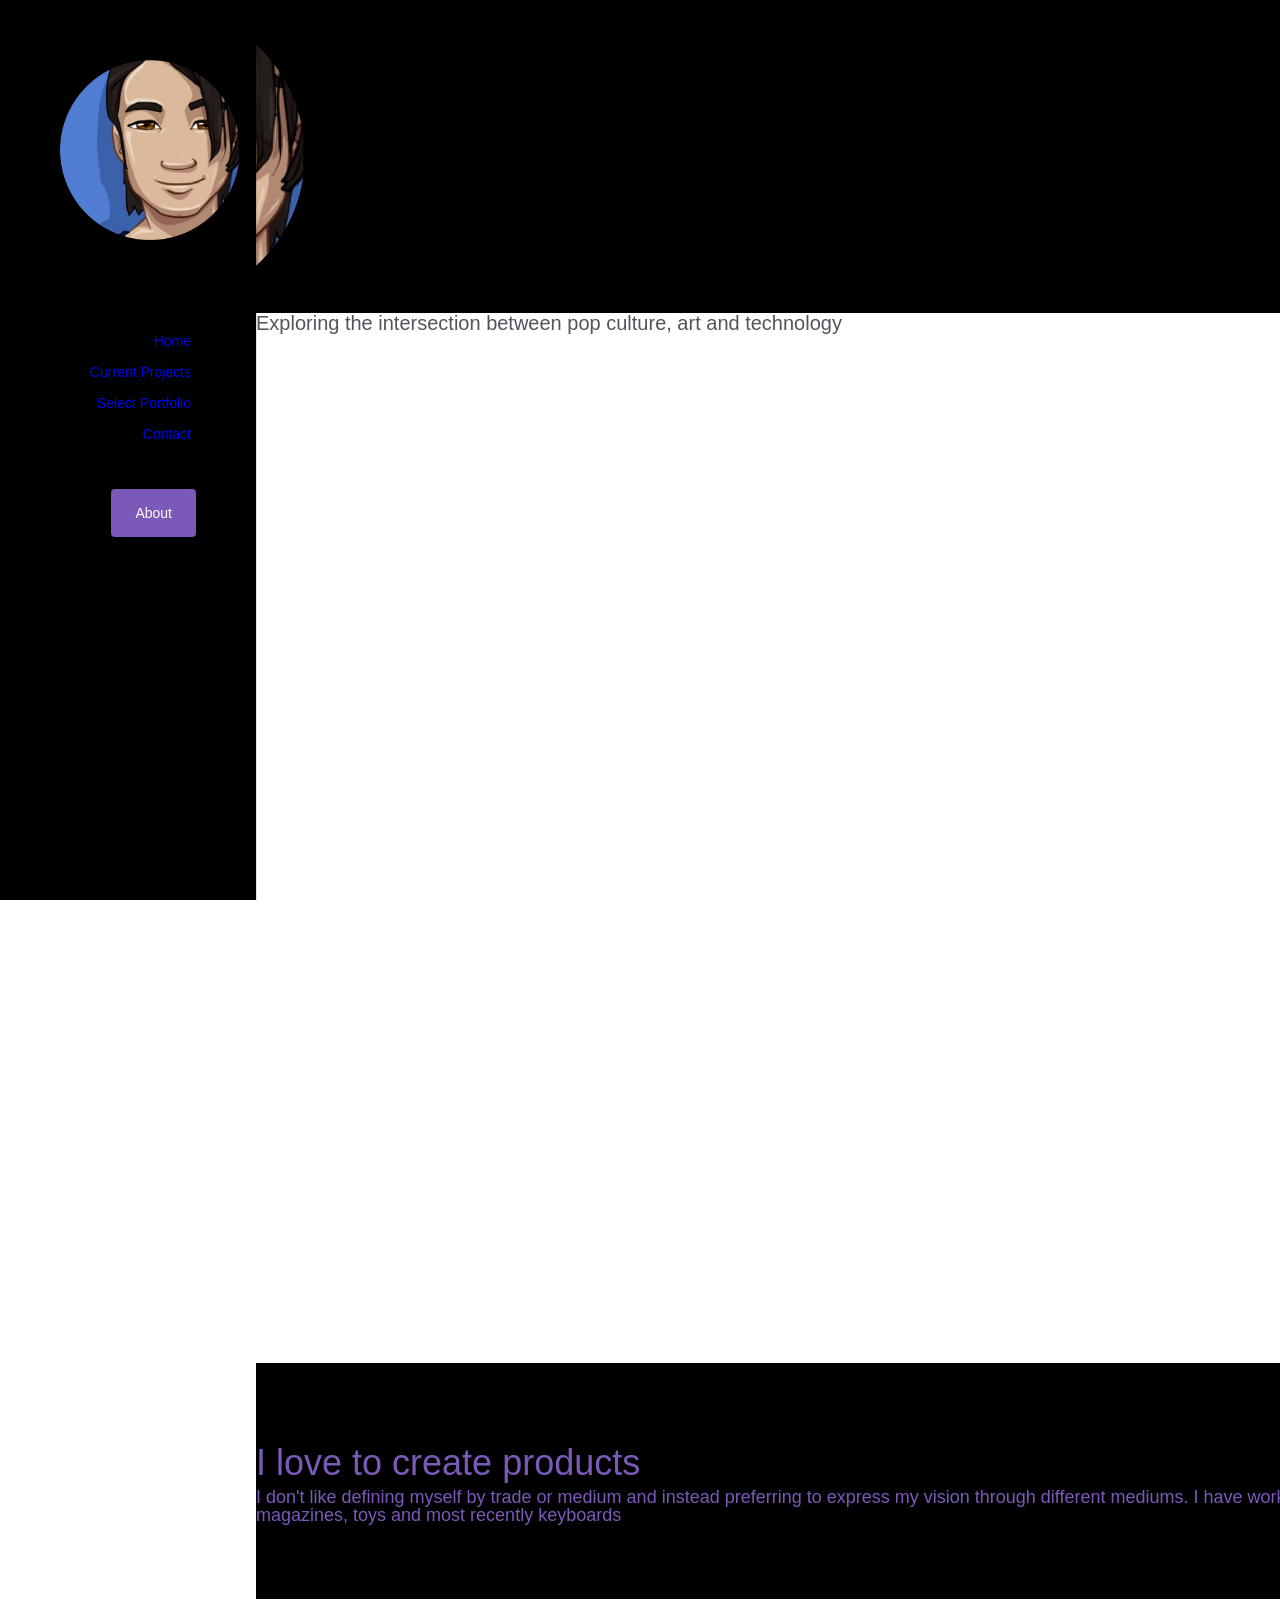
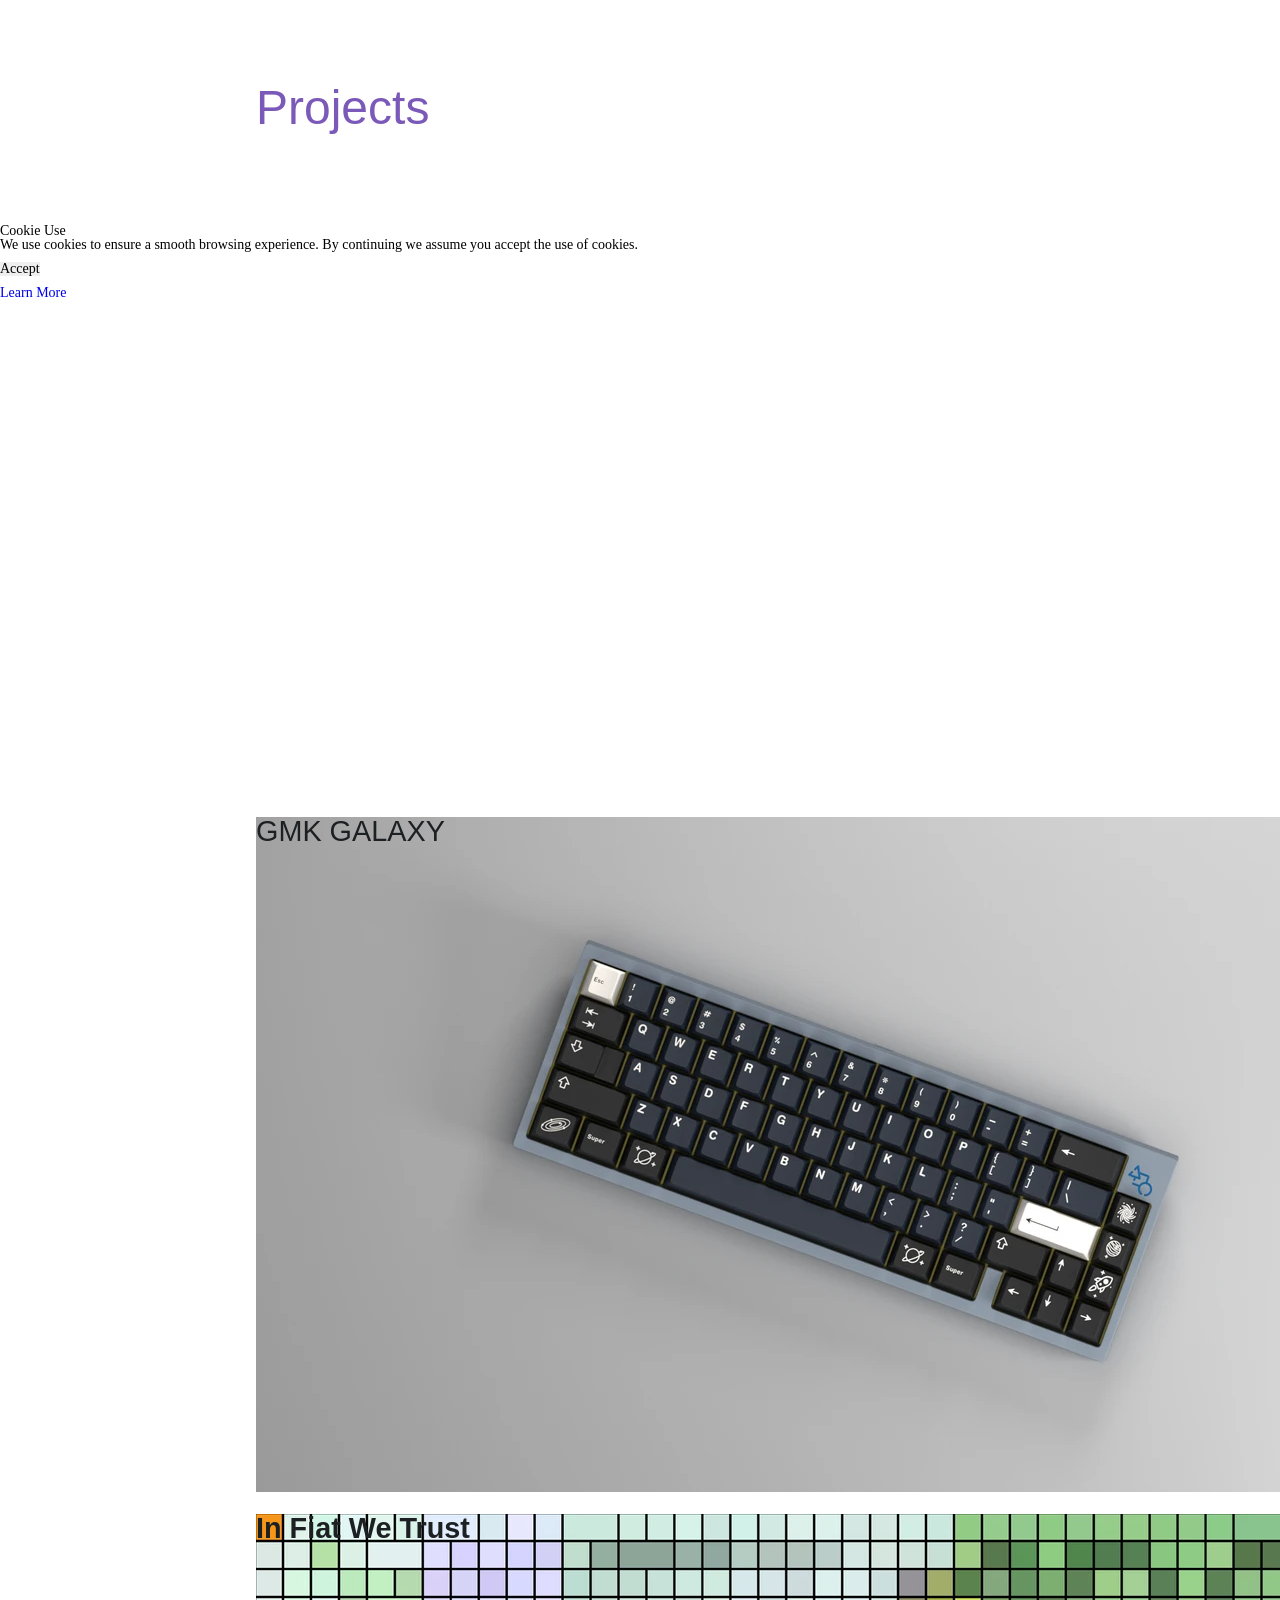
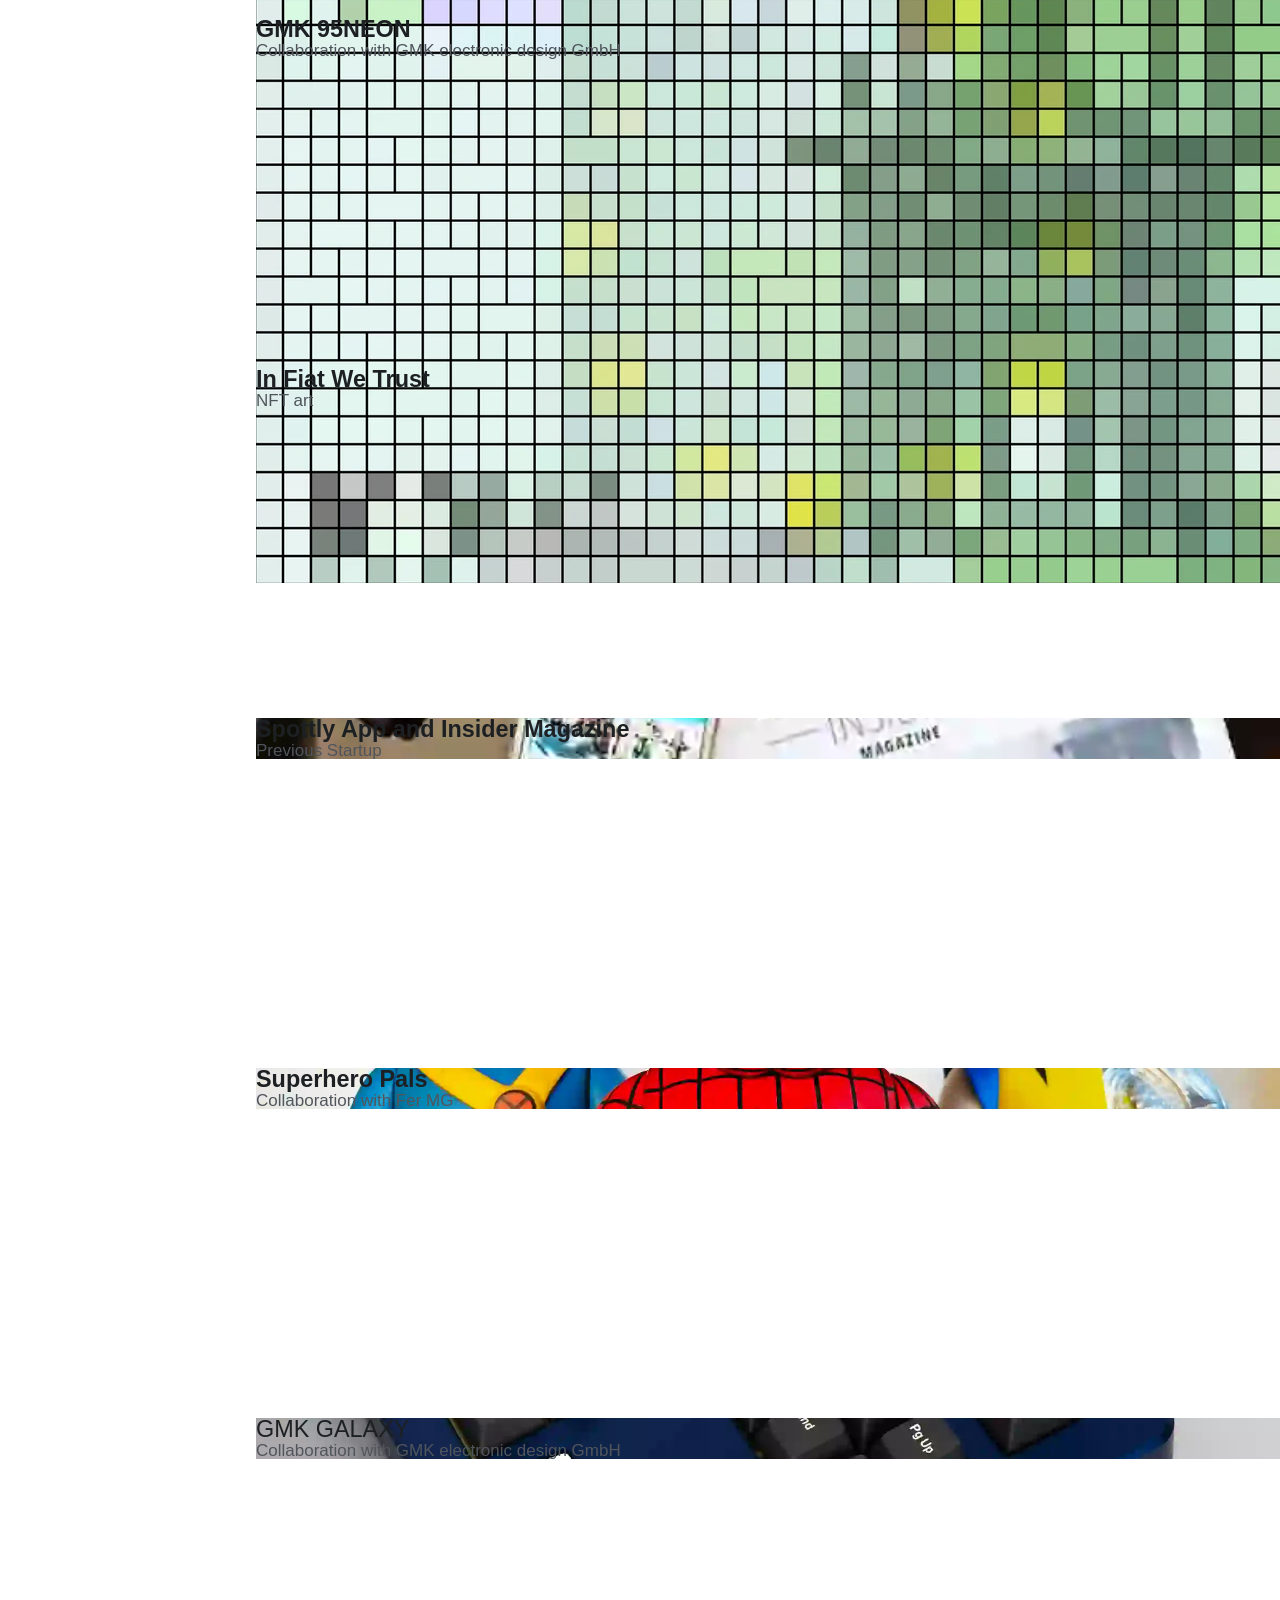
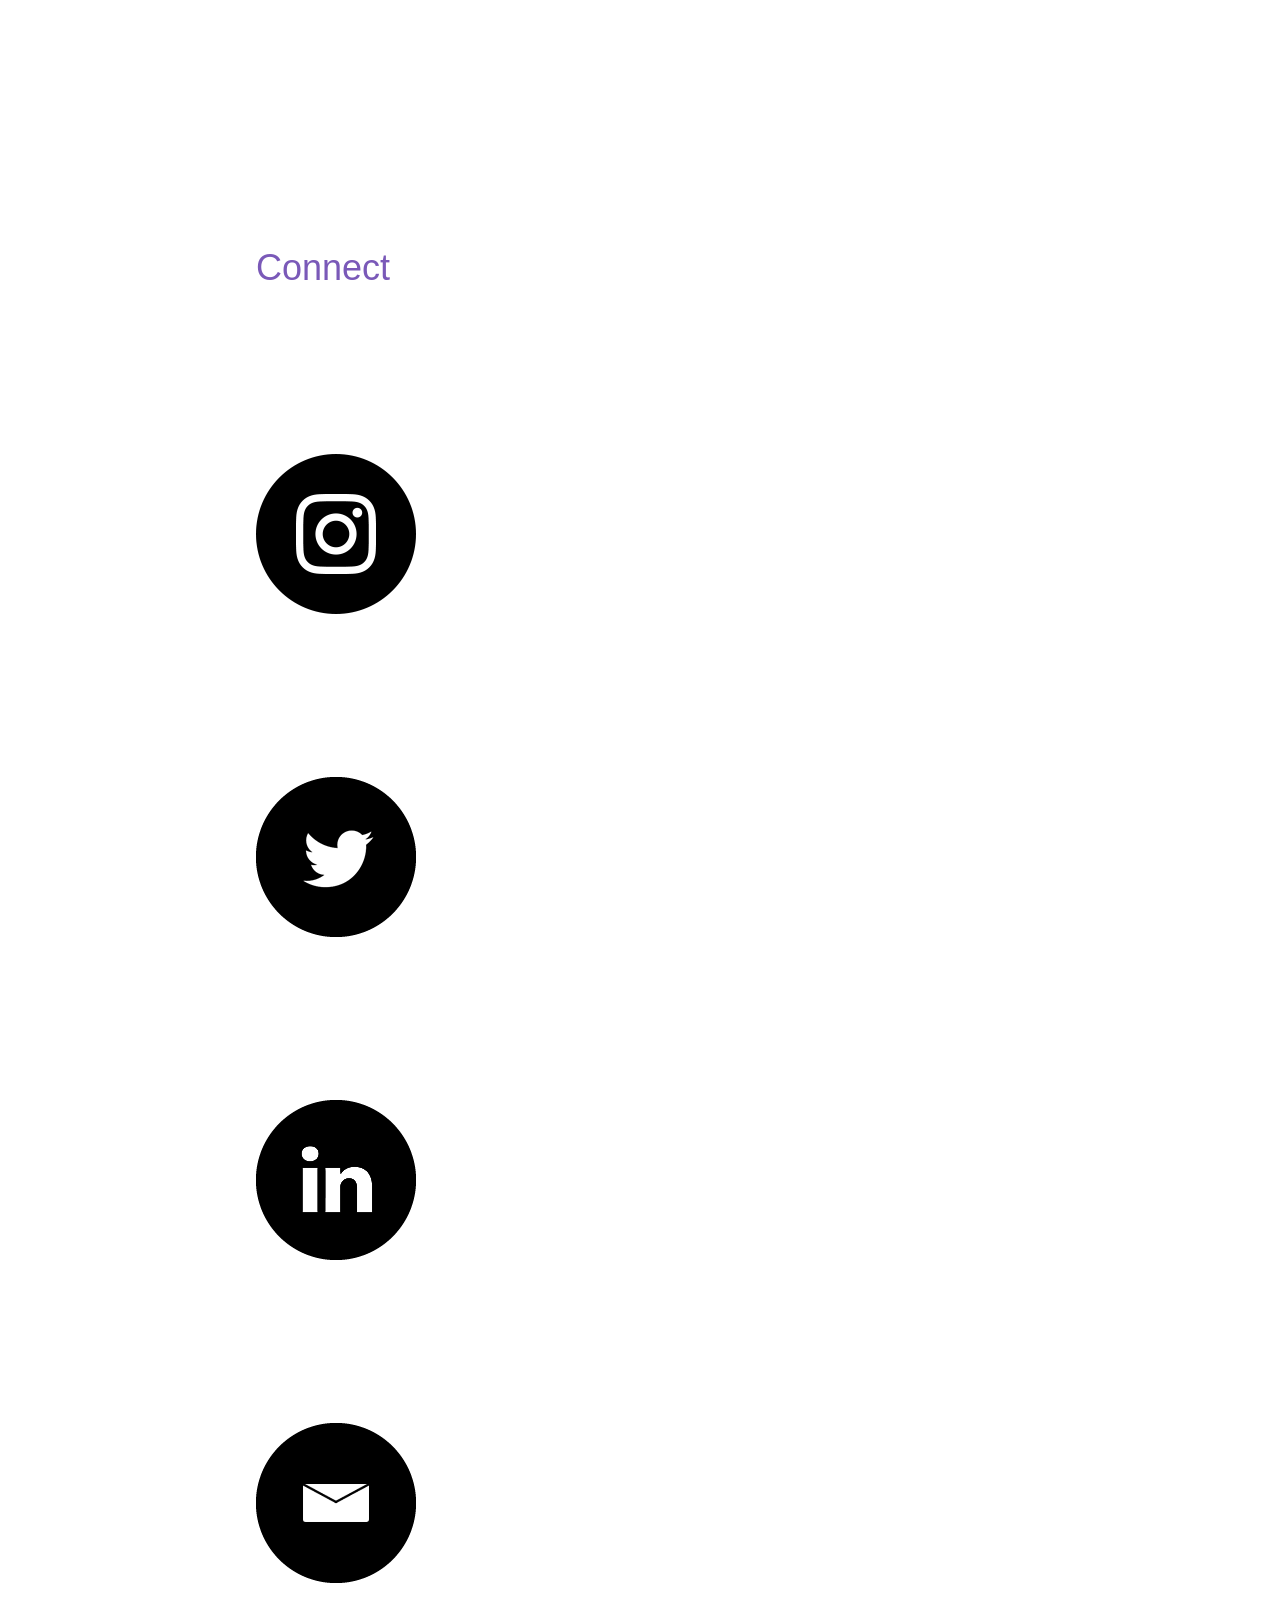
==== commit 4967d788: "Fix: stray quote, social icons with correct PNG images" ====
--- a/edwyn-xyz-clone/index.html
+++ b/edwyn-xyz-clone/index.html
@@ -363,7 +363,7 @@
 <!-- CUSTOM_CODE_START -->
 <!-- CUSTOM_CODE_END -->
 
-<meta name="asset-url" content="assets/">">
+<meta name="asset-url" content="assets/">
 <script>
   (function() {
     window.$B || (window.$B = {});
@@ -537,12 +537,10 @@
   </div></div>
 </div></li><li class="slide s-section-4 css-18r3nfl " id="section-f_4d070fa0-f824-49d4-9b50-b5c66076222d"><div class="waypoint"></div><div class="section-anchor"></div><div class="s-section s-grid-section  _wide  s-grid-section__desktop-view-on-tablet    " style="padding-top:0"><div style="width:100%"><div class="s-grid-section-content _cell-spacing-none _magazine "><div><div class="s-grid-section-repeatable-container "><div class="s-mh s-repeatable"><div style="margin:0;padding:0" class="s-section-item-wrapper "><div data-sorting-index="0" class="s-grid-section-cell  _odd-cell-count  _twoTopThreeBottom   s-repeatable-item" style="padding:0;min-height:350px"><div class="s-grid-section-cell-content"><a href="http://www.edwyn.co/gmk-95neon" target="_self"><div class="lazyload  s-bg-image s-bg-blurred s-bg-light-text s-bg-overlay background-image" style="background-repeat:no-repeat;background-size:cover;background-color:transparent;background-position:50% 50%;background-image:url(assets/686796_541438.png)" data-bg="assets/686796_541438.png" data-react-style="{&quot;backgroundRepeat&quot;:&quot;no-repeat&quot;,&quot;backgroundSize&quot;:&quot;cover&quot;,&quot;backgroundColor&quot;:&quot;transparent&quot;,&quot;backgroundPosition&quot;:&quot;50% 50%&quot;}"><div class="blurred-layer css-1tnf9eu css-19g8d280"></div><div class="s-grid-section-item-text-group-wrapper"><div class="s-item-text-group "><div class="s-item-title"><div class="s-component s-text   "><div class=""><div class="s-component-content s-font-heading" style="white-space:pre-wrap"><h3><p style="font-size: 130%; text-align: left;"><b>GMK 95NEON</b></p></h3></div></div></div></div><div class="s-item-text"><div class="s-component s-text   "><div class=""><div class="s-component-content s-font-body" style="white-space:pre-wrap"><p style="text-align: left;">Collaboration with GMK electronic design GmbH</p></div></div></div></div></div></div></div></a></div></div><div data-sorting-index="1" class="s-grid-section-cell  _odd-cell-count  _twoTopThreeBottom  _top-right-cell s-repeatable-item" style="padding:0;min-height:350px"><div class="s-grid-section-cell-content"><a href="http://www.edwyn.co/in-fiat-we-trust" target="_self"><div class="lazyload  s-bg-image s-bg-blurred s-bg-light-text s-bg-overlay background-image" style="background-repeat:no-repeat;background-size:cover;background-color:transparent;background-position:50% 50%;background-image:url(assets/653790_720775.png)" data-bg="assets/653790_720775.png" data-react-style="{&quot;backgroundRepeat&quot;:&quot;no-repeat&quot;,&quot;backgroundSize&quot;:&quot;cover&quot;,&quot;backgroundColor&quot;:&quot;transparent&quot;,&quot;backgroundPosition&quot;:&quot;50% 50%&quot;}"><div class="blurred-layer css-1tnf9eu css-19g8d280"></div><div class="s-grid-section-item-text-group-wrapper"><div class="s-item-text-group "><div class="s-item-title"><div class="s-component s-text   "><div class=""><div class="s-component-content s-font-heading" style="white-space:pre-wrap"><h3><p style="font-size: 130%; text-align: left;"><b>In Fiat We Trust</b></p></h3></div></div></div></div><div class="s-item-text"><div class="s-component s-text   "><div class=""><div class="s-component-content s-font-body" style="white-space:pre-wrap"><p style="text-align: left;"><strong>NFT art</strong></p></div></div></div></div></div></div></div></a></div></div><div data-sorting-index="2" class="s-grid-section-cell  _odd-cell-count  _twoTopThreeBottom   s-repeatable-item" style="padding:0;min-height:350px"><div class="s-grid-section-cell-content"><a href="http://www.edwyn.co/spottly-insider-magazine" target="_self"><div class="lazyload  s-bg-image s-bg-blurred s-bg-light-text s-bg-overlay background-image" style="background-repeat:no-repeat;background-size:cover;background-color:transparent;background-position:50% 50%;background-image:url(assets/474070_925124.jpeg)" data-bg="assets/474070_925124.jpeg" data-react-style="{&quot;backgroundRepeat&quot;:&quot;no-repeat&quot;,&quot;backgroundSize&quot;:&quot;cover&quot;,&quot;backgroundColor&quot;:&quot;transparent&quot;,&quot;backgroundPosition&quot;:&quot;50% 50%&quot;}"><div class="blurred-layer css-1tnf9eu css-19g8d280"></div><div class="s-grid-section-item-text-group-wrapper"><div class="s-item-text-group "><div class="s-item-title"><div class="s-component s-text   "><div class=""><div class="s-component-content s-font-heading" style="white-space:pre-wrap"><h3><p style="font-size: 130%; text-align: left;"><b>Spottly App and Insider Magazine</b></p></h3></div></div></div></div><div class="s-item-text"><div class="s-component s-text   "><div class=""><div class="s-component-content s-font-body" style="white-space:pre-wrap"><p style="text-align: left;">Previous Startup</p></div></div></div></div></div></div></div></a></div></div><div data-sorting-index="3" class="s-grid-section-cell  _odd-cell-count  _twoTopThreeBottom   s-repeatable-item" style="padding:0;min-height:350px"><div class="s-grid-section-cell-content"><a href="http://www.edwyn.co/superhero-companions" target="_self"><div class="lazyload  s-bg-image s-bg-blurred s-bg-light-text s-bg-overlay background-image" style="background-repeat:no-repeat;background-size:cover;background-color:transparent;background-position:50% 50%;background-image:url(assets/721395_863009.jpg)" data-bg="assets/721395_863009.jpg" data-react-style="{&quot;backgroundRepeat&quot;:&quot;no-repeat&quot;,&quot;backgroundSize&quot;:&quot;cover&quot;,&quot;backgroundColor&quot;:&quot;transparent&quot;,&quot;backgroundPosition&quot;:&quot;50% 50%&quot;}"><div class="blurred-layer css-1tnf9eu css-19g8d280"></div><div class="s-grid-section-item-text-group-wrapper"><div class="s-item-text-group "><div class="s-item-title"><div class="s-component s-text   "><div class=""><div class="s-component-content s-font-heading" style="white-space:pre-wrap"><h3><p style="font-size: 130%; text-align: left;"><b>Superhero Pals</b></p></h3></div></div></div></div><div class="s-item-text"><div class="s-component s-text   "><div class=""><div class="s-component-content s-font-body" style="white-space:pre-wrap"><p style="text-align: left;"><strong>Collaboration with Fer MG</strong></p></div></div></div></div></div></div></div></a></div></div><div data-sorting-index="4" class="s-grid-section-cell  _odd-cell-count  _twoTopThreeBottom   s-repeatable-item" style="padding:0;min-height:350px"><div class="s-grid-section-cell-content"><a href="http://www.edwyn.co/gmk-11space" target="_self"><div class="lazyload  s-bg-image s-bg-blurred s-bg-light-text s-bg-overlay background-image" style="background-repeat:no-repeat;background-size:cover;background-color:transparent;background-position:50% 50%;background-image:url(assets/571261_893471.png)" data-bg="assets/571261_893471.png" data-react-style="{&quot;backgroundRepeat&quot;:&quot;no-repeat&quot;,&quot;backgroundSize&quot;:&quot;cover&quot;,&quot;backgroundColor&quot;:&quot;transparent&quot;,&quot;backgroundPosition&quot;:&quot;50% 50%&quot;}"><div class="blurred-layer css-1tnf9eu css-19g8d280"></div><div class="s-grid-section-item-text-group-wrapper"><div class="s-item-text-group "><div class="s-item-title"><div class="s-component s-text   "><div class=""><div class="s-component-content s-font-heading" style="white-space:pre-wrap"><h3><p style="font-size: 130%; text-align: left;"><strong>GMK GALAXY</strong></p></h3></div></div></div></div><div class="s-item-text"><div class="s-component s-text   "><div class=""><div class="s-component-content s-font-body" style="white-space:pre-wrap"><p style="text-align: left;">Collaboration with GMK electronic design GmbH</p></div></div></div></div></div></div></div></a></div></div></div></div></div></div></div></div></div></li><li class="slide s-section-5 css-18r3nfl " id="section-f_6758c7f6-9199-4c9f-8c2a-9405616b27ab"><div class="waypoint"></div><div class="section-anchor"></div><div class="lazyload  s-bg-image s-bg-blurred s-bg-light-text s-icons-section s-section   s-new-mobile-layout background-image" style="background-repeat:repeat;background-size:unset;background-color:transparent;background-position:50% 50%;background-image:url(assets/t49.jpg)" data-bg="assets/49.jpg" data-react-style="{&quot;backgroundRepeat&quot;:&quot;repeat&quot;,&quot;backgroundSize&quot;:&quot;unset&quot;,&quot;backgroundColor&quot;:&quot;transparent&quot;,&quot;backgroundPosition&quot;:&quot;50% 50%&quot;}"><div class="blurred-layer css-1tnf9eu css-19g8d280"></div><div class="container"><div class="columns sixteen"><div class="s-title-group"><div class="s-title sb-title-left-align"><div class="s-component s-text   "><div class=""><div class="s-component-content s-font-title" style="white-space:pre-wrap"><h2><p style="text-align: left;"><span class="s-text-color-custom1"><strong>Connect</strong></span></p></h2></div></div></div></div></div></div><div class="left-align">
       <div class="s-mh s-repeatable">
-<div data-sorting-index="0" class="columns half-fixed no-float small-icons s-repeatable-item"><div class="s-item-media-group s-mhi"><div class="s-component s-image   "><div><div class="s-component-content"><div class="s-img-wrapper"><a href="https://www.behance.net/edwynchan" target="_blank" aria-label="Behance image link"><div class="s-ratio-box" style="width:160px"><div class="s-ratio-fill" style="padding-bottom:100.00%"></div><div class="s-img-wrapper"><img alt="Section image" title="" class="lazyload crop-default loaded" width="160" height="160" src="data:image/svg+xml,<svg%20xmlns="http://www.w3.org/2000/svg"%20viewBox="0%200%2024%2024"%20width="160"%20height="160"><path%20fill="#ffffff"%20d="M15.91%200h-9.9a.78.78%200%200%200-.8.79v21.4a.78.78%200%200%200%20.8.77h9.9c.45%200%20.8-.36.8-.78V.79c0-.42-.35-.79-.8-.79Z"/></svg>"></div></div></a></div></div></div></div></div></div>
-<div data-sorting-index="1" class="columns half-fixed no-float small-icons s-repeatable-item"><div class="s-item-media-group s-mhi"><div class="s-component s-image   "><div><div class="s-component-content"><div class="s-img-wrapper"><a href="https://www.flickr.com/photos/edwynchan" target="_blank" aria-label="Flickr image link"><div class="s-ratio-box" style="width:160px"><div class="s-ratio-fill" style="padding-bottom:100.00%"></div><div class="s-img-wrapper"><img alt="Section image" title="" class="lazyload crop-default loaded" width="160" height="160" src="data:image/svg+xml,<svg%20xmlns="http://www.w3.org/2000/svg"%20viewBox="0%200%2024%2024"%20width="160"%20height="160"><circle%20fill="#ffffff"%20cx="7.5"%20cy="12"%20r="5"/><circle%20fill="#ffffff"%20cx="16.5"%20cy="12"%20r="5"/></svg>"></div></div></a></div></div></div></div></div></div>
-<div data-sorting-index="2" class="columns half-fixed no-float small-icons s-repeatable-item"><div class="s-item-media-group s-mhi"><div class="s-component s-image   "><div><div class="s-component-content"><div class="s-img-wrapper"><a href="https://instagram.com/edwynchan" target="_blank" aria-label="Instagram image link"><div class="s-ratio-box" style="width:160px"><div class="s-ratio-fill" style="padding-bottom:100.00%"></div><div class="s-img-wrapper"><img alt="Section image" title="" class="lazyload crop-default loaded" width="160" height="160" src="data:image/svg+xml,<svg%20xmlns="http://www.w3.org/2000/svg"%20viewBox="0%200%2024%2024"%20width="160"%20height="160"><path%20fill="#ffffff"%20d="M12%202.163c3.204%200%203.584.012%204.85.07%203.252.148%204.771%201.691%204.919%204.919.058%201.265.069%201.645.069%204.849%200%203.205-.012%203.584-.069%204.849-.149%203.225-1.664%204.771-4.919%204.919-1.266.058-1.644.07-4.85.07-3.204%200-3.584-.012-4.849-.07a5.08%205.08%200%200%201-4.919-4.92c-.058-1.265-.07-1.644-.07-4.849%200-3.204.013-3.583.07-4.849.149-3.227%201.664-4.771%204.919-4.919%201.266-.057%201.645-.069%204.849-.069zM12%200C8.741%200%208.333.014%207.053.072%202.66.286%201.273%201.648%201.087%206.041c-.057%201.249-.071%201.686-.071%204.959%200%203.273.014%203.708.071%204.959.186%204.393%201.575%205.751%205.968%205.968%201.248.057%201.686.072%204.959.072%203.273%200%203.708-.015%204.959-.072%204.394-.217%205.751-1.575%205.968-5.969.058-1.249.072-1.686.072-4.959%200-3.273-.014-3.708-.072-4.959-.217-4.393-1.575-5.751-5.969-5.968C15.709.015%2015.275%200%2012%200v0z"/><path%20fill="#ffffff"%20d="M12%205.838a6.162%206.162%200%201%200%200%2012.324A6.162%206.162%200%201%200%2012%205.838zm0%2010.162a4%204%200%201%201%200-8%204%204%200%200%201%200%208z"/><circle%20fill="#ffffff"%20cx="17.83"%20cy="6.17"%20r="1.056"/></svg>"></div></div></a></div></div></div></div></div></div>
-<div data-sorting-index="3" class="columns half-fixed no-float small-icons s-repeatable-item"><div class="s-item-media-group s-mhi"><div class="s-component s-image   "><div><div class="s-component-content"><div class="s-img-wrapper"><a href="https://twitter.com/edwyn" target="_blank" aria-label="Twitter image link"><div class="s-ratio-box" style="width:160px"><div class="s-ratio-fill" style="padding-bottom:100.00%"></div><div class="s-img-wrapper"><img alt="Section image" title="" class="lazyload crop-default loaded" width="160" height="160" src="data:image/svg+xml,<svg%20xmlns="http://www.w3.org/2000/svg"%20viewBox="0%200%2024%2024"%20width="160"%20height="160"><path%20fill="#ffffff"%20d="M23.954%204.569c-.885.389-1.83.654-2.825.775%201.017-.611%201.794-1.574%202.163-2.723-.951.555-2.005.959-3.127%201.184-.896-.96-2.173-1.554-3.59-1.555-3.179%200-5.515%202.962-4.751%206.045-4.071-.205-7.81-2.139-10.093-5.012a6.24%206.24%200%200%200-.862%203.225c0%202.242%201.423%204.171%203.42%204.986v.052a4.24%204.24%200%200%200%203.39%204.135c-.369.1-.76.154-1.164.154a4.16%204.16%200%200%200%203.9%202.893A8.31%208.31%200%200%201%201.917%2019.54c.578.185%201.188.287%201.823.287%204.416%200%206.83-3.67%206.83-6.848a5.52%205.52%200%200%200%201.53-.65z"/></svg>"></div></div></a></div></div></div></div></div></div>
-<div data-sorting-index="4" class="columns half-fixed no-float small-icons s-repeatable-item"><div class="s-item-media-group s-mhi"><div class="s-component s-image   "><div><div class="s-component-content"><div class="s-img-wrapper"><a href="http://linkedin.com/edwyn" target="_blank" aria-label="LinkedIn image link"><div class="s-ratio-box" style="width:160px"><div class="s-ratio-fill" style="padding-bottom:100.00%"></div><div class="s-img-wrapper"><img alt="Section image" title="" class="lazyload crop-default loaded" width="160" height="160" src="data:image/svg+xml,<svg%20xmlns="http://www.w3.org/2000/svg"%20viewBox="0%200%2024%2024"%20width="160"%20height="160"><path%20fill="#ffffff"%20d="M20.447%2020.452h-3.554v-5.569c0-1.328-.027-3.037-1.852-3.037-1.853%200-2.136%201.445-2.136%202.949v5.657H9.351V9h3.414v1.561h.046c.477-.9%201.637-1.85%203.37-1.85%203.601%200%204.267%202.37%204.267%205.455v6.286zM5.337%207.433a1.287%201.287%200%200%201-1.287%201.286A1.288%201.288%200%201%201%205.337%207.433zm-.59%205.657H2.296v6.363h2.451V13.09zM15.969%207.433a1.287%201.287%200%200%201-1.287%201.286A1.288%201.288%200%201%201%2015.969%207.433z"/></svg>"></div></div></a></div></div></div></div></div></div>
-<div data-sorting-index="5" class="columns half-fixed no-float small-icons s-repeatable-item"><div class="s-item-media-group s-mhi"><div class="s-component s-image   "><div><div class="s-component-content"><div class="s-img-wrapper"><a href="https://www.youtube.com/user/EEdwynChan" target="_blank" aria-label="YouTube image link"><div class="s-ratio-box" style="width:160px"><div class="s-ratio-fill" style="padding-bottom:100.00%"></div><div class="s-img-wrapper"><img alt="Section image" title="" class="lazyload crop-default loaded" width="160" height="160" src="data:image/svg+xml,<svg%20xmlns="http://www.w3.org/2000/svg"%20viewBox="0%200%2024%2024"%20width="160"%20height="160"><path%20fill="#ffffff"%20d="M23.498%206.186a3.016%203.016%200%200%200-2.122-2.136C19.401%203.545%2012%203.545%2012%203.545s-7.399%200-9.377.505A3.017%203.017%200%200%200%20.502%206.186C0%208.17%200%2012%200%2012s0%203.83.502%205.814a3.016%203.016%200%200%200%202.122%202.136c1.977.505%209.377.505%209.377.505s7.399%200%209.377-.505a3.015%203.015%200%200%200%202.122-2.136C24%2015.83%2024%2012%2024%2012s0-3.83-.502-5.814zM9.545%2015.568V8.432L15.818%2012l-6.273%203.568z"/></svg>"></div></div></a></div></div></div></div></div></div>
+      <div data-sorting-index="0" class="columns half-fixed no-float small-icons s-repeatable-item"><div class="s-item-media-group s-mhi"><div class="s-component s-image    "><div><div class="s-component-content"><div class="s-img-wrapper"><a href="http://instagram.com/edwynchan" target="_blank" aria-label="Instagram image link"><div class="s-ratio-box" style="width:160px"><div class="s-ratio-fill" style="padding-bottom:100.00%"></div><div class="s-img-wrapper"><img alt="Section image" title="" class="lazyload crop-default loaded" width="160" height="160" src="assets/icons/instagram-icon.png"></div></div></a></div></div></div></div></div></div>
+      <div data-sorting-index="1" class="columns half-fixed no-float small-icons s-repeatable-item"><div class="s-item-media-group s-mhi"><div class="s-component s-image    "><div><div class="s-component-content"><div class="s-img-wrapper"><a href="http://twitter.com/edwyn" target="_blank" aria-label="Twitter image link"><div class="s-ratio-box" style="width:160px"><div class="s-ratio-fill" style="padding-bottom:100.00%"></div><div class="s-img-wrapper"><img alt="Section image" title="" class="lazyload crop-default loaded" width="160" height="160" src="assets/icons/twitter-icon.png"></div></div></a></div></div></div></div></div></div>
+      <div data-sorting-index="2" class="columns half-fixed no-float small-icons s-repeatable-item"><div class="s-item-media-group s-mhi"><div class="s-component s-image    "><div><div class="s-component-content"><div class="s-img-wrapper"><a href="http://linkedin.com/edwyn" target="_blank" aria-label="LinkedIn image link"><div class="s-ratio-box" style="width:160px"><div class="s-ratio-fill" style="padding-bottom:100.00%"></div><div class="s-img-wrapper"><img alt="Section image" title="" class="lazyload crop-default loaded" width="160" height="160" src="assets/icons/linkedin-icon.png"></div></div></a></div></div></div></div></div></div>
+      <div data-sorting-index="3" class="columns half-fixed no-float small-icons s-repeatable-item"><div class="s-item-media-group s-mhi"><div class="s-component s-image    "><div><div class="s-component-content"><div class="s-img-wrapper"><a href="mailto:e@conceptidea.com" target="_blank" aria-label="Email image link"><div class="s-ratio-box" style="width:160px"><div class="s-ratio-fill" style="padding-bottom:100.00%"></div><div class="s-img-wrapper"><img alt="Section image" title="" class="lazyload crop-default loaded" width="160" height="160" src="assets/icons/email-icon.png"></div></div></a></div></div></div></div></div></div>
 </a></div></div></div></div></div></div></div></div>
     </div></div></div><div class="waypoint"></div></li></ul><div id="prerendered-inline-theme-html"></div></div><div id="strikingly-tooltip-container"></div><div id="s-footer-section-container" class=""><div class="lazyload  s-no-bg s-bg-dark s-footer-section s-new-footer-section s-section      background-image" data-react-style="{}"><div class="container s-layout-vertical"><div class="columns sixteen left-align"><div class="s-footer-text"><div class="s-component s-text   "><div class=""><div class="s-component-content s-font-body" style="white-space:pre-wrap"><p style="text-align: left;"><a href="https://github.com/edwyn-chan/website" target="_blank">edwyn-chan/website</a> / <a href="https://pages.github.com" target="_blank">This website is created on GitHub Pages</a></p></div></div></div></div><div class="s-footer-terms-policy   "></div></div></div></div></div><div class="s-footer-logo-wrapper" style="position:relative;width:100%"></div>
 <style>
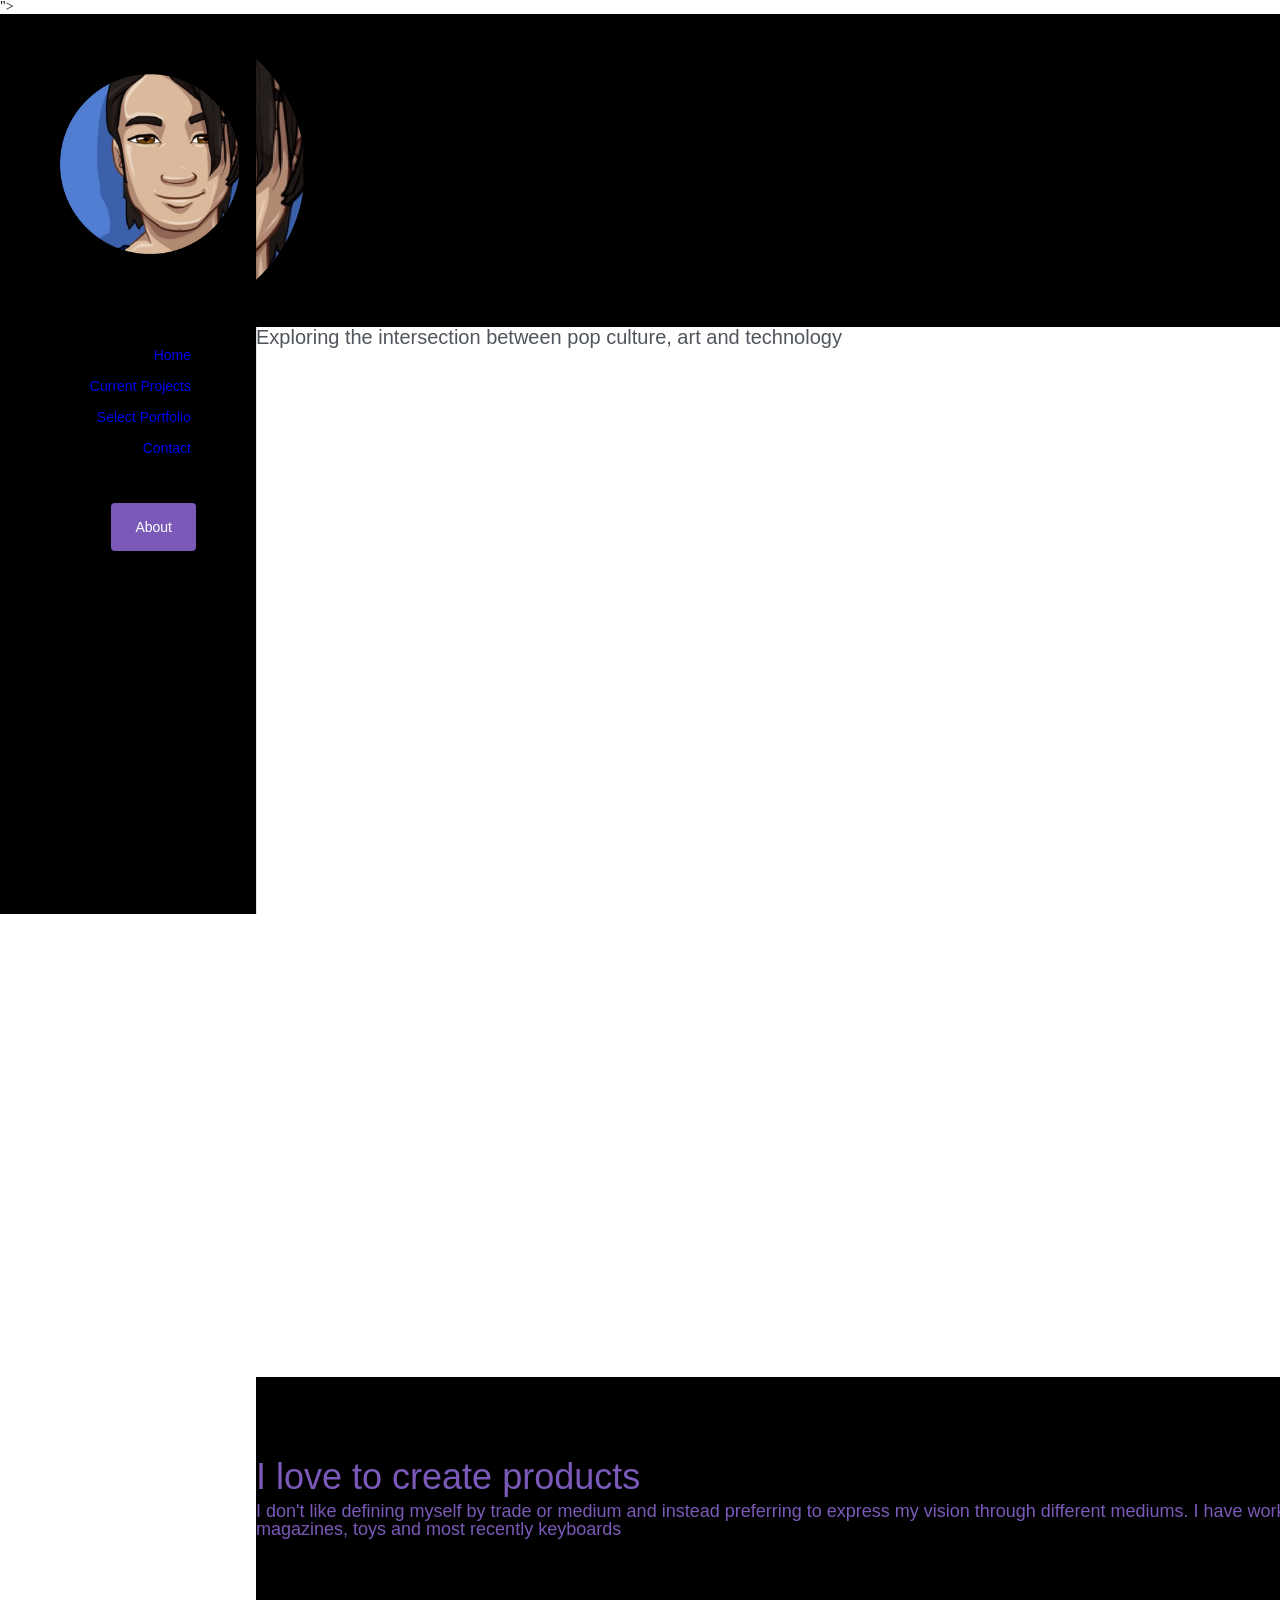
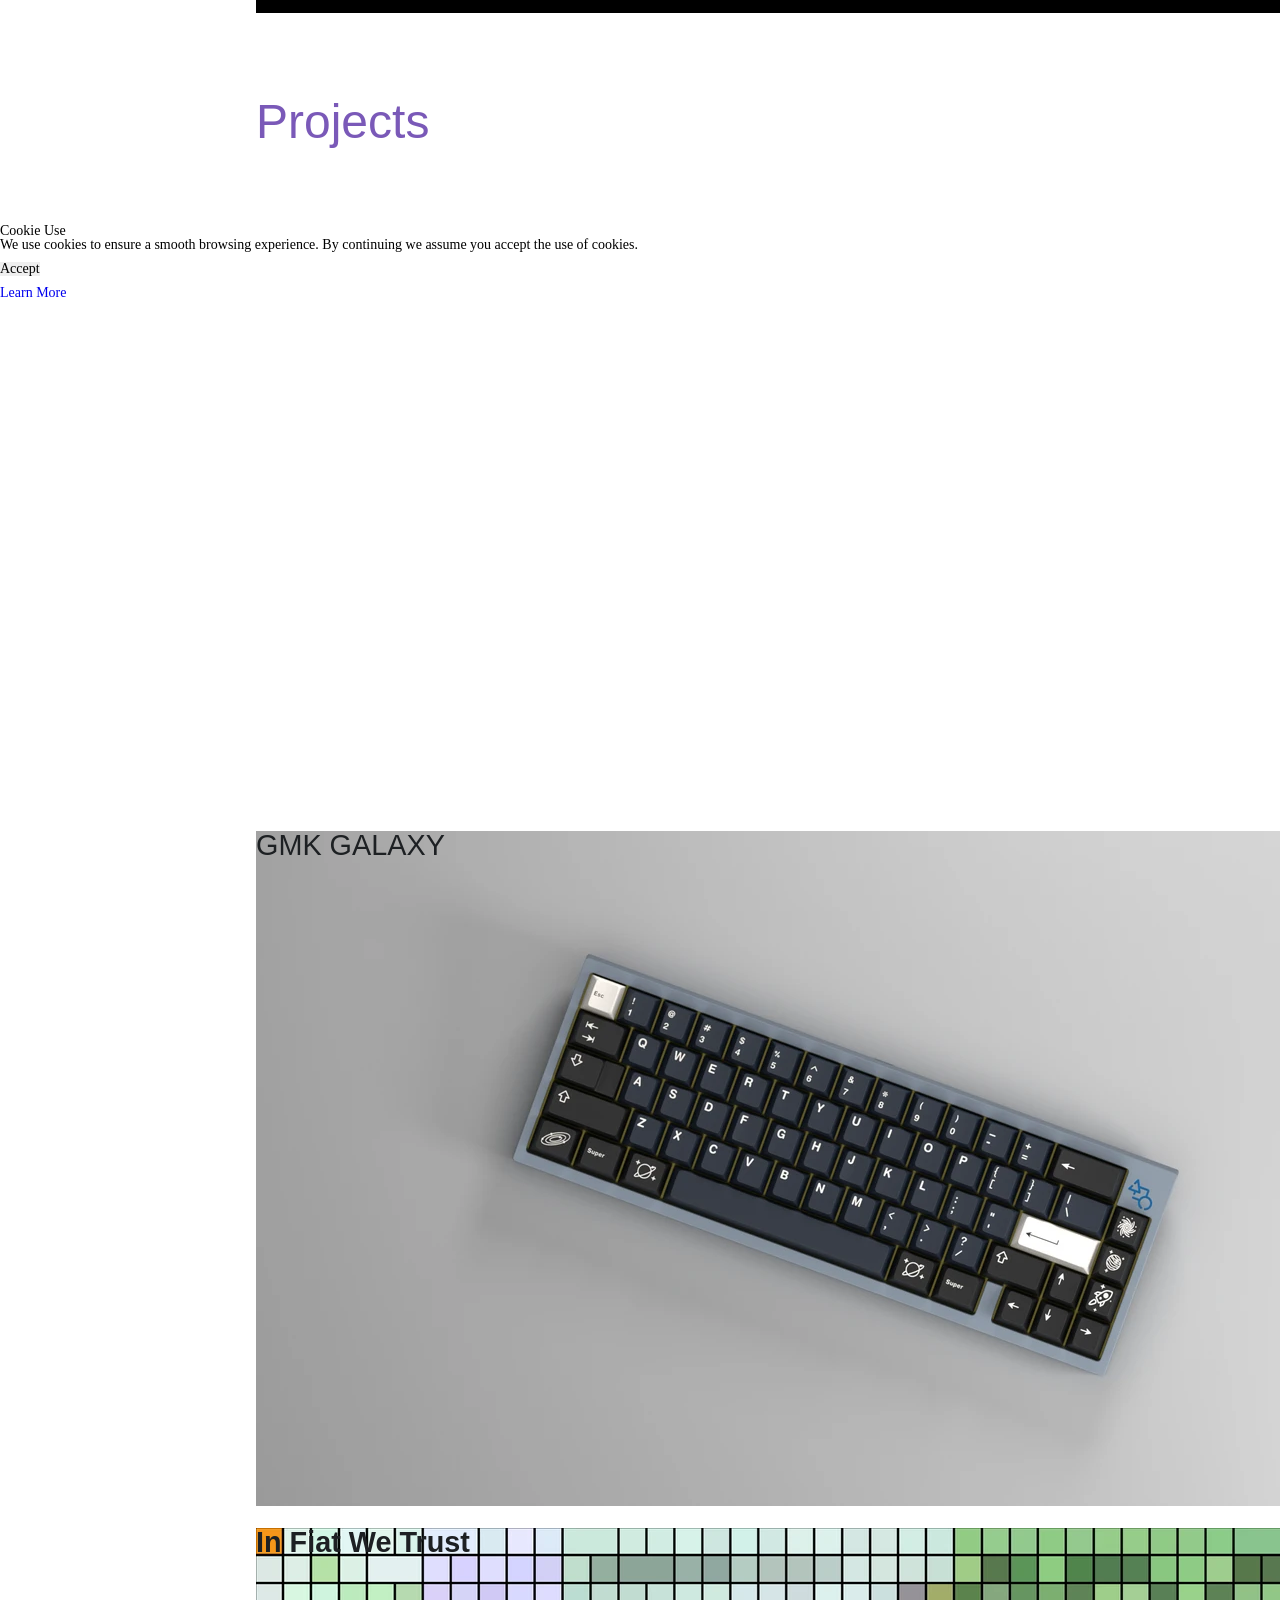
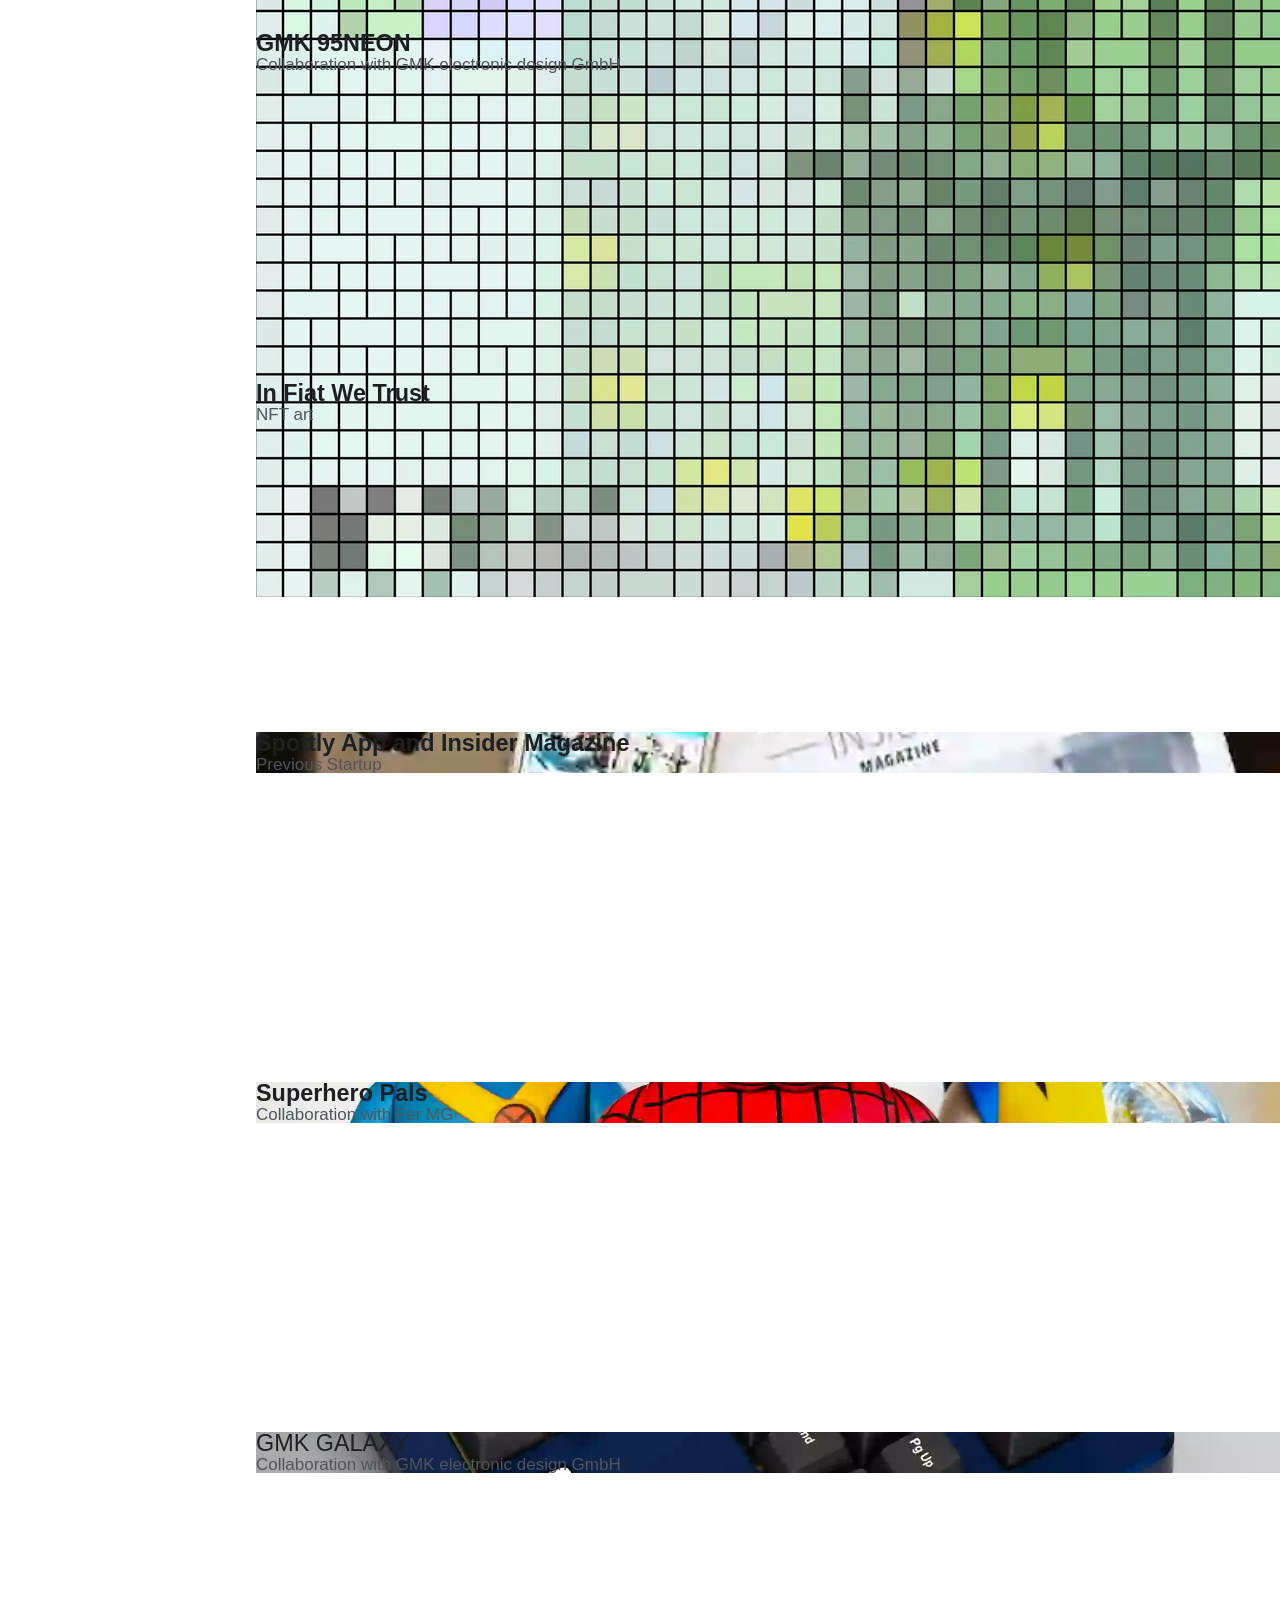
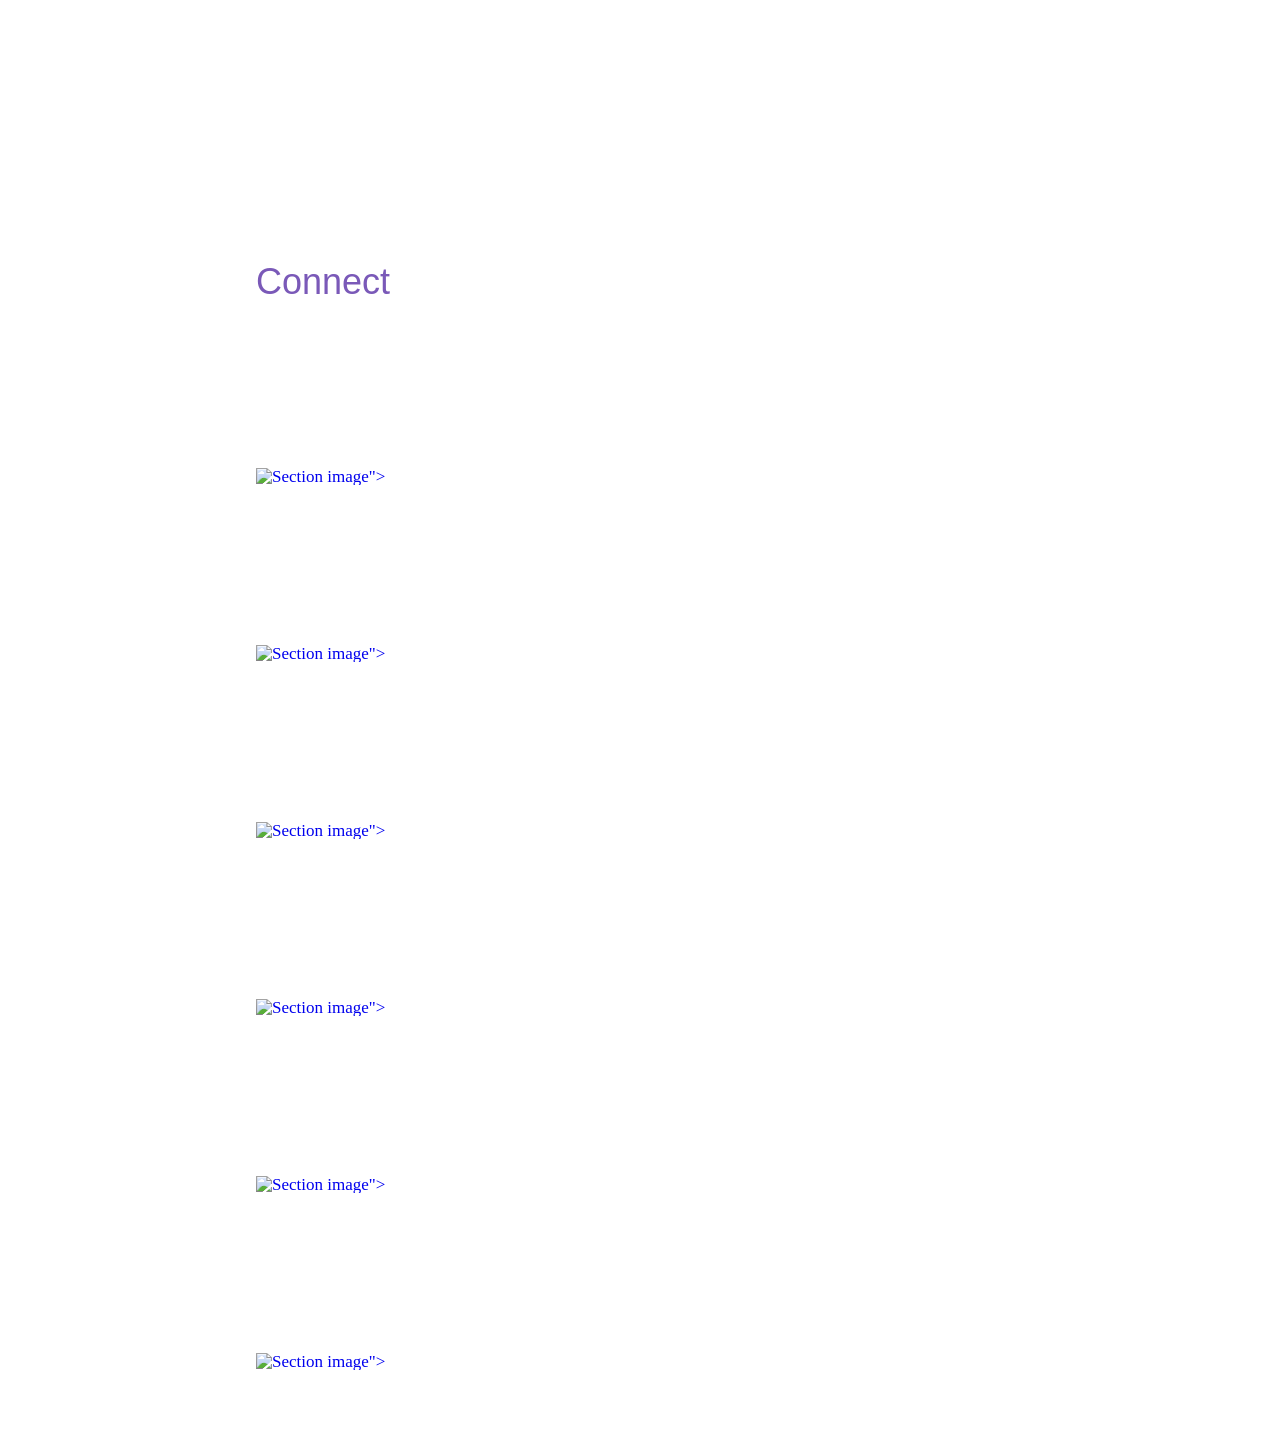
==== commit ca895128: "Fix visual issues" ====
--- a/edwyn-xyz-clone/index.html
+++ b/edwyn-xyz-clone/index.html
@@ -363,7 +363,7 @@
 <!-- CUSTOM_CODE_START -->
 <!-- CUSTOM_CODE_END -->
 
-<meta name="asset-url" content="assets/">
+<meta name="asset-url" content="assets/">">
 <script>
   (function() {
     window.$B || (window.$B = {});
@@ -537,10 +537,12 @@
   </div></div>
 </div></li><li class="slide s-section-4 css-18r3nfl " id="section-f_4d070fa0-f824-49d4-9b50-b5c66076222d"><div class="waypoint"></div><div class="section-anchor"></div><div class="s-section s-grid-section  _wide  s-grid-section__desktop-view-on-tablet    " style="padding-top:0"><div style="width:100%"><div class="s-grid-section-content _cell-spacing-none _magazine "><div><div class="s-grid-section-repeatable-container "><div class="s-mh s-repeatable"><div style="margin:0;padding:0" class="s-section-item-wrapper "><div data-sorting-index="0" class="s-grid-section-cell  _odd-cell-count  _twoTopThreeBottom   s-repeatable-item" style="padding:0;min-height:350px"><div class="s-grid-section-cell-content"><a href="http://www.edwyn.co/gmk-95neon" target="_self"><div class="lazyload  s-bg-image s-bg-blurred s-bg-light-text s-bg-overlay background-image" style="background-repeat:no-repeat;background-size:cover;background-color:transparent;background-position:50% 50%;background-image:url(assets/686796_541438.png)" data-bg="assets/686796_541438.png" data-react-style="{&quot;backgroundRepeat&quot;:&quot;no-repeat&quot;,&quot;backgroundSize&quot;:&quot;cover&quot;,&quot;backgroundColor&quot;:&quot;transparent&quot;,&quot;backgroundPosition&quot;:&quot;50% 50%&quot;}"><div class="blurred-layer css-1tnf9eu css-19g8d280"></div><div class="s-grid-section-item-text-group-wrapper"><div class="s-item-text-group "><div class="s-item-title"><div class="s-component s-text   "><div class=""><div class="s-component-content s-font-heading" style="white-space:pre-wrap"><h3><p style="font-size: 130%; text-align: left;"><b>GMK 95NEON</b></p></h3></div></div></div></div><div class="s-item-text"><div class="s-component s-text   "><div class=""><div class="s-component-content s-font-body" style="white-space:pre-wrap"><p style="text-align: left;">Collaboration with GMK electronic design GmbH</p></div></div></div></div></div></div></div></a></div></div><div data-sorting-index="1" class="s-grid-section-cell  _odd-cell-count  _twoTopThreeBottom  _top-right-cell s-repeatable-item" style="padding:0;min-height:350px"><div class="s-grid-section-cell-content"><a href="http://www.edwyn.co/in-fiat-we-trust" target="_self"><div class="lazyload  s-bg-image s-bg-blurred s-bg-light-text s-bg-overlay background-image" style="background-repeat:no-repeat;background-size:cover;background-color:transparent;background-position:50% 50%;background-image:url(assets/653790_720775.png)" data-bg="assets/653790_720775.png" data-react-style="{&quot;backgroundRepeat&quot;:&quot;no-repeat&quot;,&quot;backgroundSize&quot;:&quot;cover&quot;,&quot;backgroundColor&quot;:&quot;transparent&quot;,&quot;backgroundPosition&quot;:&quot;50% 50%&quot;}"><div class="blurred-layer css-1tnf9eu css-19g8d280"></div><div class="s-grid-section-item-text-group-wrapper"><div class="s-item-text-group "><div class="s-item-title"><div class="s-component s-text   "><div class=""><div class="s-component-content s-font-heading" style="white-space:pre-wrap"><h3><p style="font-size: 130%; text-align: left;"><b>In Fiat We Trust</b></p></h3></div></div></div></div><div class="s-item-text"><div class="s-component s-text   "><div class=""><div class="s-component-content s-font-body" style="white-space:pre-wrap"><p style="text-align: left;"><strong>NFT art</strong></p></div></div></div></div></div></div></div></a></div></div><div data-sorting-index="2" class="s-grid-section-cell  _odd-cell-count  _twoTopThreeBottom   s-repeatable-item" style="padding:0;min-height:350px"><div class="s-grid-section-cell-content"><a href="http://www.edwyn.co/spottly-insider-magazine" target="_self"><div class="lazyload  s-bg-image s-bg-blurred s-bg-light-text s-bg-overlay background-image" style="background-repeat:no-repeat;background-size:cover;background-color:transparent;background-position:50% 50%;background-image:url(assets/474070_925124.jpeg)" data-bg="assets/474070_925124.jpeg" data-react-style="{&quot;backgroundRepeat&quot;:&quot;no-repeat&quot;,&quot;backgroundSize&quot;:&quot;cover&quot;,&quot;backgroundColor&quot;:&quot;transparent&quot;,&quot;backgroundPosition&quot;:&quot;50% 50%&quot;}"><div class="blurred-layer css-1tnf9eu css-19g8d280"></div><div class="s-grid-section-item-text-group-wrapper"><div class="s-item-text-group "><div class="s-item-title"><div class="s-component s-text   "><div class=""><div class="s-component-content s-font-heading" style="white-space:pre-wrap"><h3><p style="font-size: 130%; text-align: left;"><b>Spottly App and Insider Magazine</b></p></h3></div></div></div></div><div class="s-item-text"><div class="s-component s-text   "><div class=""><div class="s-component-content s-font-body" style="white-space:pre-wrap"><p style="text-align: left;">Previous Startup</p></div></div></div></div></div></div></div></a></div></div><div data-sorting-index="3" class="s-grid-section-cell  _odd-cell-count  _twoTopThreeBottom   s-repeatable-item" style="padding:0;min-height:350px"><div class="s-grid-section-cell-content"><a href="http://www.edwyn.co/superhero-companions" target="_self"><div class="lazyload  s-bg-image s-bg-blurred s-bg-light-text s-bg-overlay background-image" style="background-repeat:no-repeat;background-size:cover;background-color:transparent;background-position:50% 50%;background-image:url(assets/721395_863009.jpg)" data-bg="assets/721395_863009.jpg" data-react-style="{&quot;backgroundRepeat&quot;:&quot;no-repeat&quot;,&quot;backgroundSize&quot;:&quot;cover&quot;,&quot;backgroundColor&quot;:&quot;transparent&quot;,&quot;backgroundPosition&quot;:&quot;50% 50%&quot;}"><div class="blurred-layer css-1tnf9eu css-19g8d280"></div><div class="s-grid-section-item-text-group-wrapper"><div class="s-item-text-group "><div class="s-item-title"><div class="s-component s-text   "><div class=""><div class="s-component-content s-font-heading" style="white-space:pre-wrap"><h3><p style="font-size: 130%; text-align: left;"><b>Superhero Pals</b></p></h3></div></div></div></div><div class="s-item-text"><div class="s-component s-text   "><div class=""><div class="s-component-content s-font-body" style="white-space:pre-wrap"><p style="text-align: left;"><strong>Collaboration with Fer MG</strong></p></div></div></div></div></div></div></div></a></div></div><div data-sorting-index="4" class="s-grid-section-cell  _odd-cell-count  _twoTopThreeBottom   s-repeatable-item" style="padding:0;min-height:350px"><div class="s-grid-section-cell-content"><a href="http://www.edwyn.co/gmk-11space" target="_self"><div class="lazyload  s-bg-image s-bg-blurred s-bg-light-text s-bg-overlay background-image" style="background-repeat:no-repeat;background-size:cover;background-color:transparent;background-position:50% 50%;background-image:url(assets/571261_893471.png)" data-bg="assets/571261_893471.png" data-react-style="{&quot;backgroundRepeat&quot;:&quot;no-repeat&quot;,&quot;backgroundSize&quot;:&quot;cover&quot;,&quot;backgroundColor&quot;:&quot;transparent&quot;,&quot;backgroundPosition&quot;:&quot;50% 50%&quot;}"><div class="blurred-layer css-1tnf9eu css-19g8d280"></div><div class="s-grid-section-item-text-group-wrapper"><div class="s-item-text-group "><div class="s-item-title"><div class="s-component s-text   "><div class=""><div class="s-component-content s-font-heading" style="white-space:pre-wrap"><h3><p style="font-size: 130%; text-align: left;"><strong>GMK GALAXY</strong></p></h3></div></div></div></div><div class="s-item-text"><div class="s-component s-text   "><div class=""><div class="s-component-content s-font-body" style="white-space:pre-wrap"><p style="text-align: left;">Collaboration with GMK electronic design GmbH</p></div></div></div></div></div></div></div></a></div></div></div></div></div></div></div></div></div></li><li class="slide s-section-5 css-18r3nfl " id="section-f_6758c7f6-9199-4c9f-8c2a-9405616b27ab"><div class="waypoint"></div><div class="section-anchor"></div><div class="lazyload  s-bg-image s-bg-blurred s-bg-light-text s-icons-section s-section   s-new-mobile-layout background-image" style="background-repeat:repeat;background-size:unset;background-color:transparent;background-position:50% 50%;background-image:url(assets/t49.jpg)" data-bg="assets/49.jpg" data-react-style="{&quot;backgroundRepeat&quot;:&quot;repeat&quot;,&quot;backgroundSize&quot;:&quot;unset&quot;,&quot;backgroundColor&quot;:&quot;transparent&quot;,&quot;backgroundPosition&quot;:&quot;50% 50%&quot;}"><div class="blurred-layer css-1tnf9eu css-19g8d280"></div><div class="container"><div class="columns sixteen"><div class="s-title-group"><div class="s-title sb-title-left-align"><div class="s-component s-text   "><div class=""><div class="s-component-content s-font-title" style="white-space:pre-wrap"><h2><p style="text-align: left;"><span class="s-text-color-custom1"><strong>Connect</strong></span></p></h2></div></div></div></div></div></div><div class="left-align">
       <div class="s-mh s-repeatable">
-      <div data-sorting-index="0" class="columns half-fixed no-float small-icons s-repeatable-item"><div class="s-item-media-group s-mhi"><div class="s-component s-image    "><div><div class="s-component-content"><div class="s-img-wrapper"><a href="http://instagram.com/edwynchan" target="_blank" aria-label="Instagram image link"><div class="s-ratio-box" style="width:160px"><div class="s-ratio-fill" style="padding-bottom:100.00%"></div><div class="s-img-wrapper"><img alt="Section image" title="" class="lazyload crop-default loaded" width="160" height="160" src="assets/icons/instagram-icon.png"></div></div></a></div></div></div></div></div></div>
-      <div data-sorting-index="1" class="columns half-fixed no-float small-icons s-repeatable-item"><div class="s-item-media-group s-mhi"><div class="s-component s-image    "><div><div class="s-component-content"><div class="s-img-wrapper"><a href="http://twitter.com/edwyn" target="_blank" aria-label="Twitter image link"><div class="s-ratio-box" style="width:160px"><div class="s-ratio-fill" style="padding-bottom:100.00%"></div><div class="s-img-wrapper"><img alt="Section image" title="" class="lazyload crop-default loaded" width="160" height="160" src="assets/icons/twitter-icon.png"></div></div></a></div></div></div></div></div></div>
-      <div data-sorting-index="2" class="columns half-fixed no-float small-icons s-repeatable-item"><div class="s-item-media-group s-mhi"><div class="s-component s-image    "><div><div class="s-component-content"><div class="s-img-wrapper"><a href="http://linkedin.com/edwyn" target="_blank" aria-label="LinkedIn image link"><div class="s-ratio-box" style="width:160px"><div class="s-ratio-fill" style="padding-bottom:100.00%"></div><div class="s-img-wrapper"><img alt="Section image" title="" class="lazyload crop-default loaded" width="160" height="160" src="assets/icons/linkedin-icon.png"></div></div></a></div></div></div></div></div></div>
-      <div data-sorting-index="3" class="columns half-fixed no-float small-icons s-repeatable-item"><div class="s-item-media-group s-mhi"><div class="s-component s-image    "><div><div class="s-component-content"><div class="s-img-wrapper"><a href="mailto:e@conceptidea.com" target="_blank" aria-label="Email image link"><div class="s-ratio-box" style="width:160px"><div class="s-ratio-fill" style="padding-bottom:100.00%"></div><div class="s-img-wrapper"><img alt="Section image" title="" class="lazyload crop-default loaded" width="160" height="160" src="assets/icons/email-icon.png"></div></div></a></div></div></div></div></div></div>
+<div data-sorting-index="0" class="columns half-fixed no-float small-icons s-repeatable-item"><div class="s-item-media-group s-mhi"><div class="s-component s-image   "><div><div class="s-component-content"><div class="s-img-wrapper"><a href="https://www.behance.net/edwynchan" target="_blank" aria-label="Behance image link"><div class="s-ratio-box" style="width:160px"><div class="s-ratio-fill" style="padding-bottom:100.00%"></div><div class="s-img-wrapper"><img alt="Section image" title="" class="lazyload crop-default loaded" width="160" height="160" src="data:image/svg+xml,<svg%20xmlns="http://www.w3.org/2000/svg"%20viewBox="0%200%2024%2024"%20width="160"%20height="160"><path%20fill="#ffffff"%20d="M15.91%200h-9.9a.78.78%200%200%200-.8.79v21.4a.78.78%200%200%200%20.8.77h9.9c.45%200%20.8-.36.8-.78V.79c0-.42-.35-.79-.8-.79Z"/></svg>"></div></div></a></div></div></div></div></div></div>
+<div data-sorting-index="1" class="columns half-fixed no-float small-icons s-repeatable-item"><div class="s-item-media-group s-mhi"><div class="s-component s-image   "><div><div class="s-component-content"><div class="s-img-wrapper"><a href="https://www.flickr.com/photos/edwynchan" target="_blank" aria-label="Flickr image link"><div class="s-ratio-box" style="width:160px"><div class="s-ratio-fill" style="padding-bottom:100.00%"></div><div class="s-img-wrapper"><img alt="Section image" title="" class="lazyload crop-default loaded" width="160" height="160" src="data:image/svg+xml,<svg%20xmlns="http://www.w3.org/2000/svg"%20viewBox="0%200%2024%2024"%20width="160"%20height="160"><circle%20fill="#ffffff"%20cx="7.5"%20cy="12"%20r="5"/><circle%20fill="#ffffff"%20cx="16.5"%20cy="12"%20r="5"/></svg>"></div></div></a></div></div></div></div></div></div>
+<div data-sorting-index="2" class="columns half-fixed no-float small-icons s-repeatable-item"><div class="s-item-media-group s-mhi"><div class="s-component s-image   "><div><div class="s-component-content"><div class="s-img-wrapper"><a href="https://instagram.com/edwynchan" target="_blank" aria-label="Instagram image link"><div class="s-ratio-box" style="width:160px"><div class="s-ratio-fill" style="padding-bottom:100.00%"></div><div class="s-img-wrapper"><img alt="Section image" title="" class="lazyload crop-default loaded" width="160" height="160" src="data:image/svg+xml,<svg%20xmlns="http://www.w3.org/2000/svg"%20viewBox="0%200%2024%2024"%20width="160"%20height="160"><path%20fill="#ffffff"%20d="M12%202.163c3.204%200%203.584.012%204.85.07%203.252.148%204.771%201.691%204.919%204.919.058%201.265.069%201.645.069%204.849%200%203.205-.012%203.584-.069%204.849-.149%203.225-1.664%204.771-4.919%204.919-1.266.058-1.644.07-4.85.07-3.204%200-3.584-.012-4.849-.07a5.08%205.08%200%200%201-4.919-4.92c-.058-1.265-.07-1.644-.07-4.849%200-3.204.013-3.583.07-4.849.149-3.227%201.664-4.771%204.919-4.919%201.266-.057%201.645-.069%204.849-.069zM12%200C8.741%200%208.333.014%207.053.072%202.66.286%201.273%201.648%201.087%206.041c-.057%201.249-.071%201.686-.071%204.959%200%203.273.014%203.708.071%204.959.186%204.393%201.575%205.751%205.968%205.968%201.248.057%201.686.072%204.959.072%203.273%200%203.708-.015%204.959-.072%204.394-.217%205.751-1.575%205.968-5.969.058-1.249.072-1.686.072-4.959%200-3.273-.014-3.708-.072-4.959-.217-4.393-1.575-5.751-5.969-5.968C15.709.015%2015.275%200%2012%200v0z"/><path%20fill="#ffffff"%20d="M12%205.838a6.162%206.162%200%201%200%200%2012.324A6.162%206.162%200%201%200%2012%205.838zm0%2010.162a4%204%200%201%201%200-8%204%204%200%200%201%200%208z"/><circle%20fill="#ffffff"%20cx="17.83"%20cy="6.17"%20r="1.056"/></svg>"></div></div></a></div></div></div></div></div></div>
+<div data-sorting-index="3" class="columns half-fixed no-float small-icons s-repeatable-item"><div class="s-item-media-group s-mhi"><div class="s-component s-image   "><div><div class="s-component-content"><div class="s-img-wrapper"><a href="https://twitter.com/edwyn" target="_blank" aria-label="Twitter image link"><div class="s-ratio-box" style="width:160px"><div class="s-ratio-fill" style="padding-bottom:100.00%"></div><div class="s-img-wrapper"><img alt="Section image" title="" class="lazyload crop-default loaded" width="160" height="160" src="data:image/svg+xml,<svg%20xmlns="http://www.w3.org/2000/svg"%20viewBox="0%200%2024%2024"%20width="160"%20height="160"><path%20fill="#ffffff"%20d="M23.954%204.569c-.885.389-1.83.654-2.825.775%201.017-.611%201.794-1.574%202.163-2.723-.951.555-2.005.959-3.127%201.184-.896-.96-2.173-1.554-3.59-1.555-3.179%200-5.515%202.962-4.751%206.045-4.071-.205-7.81-2.139-10.093-5.012a6.24%206.24%200%200%200-.862%203.225c0%202.242%201.423%204.171%203.42%204.986v.052a4.24%204.24%200%200%200%203.39%204.135c-.369.1-.76.154-1.164.154a4.16%204.16%200%200%200%203.9%202.893A8.31%208.31%200%200%201%201.917%2019.54c.578.185%201.188.287%201.823.287%204.416%200%206.83-3.67%206.83-6.848a5.52%205.52%200%200%200%201.53-.65z"/></svg>"></div></div></a></div></div></div></div></div></div>
+<div data-sorting-index="4" class="columns half-fixed no-float small-icons s-repeatable-item"><div class="s-item-media-group s-mhi"><div class="s-component s-image   "><div><div class="s-component-content"><div class="s-img-wrapper"><a href="http://linkedin.com/edwyn" target="_blank" aria-label="LinkedIn image link"><div class="s-ratio-box" style="width:160px"><div class="s-ratio-fill" style="padding-bottom:100.00%"></div><div class="s-img-wrapper"><img alt="Section image" title="" class="lazyload crop-default loaded" width="160" height="160" src="data:image/svg+xml,<svg%20xmlns="http://www.w3.org/2000/svg"%20viewBox="0%200%2024%2024"%20width="160"%20height="160"><path%20fill="#ffffff"%20d="M20.447%2020.452h-3.554v-5.569c0-1.328-.027-3.037-1.852-3.037-1.853%200-2.136%201.445-2.136%202.949v5.657H9.351V9h3.414v1.561h.046c.477-.9%201.637-1.85%203.37-1.85%203.601%200%204.267%202.37%204.267%205.455v6.286zM5.337%207.433a1.287%201.287%200%200%201-1.287%201.286A1.288%201.288%200%201%201%205.337%207.433zm-.59%205.657H2.296v6.363h2.451V13.09zM15.969%207.433a1.287%201.287%200%200%201-1.287%201.286A1.288%201.288%200%201%201%2015.969%207.433z"/></svg>"></div></div></a></div></div></div></div></div></div>
+<div data-sorting-index="5" class="columns half-fixed no-float small-icons s-repeatable-item"><div class="s-item-media-group s-mhi"><div class="s-component s-image   "><div><div class="s-component-content"><div class="s-img-wrapper"><a href="https://www.youtube.com/user/EEdwynChan" target="_blank" aria-label="YouTube image link"><div class="s-ratio-box" style="width:160px"><div class="s-ratio-fill" style="padding-bottom:100.00%"></div><div class="s-img-wrapper"><img alt="Section image" title="" class="lazyload crop-default loaded" width="160" height="160" src="data:image/svg+xml,<svg%20xmlns="http://www.w3.org/2000/svg"%20viewBox="0%200%2024%2024"%20width="160"%20height="160"><path%20fill="#ffffff"%20d="M23.498%206.186a3.016%203.016%200%200%200-2.122-2.136C19.401%203.545%2012%203.545%2012%203.545s-7.399%200-9.377.505A3.017%203.017%200%200%200%20.502%206.186C0%208.17%200%2012%200%2012s0%203.83.502%205.814a3.016%203.016%200%200%200%202.122%202.136c1.977.505%209.377.505%209.377.505s7.399%200%209.377-.505a3.015%203.015%200%200%200%202.122-2.136C24%2015.83%2024%2012%2024%2012s0-3.83-.502-5.814zM9.545%2015.568V8.432L15.818%2012l-6.273%203.568z"/></svg>"></div></div></a></div></div></div></div></div></div>
 </a></div></div></div></div></div></div></div></div>
     </div></div></div><div class="waypoint"></div></li></ul><div id="prerendered-inline-theme-html"></div></div><div id="strikingly-tooltip-container"></div><div id="s-footer-section-container" class=""><div class="lazyload  s-no-bg s-bg-dark s-footer-section s-new-footer-section s-section      background-image" data-react-style="{}"><div class="container s-layout-vertical"><div class="columns sixteen left-align"><div class="s-footer-text"><div class="s-component s-text   "><div class=""><div class="s-component-content s-font-body" style="white-space:pre-wrap"><p style="text-align: left;"><a href="https://github.com/edwyn-chan/website" target="_blank">edwyn-chan/website</a> / <a href="https://pages.github.com" target="_blank">This website is created on GitHub Pages</a></p></div></div></div></div><div class="s-footer-terms-policy   "></div></div></div></div></div><div class="s-footer-logo-wrapper" style="position:relative;width:100%"></div>
 <style>
